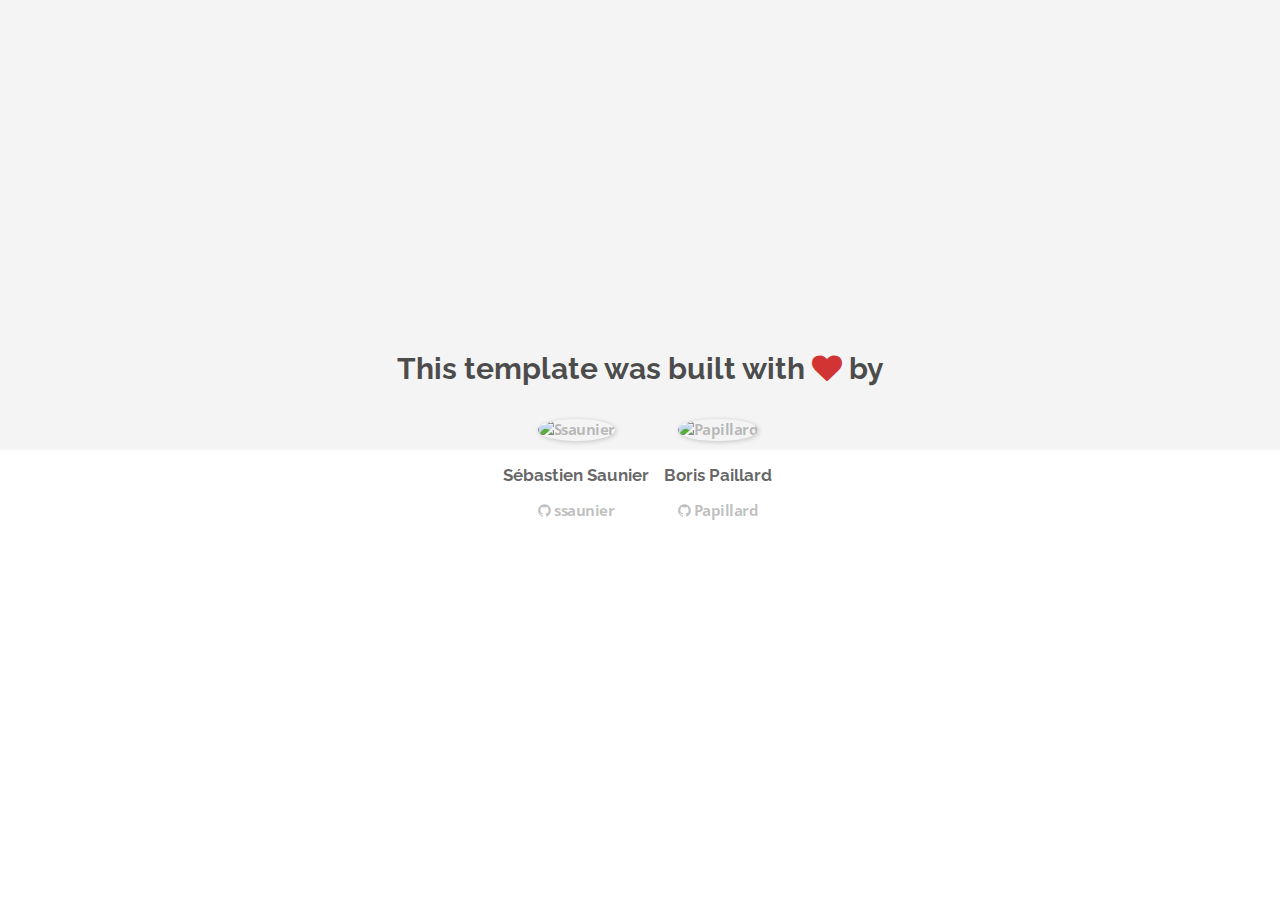
==== about.html @ 40af5995 "Automated commit at 2018-08-06 09:41:02 UTC by middleman-deploy 2.0.0-alpha" ====
<!doctype html>
<html>
  <head>
    <meta charset="utf-8">
    <meta http-equiv="x-ua-compatible" content="ie=edge">
    <meta name="viewport"
          content="width=device-width, initial-scale=1, shrink-to-fit=no">
    <!-- Use the title from a page's frontmatter if it has one -->
    <title>Le Wagon - Middleman - About</title>
    <link href="stylesheets/application-3c48b980.css" rel="stylesheet" />
    <script src="javascripts/application-93de88c9.js"></script>
    <link href="images/favicon-f15af148.png" rel="icon" type="image/png" />
  </head>
  <body>
    <div id="about">
  <div class="about-content">
    <h1>This template was built with <i class="fa fa-heart"></i> by</h1>
    <ul class="list-inline">
        <li>
<a href="https://kitt.lewagon.com/alumni/ssaunier" target="_blank">            <img src="https://kitt.lewagon.com/placeholder/users/ssaunier" class="img-circle" alt="Ssaunier" />
</a>          <h2>Sébastien Saunier</h2>
          <p>
<a href="https://github.com/ssaunier" target="_blank">              <i class="fa fa-github"></i> ssaunier
</a>          </p>
        </li>
        <li>
<a href="https://kitt.lewagon.com/alumni/Papillard" target="_blank">            <img src="https://kitt.lewagon.com/placeholder/users/Papillard" class="img-circle" alt="Papillard" />
</a>          <h2>Boris Paillard</h2>
          <p>
<a href="https://github.com/Papillard" target="_blank">              <i class="fa fa-github"></i> Papillard
</a>          </p>
        </li>
    </ul>
  </div>
</div>

  </body>
</html>
---- stylesheets/application-3c48b980.css ----
@import url("https://fonts.googleapis.com/css?family=Open+Sans:400,300,700|Raleway:400,100,300,700,500");/*!
 * Bootstrap v3.3.7 (http://getbootstrap.com)
 * Copyright 2011-2016 Twitter, Inc.
 * Licensed under MIT (https://github.com/twbs/bootstrap/blob/master/LICENSE)
 *//*! normalize.css v3.0.3 | MIT License | github.com/necolas/normalize.css */html{font-family:sans-serif;-ms-text-size-adjust:100%;-webkit-text-size-adjust:100%}body{margin:0}article,aside,details,figcaption,figure,footer,header,hgroup,main,menu,nav,section,summary{display:block}audio,canvas,progress,video{display:inline-block;vertical-align:baseline}audio:not([controls]){display:none;height:0}[hidden],template{display:none}a{background-color:transparent}a:active,a:hover{outline:0}abbr[title]{border-bottom:1px dotted}b,strong{font-weight:bold}dfn{font-style:italic}h1{font-size:2em;margin:0.67em 0}mark{background:#ff0;color:#000}small{font-size:80%}sub,sup{font-size:75%;line-height:0;position:relative;vertical-align:baseline}sup{top:-0.5em}sub{bottom:-0.25em}img{border:0}svg:not(:root){overflow:hidden}figure{margin:1em 40px}hr{-webkit-box-sizing:content-box;box-sizing:content-box;height:0}pre{overflow:auto}code,kbd,pre,samp{font-family:monospace, monospace;font-size:1em}button,input,optgroup,select,textarea{color:inherit;font:inherit;margin:0}button{overflow:visible}button,select{text-transform:none}button,html input[type="button"],input[type="reset"],input[type="submit"]{-webkit-appearance:button;cursor:pointer}button[disabled],html input[disabled]{cursor:default}button::-moz-focus-inner,input::-moz-focus-inner{border:0;padding:0}input{line-height:normal}input[type="checkbox"],input[type="radio"]{-webkit-box-sizing:border-box;box-sizing:border-box;padding:0}input[type="number"]::-webkit-inner-spin-button,input[type="number"]::-webkit-outer-spin-button{height:auto}input[type="search"]{-webkit-appearance:textfield;-webkit-box-sizing:content-box;box-sizing:content-box}input[type="search"]::-webkit-search-cancel-button,input[type="search"]::-webkit-search-decoration{-webkit-appearance:none}fieldset{border:1px solid #c0c0c0;margin:0 2px;padding:0.35em 0.625em 0.75em}legend{border:0;padding:0}textarea{overflow:auto}optgroup{font-weight:bold}table{border-collapse:collapse;border-spacing:0}td,th{padding:0}/*! Source: https://github.com/h5bp/html5-boilerplate/blob/master/src/css/main.css */@media print{*,*:before,*:after{background:transparent !important;color:#000 !important;-webkit-box-shadow:none !important;box-shadow:none !important;text-shadow:none !important}a,a:visited{text-decoration:underline}a[href]:after{content:" (" attr(href) ")"}abbr[title]:after{content:" (" attr(title) ")"}a[href^="#"]:after,a[href^="javascript:"]:after{content:""}pre,blockquote{border:1px solid #999;page-break-inside:avoid}thead{display:table-header-group}tr,img{page-break-inside:avoid}img{max-width:100% !important}p,h2,h3{orphans:3;widows:3}h2,h3{page-break-after:avoid}.navbar{display:none}.btn>.caret,.dropup>.btn>.caret{border-top-color:#000 !important}.label{border:1px solid #000}.table{border-collapse:collapse !important}.table td,.table th{background-color:#fff !important}.table-bordered th,.table-bordered td{border:1px solid #ddd !important}}@font-face{font-family:'Glyphicons Halflings';src:url("../assets/bootstrap/glyphicons-halflings-regular-86b6f62b.eot");src:url("../assets/bootstrap/glyphicons-halflings-regular-86b6f62b.eot?#iefix") format("embedded-opentype"),url("../assets/bootstrap/glyphicons-halflings-regular-ca35b697.woff2") format("woff2"),url("../assets/bootstrap/glyphicons-halflings-regular-278e49a8.woff") format("woff"),url("../assets/bootstrap/glyphicons-halflings-regular-44bc1850.ttf") format("truetype"),url("../assets/bootstrap/glyphicons-halflings-regular-de51a849.svg#glyphicons_halflingsregular") format("svg")}.glyphicon{position:relative;top:1px;display:inline-block;font-family:'Glyphicons Halflings';font-style:normal;font-weight:normal;line-height:1;-webkit-font-smoothing:antialiased;-moz-osx-font-smoothing:grayscale}.glyphicon-asterisk:before{content:"\002a"}.glyphicon-plus:before{content:"\002b"}.glyphicon-euro:before,.glyphicon-eur:before{content:"\20ac"}.glyphicon-minus:before{content:"\2212"}.glyphicon-cloud:before{content:"\2601"}.glyphicon-envelope:before{content:"\2709"}.glyphicon-pencil:before{content:"\270f"}.glyphicon-glass:before{content:"\e001"}.glyphicon-music:before{content:"\e002"}.glyphicon-search:before{content:"\e003"}.glyphicon-heart:before{content:"\e005"}.glyphicon-star:before{content:"\e006"}.glyphicon-star-empty:before{content:"\e007"}.glyphicon-user:before{content:"\e008"}.glyphicon-film:before{content:"\e009"}.glyphicon-th-large:before{content:"\e010"}.glyphicon-th:before{content:"\e011"}.glyphicon-th-list:before{content:"\e012"}.glyphicon-ok:before{content:"\e013"}.glyphicon-remove:before{content:"\e014"}.glyphicon-zoom-in:before{content:"\e015"}.glyphicon-zoom-out:before{content:"\e016"}.glyphicon-off:before{content:"\e017"}.glyphicon-signal:before{content:"\e018"}.glyphicon-cog:before{content:"\e019"}.glyphicon-trash:before{content:"\e020"}.glyphicon-home:before{content:"\e021"}.glyphicon-file:before{content:"\e022"}.glyphicon-time:before{content:"\e023"}.glyphicon-road:before{content:"\e024"}.glyphicon-download-alt:before{content:"\e025"}.glyphicon-download:before{content:"\e026"}.glyphicon-upload:before{content:"\e027"}.glyphicon-inbox:before{content:"\e028"}.glyphicon-play-circle:before{content:"\e029"}.glyphicon-repeat:before{content:"\e030"}.glyphicon-refresh:before{content:"\e031"}.glyphicon-list-alt:before{content:"\e032"}.glyphicon-lock:before{content:"\e033"}.glyphicon-flag:before{content:"\e034"}.glyphicon-headphones:before{content:"\e035"}.glyphicon-volume-off:before{content:"\e036"}.glyphicon-volume-down:before{content:"\e037"}.glyphicon-volume-up:before{content:"\e038"}.glyphicon-qrcode:before{content:"\e039"}.glyphicon-barcode:before{content:"\e040"}.glyphicon-tag:before{content:"\e041"}.glyphicon-tags:before{content:"\e042"}.glyphicon-book:before{content:"\e043"}.glyphicon-bookmark:before{content:"\e044"}.glyphicon-print:before{content:"\e045"}.glyphicon-camera:before{content:"\e046"}.glyphicon-font:before{content:"\e047"}.glyphicon-bold:before{content:"\e048"}.glyphicon-italic:before{content:"\e049"}.glyphicon-text-height:before{content:"\e050"}.glyphicon-text-width:before{content:"\e051"}.glyphicon-align-left:before{content:"\e052"}.glyphicon-align-center:before{content:"\e053"}.glyphicon-align-right:before{content:"\e054"}.glyphicon-align-justify:before{content:"\e055"}.glyphicon-list:before{content:"\e056"}.glyphicon-indent-left:before{content:"\e057"}.glyphicon-indent-right:before{content:"\e058"}.glyphicon-facetime-video:before{content:"\e059"}.glyphicon-picture:before{content:"\e060"}.glyphicon-map-marker:before{content:"\e062"}.glyphicon-adjust:before{content:"\e063"}.glyphicon-tint:before{content:"\e064"}.glyphicon-edit:before{content:"\e065"}.glyphicon-share:before{content:"\e066"}.glyphicon-check:before{content:"\e067"}.glyphicon-move:before{content:"\e068"}.glyphicon-step-backward:before{content:"\e069"}.glyphicon-fast-backward:before{content:"\e070"}.glyphicon-backward:before{content:"\e071"}.glyphicon-play:before{content:"\e072"}.glyphicon-pause:before{content:"\e073"}.glyphicon-stop:before{content:"\e074"}.glyphicon-forward:before{content:"\e075"}.glyphicon-fast-forward:before{content:"\e076"}.glyphicon-step-forward:before{content:"\e077"}.glyphicon-eject:before{content:"\e078"}.glyphicon-chevron-left:before{content:"\e079"}.glyphicon-chevron-right:before{content:"\e080"}.glyphicon-plus-sign:before{content:"\e081"}.glyphicon-minus-sign:before{content:"\e082"}.glyphicon-remove-sign:before{content:"\e083"}.glyphicon-ok-sign:before{content:"\e084"}.glyphicon-question-sign:before{content:"\e085"}.glyphicon-info-sign:before{content:"\e086"}.glyphicon-screenshot:before{content:"\e087"}.glyphicon-remove-circle:before{content:"\e088"}.glyphicon-ok-circle:before{content:"\e089"}.glyphicon-ban-circle:before{content:"\e090"}.glyphicon-arrow-left:before{content:"\e091"}.glyphicon-arrow-right:before{content:"\e092"}.glyphicon-arrow-up:before{content:"\e093"}.glyphicon-arrow-down:before{content:"\e094"}.glyphicon-share-alt:before{content:"\e095"}.glyphicon-resize-full:before{content:"\e096"}.glyphicon-resize-small:before{content:"\e097"}.glyphicon-exclamation-sign:before{content:"\e101"}.glyphicon-gift:before{content:"\e102"}.glyphicon-leaf:before{content:"\e103"}.glyphicon-fire:before{content:"\e104"}.glyphicon-eye-open:before{content:"\e105"}.glyphicon-eye-close:before{content:"\e106"}.glyphicon-warning-sign:before{content:"\e107"}.glyphicon-plane:before{content:"\e108"}.glyphicon-calendar:before{content:"\e109"}.glyphicon-random:before{content:"\e110"}.glyphicon-comment:before{content:"\e111"}.glyphicon-magnet:before{content:"\e112"}.glyphicon-chevron-up:before{content:"\e113"}.glyphicon-chevron-down:before{content:"\e114"}.glyphicon-retweet:before{content:"\e115"}.glyphicon-shopping-cart:before{content:"\e116"}.glyphicon-folder-close:before{content:"\e117"}.glyphicon-folder-open:before{content:"\e118"}.glyphicon-resize-vertical:before{content:"\e119"}.glyphicon-resize-horizontal:before{content:"\e120"}.glyphicon-hdd:before{content:"\e121"}.glyphicon-bullhorn:before{content:"\e122"}.glyphicon-bell:before{content:"\e123"}.glyphicon-certificate:before{content:"\e124"}.glyphicon-thumbs-up:before{content:"\e125"}.glyphicon-thumbs-down:before{content:"\e126"}.glyphicon-hand-right:before{content:"\e127"}.glyphicon-hand-left:before{content:"\e128"}.glyphicon-hand-up:before{content:"\e129"}.glyphicon-hand-down:before{content:"\e130"}.glyphicon-circle-arrow-right:before{content:"\e131"}.glyphicon-circle-arrow-left:before{content:"\e132"}.glyphicon-circle-arrow-up:before{content:"\e133"}.glyphicon-circle-arrow-down:before{content:"\e134"}.glyphicon-globe:before{content:"\e135"}.glyphicon-wrench:before{content:"\e136"}.glyphicon-tasks:before{content:"\e137"}.glyphicon-filter:before{content:"\e138"}.glyphicon-briefcase:before{content:"\e139"}.glyphicon-fullscreen:before{content:"\e140"}.glyphicon-dashboard:before{content:"\e141"}.glyphicon-paperclip:before{content:"\e142"}.glyphicon-heart-empty:before{content:"\e143"}.glyphicon-link:before{content:"\e144"}.glyphicon-phone:before{content:"\e145"}.glyphicon-pushpin:before{content:"\e146"}.glyphicon-usd:before{content:"\e148"}.glyphicon-gbp:before{content:"\e149"}.glyphicon-sort:before{content:"\e150"}.glyphicon-sort-by-alphabet:before{content:"\e151"}.glyphicon-sort-by-alphabet-alt:before{content:"\e152"}.glyphicon-sort-by-order:before{content:"\e153"}.glyphicon-sort-by-order-alt:before{content:"\e154"}.glyphicon-sort-by-attributes:before{content:"\e155"}.glyphicon-sort-by-attributes-alt:before{content:"\e156"}.glyphicon-unchecked:before{content:"\e157"}.glyphicon-expand:before{content:"\e158"}.glyphicon-collapse-down:before{content:"\e159"}.glyphicon-collapse-up:before{content:"\e160"}.glyphicon-log-in:before{content:"\e161"}.glyphicon-flash:before{content:"\e162"}.glyphicon-log-out:before{content:"\e163"}.glyphicon-new-window:before{content:"\e164"}.glyphicon-record:before{content:"\e165"}.glyphicon-save:before{content:"\e166"}.glyphicon-open:before{content:"\e167"}.glyphicon-saved:before{content:"\e168"}.glyphicon-import:before{content:"\e169"}.glyphicon-export:before{content:"\e170"}.glyphicon-send:before{content:"\e171"}.glyphicon-floppy-disk:before{content:"\e172"}.glyphicon-floppy-saved:before{content:"\e173"}.glyphicon-floppy-remove:before{content:"\e174"}.glyphicon-floppy-save:before{content:"\e175"}.glyphicon-floppy-open:before{content:"\e176"}.glyphicon-credit-card:before{content:"\e177"}.glyphicon-transfer:before{content:"\e178"}.glyphicon-cutlery:before{content:"\e179"}.glyphicon-header:before{content:"\e180"}.glyphicon-compressed:before{content:"\e181"}.glyphicon-earphone:before{content:"\e182"}.glyphicon-phone-alt:before{content:"\e183"}.glyphicon-tower:before{content:"\e184"}.glyphicon-stats:before{content:"\e185"}.glyphicon-sd-video:before{content:"\e186"}.glyphicon-hd-video:before{content:"\e187"}.glyphicon-subtitles:before{content:"\e188"}.glyphicon-sound-stereo:before{content:"\e189"}.glyphicon-sound-dolby:before{content:"\e190"}.glyphicon-sound-5-1:before{content:"\e191"}.glyphicon-sound-6-1:before{content:"\e192"}.glyphicon-sound-7-1:before{content:"\e193"}.glyphicon-copyright-mark:before{content:"\e194"}.glyphicon-registration-mark:before{content:"\e195"}.glyphicon-cloud-download:before{content:"\e197"}.glyphicon-cloud-upload:before{content:"\e198"}.glyphicon-tree-conifer:before{content:"\e199"}.glyphicon-tree-deciduous:before{content:"\e200"}.glyphicon-cd:before{content:"\e201"}.glyphicon-save-file:before{content:"\e202"}.glyphicon-open-file:before{content:"\e203"}.glyphicon-level-up:before{content:"\e204"}.glyphicon-copy:before{content:"\e205"}.glyphicon-paste:before{content:"\e206"}.glyphicon-alert:before{content:"\e209"}.glyphicon-equalizer:before{content:"\e210"}.glyphicon-king:before{content:"\e211"}.glyphicon-queen:before{content:"\e212"}.glyphicon-pawn:before{content:"\e213"}.glyphicon-bishop:before{content:"\e214"}.glyphicon-knight:before{content:"\e215"}.glyphicon-baby-formula:before{content:"\e216"}.glyphicon-tent:before{content:"\26fa"}.glyphicon-blackboard:before{content:"\e218"}.glyphicon-bed:before{content:"\e219"}.glyphicon-apple:before{content:"\f8ff"}.glyphicon-erase:before{content:"\e221"}.glyphicon-hourglass:before{content:"\231b"}.glyphicon-lamp:before{content:"\e223"}.glyphicon-duplicate:before{content:"\e224"}.glyphicon-piggy-bank:before{content:"\e225"}.glyphicon-scissors:before{content:"\e226"}.glyphicon-bitcoin:before{content:"\e227"}.glyphicon-btc:before{content:"\e227"}.glyphicon-xbt:before{content:"\e227"}.glyphicon-yen:before{content:"\00a5"}.glyphicon-jpy:before{content:"\00a5"}.glyphicon-ruble:before{content:"\20bd"}.glyphicon-rub:before{content:"\20bd"}.glyphicon-scale:before{content:"\e230"}.glyphicon-ice-lolly:before{content:"\e231"}.glyphicon-ice-lolly-tasted:before{content:"\e232"}.glyphicon-education:before{content:"\e233"}.glyphicon-option-horizontal:before{content:"\e234"}.glyphicon-option-vertical:before{content:"\e235"}.glyphicon-menu-hamburger:before{content:"\e236"}.glyphicon-modal-window:before{content:"\e237"}.glyphicon-oil:before{content:"\e238"}.glyphicon-grain:before{content:"\e239"}.glyphicon-sunglasses:before{content:"\e240"}.glyphicon-text-size:before{content:"\e241"}.glyphicon-text-color:before{content:"\e242"}.glyphicon-text-background:before{content:"\e243"}.glyphicon-object-align-top:before{content:"\e244"}.glyphicon-object-align-bottom:before{content:"\e245"}.glyphicon-object-align-horizontal:before{content:"\e246"}.glyphicon-object-align-left:before{content:"\e247"}.glyphicon-object-align-vertical:before{content:"\e248"}.glyphicon-object-align-right:before{content:"\e249"}.glyphicon-triangle-right:before{content:"\e250"}.glyphicon-triangle-left:before{content:"\e251"}.glyphicon-triangle-bottom:before{content:"\e252"}.glyphicon-triangle-top:before{content:"\e253"}.glyphicon-console:before{content:"\e254"}.glyphicon-superscript:before{content:"\e255"}.glyphicon-subscript:before{content:"\e256"}.glyphicon-menu-left:before{content:"\e257"}.glyphicon-menu-right:before{content:"\e258"}.glyphicon-menu-down:before{content:"\e259"}.glyphicon-menu-up:before{content:"\e260"}*{-webkit-box-sizing:border-box;box-sizing:border-box}*:before,*:after{-webkit-box-sizing:border-box;box-sizing:border-box}html{font-size:10px;-webkit-tap-highlight-color:transparent}body{font-family:"Open Sans", "Helvetica", "sans-serif";font-size:18px;line-height:1.42857143;color:#333333;background-color:#F4F4F4}input,button,select,textarea{font-family:inherit;font-size:inherit;line-height:inherit}a{color:#469AE0;text-decoration:none}a:hover,a:focus{color:#1f74ba;text-decoration:underline}a:focus{outline:5px auto -webkit-focus-ring-color;outline-offset:-2px}figure{margin:0}img{vertical-align:middle}.img-responsive{display:block;max-width:100%;height:auto}.img-rounded{border-radius:2px}.img-thumbnail{padding:4px;line-height:1.42857143;background-color:#F4F4F4;border:1px solid #ddd;border-radius:2px;-webkit-transition:all 0.2s ease-in-out;transition:all 0.2s ease-in-out;display:inline-block;max-width:100%;height:auto}.img-circle{border-radius:50%}hr{margin-top:25px;margin-bottom:25px;border:0;border-top:1px solid #eeeeee}.sr-only{position:absolute;width:1px;height:1px;margin:-1px;padding:0;overflow:hidden;clip:rect(0, 0, 0, 0);border:0}.sr-only-focusable:active,.sr-only-focusable:focus{position:static;width:auto;height:auto;margin:0;overflow:visible;clip:auto}[role="button"]{cursor:pointer}h1,h2,h3,h4,h5,h6,.h1,.h2,.h3,.h4,.h5,.h6{font-family:"Raleway", "Helvetica", "sans-serif";font-weight:500;line-height:1.1;color:inherit}h1 small,h1 .small,h2 small,h2 .small,h3 small,h3 .small,h4 small,h4 .small,h5 small,h5 .small,h6 small,h6 .small,.h1 small,.h1 .small,.h2 small,.h2 .small,.h3 small,.h3 .small,.h4 small,.h4 .small,.h5 small,.h5 .small,.h6 small,.h6 .small{font-weight:normal;line-height:1;color:#777777}h1,.h1,h2,.h2,h3,.h3{margin-top:25px;margin-bottom:12.5px}h1 small,h1 .small,.h1 small,.h1 .small,h2 small,h2 .small,.h2 small,.h2 .small,h3 small,h3 .small,.h3 small,.h3 .small{font-size:65%}h4,.h4,h5,.h5,h6,.h6{margin-top:12.5px;margin-bottom:12.5px}h4 small,h4 .small,.h4 small,.h4 .small,h5 small,h5 .small,.h5 small,.h5 .small,h6 small,h6 .small,.h6 small,.h6 .small{font-size:75%}h1,.h1{font-size:46px}h2,.h2{font-size:38px}h3,.h3{font-size:31px}h4,.h4{font-size:23px}h5,.h5{font-size:18px}h6,.h6{font-size:16px}p{margin:0 0 12.5px}.lead{margin-bottom:25px;font-size:20px;font-weight:300;line-height:1.4}@media (min-width: 768px){.lead{font-size:27px}}small,.small{font-size:88%}mark,.mark{background-color:#fcf8e3;padding:.2em}.text-left{text-align:left}.text-right{text-align:right}.text-center{text-align:center}.text-justify{text-align:justify}.text-nowrap{white-space:nowrap}.text-lowercase{text-transform:lowercase}.text-uppercase,.initialism{text-transform:uppercase}.text-capitalize{text-transform:capitalize}.text-muted{color:#777777}.text-primary{color:#469AE0}a.text-primary:hover,a.text-primary:focus{color:#2381d0}.text-success{color:#3c763d}a.text-success:hover,a.text-success:focus{color:#2b542c}.text-info{color:#31708f}a.text-info:hover,a.text-info:focus{color:#245269}.text-warning{color:#8a6d3b}a.text-warning:hover,a.text-warning:focus{color:#66512c}.text-danger{color:#a94442}a.text-danger:hover,a.text-danger:focus{color:#843534}.bg-primary{color:#fff}.bg-primary{background-color:#469AE0}a.bg-primary:hover,a.bg-primary:focus{background-color:#2381d0}.bg-success{background-color:#dff0d8}a.bg-success:hover,a.bg-success:focus{background-color:#c1e2b3}.bg-info{background-color:#d9edf7}a.bg-info:hover,a.bg-info:focus{background-color:#afd9ee}.bg-warning{background-color:#fcf8e3}a.bg-warning:hover,a.bg-warning:focus{background-color:#f7ecb5}.bg-danger{background-color:#f2dede}a.bg-danger:hover,a.bg-danger:focus{background-color:#e4b9b9}.page-header{padding-bottom:11.5px;margin:50px 0 25px;border-bottom:1px solid #eeeeee}ul,ol{margin-top:0;margin-bottom:12.5px}ul ul,ul ol,ol ul,ol ol{margin-bottom:0}.list-unstyled{padding-left:0;list-style:none}.list-inline{padding-left:0;list-style:none;margin-left:-5px}.list-inline>li{display:inline-block;padding-left:5px;padding-right:5px}dl{margin-top:0;margin-bottom:25px}dt,dd{line-height:1.42857143}dt{font-weight:bold}dd{margin-left:0}.dl-horizontal dd:before,.dl-horizontal dd:after{content:" ";display:table}.dl-horizontal dd:after{clear:both}@media (min-width: 768px){.dl-horizontal dt{float:left;width:160px;clear:left;text-align:right;overflow:hidden;text-overflow:ellipsis;white-space:nowrap}.dl-horizontal dd{margin-left:180px}}abbr[title],abbr[data-original-title]{cursor:help;border-bottom:1px dotted #777777}.initialism{font-size:90%}blockquote{padding:12.5px 25px;margin:0 0 25px;font-size:22.5px;border-left:5px solid #eeeeee}blockquote p:last-child,blockquote ul:last-child,blockquote ol:last-child{margin-bottom:0}blockquote footer,blockquote small,blockquote .small{display:block;font-size:80%;line-height:1.42857143;color:#777777}blockquote footer:before,blockquote small:before,blockquote .small:before{content:'\2014 \00A0'}.blockquote-reverse,blockquote.pull-right{padding-right:15px;padding-left:0;border-right:5px solid #eeeeee;border-left:0;text-align:right}.blockquote-reverse footer:before,.blockquote-reverse small:before,.blockquote-reverse .small:before,blockquote.pull-right footer:before,blockquote.pull-right small:before,blockquote.pull-right .small:before{content:''}.blockquote-reverse footer:after,.blockquote-reverse small:after,.blockquote-reverse .small:after,blockquote.pull-right footer:after,blockquote.pull-right small:after,blockquote.pull-right .small:after{content:'\00A0 \2014'}address{margin-bottom:25px;font-style:normal;line-height:1.42857143}code,kbd,pre,samp{font-family:Menlo, Monaco, Consolas, "Courier New", monospace}code{padding:2px 4px;font-size:90%;color:#c7254e;background-color:#f9f2f4;border-radius:2px}kbd{padding:2px 4px;font-size:90%;color:#fff;background-color:#333;border-radius:2px;-webkit-box-shadow:inset 0 -1px 0 rgba(0,0,0,0.25);box-shadow:inset 0 -1px 0 rgba(0,0,0,0.25)}kbd kbd{padding:0;font-size:100%;font-weight:bold;-webkit-box-shadow:none;box-shadow:none}pre{display:block;padding:12px;margin:0 0 12.5px;font-size:17px;line-height:1.42857143;word-break:break-all;word-wrap:break-word;color:#333333;background-color:#f5f5f5;border:1px solid #ccc;border-radius:2px}pre code{padding:0;font-size:inherit;color:inherit;white-space:pre-wrap;background-color:transparent;border-radius:0}.pre-scrollable{max-height:340px;overflow-y:scroll}.container{margin-right:auto;margin-left:auto;padding-left:15px;padding-right:15px}.container:before,.container:after{content:" ";display:table}.container:after{clear:both}@media (min-width: 768px){.container{width:750px}}@media (min-width: 992px){.container{width:970px}}@media (min-width: 1200px){.container{width:1170px}}.container-fluid{margin-right:auto;margin-left:auto;padding-left:15px;padding-right:15px}.container-fluid:before,.container-fluid:after{content:" ";display:table}.container-fluid:after{clear:both}.row{margin-left:-15px;margin-right:-15px}.row:before,.row:after{content:" ";display:table}.row:after{clear:both}.col-xs-1,.col-sm-1,.col-md-1,.col-lg-1,.col-xs-2,.col-sm-2,.col-md-2,.col-lg-2,.col-xs-3,.col-sm-3,.col-md-3,.col-lg-3,.col-xs-4,.col-sm-4,.col-md-4,.col-lg-4,.col-xs-5,.col-sm-5,.col-md-5,.col-lg-5,.col-xs-6,.col-sm-6,.col-md-6,.col-lg-6,.col-xs-7,.col-sm-7,.col-md-7,.col-lg-7,.col-xs-8,.col-sm-8,.col-md-8,.col-lg-8,.col-xs-9,.col-sm-9,.col-md-9,.col-lg-9,.col-xs-10,.col-sm-10,.col-md-10,.col-lg-10,.col-xs-11,.col-sm-11,.col-md-11,.col-lg-11,.col-xs-12,.col-sm-12,.col-md-12,.col-lg-12{position:relative;min-height:1px;padding-left:15px;padding-right:15px}.col-xs-1,.col-xs-2,.col-xs-3,.col-xs-4,.col-xs-5,.col-xs-6,.col-xs-7,.col-xs-8,.col-xs-9,.col-xs-10,.col-xs-11,.col-xs-12{float:left}.col-xs-1{width:8.33333333%}.col-xs-2{width:16.66666667%}.col-xs-3{width:25%}.col-xs-4{width:33.33333333%}.col-xs-5{width:41.66666667%}.col-xs-6{width:50%}.col-xs-7{width:58.33333333%}.col-xs-8{width:66.66666667%}.col-xs-9{width:75%}.col-xs-10{width:83.33333333%}.col-xs-11{width:91.66666667%}.col-xs-12{width:100%}.col-xs-pull-0{right:auto}.col-xs-pull-1{right:8.33333333%}.col-xs-pull-2{right:16.66666667%}.col-xs-pull-3{right:25%}.col-xs-pull-4{right:33.33333333%}.col-xs-pull-5{right:41.66666667%}.col-xs-pull-6{right:50%}.col-xs-pull-7{right:58.33333333%}.col-xs-pull-8{right:66.66666667%}.col-xs-pull-9{right:75%}.col-xs-pull-10{right:83.33333333%}.col-xs-pull-11{right:91.66666667%}.col-xs-pull-12{right:100%}.col-xs-push-0{left:auto}.col-xs-push-1{left:8.33333333%}.col-xs-push-2{left:16.66666667%}.col-xs-push-3{left:25%}.col-xs-push-4{left:33.33333333%}.col-xs-push-5{left:41.66666667%}.col-xs-push-6{left:50%}.col-xs-push-7{left:58.33333333%}.col-xs-push-8{left:66.66666667%}.col-xs-push-9{left:75%}.col-xs-push-10{left:83.33333333%}.col-xs-push-11{left:91.66666667%}.col-xs-push-12{left:100%}.col-xs-offset-0{margin-left:0%}.col-xs-offset-1{margin-left:8.33333333%}.col-xs-offset-2{margin-left:16.66666667%}.col-xs-offset-3{margin-left:25%}.col-xs-offset-4{margin-left:33.33333333%}.col-xs-offset-5{margin-left:41.66666667%}.col-xs-offset-6{margin-left:50%}.col-xs-offset-7{margin-left:58.33333333%}.col-xs-offset-8{margin-left:66.66666667%}.col-xs-offset-9{margin-left:75%}.col-xs-offset-10{margin-left:83.33333333%}.col-xs-offset-11{margin-left:91.66666667%}.col-xs-offset-12{margin-left:100%}@media (min-width: 768px){.col-sm-1,.col-sm-2,.col-sm-3,.col-sm-4,.col-sm-5,.col-sm-6,.col-sm-7,.col-sm-8,.col-sm-9,.col-sm-10,.col-sm-11,.col-sm-12{float:left}.col-sm-1{width:8.33333333%}.col-sm-2{width:16.66666667%}.col-sm-3{width:25%}.col-sm-4{width:33.33333333%}.col-sm-5{width:41.66666667%}.col-sm-6{width:50%}.col-sm-7{width:58.33333333%}.col-sm-8{width:66.66666667%}.col-sm-9{width:75%}.col-sm-10{width:83.33333333%}.col-sm-11{width:91.66666667%}.col-sm-12{width:100%}.col-sm-pull-0{right:auto}.col-sm-pull-1{right:8.33333333%}.col-sm-pull-2{right:16.66666667%}.col-sm-pull-3{right:25%}.col-sm-pull-4{right:33.33333333%}.col-sm-pull-5{right:41.66666667%}.col-sm-pull-6{right:50%}.col-sm-pull-7{right:58.33333333%}.col-sm-pull-8{right:66.66666667%}.col-sm-pull-9{right:75%}.col-sm-pull-10{right:83.33333333%}.col-sm-pull-11{right:91.66666667%}.col-sm-pull-12{right:100%}.col-sm-push-0{left:auto}.col-sm-push-1{left:8.33333333%}.col-sm-push-2{left:16.66666667%}.col-sm-push-3{left:25%}.col-sm-push-4{left:33.33333333%}.col-sm-push-5{left:41.66666667%}.col-sm-push-6{left:50%}.col-sm-push-7{left:58.33333333%}.col-sm-push-8{left:66.66666667%}.col-sm-push-9{left:75%}.col-sm-push-10{left:83.33333333%}.col-sm-push-11{left:91.66666667%}.col-sm-push-12{left:100%}.col-sm-offset-0{margin-left:0%}.col-sm-offset-1{margin-left:8.33333333%}.col-sm-offset-2{margin-left:16.66666667%}.col-sm-offset-3{margin-left:25%}.col-sm-offset-4{margin-left:33.33333333%}.col-sm-offset-5{margin-left:41.66666667%}.col-sm-offset-6{margin-left:50%}.col-sm-offset-7{margin-left:58.33333333%}.col-sm-offset-8{margin-left:66.66666667%}.col-sm-offset-9{margin-left:75%}.col-sm-offset-10{margin-left:83.33333333%}.col-sm-offset-11{margin-left:91.66666667%}.col-sm-offset-12{margin-left:100%}}@media (min-width: 992px){.col-md-1,.col-md-2,.col-md-3,.col-md-4,.col-md-5,.col-md-6,.col-md-7,.col-md-8,.col-md-9,.col-md-10,.col-md-11,.col-md-12{float:left}.col-md-1{width:8.33333333%}.col-md-2{width:16.66666667%}.col-md-3{width:25%}.col-md-4{width:33.33333333%}.col-md-5{width:41.66666667%}.col-md-6{width:50%}.col-md-7{width:58.33333333%}.col-md-8{width:66.66666667%}.col-md-9{width:75%}.col-md-10{width:83.33333333%}.col-md-11{width:91.66666667%}.col-md-12{width:100%}.col-md-pull-0{right:auto}.col-md-pull-1{right:8.33333333%}.col-md-pull-2{right:16.66666667%}.col-md-pull-3{right:25%}.col-md-pull-4{right:33.33333333%}.col-md-pull-5{right:41.66666667%}.col-md-pull-6{right:50%}.col-md-pull-7{right:58.33333333%}.col-md-pull-8{right:66.66666667%}.col-md-pull-9{right:75%}.col-md-pull-10{right:83.33333333%}.col-md-pull-11{right:91.66666667%}.col-md-pull-12{right:100%}.col-md-push-0{left:auto}.col-md-push-1{left:8.33333333%}.col-md-push-2{left:16.66666667%}.col-md-push-3{left:25%}.col-md-push-4{left:33.33333333%}.col-md-push-5{left:41.66666667%}.col-md-push-6{left:50%}.col-md-push-7{left:58.33333333%}.col-md-push-8{left:66.66666667%}.col-md-push-9{left:75%}.col-md-push-10{left:83.33333333%}.col-md-push-11{left:91.66666667%}.col-md-push-12{left:100%}.col-md-offset-0{margin-left:0%}.col-md-offset-1{margin-left:8.33333333%}.col-md-offset-2{margin-left:16.66666667%}.col-md-offset-3{margin-left:25%}.col-md-offset-4{margin-left:33.33333333%}.col-md-offset-5{margin-left:41.66666667%}.col-md-offset-6{margin-left:50%}.col-md-offset-7{margin-left:58.33333333%}.col-md-offset-8{margin-left:66.66666667%}.col-md-offset-9{margin-left:75%}.col-md-offset-10{margin-left:83.33333333%}.col-md-offset-11{margin-left:91.66666667%}.col-md-offset-12{margin-left:100%}}@media (min-width: 1200px){.col-lg-1,.col-lg-2,.col-lg-3,.col-lg-4,.col-lg-5,.col-lg-6,.col-lg-7,.col-lg-8,.col-lg-9,.col-lg-10,.col-lg-11,.col-lg-12{float:left}.col-lg-1{width:8.33333333%}.col-lg-2{width:16.66666667%}.col-lg-3{width:25%}.col-lg-4{width:33.33333333%}.col-lg-5{width:41.66666667%}.col-lg-6{width:50%}.col-lg-7{width:58.33333333%}.col-lg-8{width:66.66666667%}.col-lg-9{width:75%}.col-lg-10{width:83.33333333%}.col-lg-11{width:91.66666667%}.col-lg-12{width:100%}.col-lg-pull-0{right:auto}.col-lg-pull-1{right:8.33333333%}.col-lg-pull-2{right:16.66666667%}.col-lg-pull-3{right:25%}.col-lg-pull-4{right:33.33333333%}.col-lg-pull-5{right:41.66666667%}.col-lg-pull-6{right:50%}.col-lg-pull-7{right:58.33333333%}.col-lg-pull-8{right:66.66666667%}.col-lg-pull-9{right:75%}.col-lg-pull-10{right:83.33333333%}.col-lg-pull-11{right:91.66666667%}.col-lg-pull-12{right:100%}.col-lg-push-0{left:auto}.col-lg-push-1{left:8.33333333%}.col-lg-push-2{left:16.66666667%}.col-lg-push-3{left:25%}.col-lg-push-4{left:33.33333333%}.col-lg-push-5{left:41.66666667%}.col-lg-push-6{left:50%}.col-lg-push-7{left:58.33333333%}.col-lg-push-8{left:66.66666667%}.col-lg-push-9{left:75%}.col-lg-push-10{left:83.33333333%}.col-lg-push-11{left:91.66666667%}.col-lg-push-12{left:100%}.col-lg-offset-0{margin-left:0%}.col-lg-offset-1{margin-left:8.33333333%}.col-lg-offset-2{margin-left:16.66666667%}.col-lg-offset-3{margin-left:25%}.col-lg-offset-4{margin-left:33.33333333%}.col-lg-offset-5{margin-left:41.66666667%}.col-lg-offset-6{margin-left:50%}.col-lg-offset-7{margin-left:58.33333333%}.col-lg-offset-8{margin-left:66.66666667%}.col-lg-offset-9{margin-left:75%}.col-lg-offset-10{margin-left:83.33333333%}.col-lg-offset-11{margin-left:91.66666667%}.col-lg-offset-12{margin-left:100%}}table{background-color:transparent}caption{padding-top:8px;padding-bottom:8px;color:#777777;text-align:left}th{text-align:left}.table{width:100%;max-width:100%;margin-bottom:25px}.table>thead>tr>th,.table>thead>tr>td,.table>tbody>tr>th,.table>tbody>tr>td,.table>tfoot>tr>th,.table>tfoot>tr>td{padding:8px;line-height:1.42857143;vertical-align:top;border-top:1px solid #ddd}.table>thead>tr>th{vertical-align:bottom;border-bottom:2px solid #ddd}.table>caption+thead>tr:first-child>th,.table>caption+thead>tr:first-child>td,.table>colgroup+thead>tr:first-child>th,.table>colgroup+thead>tr:first-child>td,.table>thead:first-child>tr:first-child>th,.table>thead:first-child>tr:first-child>td{border-top:0}.table>tbody+tbody{border-top:2px solid #ddd}.table .table{background-color:#F4F4F4}.table-condensed>thead>tr>th,.table-condensed>thead>tr>td,.table-condensed>tbody>tr>th,.table-condensed>tbody>tr>td,.table-condensed>tfoot>tr>th,.table-condensed>tfoot>tr>td{padding:5px}.table-bordered{border:1px solid #ddd}.table-bordered>thead>tr>th,.table-bordered>thead>tr>td,.table-bordered>tbody>tr>th,.table-bordered>tbody>tr>td,.table-bordered>tfoot>tr>th,.table-bordered>tfoot>tr>td{border:1px solid #ddd}.table-bordered>thead>tr>th,.table-bordered>thead>tr>td{border-bottom-width:2px}.table-striped>tbody>tr:nth-of-type(odd){background-color:#f9f9f9}.table-hover>tbody>tr:hover{background-color:#f5f5f5}table col[class*="col-"]{position:static;float:none;display:table-column}table td[class*="col-"],table th[class*="col-"]{position:static;float:none;display:table-cell}.table>thead>tr>td.active,.table>thead>tr>th.active,.table>thead>tr.active>td,.table>thead>tr.active>th,.table>tbody>tr>td.active,.table>tbody>tr>th.active,.table>tbody>tr.active>td,.table>tbody>tr.active>th,.table>tfoot>tr>td.active,.table>tfoot>tr>th.active,.table>tfoot>tr.active>td,.table>tfoot>tr.active>th{background-color:#f5f5f5}.table-hover>tbody>tr>td.active:hover,.table-hover>tbody>tr>th.active:hover,.table-hover>tbody>tr.active:hover>td,.table-hover>tbody>tr:hover>.active,.table-hover>tbody>tr.active:hover>th{background-color:#e8e8e8}.table>thead>tr>td.success,.table>thead>tr>th.success,.table>thead>tr.success>td,.table>thead>tr.success>th,.table>tbody>tr>td.success,.table>tbody>tr>th.success,.table>tbody>tr.success>td,.table>tbody>tr.success>th,.table>tfoot>tr>td.success,.table>tfoot>tr>th.success,.table>tfoot>tr.success>td,.table>tfoot>tr.success>th{background-color:#dff0d8}.table-hover>tbody>tr>td.success:hover,.table-hover>tbody>tr>th.success:hover,.table-hover>tbody>tr.success:hover>td,.table-hover>tbody>tr:hover>.success,.table-hover>tbody>tr.success:hover>th{background-color:#d0e9c6}.table>thead>tr>td.info,.table>thead>tr>th.info,.table>thead>tr.info>td,.table>thead>tr.info>th,.table>tbody>tr>td.info,.table>tbody>tr>th.info,.table>tbody>tr.info>td,.table>tbody>tr.info>th,.table>tfoot>tr>td.info,.table>tfoot>tr>th.info,.table>tfoot>tr.info>td,.table>tfoot>tr.info>th{background-color:#d9edf7}.table-hover>tbody>tr>td.info:hover,.table-hover>tbody>tr>th.info:hover,.table-hover>tbody>tr.info:hover>td,.table-hover>tbody>tr:hover>.info,.table-hover>tbody>tr.info:hover>th{background-color:#c4e3f3}.table>thead>tr>td.warning,.table>thead>tr>th.warning,.table>thead>tr.warning>td,.table>thead>tr.warning>th,.table>tbody>tr>td.warning,.table>tbody>tr>th.warning,.table>tbody>tr.warning>td,.table>tbody>tr.warning>th,.table>tfoot>tr>td.warning,.table>tfoot>tr>th.warning,.table>tfoot>tr.warning>td,.table>tfoot>tr.warning>th{background-color:#fcf8e3}.table-hover>tbody>tr>td.warning:hover,.table-hover>tbody>tr>th.warning:hover,.table-hover>tbody>tr.warning:hover>td,.table-hover>tbody>tr:hover>.warning,.table-hover>tbody>tr.warning:hover>th{background-color:#faf2cc}.table>thead>tr>td.danger,.table>thead>tr>th.danger,.table>thead>tr.danger>td,.table>thead>tr.danger>th,.table>tbody>tr>td.danger,.table>tbody>tr>th.danger,.table>tbody>tr.danger>td,.table>tbody>tr.danger>th,.table>tfoot>tr>td.danger,.table>tfoot>tr>th.danger,.table>tfoot>tr.danger>td,.table>tfoot>tr.danger>th{background-color:#f2dede}.table-hover>tbody>tr>td.danger:hover,.table-hover>tbody>tr>th.danger:hover,.table-hover>tbody>tr.danger:hover>td,.table-hover>tbody>tr:hover>.danger,.table-hover>tbody>tr.danger:hover>th{background-color:#ebcccc}.table-responsive{overflow-x:auto;min-height:0.01%}@media screen and (max-width: 767px){.table-responsive{width:100%;margin-bottom:18.75px;overflow-y:hidden;-ms-overflow-style:-ms-autohiding-scrollbar;border:1px solid #ddd}.table-responsive>.table{margin-bottom:0}.table-responsive>.table>thead>tr>th,.table-responsive>.table>thead>tr>td,.table-responsive>.table>tbody>tr>th,.table-responsive>.table>tbody>tr>td,.table-responsive>.table>tfoot>tr>th,.table-responsive>.table>tfoot>tr>td{white-space:nowrap}.table-responsive>.table-bordered{border:0}.table-responsive>.table-bordered>thead>tr>th:first-child,.table-responsive>.table-bordered>thead>tr>td:first-child,.table-responsive>.table-bordered>tbody>tr>th:first-child,.table-responsive>.table-bordered>tbody>tr>td:first-child,.table-responsive>.table-bordered>tfoot>tr>th:first-child,.table-responsive>.table-bordered>tfoot>tr>td:first-child{border-left:0}.table-responsive>.table-bordered>thead>tr>th:last-child,.table-responsive>.table-bordered>thead>tr>td:last-child,.table-responsive>.table-bordered>tbody>tr>th:last-child,.table-responsive>.table-bordered>tbody>tr>td:last-child,.table-responsive>.table-bordered>tfoot>tr>th:last-child,.table-responsive>.table-bordered>tfoot>tr>td:last-child{border-right:0}.table-responsive>.table-bordered>tbody>tr:last-child>th,.table-responsive>.table-bordered>tbody>tr:last-child>td,.table-responsive>.table-bordered>tfoot>tr:last-child>th,.table-responsive>.table-bordered>tfoot>tr:last-child>td{border-bottom:0}}fieldset{padding:0;margin:0;border:0;min-width:0}legend{display:block;width:100%;padding:0;margin-bottom:25px;font-size:27px;line-height:inherit;color:#333333;border:0;border-bottom:1px solid #e5e5e5}label{display:inline-block;max-width:100%;margin-bottom:5px;font-weight:bold}input[type="search"]{-webkit-box-sizing:border-box;box-sizing:border-box}input[type="radio"],input[type="checkbox"]{margin:4px 0 0;margin-top:1px \9;line-height:normal}input[type="file"]{display:block}input[type="range"]{display:block;width:100%}select[multiple],select[size]{height:auto}input[type="file"]:focus,input[type="radio"]:focus,input[type="checkbox"]:focus{outline:5px auto -webkit-focus-ring-color;outline-offset:-2px}output{display:block;padding-top:7px;font-size:18px;line-height:1.42857143;color:#000000}.form-control{display:block;width:100%;height:39px;padding:6px 12px;font-size:18px;line-height:1.42857143;color:#000000;background-color:#fff;background-image:none;border:1px solid #ccc;border-radius:2px;-webkit-box-shadow:inset 0 1px 1px rgba(0,0,0,0.075);box-shadow:inset 0 1px 1px rgba(0,0,0,0.075);-webkit-transition:border-color ease-in-out 0.15s, box-shadow ease-in-out 0.15s;-webkit-transition:border-color ease-in-out 0.15s, -webkit-box-shadow ease-in-out 0.15s;transition:border-color ease-in-out 0.15s, -webkit-box-shadow ease-in-out 0.15s;transition:border-color ease-in-out 0.15s, box-shadow ease-in-out 0.15s;transition:border-color ease-in-out 0.15s, box-shadow ease-in-out 0.15s, -webkit-box-shadow ease-in-out 0.15s}.form-control:focus{border-color:#66afe9;outline:0;-webkit-box-shadow:inset 0 1px 1px rgba(0,0,0,0.075),0 0 8px rgba(102,175,233,0.6);box-shadow:inset 0 1px 1px rgba(0,0,0,0.075),0 0 8px rgba(102,175,233,0.6)}.form-control::-moz-placeholder{color:#999;opacity:1}.form-control:-ms-input-placeholder{color:#999}.form-control::-webkit-input-placeholder{color:#999}.form-control::-ms-expand{border:0;background-color:transparent}.form-control[disabled],.form-control[readonly],fieldset[disabled] .form-control{background-color:#eeeeee;opacity:1}.form-control[disabled],fieldset[disabled] .form-control{cursor:not-allowed}textarea.form-control{height:auto}input[type="search"]{-webkit-appearance:none}@media screen and (-webkit-min-device-pixel-ratio: 0){input[type="date"].form-control,input[type="time"].form-control,input[type="datetime-local"].form-control,input[type="month"].form-control{line-height:39px}input[type="date"].input-sm,.input-group-sm>input[type="date"].form-control,.input-group-sm>input[type="date"].input-group-addon,.input-group-sm>.input-group-btn>input[type="date"].btn,.input-group-sm input[type="date"],input[type="time"].input-sm,.input-group-sm>input[type="time"].form-control,.input-group-sm>input[type="time"].input-group-addon,.input-group-sm>.input-group-btn>input[type="time"].btn,.input-group-sm input[type="time"],input[type="datetime-local"].input-sm,.input-group-sm>input[type="datetime-local"].form-control,.input-group-sm>input[type="datetime-local"].input-group-addon,.input-group-sm>.input-group-btn>input[type="datetime-local"].btn,.input-group-sm input[type="datetime-local"],input[type="month"].input-sm,.input-group-sm>input[type="month"].form-control,.input-group-sm>input[type="month"].input-group-addon,.input-group-sm>.input-group-btn>input[type="month"].btn,.input-group-sm input[type="month"]{line-height:36px}input[type="date"].input-lg,.input-group-lg>input[type="date"].form-control,.input-group-lg>input[type="date"].input-group-addon,.input-group-lg>.input-group-btn>input[type="date"].btn,.input-group-lg input[type="date"],input[type="time"].input-lg,.input-group-lg>input[type="time"].form-control,.input-group-lg>input[type="time"].input-group-addon,.input-group-lg>.input-group-btn>input[type="time"].btn,.input-group-lg input[type="time"],input[type="datetime-local"].input-lg,.input-group-lg>input[type="datetime-local"].form-control,.input-group-lg>input[type="datetime-local"].input-group-addon,.input-group-lg>.input-group-btn>input[type="datetime-local"].btn,.input-group-lg input[type="datetime-local"],input[type="month"].input-lg,.input-group-lg>input[type="month"].form-control,.input-group-lg>input[type="month"].input-group-addon,.input-group-lg>.input-group-btn>input[type="month"].btn,.input-group-lg input[type="month"]{line-height:53px}}.form-group{margin-bottom:15px}.radio,.checkbox{position:relative;display:block;margin-top:10px;margin-bottom:10px}.radio label,.checkbox label{min-height:25px;padding-left:20px;margin-bottom:0;font-weight:normal;cursor:pointer}.radio input[type="radio"],.radio-inline input[type="radio"],.checkbox input[type="checkbox"],.checkbox-inline input[type="checkbox"]{position:absolute;margin-left:-20px;margin-top:4px \9}.radio+.radio,.checkbox+.checkbox{margin-top:-5px}.radio-inline,.checkbox-inline{position:relative;display:inline-block;padding-left:20px;margin-bottom:0;vertical-align:middle;font-weight:normal;cursor:pointer}.radio-inline+.radio-inline,.checkbox-inline+.checkbox-inline{margin-top:0;margin-left:10px}input[type="radio"][disabled],input[type="radio"].disabled,fieldset[disabled] input[type="radio"],input[type="checkbox"][disabled],input[type="checkbox"].disabled,fieldset[disabled] input[type="checkbox"]{cursor:not-allowed}.radio-inline.disabled,fieldset[disabled] .radio-inline,.checkbox-inline.disabled,fieldset[disabled] .checkbox-inline{cursor:not-allowed}.radio.disabled label,fieldset[disabled] .radio label,.checkbox.disabled label,fieldset[disabled] .checkbox label{cursor:not-allowed}.form-control-static{padding-top:7px;padding-bottom:7px;margin-bottom:0;min-height:43px}.form-control-static.input-lg,.input-group-lg>.form-control-static.form-control,.input-group-lg>.form-control-static.input-group-addon,.input-group-lg>.input-group-btn>.form-control-static.btn,.form-control-static.input-sm,.input-group-sm>.form-control-static.form-control,.input-group-sm>.form-control-static.input-group-addon,.input-group-sm>.input-group-btn>.form-control-static.btn{padding-left:0;padding-right:0}.input-sm,.input-group-sm>.form-control,.input-group-sm>.input-group-addon,.input-group-sm>.input-group-btn>.btn{height:36px;padding:5px 10px;font-size:16px;line-height:1.5;border-radius:2px}select.input-sm,.input-group-sm>select.form-control,.input-group-sm>select.input-group-addon,.input-group-sm>.input-group-btn>select.btn{height:36px;line-height:36px}textarea.input-sm,.input-group-sm>textarea.form-control,.input-group-sm>textarea.input-group-addon,.input-group-sm>.input-group-btn>textarea.btn,select[multiple].input-sm,.input-group-sm>select[multiple].form-control,.input-group-sm>select[multiple].input-group-addon,.input-group-sm>.input-group-btn>select[multiple].btn{height:auto}.form-group-sm .form-control{height:36px;padding:5px 10px;font-size:16px;line-height:1.5;border-radius:2px}.form-group-sm select.form-control{height:36px;line-height:36px}.form-group-sm textarea.form-control,.form-group-sm select[multiple].form-control{height:auto}.form-group-sm .form-control-static{height:36px;min-height:41px;padding:6px 10px;font-size:16px;line-height:1.5}.input-lg,.input-group-lg>.form-control,.input-group-lg>.input-group-addon,.input-group-lg>.input-group-btn>.btn{height:53px;padding:10px 16px;font-size:23px;line-height:1.3333333;border-radius:2px}select.input-lg,.input-group-lg>select.form-control,.input-group-lg>select.input-group-addon,.input-group-lg>.input-group-btn>select.btn{height:53px;line-height:53px}textarea.input-lg,.input-group-lg>textarea.form-control,.input-group-lg>textarea.input-group-addon,.input-group-lg>.input-group-btn>textarea.btn,select[multiple].input-lg,.input-group-lg>select[multiple].form-control,.input-group-lg>select[multiple].input-group-addon,.input-group-lg>.input-group-btn>select[multiple].btn{height:auto}.form-group-lg .form-control{height:53px;padding:10px 16px;font-size:23px;line-height:1.3333333;border-radius:2px}.form-group-lg select.form-control{height:53px;line-height:53px}.form-group-lg textarea.form-control,.form-group-lg select[multiple].form-control{height:auto}.form-group-lg .form-control-static{height:53px;min-height:48px;padding:11px 16px;font-size:23px;line-height:1.3333333}.has-feedback{position:relative}.has-feedback .form-control{padding-right:48.75px}.form-control-feedback{position:absolute;top:0;right:0;z-index:2;display:block;width:39px;height:39px;line-height:39px;text-align:center;pointer-events:none}.input-lg+.form-control-feedback,.input-group-lg>.form-control+.form-control-feedback,.input-group-lg>.input-group-addon+.form-control-feedback,.input-group-lg>.input-group-btn>.btn+.form-control-feedback,.input-group-lg+.form-control-feedback,.form-group-lg .form-control+.form-control-feedback{width:53px;height:53px;line-height:53px}.input-sm+.form-control-feedback,.input-group-sm>.form-control+.form-control-feedback,.input-group-sm>.input-group-addon+.form-control-feedback,.input-group-sm>.input-group-btn>.btn+.form-control-feedback,.input-group-sm+.form-control-feedback,.form-group-sm .form-control+.form-control-feedback{width:36px;height:36px;line-height:36px}.has-success .help-block,.has-success .control-label,.has-success .radio,.has-success .checkbox,.has-success .radio-inline,.has-success .checkbox-inline,.has-success.radio label,.has-success.checkbox label,.has-success.radio-inline label,.has-success.checkbox-inline label{color:#3c763d}.has-success .form-control{border-color:#3c763d;-webkit-box-shadow:inset 0 1px 1px rgba(0,0,0,0.075);box-shadow:inset 0 1px 1px rgba(0,0,0,0.075)}.has-success .form-control:focus{border-color:#2b542c;-webkit-box-shadow:inset 0 1px 1px rgba(0,0,0,0.075),0 0 6px #67b168;box-shadow:inset 0 1px 1px rgba(0,0,0,0.075),0 0 6px #67b168}.has-success .input-group-addon{color:#3c763d;border-color:#3c763d;background-color:#dff0d8}.has-success .form-control-feedback{color:#3c763d}.has-warning .help-block,.has-warning .control-label,.has-warning .radio,.has-warning .checkbox,.has-warning .radio-inline,.has-warning .checkbox-inline,.has-warning.radio label,.has-warning.checkbox label,.has-warning.radio-inline label,.has-warning.checkbox-inline label{color:#8a6d3b}.has-warning .form-control{border-color:#8a6d3b;-webkit-box-shadow:inset 0 1px 1px rgba(0,0,0,0.075);box-shadow:inset 0 1px 1px rgba(0,0,0,0.075)}.has-warning .form-control:focus{border-color:#66512c;-webkit-box-shadow:inset 0 1px 1px rgba(0,0,0,0.075),0 0 6px #c0a16b;box-shadow:inset 0 1px 1px rgba(0,0,0,0.075),0 0 6px #c0a16b}.has-warning .input-group-addon{color:#8a6d3b;border-color:#8a6d3b;background-color:#fcf8e3}.has-warning .form-control-feedback{color:#8a6d3b}.has-error .help-block,.has-error .control-label,.has-error .radio,.has-error .checkbox,.has-error .radio-inline,.has-error .checkbox-inline,.has-error.radio label,.has-error.checkbox label,.has-error.radio-inline label,.has-error.checkbox-inline label{color:#a94442}.has-error .form-control{border-color:#a94442;-webkit-box-shadow:inset 0 1px 1px rgba(0,0,0,0.075);box-shadow:inset 0 1px 1px rgba(0,0,0,0.075)}.has-error .form-control:focus{border-color:#843534;-webkit-box-shadow:inset 0 1px 1px rgba(0,0,0,0.075),0 0 6px #ce8483;box-shadow:inset 0 1px 1px rgba(0,0,0,0.075),0 0 6px #ce8483}.has-error .input-group-addon{color:#a94442;border-color:#a94442;background-color:#f2dede}.has-error .form-control-feedback{color:#a94442}.has-feedback label ~ .form-control-feedback{top:30px}.has-feedback label.sr-only ~ .form-control-feedback{top:0}.help-block{display:block;margin-top:5px;margin-bottom:10px;color:#737373}@media (min-width: 768px){.form-inline .form-group{display:inline-block;margin-bottom:0;vertical-align:middle}.form-inline .form-control{display:inline-block;width:auto;vertical-align:middle}.form-inline .form-control-static{display:inline-block}.form-inline .input-group{display:inline-table;vertical-align:middle}.form-inline .input-group .input-group-addon,.form-inline .input-group .input-group-btn,.form-inline .input-group .form-control{width:auto}.form-inline .input-group>.form-control{width:100%}.form-inline .control-label{margin-bottom:0;vertical-align:middle}.form-inline .radio,.form-inline .checkbox{display:inline-block;margin-top:0;margin-bottom:0;vertical-align:middle}.form-inline .radio label,.form-inline .checkbox label{padding-left:0}.form-inline .radio input[type="radio"],.form-inline .checkbox input[type="checkbox"]{position:relative;margin-left:0}.form-inline .has-feedback .form-control-feedback{top:0}}.form-horizontal .radio,.form-horizontal .checkbox,.form-horizontal .radio-inline,.form-horizontal .checkbox-inline{margin-top:0;margin-bottom:0;padding-top:7px}.form-horizontal .radio,.form-horizontal .checkbox{min-height:32px}.form-horizontal .form-group{margin-left:-15px;margin-right:-15px}.form-horizontal .form-group:before,.form-horizontal .form-group:after{content:" ";display:table}.form-horizontal .form-group:after{clear:both}@media (min-width: 768px){.form-horizontal .control-label{text-align:right;margin-bottom:0;padding-top:7px}}.form-horizontal .has-feedback .form-control-feedback{right:15px}@media (min-width: 768px){.form-horizontal .form-group-lg .control-label{padding-top:11px;font-size:23px}}@media (min-width: 768px){.form-horizontal .form-group-sm .control-label{padding-top:6px;font-size:16px}}.btn{display:inline-block;margin-bottom:0;font-weight:normal;text-align:center;vertical-align:middle;-ms-touch-action:manipulation;touch-action:manipulation;cursor:pointer;background-image:none;border:1px solid transparent;white-space:nowrap;padding:6px 12px;font-size:18px;line-height:1.42857143;border-radius:2px;-webkit-user-select:none;-moz-user-select:none;-ms-user-select:none;user-select:none}.btn:focus,.btn.focus,.btn:active:focus,.btn:active.focus,.btn.active:focus,.btn.active.focus{outline:5px auto -webkit-focus-ring-color;outline-offset:-2px}.btn:hover,.btn:focus,.btn.focus{color:#333;text-decoration:none}.btn:active,.btn.active{outline:0;background-image:none;-webkit-box-shadow:inset 0 3px 5px rgba(0,0,0,0.125);box-shadow:inset 0 3px 5px rgba(0,0,0,0.125)}.btn.disabled,.btn[disabled],fieldset[disabled] .btn{cursor:not-allowed;opacity:0.65;filter:alpha(opacity=65);-webkit-box-shadow:none;box-shadow:none}a.btn.disabled,fieldset[disabled] a.btn{pointer-events:none}.btn-default{color:#333;background-color:#fff;border-color:#ccc}.btn-default:focus,.btn-default.focus{color:#333;background-color:#e6e6e6;border-color:#8c8c8c}.btn-default:hover{color:#333;background-color:#e6e6e6;border-color:#adadad}.btn-default:active,.btn-default.active,.open>.btn-default.dropdown-toggle{color:#333;background-color:#e6e6e6;border-color:#adadad}.btn-default:active:hover,.btn-default:active:focus,.btn-default:active.focus,.btn-default.active:hover,.btn-default.active:focus,.btn-default.active.focus,.open>.btn-default.dropdown-toggle:hover,.open>.btn-default.dropdown-toggle:focus,.open>.btn-default.dropdown-toggle.focus{color:#333;background-color:#d4d4d4;border-color:#8c8c8c}.btn-default:active,.btn-default.active,.open>.btn-default.dropdown-toggle{background-image:none}.btn-default.disabled:hover,.btn-default.disabled:focus,.btn-default.disabled.focus,.btn-default[disabled]:hover,.btn-default[disabled]:focus,.btn-default[disabled].focus,fieldset[disabled] .btn-default:hover,fieldset[disabled] .btn-default:focus,fieldset[disabled] .btn-default.focus{background-color:#fff;border-color:#ccc}.btn-default .badge{color:#fff;background-color:#333}.btn-primary{color:#fff;background-color:#469AE0;border-color:#308edc}.btn-primary:focus,.btn-primary.focus{color:#fff;background-color:#2381d0;border-color:#144b79}.btn-primary:hover{color:#fff;background-color:#2381d0;border-color:#1e6eb2}.btn-primary:active,.btn-primary.active,.open>.btn-primary.dropdown-toggle{color:#fff;background-color:#2381d0;border-color:#1e6eb2}.btn-primary:active:hover,.btn-primary:active:focus,.btn-primary:active.focus,.btn-primary.active:hover,.btn-primary.active:focus,.btn-primary.active.focus,.open>.btn-primary.dropdown-toggle:hover,.open>.btn-primary.dropdown-toggle:focus,.open>.btn-primary.dropdown-toggle.focus{color:#fff;background-color:#1e6eb2;border-color:#144b79}.btn-primary:active,.btn-primary.active,.open>.btn-primary.dropdown-toggle{background-image:none}.btn-primary.disabled:hover,.btn-primary.disabled:focus,.btn-primary.disabled.focus,.btn-primary[disabled]:hover,.btn-primary[disabled]:focus,.btn-primary[disabled].focus,fieldset[disabled] .btn-primary:hover,fieldset[disabled] .btn-primary:focus,fieldset[disabled] .btn-primary.focus{background-color:#469AE0;border-color:#308edc}.btn-primary .badge{color:#469AE0;background-color:#fff}.btn-success{color:#fff;background-color:#32B796;border-color:#2da386}.btn-success:focus,.btn-success.focus{color:#fff;background-color:#278f75;border-color:#113f34}.btn-success:hover{color:#fff;background-color:#278f75;border-color:#1f735e}.btn-success:active,.btn-success.active,.open>.btn-success.dropdown-toggle{color:#fff;background-color:#278f75;border-color:#1f735e}.btn-success:active:hover,.btn-success:active:focus,.btn-success:active.focus,.btn-success.active:hover,.btn-success.active:focus,.btn-success.active.focus,.open>.btn-success.dropdown-toggle:hover,.open>.btn-success.dropdown-toggle:focus,.open>.btn-success.dropdown-toggle.focus{color:#fff;background-color:#1f735e;border-color:#113f34}.btn-success:active,.btn-success.active,.open>.btn-success.dropdown-toggle{background-image:none}.btn-success.disabled:hover,.btn-success.disabled:focus,.btn-success.disabled.focus,.btn-success[disabled]:hover,.btn-success[disabled]:focus,.btn-success[disabled].focus,fieldset[disabled] .btn-success:hover,fieldset[disabled] .btn-success:focus,fieldset[disabled] .btn-success.focus{background-color:#32B796;border-color:#2da386}.btn-success .badge{color:#32B796;background-color:#fff}.btn-info{color:#fff;background-color:#FDB631;border-color:#fdad18}.btn-info:focus,.btn-info.focus{color:#fff;background-color:#f9a302;border-color:#946101}.btn-info:hover{color:#fff;background-color:#f9a302;border-color:#d58c02}.btn-info:active,.btn-info.active,.open>.btn-info.dropdown-toggle{color:#fff;background-color:#f9a302;border-color:#d58c02}.btn-info:active:hover,.btn-info:active:focus,.btn-info:active.focus,.btn-info.active:hover,.btn-info.active:focus,.btn-info.active.focus,.open>.btn-info.dropdown-toggle:hover,.open>.btn-info.dropdown-toggle:focus,.open>.btn-info.dropdown-toggle.focus{color:#fff;background-color:#d58c02;border-color:#946101}.btn-info:active,.btn-info.active,.open>.btn-info.dropdown-toggle{background-image:none}.btn-info.disabled:hover,.btn-info.disabled:focus,.btn-info.disabled.focus,.btn-info[disabled]:hover,.btn-info[disabled]:focus,.btn-info[disabled].focus,fieldset[disabled] .btn-info:hover,fieldset[disabled] .btn-info:focus,fieldset[disabled] .btn-info.focus{background-color:#FDB631;border-color:#fdad18}.btn-info .badge{color:#FDB631;background-color:#fff}.btn-warning{color:#fff;background-color:#E67E22;border-color:#d67118}.btn-warning:focus,.btn-warning.focus{color:#fff;background-color:#bf6516;border-color:#64350b}.btn-warning:hover{color:#fff;background-color:#bf6516;border-color:#9f5412}.btn-warning:active,.btn-warning.active,.open>.btn-warning.dropdown-toggle{color:#fff;background-color:#bf6516;border-color:#9f5412}.btn-warning:active:hover,.btn-warning:active:focus,.btn-warning:active.focus,.btn-warning.active:hover,.btn-warning.active:focus,.btn-warning.active.focus,.open>.btn-warning.dropdown-toggle:hover,.open>.btn-warning.dropdown-toggle:focus,.open>.btn-warning.dropdown-toggle.focus{color:#fff;background-color:#9f5412;border-color:#64350b}.btn-warning:active,.btn-warning.active,.open>.btn-warning.dropdown-toggle{background-image:none}.btn-warning.disabled:hover,.btn-warning.disabled:focus,.btn-warning.disabled.focus,.btn-warning[disabled]:hover,.btn-warning[disabled]:focus,.btn-warning[disabled].focus,fieldset[disabled] .btn-warning:hover,fieldset[disabled] .btn-warning:focus,fieldset[disabled] .btn-warning.focus{background-color:#E67E22;border-color:#d67118}.btn-warning .badge{color:#E67E22;background-color:#fff}.btn-danger{color:#fff;background-color:#EE5F5B;border-color:#ec4844}.btn-danger:focus,.btn-danger.focus{color:#fff;background-color:#e9322d;border-color:#9f1411}.btn-danger:hover{color:#fff;background-color:#e9322d;border-color:#dc1c17}.btn-danger:active,.btn-danger.active,.open>.btn-danger.dropdown-toggle{color:#fff;background-color:#e9322d;border-color:#dc1c17}.btn-danger:active:hover,.btn-danger:active:focus,.btn-danger:active.focus,.btn-danger.active:hover,.btn-danger.active:focus,.btn-danger.active.focus,.open>.btn-danger.dropdown-toggle:hover,.open>.btn-danger.dropdown-toggle:focus,.open>.btn-danger.dropdown-toggle.focus{color:#fff;background-color:#dc1c17;border-color:#9f1411}.btn-danger:active,.btn-danger.active,.open>.btn-danger.dropdown-toggle{background-image:none}.btn-danger.disabled:hover,.btn-danger.disabled:focus,.btn-danger.disabled.focus,.btn-danger[disabled]:hover,.btn-danger[disabled]:focus,.btn-danger[disabled].focus,fieldset[disabled] .btn-danger:hover,fieldset[disabled] .btn-danger:focus,fieldset[disabled] .btn-danger.focus{background-color:#EE5F5B;border-color:#ec4844}.btn-danger .badge{color:#EE5F5B;background-color:#fff}.btn-link{color:#469AE0;font-weight:normal;border-radius:0}.btn-link,.btn-link:active,.btn-link.active,.btn-link[disabled],fieldset[disabled] .btn-link{background-color:transparent;-webkit-box-shadow:none;box-shadow:none}.btn-link,.btn-link:hover,.btn-link:focus,.btn-link:active{border-color:transparent}.btn-link:hover,.btn-link:focus{color:#1f74ba;text-decoration:underline;background-color:transparent}.btn-link[disabled]:hover,.btn-link[disabled]:focus,fieldset[disabled] .btn-link:hover,fieldset[disabled] .btn-link:focus{color:#777777;text-decoration:none}.btn-lg,.btn-group-lg>.btn{padding:10px 16px;font-size:23px;line-height:1.3333333;border-radius:2px}.btn-sm,.btn-group-sm>.btn{padding:5px 10px;font-size:16px;line-height:1.5;border-radius:2px}.btn-xs,.btn-group-xs>.btn{padding:1px 5px;font-size:16px;line-height:1.5;border-radius:2px}.btn-block{display:block;width:100%}.btn-block+.btn-block{margin-top:5px}input[type="submit"].btn-block,input[type="reset"].btn-block,input[type="button"].btn-block{width:100%}.fade{opacity:0;-webkit-transition:opacity 0.15s linear;transition:opacity 0.15s linear}.fade.in{opacity:1}.collapse{display:none}.collapse.in{display:block}tr.collapse.in{display:table-row}tbody.collapse.in{display:table-row-group}.collapsing{position:relative;height:0;overflow:hidden;-webkit-transition-property:height, visibility;transition-property:height, visibility;-webkit-transition-duration:0.35s;transition-duration:0.35s;-webkit-transition-timing-function:ease;transition-timing-function:ease}.caret{display:inline-block;width:0;height:0;margin-left:2px;vertical-align:middle;border-top:4px dashed;border-top:4px solid \9;border-right:4px solid transparent;border-left:4px solid transparent}.dropup,.dropdown{position:relative}.dropdown-toggle:focus{outline:0}.dropdown-menu{position:absolute;top:100%;left:0;z-index:1000;display:none;float:left;min-width:160px;padding:5px 0;margin:2px 0 0;list-style:none;font-size:18px;text-align:left;background-color:#fff;border:1px solid #ccc;border:1px solid rgba(0,0,0,0.15);border-radius:2px;-webkit-box-shadow:0 6px 12px rgba(0,0,0,0.175);box-shadow:0 6px 12px rgba(0,0,0,0.175);background-clip:padding-box}.dropdown-menu.pull-right{right:0;left:auto}.dropdown-menu .divider{height:1px;margin:11.5px 0;overflow:hidden;background-color:#e5e5e5}.dropdown-menu>li>a{display:block;padding:3px 20px;clear:both;font-weight:normal;line-height:1.42857143;color:#333333;white-space:nowrap}.dropdown-menu>li>a:hover,.dropdown-menu>li>a:focus{text-decoration:none;color:#262626;background-color:#f5f5f5}.dropdown-menu>.active>a,.dropdown-menu>.active>a:hover,.dropdown-menu>.active>a:focus{color:#fff;text-decoration:none;outline:0;background-color:#469AE0}.dropdown-menu>.disabled>a,.dropdown-menu>.disabled>a:hover,.dropdown-menu>.disabled>a:focus{color:#777777}.dropdown-menu>.disabled>a:hover,.dropdown-menu>.disabled>a:focus{text-decoration:none;background-color:transparent;background-image:none;filter:progid:DXImageTransform.Microsoft.gradient(enabled = false);cursor:not-allowed}.open>.dropdown-menu{display:block}.open>a{outline:0}.dropdown-menu-right{left:auto;right:0}.dropdown-menu-left{left:0;right:auto}.dropdown-header{display:block;padding:3px 20px;font-size:16px;line-height:1.42857143;color:#777777;white-space:nowrap}.dropdown-backdrop{position:fixed;left:0;right:0;bottom:0;top:0;z-index:990}.pull-right>.dropdown-menu{right:0;left:auto}.dropup .caret,.navbar-fixed-bottom .dropdown .caret{border-top:0;border-bottom:4px dashed;border-bottom:4px solid \9;content:""}.dropup .dropdown-menu,.navbar-fixed-bottom .dropdown .dropdown-menu{top:auto;bottom:100%;margin-bottom:2px}@media (min-width: 768px){.navbar-right .dropdown-menu{right:0;left:auto}.navbar-right .dropdown-menu-left{left:0;right:auto}}.btn-group,.btn-group-vertical{position:relative;display:inline-block;vertical-align:middle}.btn-group>.btn,.btn-group-vertical>.btn{position:relative;float:left}.btn-group>.btn:hover,.btn-group>.btn:focus,.btn-group>.btn:active,.btn-group>.btn.active,.btn-group-vertical>.btn:hover,.btn-group-vertical>.btn:focus,.btn-group-vertical>.btn:active,.btn-group-vertical>.btn.active{z-index:2}.btn-group .btn+.btn,.btn-group .btn+.btn-group,.btn-group .btn-group+.btn,.btn-group .btn-group+.btn-group{margin-left:-1px}.btn-toolbar{margin-left:-5px}.btn-toolbar:before,.btn-toolbar:after{content:" ";display:table}.btn-toolbar:after{clear:both}.btn-toolbar .btn,.btn-toolbar .btn-group,.btn-toolbar .input-group{float:left}.btn-toolbar>.btn,.btn-toolbar>.btn-group,.btn-toolbar>.input-group{margin-left:5px}.btn-group>.btn:not(:first-child):not(:last-child):not(.dropdown-toggle){border-radius:0}.btn-group>.btn:first-child{margin-left:0}.btn-group>.btn:first-child:not(:last-child):not(.dropdown-toggle){border-bottom-right-radius:0;border-top-right-radius:0}.btn-group>.btn:last-child:not(:first-child),.btn-group>.dropdown-toggle:not(:first-child){border-bottom-left-radius:0;border-top-left-radius:0}.btn-group>.btn-group{float:left}.btn-group>.btn-group:not(:first-child):not(:last-child)>.btn{border-radius:0}.btn-group>.btn-group:first-child:not(:last-child)>.btn:last-child,.btn-group>.btn-group:first-child:not(:last-child)>.dropdown-toggle{border-bottom-right-radius:0;border-top-right-radius:0}.btn-group>.btn-group:last-child:not(:first-child)>.btn:first-child{border-bottom-left-radius:0;border-top-left-radius:0}.btn-group .dropdown-toggle:active,.btn-group.open .dropdown-toggle{outline:0}.btn-group>.btn+.dropdown-toggle{padding-left:8px;padding-right:8px}.btn-group>.btn-lg+.dropdown-toggle,.btn-group-lg.btn-group>.btn+.dropdown-toggle{padding-left:12px;padding-right:12px}.btn-group.open .dropdown-toggle{-webkit-box-shadow:inset 0 3px 5px rgba(0,0,0,0.125);box-shadow:inset 0 3px 5px rgba(0,0,0,0.125)}.btn-group.open .dropdown-toggle.btn-link{-webkit-box-shadow:none;box-shadow:none}.btn .caret{margin-left:0}.btn-lg .caret,.btn-group-lg>.btn .caret{border-width:5px 5px 0;border-bottom-width:0}.dropup .btn-lg .caret,.dropup .btn-group-lg>.btn .caret{border-width:0 5px 5px}.btn-group-vertical>.btn,.btn-group-vertical>.btn-group,.btn-group-vertical>.btn-group>.btn{display:block;float:none;width:100%;max-width:100%}.btn-group-vertical>.btn-group:before,.btn-group-vertical>.btn-group:after{content:" ";display:table}.btn-group-vertical>.btn-group:after{clear:both}.btn-group-vertical>.btn-group>.btn{float:none}.btn-group-vertical>.btn+.btn,.btn-group-vertical>.btn+.btn-group,.btn-group-vertical>.btn-group+.btn,.btn-group-vertical>.btn-group+.btn-group{margin-top:-1px;margin-left:0}.btn-group-vertical>.btn:not(:first-child):not(:last-child){border-radius:0}.btn-group-vertical>.btn:first-child:not(:last-child){border-top-right-radius:2px;border-top-left-radius:2px;border-bottom-right-radius:0;border-bottom-left-radius:0}.btn-group-vertical>.btn:last-child:not(:first-child){border-top-right-radius:0;border-top-left-radius:0;border-bottom-right-radius:2px;border-bottom-left-radius:2px}.btn-group-vertical>.btn-group:not(:first-child):not(:last-child)>.btn{border-radius:0}.btn-group-vertical>.btn-group:first-child:not(:last-child)>.btn:last-child,.btn-group-vertical>.btn-group:first-child:not(:last-child)>.dropdown-toggle{border-bottom-right-radius:0;border-bottom-left-radius:0}.btn-group-vertical>.btn-group:last-child:not(:first-child)>.btn:first-child{border-top-right-radius:0;border-top-left-radius:0}.btn-group-justified{display:table;width:100%;table-layout:fixed;border-collapse:separate}.btn-group-justified>.btn,.btn-group-justified>.btn-group{float:none;display:table-cell;width:1%}.btn-group-justified>.btn-group .btn{width:100%}.btn-group-justified>.btn-group .dropdown-menu{left:auto}[data-toggle="buttons"]>.btn input[type="radio"],[data-toggle="buttons"]>.btn input[type="checkbox"],[data-toggle="buttons"]>.btn-group>.btn input[type="radio"],[data-toggle="buttons"]>.btn-group>.btn input[type="checkbox"]{position:absolute;clip:rect(0, 0, 0, 0);pointer-events:none}.input-group{position:relative;display:table;border-collapse:separate}.input-group[class*="col-"]{float:none;padding-left:0;padding-right:0}.input-group .form-control{position:relative;z-index:2;float:left;width:100%;margin-bottom:0}.input-group .form-control:focus{z-index:3}.input-group-addon,.input-group-btn,.input-group .form-control{display:table-cell}.input-group-addon:not(:first-child):not(:last-child),.input-group-btn:not(:first-child):not(:last-child),.input-group .form-control:not(:first-child):not(:last-child){border-radius:0}.input-group-addon,.input-group-btn{width:1%;white-space:nowrap;vertical-align:middle}.input-group-addon{padding:6px 12px;font-size:18px;font-weight:normal;line-height:1;color:#000000;text-align:center;background-color:#eeeeee;border:1px solid #ccc;border-radius:2px}.input-group-addon.input-sm,.input-group-sm>.input-group-addon,.input-group-sm>.input-group-btn>.input-group-addon.btn{padding:5px 10px;font-size:16px;border-radius:2px}.input-group-addon.input-lg,.input-group-lg>.input-group-addon,.input-group-lg>.input-group-btn>.input-group-addon.btn{padding:10px 16px;font-size:23px;border-radius:2px}.input-group-addon input[type="radio"],.input-group-addon input[type="checkbox"]{margin-top:0}.input-group .form-control:first-child,.input-group-addon:first-child,.input-group-btn:first-child>.btn,.input-group-btn:first-child>.btn-group>.btn,.input-group-btn:first-child>.dropdown-toggle,.input-group-btn:last-child>.btn:not(:last-child):not(.dropdown-toggle),.input-group-btn:last-child>.btn-group:not(:last-child)>.btn{border-bottom-right-radius:0;border-top-right-radius:0}.input-group-addon:first-child{border-right:0}.input-group .form-control:last-child,.input-group-addon:last-child,.input-group-btn:last-child>.btn,.input-group-btn:last-child>.btn-group>.btn,.input-group-btn:last-child>.dropdown-toggle,.input-group-btn:first-child>.btn:not(:first-child),.input-group-btn:first-child>.btn-group:not(:first-child)>.btn{border-bottom-left-radius:0;border-top-left-radius:0}.input-group-addon:last-child{border-left:0}.input-group-btn{position:relative;font-size:0;white-space:nowrap}.input-group-btn>.btn{position:relative}.input-group-btn>.btn+.btn{margin-left:-1px}.input-group-btn>.btn:hover,.input-group-btn>.btn:focus,.input-group-btn>.btn:active{z-index:2}.input-group-btn:first-child>.btn,.input-group-btn:first-child>.btn-group{margin-right:-1px}.input-group-btn:last-child>.btn,.input-group-btn:last-child>.btn-group{z-index:2;margin-left:-1px}.nav{margin-bottom:0;padding-left:0;list-style:none}.nav:before,.nav:after{content:" ";display:table}.nav:after{clear:both}.nav>li{position:relative;display:block}.nav>li>a{position:relative;display:block;padding:10px 15px}.nav>li>a:hover,.nav>li>a:focus{text-decoration:none;background-color:#eeeeee}.nav>li.disabled>a{color:#777777}.nav>li.disabled>a:hover,.nav>li.disabled>a:focus{color:#777777;text-decoration:none;background-color:transparent;cursor:not-allowed}.nav .open>a,.nav .open>a:hover,.nav .open>a:focus{background-color:#eeeeee;border-color:#469AE0}.nav .nav-divider{height:1px;margin:11.5px 0;overflow:hidden;background-color:#e5e5e5}.nav>li>a>img{max-width:none}.nav-tabs{border-bottom:1px solid #ddd}.nav-tabs>li{float:left;margin-bottom:-1px}.nav-tabs>li>a{margin-right:2px;line-height:1.42857143;border:1px solid transparent;border-radius:2px 2px 0 0}.nav-tabs>li>a:hover{border-color:#eeeeee #eeeeee #ddd}.nav-tabs>li.active>a,.nav-tabs>li.active>a:hover,.nav-tabs>li.active>a:focus{color:#000000;background-color:#F4F4F4;border:1px solid #ddd;border-bottom-color:transparent;cursor:default}.nav-pills>li{float:left}.nav-pills>li>a{border-radius:2px}.nav-pills>li+li{margin-left:2px}.nav-pills>li.active>a,.nav-pills>li.active>a:hover,.nav-pills>li.active>a:focus{color:#fff;background-color:#469AE0}.nav-stacked>li{float:none}.nav-stacked>li+li{margin-top:2px;margin-left:0}.nav-justified,.nav-tabs.nav-justified{width:100%}.nav-justified>li,.nav-tabs.nav-justified>li{float:none}.nav-justified>li>a,.nav-tabs.nav-justified>li>a{text-align:center;margin-bottom:5px}.nav-justified>.dropdown .dropdown-menu{top:auto;left:auto}@media (min-width: 768px){.nav-justified>li,.nav-tabs.nav-justified>li{display:table-cell;width:1%}.nav-justified>li>a,.nav-tabs.nav-justified>li>a{margin-bottom:0}}.nav-tabs-justified,.nav-tabs.nav-justified{border-bottom:0}.nav-tabs-justified>li>a,.nav-tabs.nav-justified>li>a{margin-right:0;border-radius:2px}.nav-tabs-justified>.active>a,.nav-tabs.nav-justified>.active>a,.nav-tabs-justified>.active>a:hover,.nav-tabs.nav-justified>.active>a:hover,.nav-tabs-justified>.active>a:focus,.nav-tabs.nav-justified>.active>a:focus{border:1px solid #ddd}@media (min-width: 768px){.nav-tabs-justified>li>a,.nav-tabs.nav-justified>li>a{border-bottom:1px solid #ddd;border-radius:2px 2px 0 0}.nav-tabs-justified>.active>a,.nav-tabs.nav-justified>.active>a,.nav-tabs-justified>.active>a:hover,.nav-tabs.nav-justified>.active>a:hover,.nav-tabs-justified>.active>a:focus,.nav-tabs.nav-justified>.active>a:focus{border-bottom-color:#F4F4F4}}.tab-content>.tab-pane{display:none}.tab-content>.active{display:block}.nav-tabs .dropdown-menu{margin-top:-1px;border-top-right-radius:0;border-top-left-radius:0}.navbar{position:relative;min-height:50px;margin-bottom:25px;border:1px solid transparent}.navbar:before,.navbar:after{content:" ";display:table}.navbar:after{clear:both}@media (min-width: 768px){.navbar{border-radius:2px}}.navbar-header:before,.navbar-header:after{content:" ";display:table}.navbar-header:after{clear:both}@media (min-width: 768px){.navbar-header{float:left}}.navbar-collapse{overflow-x:visible;padding-right:15px;padding-left:15px;border-top:1px solid transparent;-webkit-box-shadow:inset 0 1px 0 rgba(255,255,255,0.1);box-shadow:inset 0 1px 0 rgba(255,255,255,0.1);-webkit-overflow-scrolling:touch}.navbar-collapse:before,.navbar-collapse:after{content:" ";display:table}.navbar-collapse:after{clear:both}.navbar-collapse.in{overflow-y:auto}@media (min-width: 768px){.navbar-collapse{width:auto;border-top:0;-webkit-box-shadow:none;box-shadow:none}.navbar-collapse.collapse{display:block !important;height:auto !important;padding-bottom:0;overflow:visible !important}.navbar-collapse.in{overflow-y:visible}.navbar-fixed-top .navbar-collapse,.navbar-static-top .navbar-collapse,.navbar-fixed-bottom .navbar-collapse{padding-left:0;padding-right:0}}.navbar-fixed-top .navbar-collapse,.navbar-fixed-bottom .navbar-collapse{max-height:340px}@media (max-device-width: 480px) and (orientation: landscape){.navbar-fixed-top .navbar-collapse,.navbar-fixed-bottom .navbar-collapse{max-height:200px}}.container>.navbar-header,.container>.navbar-collapse,.container-fluid>.navbar-header,.container-fluid>.navbar-collapse{margin-right:-15px;margin-left:-15px}@media (min-width: 768px){.container>.navbar-header,.container>.navbar-collapse,.container-fluid>.navbar-header,.container-fluid>.navbar-collapse{margin-right:0;margin-left:0}}.navbar-static-top{z-index:1000;border-width:0 0 1px}@media (min-width: 768px){.navbar-static-top{border-radius:0}}.navbar-fixed-top,.navbar-fixed-bottom{position:fixed;right:0;left:0;z-index:1030}@media (min-width: 768px){.navbar-fixed-top,.navbar-fixed-bottom{border-radius:0}}.navbar-fixed-top{top:0;border-width:0 0 1px}.navbar-fixed-bottom{bottom:0;margin-bottom:0;border-width:1px 0 0}.navbar-brand{float:left;padding:12.5px 15px;font-size:23px;line-height:25px;height:50px}.navbar-brand:hover,.navbar-brand:focus{text-decoration:none}.navbar-brand>img{display:block}@media (min-width: 768px){.navbar>.container .navbar-brand,.navbar>.container-fluid .navbar-brand{margin-left:-15px}}.navbar-toggle{position:relative;float:right;margin-right:15px;padding:9px 10px;margin-top:8px;margin-bottom:8px;background-color:transparent;background-image:none;border:1px solid transparent;border-radius:2px}.navbar-toggle:focus{outline:0}.navbar-toggle .icon-bar{display:block;width:22px;height:2px;border-radius:1px}.navbar-toggle .icon-bar+.icon-bar{margin-top:4px}@media (min-width: 768px){.navbar-toggle{display:none}}.navbar-nav{margin:6.25px -15px}.navbar-nav>li>a{padding-top:10px;padding-bottom:10px;line-height:25px}@media (max-width: 767px){.navbar-nav .open .dropdown-menu{position:static;float:none;width:auto;margin-top:0;background-color:transparent;border:0;-webkit-box-shadow:none;box-shadow:none}.navbar-nav .open .dropdown-menu>li>a,.navbar-nav .open .dropdown-menu .dropdown-header{padding:5px 15px 5px 25px}.navbar-nav .open .dropdown-menu>li>a{line-height:25px}.navbar-nav .open .dropdown-menu>li>a:hover,.navbar-nav .open .dropdown-menu>li>a:focus{background-image:none}}@media (min-width: 768px){.navbar-nav{float:left;margin:0}.navbar-nav>li{float:left}.navbar-nav>li>a{padding-top:12.5px;padding-bottom:12.5px}}.navbar-form{margin-left:-15px;margin-right:-15px;padding:10px 15px;border-top:1px solid transparent;border-bottom:1px solid transparent;-webkit-box-shadow:inset 0 1px 0 rgba(255,255,255,0.1),0 1px 0 rgba(255,255,255,0.1);box-shadow:inset 0 1px 0 rgba(255,255,255,0.1),0 1px 0 rgba(255,255,255,0.1);margin-top:5.5px;margin-bottom:5.5px}@media (min-width: 768px){.navbar-form .form-group{display:inline-block;margin-bottom:0;vertical-align:middle}.navbar-form .form-control{display:inline-block;width:auto;vertical-align:middle}.navbar-form .form-control-static{display:inline-block}.navbar-form .input-group{display:inline-table;vertical-align:middle}.navbar-form .input-group .input-group-addon,.navbar-form .input-group .input-group-btn,.navbar-form .input-group .form-control{width:auto}.navbar-form .input-group>.form-control{width:100%}.navbar-form .control-label{margin-bottom:0;vertical-align:middle}.navbar-form .radio,.navbar-form .checkbox{display:inline-block;margin-top:0;margin-bottom:0;vertical-align:middle}.navbar-form .radio label,.navbar-form .checkbox label{padding-left:0}.navbar-form .radio input[type="radio"],.navbar-form .checkbox input[type="checkbox"]{position:relative;margin-left:0}.navbar-form .has-feedback .form-control-feedback{top:0}}@media (max-width: 767px){.navbar-form .form-group{margin-bottom:5px}.navbar-form .form-group:last-child{margin-bottom:0}}@media (min-width: 768px){.navbar-form{width:auto;border:0;margin-left:0;margin-right:0;padding-top:0;padding-bottom:0;-webkit-box-shadow:none;box-shadow:none}}.navbar-nav>li>.dropdown-menu{margin-top:0;border-top-right-radius:0;border-top-left-radius:0}.navbar-fixed-bottom .navbar-nav>li>.dropdown-menu{margin-bottom:0;border-top-right-radius:2px;border-top-left-radius:2px;border-bottom-right-radius:0;border-bottom-left-radius:0}.navbar-btn{margin-top:5.5px;margin-bottom:5.5px}.navbar-btn.btn-sm,.btn-group-sm>.navbar-btn.btn{margin-top:7px;margin-bottom:7px}.navbar-btn.btn-xs,.btn-group-xs>.navbar-btn.btn{margin-top:14px;margin-bottom:14px}.navbar-text{margin-top:12.5px;margin-bottom:12.5px}@media (min-width: 768px){.navbar-text{float:left;margin-left:15px;margin-right:15px}}@media (min-width: 768px){.navbar-left{float:left !important}.navbar-right{float:right !important;margin-right:-15px}.navbar-right ~ .navbar-right{margin-right:0}}.navbar-default{background-color:#f8f8f8;border-color:#e7e7e7}.navbar-default .navbar-brand{color:#777}.navbar-default .navbar-brand:hover,.navbar-default .navbar-brand:focus{color:#5e5e5e;background-color:transparent}.navbar-default .navbar-text{color:#777}.navbar-default .navbar-nav>li>a{color:#777}.navbar-default .navbar-nav>li>a:hover,.navbar-default .navbar-nav>li>a:focus{color:#333;background-color:transparent}.navbar-default .navbar-nav>.active>a,.navbar-default .navbar-nav>.active>a:hover,.navbar-default .navbar-nav>.active>a:focus{color:#555;background-color:#e7e7e7}.navbar-default .navbar-nav>.disabled>a,.navbar-default .navbar-nav>.disabled>a:hover,.navbar-default .navbar-nav>.disabled>a:focus{color:#ccc;background-color:transparent}.navbar-default .navbar-toggle{border-color:#ddd}.navbar-default .navbar-toggle:hover,.navbar-default .navbar-toggle:focus{background-color:#ddd}.navbar-default .navbar-toggle .icon-bar{background-color:#888}.navbar-default .navbar-collapse,.navbar-default .navbar-form{border-color:#e7e7e7}.navbar-default .navbar-nav>.open>a,.navbar-default .navbar-nav>.open>a:hover,.navbar-default .navbar-nav>.open>a:focus{background-color:#e7e7e7;color:#555}@media (max-width: 767px){.navbar-default .navbar-nav .open .dropdown-menu>li>a{color:#777}.navbar-default .navbar-nav .open .dropdown-menu>li>a:hover,.navbar-default .navbar-nav .open .dropdown-menu>li>a:focus{color:#333;background-color:transparent}.navbar-default .navbar-nav .open .dropdown-menu>.active>a,.navbar-default .navbar-nav .open .dropdown-menu>.active>a:hover,.navbar-default .navbar-nav .open .dropdown-menu>.active>a:focus{color:#555;background-color:#e7e7e7}.navbar-default .navbar-nav .open .dropdown-menu>.disabled>a,.navbar-default .navbar-nav .open .dropdown-menu>.disabled>a:hover,.navbar-default .navbar-nav .open .dropdown-menu>.disabled>a:focus{color:#ccc;background-color:transparent}}.navbar-default .navbar-link{color:#777}.navbar-default .navbar-link:hover{color:#333}.navbar-default .btn-link{color:#777}.navbar-default .btn-link:hover,.navbar-default .btn-link:focus{color:#333}.navbar-default .btn-link[disabled]:hover,.navbar-default .btn-link[disabled]:focus,fieldset[disabled] .navbar-default .btn-link:hover,fieldset[disabled] .navbar-default .btn-link:focus{color:#ccc}.navbar-inverse{background-color:#222;border-color:#090909}.navbar-inverse .navbar-brand{color:#9d9d9d}.navbar-inverse .navbar-brand:hover,.navbar-inverse .navbar-brand:focus{color:#fff;background-color:transparent}.navbar-inverse .navbar-text{color:#9d9d9d}.navbar-inverse .navbar-nav>li>a{color:#9d9d9d}.navbar-inverse .navbar-nav>li>a:hover,.navbar-inverse .navbar-nav>li>a:focus{color:#fff;background-color:transparent}.navbar-inverse .navbar-nav>.active>a,.navbar-inverse .navbar-nav>.active>a:hover,.navbar-inverse .navbar-nav>.active>a:focus{color:#fff;background-color:#090909}.navbar-inverse .navbar-nav>.disabled>a,.navbar-inverse .navbar-nav>.disabled>a:hover,.navbar-inverse .navbar-nav>.disabled>a:focus{color:#444;background-color:transparent}.navbar-inverse .navbar-toggle{border-color:#333}.navbar-inverse .navbar-toggle:hover,.navbar-inverse .navbar-toggle:focus{background-color:#333}.navbar-inverse .navbar-toggle .icon-bar{background-color:#fff}.navbar-inverse .navbar-collapse,.navbar-inverse .navbar-form{border-color:#101010}.navbar-inverse .navbar-nav>.open>a,.navbar-inverse .navbar-nav>.open>a:hover,.navbar-inverse .navbar-nav>.open>a:focus{background-color:#090909;color:#fff}@media (max-width: 767px){.navbar-inverse .navbar-nav .open .dropdown-menu>.dropdown-header{border-color:#090909}.navbar-inverse .navbar-nav .open .dropdown-menu .divider{background-color:#090909}.navbar-inverse .navbar-nav .open .dropdown-menu>li>a{color:#9d9d9d}.navbar-inverse .navbar-nav .open .dropdown-menu>li>a:hover,.navbar-inverse .navbar-nav .open .dropdown-menu>li>a:focus{color:#fff;background-color:transparent}.navbar-inverse .navbar-nav .open .dropdown-menu>.active>a,.navbar-inverse .navbar-nav .open .dropdown-menu>.active>a:hover,.navbar-inverse .navbar-nav .open .dropdown-menu>.active>a:focus{color:#fff;background-color:#090909}.navbar-inverse .navbar-nav .open .dropdown-menu>.disabled>a,.navbar-inverse .navbar-nav .open .dropdown-menu>.disabled>a:hover,.navbar-inverse .navbar-nav .open .dropdown-menu>.disabled>a:focus{color:#444;background-color:transparent}}.navbar-inverse .navbar-link{color:#9d9d9d}.navbar-inverse .navbar-link:hover{color:#fff}.navbar-inverse .btn-link{color:#9d9d9d}.navbar-inverse .btn-link:hover,.navbar-inverse .btn-link:focus{color:#fff}.navbar-inverse .btn-link[disabled]:hover,.navbar-inverse .btn-link[disabled]:focus,fieldset[disabled] .navbar-inverse .btn-link:hover,fieldset[disabled] .navbar-inverse .btn-link:focus{color:#444}.breadcrumb{padding:8px 15px;margin-bottom:25px;list-style:none;background-color:#f5f5f5;border-radius:2px}.breadcrumb>li{display:inline-block}.breadcrumb>li+li:before{content:"/ ";padding:0 5px;color:#ccc}.breadcrumb>.active{color:#777777}.pagination{display:inline-block;padding-left:0;margin:25px 0;border-radius:2px}.pagination>li{display:inline}.pagination>li>a,.pagination>li>span{position:relative;float:left;padding:6px 12px;line-height:1.42857143;text-decoration:none;color:#469AE0;background-color:#fff;border:1px solid #ddd;margin-left:-1px}.pagination>li:first-child>a,.pagination>li:first-child>span{margin-left:0;border-bottom-left-radius:2px;border-top-left-radius:2px}.pagination>li:last-child>a,.pagination>li:last-child>span{border-bottom-right-radius:2px;border-top-right-radius:2px}.pagination>li>a:hover,.pagination>li>a:focus,.pagination>li>span:hover,.pagination>li>span:focus{z-index:2;color:#1f74ba;background-color:#eeeeee;border-color:#ddd}.pagination>.active>a,.pagination>.active>a:hover,.pagination>.active>a:focus,.pagination>.active>span,.pagination>.active>span:hover,.pagination>.active>span:focus{z-index:3;color:#fff;background-color:#469AE0;border-color:#469AE0;cursor:default}.pagination>.disabled>span,.pagination>.disabled>span:hover,.pagination>.disabled>span:focus,.pagination>.disabled>a,.pagination>.disabled>a:hover,.pagination>.disabled>a:focus{color:#777777;background-color:#fff;border-color:#ddd;cursor:not-allowed}.pagination-lg>li>a,.pagination-lg>li>span{padding:10px 16px;font-size:23px;line-height:1.3333333}.pagination-lg>li:first-child>a,.pagination-lg>li:first-child>span{border-bottom-left-radius:2px;border-top-left-radius:2px}.pagination-lg>li:last-child>a,.pagination-lg>li:last-child>span{border-bottom-right-radius:2px;border-top-right-radius:2px}.pagination-sm>li>a,.pagination-sm>li>span{padding:5px 10px;font-size:16px;line-height:1.5}.pagination-sm>li:first-child>a,.pagination-sm>li:first-child>span{border-bottom-left-radius:2px;border-top-left-radius:2px}.pagination-sm>li:last-child>a,.pagination-sm>li:last-child>span{border-bottom-right-radius:2px;border-top-right-radius:2px}.pager{padding-left:0;margin:25px 0;list-style:none;text-align:center}.pager:before,.pager:after{content:" ";display:table}.pager:after{clear:both}.pager li{display:inline}.pager li>a,.pager li>span{display:inline-block;padding:5px 14px;background-color:#fff;border:1px solid #ddd;border-radius:15px}.pager li>a:hover,.pager li>a:focus{text-decoration:none;background-color:#eeeeee}.pager .next>a,.pager .next>span{float:right}.pager .previous>a,.pager .previous>span{float:left}.pager .disabled>a,.pager .disabled>a:hover,.pager .disabled>a:focus,.pager .disabled>span{color:#777777;background-color:#fff;cursor:not-allowed}.label{display:inline;padding:.2em .6em .3em;font-size:75%;font-weight:bold;line-height:1;color:#fff;text-align:center;white-space:nowrap;vertical-align:baseline;border-radius:.25em}.label:empty{display:none}.btn .label{position:relative;top:-1px}a.label:hover,a.label:focus{color:#fff;text-decoration:none;cursor:pointer}.label-default{background-color:#777777}.label-default[href]:hover,.label-default[href]:focus{background-color:#5e5e5e}.label-primary{background-color:#469AE0}.label-primary[href]:hover,.label-primary[href]:focus{background-color:#2381d0}.label-success{background-color:#32B796}.label-success[href]:hover,.label-success[href]:focus{background-color:#278f75}.label-info{background-color:#FDB631}.label-info[href]:hover,.label-info[href]:focus{background-color:#f9a302}.label-warning{background-color:#E67E22}.label-warning[href]:hover,.label-warning[href]:focus{background-color:#bf6516}.label-danger{background-color:#EE5F5B}.label-danger[href]:hover,.label-danger[href]:focus{background-color:#e9322d}.badge{display:inline-block;min-width:10px;padding:3px 7px;font-size:16px;font-weight:bold;color:#fff;line-height:1;vertical-align:middle;white-space:nowrap;text-align:center;background-color:#777777;border-radius:10px}.badge:empty{display:none}.btn .badge{position:relative;top:-1px}.btn-xs .badge,.btn-group-xs>.btn .badge,.btn-group-xs>.btn .badge{top:0;padding:1px 5px}.list-group-item.active>.badge,.nav-pills>.active>a>.badge{color:#469AE0;background-color:#fff}.list-group-item>.badge{float:right}.list-group-item>.badge+.badge{margin-right:5px}.nav-pills>li>a>.badge{margin-left:3px}a.badge:hover,a.badge:focus{color:#fff;text-decoration:none;cursor:pointer}.jumbotron{padding-top:30px;padding-bottom:30px;margin-bottom:30px;color:inherit;background-color:#eeeeee}.jumbotron h1,.jumbotron .h1{color:inherit}.jumbotron p{margin-bottom:15px;font-size:27px;font-weight:200}.jumbotron>hr{border-top-color:#d5d5d5}.container .jumbotron,.container-fluid .jumbotron{border-radius:2px;padding-left:15px;padding-right:15px}.jumbotron .container{max-width:100%}@media screen and (min-width: 768px){.jumbotron{padding-top:48px;padding-bottom:48px}.container .jumbotron,.container-fluid .jumbotron{padding-left:60px;padding-right:60px}.jumbotron h1,.jumbotron .h1{font-size:81px}}.thumbnail{display:block;padding:4px;margin-bottom:25px;line-height:1.42857143;background-color:#F4F4F4;border:1px solid #ddd;border-radius:2px;-webkit-transition:border 0.2s ease-in-out;transition:border 0.2s ease-in-out}.thumbnail>img,.thumbnail a>img{display:block;max-width:100%;height:auto;margin-left:auto;margin-right:auto}.thumbnail .caption{padding:9px;color:#333333}a.thumbnail:hover,a.thumbnail:focus,a.thumbnail.active{border-color:#469AE0}.alert{padding:15px;margin-bottom:25px;border:1px solid transparent;border-radius:2px}.alert h4{margin-top:0;color:inherit}.alert .alert-link{font-weight:bold}.alert>p,.alert>ul{margin-bottom:0}.alert>p+p{margin-top:5px}.alert-dismissable,.alert-dismissible{padding-right:35px}.alert-dismissable .close,.alert-dismissible .close{position:relative;top:-2px;right:-21px;color:inherit}.alert-success{background-color:#dff0d8;border-color:#d6e9c6;color:#3c763d}.alert-success hr{border-top-color:#c9e2b3}.alert-success .alert-link{color:#2b542c}.alert-info{background-color:#d9edf7;border-color:#bce8f1;color:#31708f}.alert-info hr{border-top-color:#a6e1ec}.alert-info .alert-link{color:#245269}.alert-warning{background-color:#fcf8e3;border-color:#faebcc;color:#8a6d3b}.alert-warning hr{border-top-color:#f7e1b5}.alert-warning .alert-link{color:#66512c}.alert-danger{background-color:#f2dede;border-color:#ebccd1;color:#a94442}.alert-danger hr{border-top-color:#e4b9c0}.alert-danger .alert-link{color:#843534}@-webkit-keyframes progress-bar-stripes{from{background-position:40px 0}to{background-position:0 0}}@keyframes progress-bar-stripes{from{background-position:40px 0}to{background-position:0 0}}.progress{overflow:hidden;height:25px;margin-bottom:25px;background-color:#f5f5f5;border-radius:2px;-webkit-box-shadow:inset 0 1px 2px rgba(0,0,0,0.1);box-shadow:inset 0 1px 2px rgba(0,0,0,0.1)}.progress-bar{float:left;width:0%;height:100%;font-size:16px;line-height:25px;color:#fff;text-align:center;background-color:#469AE0;-webkit-box-shadow:inset 0 -1px 0 rgba(0,0,0,0.15);box-shadow:inset 0 -1px 0 rgba(0,0,0,0.15);-webkit-transition:width 0.6s ease;transition:width 0.6s ease}.progress-striped .progress-bar,.progress-bar-striped{background-image:linear-gradient(45deg, rgba(255,255,255,0.15) 25%, transparent 25%, transparent 50%, rgba(255,255,255,0.15) 50%, rgba(255,255,255,0.15) 75%, transparent 75%, transparent);background-size:40px 40px}.progress.active .progress-bar,.progress-bar.active{-webkit-animation:progress-bar-stripes 2s linear infinite;animation:progress-bar-stripes 2s linear infinite}.progress-bar-success{background-color:#32B796}.progress-striped .progress-bar-success{background-image:linear-gradient(45deg, rgba(255,255,255,0.15) 25%, transparent 25%, transparent 50%, rgba(255,255,255,0.15) 50%, rgba(255,255,255,0.15) 75%, transparent 75%, transparent)}.progress-bar-info{background-color:#FDB631}.progress-striped .progress-bar-info{background-image:linear-gradient(45deg, rgba(255,255,255,0.15) 25%, transparent 25%, transparent 50%, rgba(255,255,255,0.15) 50%, rgba(255,255,255,0.15) 75%, transparent 75%, transparent)}.progress-bar-warning{background-color:#E67E22}.progress-striped .progress-bar-warning{background-image:linear-gradient(45deg, rgba(255,255,255,0.15) 25%, transparent 25%, transparent 50%, rgba(255,255,255,0.15) 50%, rgba(255,255,255,0.15) 75%, transparent 75%, transparent)}.progress-bar-danger{background-color:#EE5F5B}.progress-striped .progress-bar-danger{background-image:linear-gradient(45deg, rgba(255,255,255,0.15) 25%, transparent 25%, transparent 50%, rgba(255,255,255,0.15) 50%, rgba(255,255,255,0.15) 75%, transparent 75%, transparent)}.media{margin-top:15px}.media:first-child{margin-top:0}.media,.media-body{zoom:1;overflow:hidden}.media-body{width:10000px}.media-object{display:block}.media-object.img-thumbnail{max-width:none}.media-right,.media>.pull-right{padding-left:10px}.media-left,.media>.pull-left{padding-right:10px}.media-left,.media-right,.media-body{display:table-cell;vertical-align:top}.media-middle{vertical-align:middle}.media-bottom{vertical-align:bottom}.media-heading{margin-top:0;margin-bottom:5px}.media-list{padding-left:0;list-style:none}.list-group{margin-bottom:20px;padding-left:0}.list-group-item{position:relative;display:block;padding:10px 15px;margin-bottom:-1px;background-color:#fff;border:1px solid #ddd}.list-group-item:first-child{border-top-right-radius:2px;border-top-left-radius:2px}.list-group-item:last-child{margin-bottom:0;border-bottom-right-radius:2px;border-bottom-left-radius:2px}a.list-group-item,button.list-group-item{color:#555}a.list-group-item .list-group-item-heading,button.list-group-item .list-group-item-heading{color:#333}a.list-group-item:hover,a.list-group-item:focus,button.list-group-item:hover,button.list-group-item:focus{text-decoration:none;color:#555;background-color:#f5f5f5}button.list-group-item{width:100%;text-align:left}.list-group-item.disabled,.list-group-item.disabled:hover,.list-group-item.disabled:focus{background-color:#eeeeee;color:#777777;cursor:not-allowed}.list-group-item.disabled .list-group-item-heading,.list-group-item.disabled:hover .list-group-item-heading,.list-group-item.disabled:focus .list-group-item-heading{color:inherit}.list-group-item.disabled .list-group-item-text,.list-group-item.disabled:hover .list-group-item-text,.list-group-item.disabled:focus .list-group-item-text{color:#777777}.list-group-item.active,.list-group-item.active:hover,.list-group-item.active:focus{z-index:2;color:#fff;background-color:#469AE0;border-color:#469AE0}.list-group-item.active .list-group-item-heading,.list-group-item.active .list-group-item-heading>small,.list-group-item.active .list-group-item-heading>.small,.list-group-item.active:hover .list-group-item-heading,.list-group-item.active:hover .list-group-item-heading>small,.list-group-item.active:hover .list-group-item-heading>.small,.list-group-item.active:focus .list-group-item-heading,.list-group-item.active:focus .list-group-item-heading>small,.list-group-item.active:focus .list-group-item-heading>.small{color:inherit}.list-group-item.active .list-group-item-text,.list-group-item.active:hover .list-group-item-text,.list-group-item.active:focus .list-group-item-text{color:#f5f9fd}.list-group-item-success{color:#3c763d;background-color:#dff0d8}a.list-group-item-success,button.list-group-item-success{color:#3c763d}a.list-group-item-success .list-group-item-heading,button.list-group-item-success .list-group-item-heading{color:inherit}a.list-group-item-success:hover,a.list-group-item-success:focus,button.list-group-item-success:hover,button.list-group-item-success:focus{color:#3c763d;background-color:#d0e9c6}a.list-group-item-success.active,a.list-group-item-success.active:hover,a.list-group-item-success.active:focus,button.list-group-item-success.active,button.list-group-item-success.active:hover,button.list-group-item-success.active:focus{color:#fff;background-color:#3c763d;border-color:#3c763d}.list-group-item-info{color:#31708f;background-color:#d9edf7}a.list-group-item-info,button.list-group-item-info{color:#31708f}a.list-group-item-info .list-group-item-heading,button.list-group-item-info .list-group-item-heading{color:inherit}a.list-group-item-info:hover,a.list-group-item-info:focus,button.list-group-item-info:hover,button.list-group-item-info:focus{color:#31708f;background-color:#c4e3f3}a.list-group-item-info.active,a.list-group-item-info.active:hover,a.list-group-item-info.active:focus,button.list-group-item-info.active,button.list-group-item-info.active:hover,button.list-group-item-info.active:focus{color:#fff;background-color:#31708f;border-color:#31708f}.list-group-item-warning{color:#8a6d3b;background-color:#fcf8e3}a.list-group-item-warning,button.list-group-item-warning{color:#8a6d3b}a.list-group-item-warning .list-group-item-heading,button.list-group-item-warning .list-group-item-heading{color:inherit}a.list-group-item-warning:hover,a.list-group-item-warning:focus,button.list-group-item-warning:hover,button.list-group-item-warning:focus{color:#8a6d3b;background-color:#faf2cc}a.list-group-item-warning.active,a.list-group-item-warning.active:hover,a.list-group-item-warning.active:focus,button.list-group-item-warning.active,button.list-group-item-warning.active:hover,button.list-group-item-warning.active:focus{color:#fff;background-color:#8a6d3b;border-color:#8a6d3b}.list-group-item-danger{color:#a94442;background-color:#f2dede}a.list-group-item-danger,button.list-group-item-danger{color:#a94442}a.list-group-item-danger .list-group-item-heading,button.list-group-item-danger .list-group-item-heading{color:inherit}a.list-group-item-danger:hover,a.list-group-item-danger:focus,button.list-group-item-danger:hover,button.list-group-item-danger:focus{color:#a94442;background-color:#ebcccc}a.list-group-item-danger.active,a.list-group-item-danger.active:hover,a.list-group-item-danger.active:focus,button.list-group-item-danger.active,button.list-group-item-danger.active:hover,button.list-group-item-danger.active:focus{color:#fff;background-color:#a94442;border-color:#a94442}.list-group-item-heading{margin-top:0;margin-bottom:5px}.list-group-item-text{margin-bottom:0;line-height:1.3}.panel{margin-bottom:25px;background-color:#fff;border:1px solid transparent;border-radius:2px;-webkit-box-shadow:0 1px 1px rgba(0,0,0,0.05);box-shadow:0 1px 1px rgba(0,0,0,0.05)}.panel-body{padding:15px}.panel-body:before,.panel-body:after{content:" ";display:table}.panel-body:after{clear:both}.panel-heading{padding:10px 15px;border-bottom:1px solid transparent;border-top-right-radius:1px;border-top-left-radius:1px}.panel-heading>.dropdown .dropdown-toggle{color:inherit}.panel-title{margin-top:0;margin-bottom:0;font-size:21px;color:inherit}.panel-title>a,.panel-title>small,.panel-title>.small,.panel-title>small>a,.panel-title>.small>a{color:inherit}.panel-footer{padding:10px 15px;background-color:#f5f5f5;border-top:1px solid #ddd;border-bottom-right-radius:1px;border-bottom-left-radius:1px}.panel>.list-group,.panel>.panel-collapse>.list-group{margin-bottom:0}.panel>.list-group .list-group-item,.panel>.panel-collapse>.list-group .list-group-item{border-width:1px 0;border-radius:0}.panel>.list-group:first-child .list-group-item:first-child,.panel>.panel-collapse>.list-group:first-child .list-group-item:first-child{border-top:0;border-top-right-radius:1px;border-top-left-radius:1px}.panel>.list-group:last-child .list-group-item:last-child,.panel>.panel-collapse>.list-group:last-child .list-group-item:last-child{border-bottom:0;border-bottom-right-radius:1px;border-bottom-left-radius:1px}.panel>.panel-heading+.panel-collapse>.list-group .list-group-item:first-child{border-top-right-radius:0;border-top-left-radius:0}.panel-heading+.list-group .list-group-item:first-child{border-top-width:0}.list-group+.panel-footer{border-top-width:0}.panel>.table,.panel>.table-responsive>.table,.panel>.panel-collapse>.table{margin-bottom:0}.panel>.table caption,.panel>.table-responsive>.table caption,.panel>.panel-collapse>.table caption{padding-left:15px;padding-right:15px}.panel>.table:first-child,.panel>.table-responsive:first-child>.table:first-child{border-top-right-radius:1px;border-top-left-radius:1px}.panel>.table:first-child>thead:first-child>tr:first-child,.panel>.table:first-child>tbody:first-child>tr:first-child,.panel>.table-responsive:first-child>.table:first-child>thead:first-child>tr:first-child,.panel>.table-responsive:first-child>.table:first-child>tbody:first-child>tr:first-child{border-top-left-radius:1px;border-top-right-radius:1px}.panel>.table:first-child>thead:first-child>tr:first-child td:first-child,.panel>.table:first-child>thead:first-child>tr:first-child th:first-child,.panel>.table:first-child>tbody:first-child>tr:first-child td:first-child,.panel>.table:first-child>tbody:first-child>tr:first-child th:first-child,.panel>.table-responsive:first-child>.table:first-child>thead:first-child>tr:first-child td:first-child,.panel>.table-responsive:first-child>.table:first-child>thead:first-child>tr:first-child th:first-child,.panel>.table-responsive:first-child>.table:first-child>tbody:first-child>tr:first-child td:first-child,.panel>.table-responsive:first-child>.table:first-child>tbody:first-child>tr:first-child th:first-child{border-top-left-radius:1px}.panel>.table:first-child>thead:first-child>tr:first-child td:last-child,.panel>.table:first-child>thead:first-child>tr:first-child th:last-child,.panel>.table:first-child>tbody:first-child>tr:first-child td:last-child,.panel>.table:first-child>tbody:first-child>tr:first-child th:last-child,.panel>.table-responsive:first-child>.table:first-child>thead:first-child>tr:first-child td:last-child,.panel>.table-responsive:first-child>.table:first-child>thead:first-child>tr:first-child th:last-child,.panel>.table-responsive:first-child>.table:first-child>tbody:first-child>tr:first-child td:last-child,.panel>.table-responsive:first-child>.table:first-child>tbody:first-child>tr:first-child th:last-child{border-top-right-radius:1px}.panel>.table:last-child,.panel>.table-responsive:last-child>.table:last-child{border-bottom-right-radius:1px;border-bottom-left-radius:1px}.panel>.table:last-child>tbody:last-child>tr:last-child,.panel>.table:last-child>tfoot:last-child>tr:last-child,.panel>.table-responsive:last-child>.table:last-child>tbody:last-child>tr:last-child,.panel>.table-responsive:last-child>.table:last-child>tfoot:last-child>tr:last-child{border-bottom-left-radius:1px;border-bottom-right-radius:1px}.panel>.table:last-child>tbody:last-child>tr:last-child td:first-child,.panel>.table:last-child>tbody:last-child>tr:last-child th:first-child,.panel>.table:last-child>tfoot:last-child>tr:last-child td:first-child,.panel>.table:last-child>tfoot:last-child>tr:last-child th:first-child,.panel>.table-responsive:last-child>.table:last-child>tbody:last-child>tr:last-child td:first-child,.panel>.table-responsive:last-child>.table:last-child>tbody:last-child>tr:last-child th:first-child,.panel>.table-responsive:last-child>.table:last-child>tfoot:last-child>tr:last-child td:first-child,.panel>.table-responsive:last-child>.table:last-child>tfoot:last-child>tr:last-child th:first-child{border-bottom-left-radius:1px}.panel>.table:last-child>tbody:last-child>tr:last-child td:last-child,.panel>.table:last-child>tbody:last-child>tr:last-child th:last-child,.panel>.table:last-child>tfoot:last-child>tr:last-child td:last-child,.panel>.table:last-child>tfoot:last-child>tr:last-child th:last-child,.panel>.table-responsive:last-child>.table:last-child>tbody:last-child>tr:last-child td:last-child,.panel>.table-responsive:last-child>.table:last-child>tbody:last-child>tr:last-child th:last-child,.panel>.table-responsive:last-child>.table:last-child>tfoot:last-child>tr:last-child td:last-child,.panel>.table-responsive:last-child>.table:last-child>tfoot:last-child>tr:last-child th:last-child{border-bottom-right-radius:1px}.panel>.panel-body+.table,.panel>.panel-body+.table-responsive,.panel>.table+.panel-body,.panel>.table-responsive+.panel-body{border-top:1px solid #ddd}.panel>.table>tbody:first-child>tr:first-child th,.panel>.table>tbody:first-child>tr:first-child td{border-top:0}.panel>.table-bordered,.panel>.table-responsive>.table-bordered{border:0}.panel>.table-bordered>thead>tr>th:first-child,.panel>.table-bordered>thead>tr>td:first-child,.panel>.table-bordered>tbody>tr>th:first-child,.panel>.table-bordered>tbody>tr>td:first-child,.panel>.table-bordered>tfoot>tr>th:first-child,.panel>.table-bordered>tfoot>tr>td:first-child,.panel>.table-responsive>.table-bordered>thead>tr>th:first-child,.panel>.table-responsive>.table-bordered>thead>tr>td:first-child,.panel>.table-responsive>.table-bordered>tbody>tr>th:first-child,.panel>.table-responsive>.table-bordered>tbody>tr>td:first-child,.panel>.table-responsive>.table-bordered>tfoot>tr>th:first-child,.panel>.table-responsive>.table-bordered>tfoot>tr>td:first-child{border-left:0}.panel>.table-bordered>thead>tr>th:last-child,.panel>.table-bordered>thead>tr>td:last-child,.panel>.table-bordered>tbody>tr>th:last-child,.panel>.table-bordered>tbody>tr>td:last-child,.panel>.table-bordered>tfoot>tr>th:last-child,.panel>.table-bordered>tfoot>tr>td:last-child,.panel>.table-responsive>.table-bordered>thead>tr>th:last-child,.panel>.table-responsive>.table-bordered>thead>tr>td:last-child,.panel>.table-responsive>.table-bordered>tbody>tr>th:last-child,.panel>.table-responsive>.table-bordered>tbody>tr>td:last-child,.panel>.table-responsive>.table-bordered>tfoot>tr>th:last-child,.panel>.table-responsive>.table-bordered>tfoot>tr>td:last-child{border-right:0}.panel>.table-bordered>thead>tr:first-child>td,.panel>.table-bordered>thead>tr:first-child>th,.panel>.table-bordered>tbody>tr:first-child>td,.panel>.table-bordered>tbody>tr:first-child>th,.panel>.table-responsive>.table-bordered>thead>tr:first-child>td,.panel>.table-responsive>.table-bordered>thead>tr:first-child>th,.panel>.table-responsive>.table-bordered>tbody>tr:first-child>td,.panel>.table-responsive>.table-bordered>tbody>tr:first-child>th{border-bottom:0}.panel>.table-bordered>tbody>tr:last-child>td,.panel>.table-bordered>tbody>tr:last-child>th,.panel>.table-bordered>tfoot>tr:last-child>td,.panel>.table-bordered>tfoot>tr:last-child>th,.panel>.table-responsive>.table-bordered>tbody>tr:last-child>td,.panel>.table-responsive>.table-bordered>tbody>tr:last-child>th,.panel>.table-responsive>.table-bordered>tfoot>tr:last-child>td,.panel>.table-responsive>.table-bordered>tfoot>tr:last-child>th{border-bottom:0}.panel>.table-responsive{border:0;margin-bottom:0}.panel-group{margin-bottom:25px}.panel-group .panel{margin-bottom:0;border-radius:2px}.panel-group .panel+.panel{margin-top:5px}.panel-group .panel-heading{border-bottom:0}.panel-group .panel-heading+.panel-collapse>.panel-body,.panel-group .panel-heading+.panel-collapse>.list-group{border-top:1px solid #ddd}.panel-group .panel-footer{border-top:0}.panel-group .panel-footer+.panel-collapse .panel-body{border-bottom:1px solid #ddd}.panel-default{border-color:#ddd}.panel-default>.panel-heading{color:#333333;background-color:#f5f5f5;border-color:#ddd}.panel-default>.panel-heading+.panel-collapse>.panel-body{border-top-color:#ddd}.panel-default>.panel-heading .badge{color:#f5f5f5;background-color:#333333}.panel-default>.panel-footer+.panel-collapse>.panel-body{border-bottom-color:#ddd}.panel-primary{border-color:#469AE0}.panel-primary>.panel-heading{color:#fff;background-color:#469AE0;border-color:#469AE0}.panel-primary>.panel-heading+.panel-collapse>.panel-body{border-top-color:#469AE0}.panel-primary>.panel-heading .badge{color:#469AE0;background-color:#fff}.panel-primary>.panel-footer+.panel-collapse>.panel-body{border-bottom-color:#469AE0}.panel-success{border-color:#d6e9c6}.panel-success>.panel-heading{color:#3c763d;background-color:#dff0d8;border-color:#d6e9c6}.panel-success>.panel-heading+.panel-collapse>.panel-body{border-top-color:#d6e9c6}.panel-success>.panel-heading .badge{color:#dff0d8;background-color:#3c763d}.panel-success>.panel-footer+.panel-collapse>.panel-body{border-bottom-color:#d6e9c6}.panel-info{border-color:#bce8f1}.panel-info>.panel-heading{color:#31708f;background-color:#d9edf7;border-color:#bce8f1}.panel-info>.panel-heading+.panel-collapse>.panel-body{border-top-color:#bce8f1}.panel-info>.panel-heading .badge{color:#d9edf7;background-color:#31708f}.panel-info>.panel-footer+.panel-collapse>.panel-body{border-bottom-color:#bce8f1}.panel-warning{border-color:#faebcc}.panel-warning>.panel-heading{color:#8a6d3b;background-color:#fcf8e3;border-color:#faebcc}.panel-warning>.panel-heading+.panel-collapse>.panel-body{border-top-color:#faebcc}.panel-warning>.panel-heading .badge{color:#fcf8e3;background-color:#8a6d3b}.panel-warning>.panel-footer+.panel-collapse>.panel-body{border-bottom-color:#faebcc}.panel-danger{border-color:#ebccd1}.panel-danger>.panel-heading{color:#a94442;background-color:#f2dede;border-color:#ebccd1}.panel-danger>.panel-heading+.panel-collapse>.panel-body{border-top-color:#ebccd1}.panel-danger>.panel-heading .badge{color:#f2dede;background-color:#a94442}.panel-danger>.panel-footer+.panel-collapse>.panel-body{border-bottom-color:#ebccd1}.embed-responsive{position:relative;display:block;height:0;padding:0;overflow:hidden}.embed-responsive .embed-responsive-item,.embed-responsive iframe,.embed-responsive embed,.embed-responsive object,.embed-responsive video{position:absolute;top:0;left:0;bottom:0;height:100%;width:100%;border:0}.embed-responsive-16by9{padding-bottom:56.25%}.embed-responsive-4by3{padding-bottom:75%}.well{min-height:20px;padding:19px;margin-bottom:20px;background-color:#f5f5f5;border:1px solid #e3e3e3;border-radius:2px;-webkit-box-shadow:inset 0 1px 1px rgba(0,0,0,0.05);box-shadow:inset 0 1px 1px rgba(0,0,0,0.05)}.well blockquote{border-color:#ddd;border-color:rgba(0,0,0,0.15)}.well-lg{padding:24px;border-radius:2px}.well-sm{padding:9px;border-radius:2px}.close{float:right;font-size:27px;font-weight:bold;line-height:1;color:#000;text-shadow:0 1px 0 #fff;opacity:0.2;filter:alpha(opacity=20)}.close:hover,.close:focus{color:#000;text-decoration:none;cursor:pointer;opacity:0.5;filter:alpha(opacity=50)}button.close{padding:0;cursor:pointer;background:transparent;border:0;-webkit-appearance:none}.modal-open{overflow:hidden}.modal{display:none;overflow:hidden;position:fixed;top:0;right:0;bottom:0;left:0;z-index:1050;-webkit-overflow-scrolling:touch;outline:0}.modal.fade .modal-dialog{-webkit-transform:translate(0, -25%);transform:translate(0, -25%);-webkit-transition:-webkit-transform 0.3s ease-out;transition:-webkit-transform 0.3s ease-out;transition:transform 0.3s ease-out;transition:transform 0.3s ease-out, -webkit-transform 0.3s ease-out}.modal.in .modal-dialog{-webkit-transform:translate(0, 0);transform:translate(0, 0)}.modal-open .modal{overflow-x:hidden;overflow-y:auto}.modal-dialog{position:relative;width:auto;margin:10px}.modal-content{position:relative;background-color:#fff;border:1px solid #999;border:1px solid rgba(0,0,0,0.2);border-radius:2px;-webkit-box-shadow:0 3px 9px rgba(0,0,0,0.5);box-shadow:0 3px 9px rgba(0,0,0,0.5);background-clip:padding-box;outline:0}.modal-backdrop{position:fixed;top:0;right:0;bottom:0;left:0;z-index:1040;background-color:#000}.modal-backdrop.fade{opacity:0;filter:alpha(opacity=0)}.modal-backdrop.in{opacity:0.5;filter:alpha(opacity=50)}.modal-header{padding:15px;border-bottom:1px solid #e5e5e5}.modal-header:before,.modal-header:after{content:" ";display:table}.modal-header:after{clear:both}.modal-header .close{margin-top:-2px}.modal-title{margin:0;line-height:1.42857143}.modal-body{position:relative;padding:15px}.modal-footer{padding:15px;text-align:right;border-top:1px solid #e5e5e5}.modal-footer:before,.modal-footer:after{content:" ";display:table}.modal-footer:after{clear:both}.modal-footer .btn+.btn{margin-left:5px;margin-bottom:0}.modal-footer .btn-group .btn+.btn{margin-left:-1px}.modal-footer .btn-block+.btn-block{margin-left:0}.modal-scrollbar-measure{position:absolute;top:-9999px;width:50px;height:50px;overflow:scroll}@media (min-width: 768px){.modal-dialog{width:600px;margin:30px auto}.modal-content{-webkit-box-shadow:0 5px 15px rgba(0,0,0,0.5);box-shadow:0 5px 15px rgba(0,0,0,0.5)}.modal-sm{width:300px}}@media (min-width: 992px){.modal-lg{width:900px}}.tooltip{position:absolute;z-index:1070;display:block;font-family:"Open Sans", "Helvetica", "sans-serif";font-style:normal;font-weight:normal;letter-spacing:normal;line-break:auto;line-height:1.42857143;text-align:left;text-align:start;text-decoration:none;text-shadow:none;text-transform:none;white-space:normal;word-break:normal;word-spacing:normal;word-wrap:normal;font-size:16px;opacity:0;filter:alpha(opacity=0)}.tooltip.in{opacity:0.9;filter:alpha(opacity=90)}.tooltip.top{margin-top:-3px;padding:5px 0}.tooltip.right{margin-left:3px;padding:0 5px}.tooltip.bottom{margin-top:3px;padding:5px 0}.tooltip.left{margin-left:-3px;padding:0 5px}.tooltip-inner{max-width:200px;padding:3px 8px;color:#fff;text-align:center;background-color:#000;border-radius:2px}.tooltip-arrow{position:absolute;width:0;height:0;border-color:transparent;border-style:solid}.tooltip.top .tooltip-arrow{bottom:0;left:50%;margin-left:-5px;border-width:5px 5px 0;border-top-color:#000}.tooltip.top-left .tooltip-arrow{bottom:0;right:5px;margin-bottom:-5px;border-width:5px 5px 0;border-top-color:#000}.tooltip.top-right .tooltip-arrow{bottom:0;left:5px;margin-bottom:-5px;border-width:5px 5px 0;border-top-color:#000}.tooltip.right .tooltip-arrow{top:50%;left:0;margin-top:-5px;border-width:5px 5px 5px 0;border-right-color:#000}.tooltip.left .tooltip-arrow{top:50%;right:0;margin-top:-5px;border-width:5px 0 5px 5px;border-left-color:#000}.tooltip.bottom .tooltip-arrow{top:0;left:50%;margin-left:-5px;border-width:0 5px 5px;border-bottom-color:#000}.tooltip.bottom-left .tooltip-arrow{top:0;right:5px;margin-top:-5px;border-width:0 5px 5px;border-bottom-color:#000}.tooltip.bottom-right .tooltip-arrow{top:0;left:5px;margin-top:-5px;border-width:0 5px 5px;border-bottom-color:#000}.popover{position:absolute;top:0;left:0;z-index:1060;display:none;max-width:276px;padding:1px;font-family:"Open Sans", "Helvetica", "sans-serif";font-style:normal;font-weight:normal;letter-spacing:normal;line-break:auto;line-height:1.42857143;text-align:left;text-align:start;text-decoration:none;text-shadow:none;text-transform:none;white-space:normal;word-break:normal;word-spacing:normal;word-wrap:normal;font-size:18px;background-color:#fff;background-clip:padding-box;border:1px solid #ccc;border:1px solid rgba(0,0,0,0.2);border-radius:2px;-webkit-box-shadow:0 5px 10px rgba(0,0,0,0.2);box-shadow:0 5px 10px rgba(0,0,0,0.2)}.popover.top{margin-top:-10px}.popover.right{margin-left:10px}.popover.bottom{margin-top:10px}.popover.left{margin-left:-10px}.popover-title{margin:0;padding:8px 14px;font-size:18px;background-color:#f7f7f7;border-bottom:1px solid #ebebeb;border-radius:1px 1px 0 0}.popover-content{padding:9px 14px}.popover>.arrow,.popover>.arrow:after{position:absolute;display:block;width:0;height:0;border-color:transparent;border-style:solid}.popover>.arrow{border-width:11px}.popover>.arrow:after{border-width:10px;content:""}.popover.top>.arrow{left:50%;margin-left:-11px;border-bottom-width:0;border-top-color:#999999;border-top-color:rgba(0,0,0,0.25);bottom:-11px}.popover.top>.arrow:after{content:" ";bottom:1px;margin-left:-10px;border-bottom-width:0;border-top-color:#fff}.popover.right>.arrow{top:50%;left:-11px;margin-top:-11px;border-left-width:0;border-right-color:#999999;border-right-color:rgba(0,0,0,0.25)}.popover.right>.arrow:after{content:" ";left:1px;bottom:-10px;border-left-width:0;border-right-color:#fff}.popover.bottom>.arrow{left:50%;margin-left:-11px;border-top-width:0;border-bottom-color:#999999;border-bottom-color:rgba(0,0,0,0.25);top:-11px}.popover.bottom>.arrow:after{content:" ";top:1px;margin-left:-10px;border-top-width:0;border-bottom-color:#fff}.popover.left>.arrow{top:50%;right:-11px;margin-top:-11px;border-right-width:0;border-left-color:#999999;border-left-color:rgba(0,0,0,0.25)}.popover.left>.arrow:after{content:" ";right:1px;border-right-width:0;border-left-color:#fff;bottom:-10px}.carousel{position:relative}.carousel-inner{position:relative;overflow:hidden;width:100%}.carousel-inner>.item{display:none;position:relative;-webkit-transition:0.6s ease-in-out left;transition:0.6s ease-in-out left}.carousel-inner>.item>img,.carousel-inner>.item>a>img{display:block;max-width:100%;height:auto;line-height:1}@media all and (transform-3d), (-webkit-transform-3d){.carousel-inner>.item{-webkit-transition:-webkit-transform 0.6s ease-in-out;transition:-webkit-transform 0.6s ease-in-out;transition:transform 0.6s ease-in-out;transition:transform 0.6s ease-in-out, -webkit-transform 0.6s ease-in-out;-webkit-backface-visibility:hidden;backface-visibility:hidden;-webkit-perspective:1000px;perspective:1000px}.carousel-inner>.item.next,.carousel-inner>.item.active.right{-webkit-transform:translate3d(100%, 0, 0);transform:translate3d(100%, 0, 0);left:0}.carousel-inner>.item.prev,.carousel-inner>.item.active.left{-webkit-transform:translate3d(-100%, 0, 0);transform:translate3d(-100%, 0, 0);left:0}.carousel-inner>.item.next.left,.carousel-inner>.item.prev.right,.carousel-inner>.item.active{-webkit-transform:translate3d(0, 0, 0);transform:translate3d(0, 0, 0);left:0}}.carousel-inner>.active,.carousel-inner>.next,.carousel-inner>.prev{display:block}.carousel-inner>.active{left:0}.carousel-inner>.next,.carousel-inner>.prev{position:absolute;top:0;width:100%}.carousel-inner>.next{left:100%}.carousel-inner>.prev{left:-100%}.carousel-inner>.next.left,.carousel-inner>.prev.right{left:0}.carousel-inner>.active.left{left:-100%}.carousel-inner>.active.right{left:100%}.carousel-control{position:absolute;top:0;left:0;bottom:0;width:15%;opacity:0.5;filter:alpha(opacity=50);font-size:20px;color:#fff;text-align:center;text-shadow:0 1px 2px rgba(0,0,0,0.6);background-color:transparent}.carousel-control.left{background-image:-webkit-gradient(linear, left top, right top, from(rgba(0,0,0,0.5)), to(rgba(0,0,0,0.0001)));background-image:linear-gradient(to right, rgba(0,0,0,0.5) 0%, rgba(0,0,0,0.0001) 100%);background-repeat:repeat-x;filter:progid:DXImageTransform.Microsoft.gradient(startColorstr='#80000000', endColorstr='#00000000', GradientType=1)}.carousel-control.right{left:auto;right:0;background-image:-webkit-gradient(linear, left top, right top, from(rgba(0,0,0,0.0001)), to(rgba(0,0,0,0.5)));background-image:linear-gradient(to right, rgba(0,0,0,0.0001) 0%, rgba(0,0,0,0.5) 100%);background-repeat:repeat-x;filter:progid:DXImageTransform.Microsoft.gradient(startColorstr='#00000000', endColorstr='#80000000', GradientType=1)}.carousel-control:hover,.carousel-control:focus{outline:0;color:#fff;text-decoration:none;opacity:0.9;filter:alpha(opacity=90)}.carousel-control .icon-prev,.carousel-control .icon-next,.carousel-control .glyphicon-chevron-left,.carousel-control .glyphicon-chevron-right{position:absolute;top:50%;margin-top:-10px;z-index:5;display:inline-block}.carousel-control .icon-prev,.carousel-control .glyphicon-chevron-left{left:50%;margin-left:-10px}.carousel-control .icon-next,.carousel-control .glyphicon-chevron-right{right:50%;margin-right:-10px}.carousel-control .icon-prev,.carousel-control .icon-next{width:20px;height:20px;line-height:1;font-family:serif}.carousel-control .icon-prev:before{content:'\2039'}.carousel-control .icon-next:before{content:'\203a'}.carousel-indicators{position:absolute;bottom:10px;left:50%;z-index:15;width:60%;margin-left:-30%;padding-left:0;list-style:none;text-align:center}.carousel-indicators li{display:inline-block;width:10px;height:10px;margin:1px;text-indent:-999px;border:1px solid #fff;border-radius:10px;cursor:pointer;background-color:#000 \9;background-color:transparent}.carousel-indicators .active{margin:0;width:12px;height:12px;background-color:#fff}.carousel-caption{position:absolute;left:15%;right:15%;bottom:20px;z-index:10;padding-top:20px;padding-bottom:20px;color:#fff;text-align:center;text-shadow:0 1px 2px rgba(0,0,0,0.6)}.carousel-caption .btn{text-shadow:none}@media screen and (min-width: 768px){.carousel-control .glyphicon-chevron-left,.carousel-control .glyphicon-chevron-right,.carousel-control .icon-prev,.carousel-control .icon-next{width:30px;height:30px;margin-top:-10px;font-size:30px}.carousel-control .glyphicon-chevron-left,.carousel-control .icon-prev{margin-left:-10px}.carousel-control .glyphicon-chevron-right,.carousel-control .icon-next{margin-right:-10px}.carousel-caption{left:20%;right:20%;padding-bottom:30px}.carousel-indicators{bottom:20px}}.clearfix:before,.clearfix:after{content:" ";display:table}.clearfix:after{clear:both}.center-block{display:block;margin-left:auto;margin-right:auto}.pull-right{float:right !important}.pull-left{float:left !important}.hide{display:none !important}.show{display:block !important}.invisible{visibility:hidden}.text-hide{font:0/0 a;color:transparent;text-shadow:none;background-color:transparent;border:0}.hidden{display:none !important}.affix{position:fixed}@-ms-viewport{width:device-width}.visible-xs{display:none !important}.visible-sm{display:none !important}.visible-md{display:none !important}.visible-lg{display:none !important}.visible-xs-block,.visible-xs-inline,.visible-xs-inline-block,.visible-sm-block,.visible-sm-inline,.visible-sm-inline-block,.visible-md-block,.visible-md-inline,.visible-md-inline-block,.visible-lg-block,.visible-lg-inline,.visible-lg-inline-block{display:none !important}@media (max-width: 767px){.visible-xs{display:block !important}table.visible-xs{display:table !important}tr.visible-xs{display:table-row !important}th.visible-xs,td.visible-xs{display:table-cell !important}}@media (max-width: 767px){.visible-xs-block{display:block !important}}@media (max-width: 767px){.visible-xs-inline{display:inline !important}}@media (max-width: 767px){.visible-xs-inline-block{display:inline-block !important}}@media (min-width: 768px) and (max-width: 991px){.visible-sm{display:block !important}table.visible-sm{display:table !important}tr.visible-sm{display:table-row !important}th.visible-sm,td.visible-sm{display:table-cell !important}}@media (min-width: 768px) and (max-width: 991px){.visible-sm-block{display:block !important}}@media (min-width: 768px) and (max-width: 991px){.visible-sm-inline{display:inline !important}}@media (min-width: 768px) and (max-width: 991px){.visible-sm-inline-block{display:inline-block !important}}@media (min-width: 992px) and (max-width: 1199px){.visible-md{display:block !important}table.visible-md{display:table !important}tr.visible-md{display:table-row !important}th.visible-md,td.visible-md{display:table-cell !important}}@media (min-width: 992px) and (max-width: 1199px){.visible-md-block{display:block !important}}@media (min-width: 992px) and (max-width: 1199px){.visible-md-inline{display:inline !important}}@media (min-width: 992px) and (max-width: 1199px){.visible-md-inline-block{display:inline-block !important}}@media (min-width: 1200px){.visible-lg{display:block !important}table.visible-lg{display:table !important}tr.visible-lg{display:table-row !important}th.visible-lg,td.visible-lg{display:table-cell !important}}@media (min-width: 1200px){.visible-lg-block{display:block !important}}@media (min-width: 1200px){.visible-lg-inline{display:inline !important}}@media (min-width: 1200px){.visible-lg-inline-block{display:inline-block !important}}@media (max-width: 767px){.hidden-xs{display:none !important}}@media (min-width: 768px) and (max-width: 991px){.hidden-sm{display:none !important}}@media (min-width: 992px) and (max-width: 1199px){.hidden-md{display:none !important}}@media (min-width: 1200px){.hidden-lg{display:none !important}}.visible-print{display:none !important}@media print{.visible-print{display:block !important}table.visible-print{display:table !important}tr.visible-print{display:table-row !important}th.visible-print,td.visible-print{display:table-cell !important}}.visible-print-block{display:none !important}@media print{.visible-print-block{display:block !important}}.visible-print-inline{display:none !important}@media print{.visible-print-inline{display:inline !important}}.visible-print-inline-block{display:none !important}@media print{.visible-print-inline-block{display:inline-block !important}}@media print{.hidden-print{display:none !important}}/*!
 *  Font Awesome 4.2.0 by @davegandy - http://fontawesome.io - @fontawesome
 *  License - http://fontawesome.io/license (Font: SIL OFL 1.1, CSS: MIT License)
 */@font-face{font-family:'FontAwesome';src:url(../assets/fontawesome-webfont-01839790.eot?v=4.2.0);src:url(../assets/fontawesome-webfont-01839790.eot?#iefix&v=4.2.0) format("embedded-opentype"),url(../assets/fontawesome-webfont-7d65e022.woff?v=4.2.0) format("woff"),url(../assets/fontawesome-webfont-6225ccc4.ttf?v=4.2.0) format("truetype"),url(../assets/fontawesome-webfont-cd980eab.svg?v=4.2.0#fontawesomeregular) format("svg");font-weight:normal;font-style:normal}.fa{display:inline-block;font:normal normal normal 14px/1 FontAwesome;font-size:inherit;text-rendering:auto;-webkit-font-smoothing:antialiased;-moz-osx-font-smoothing:grayscale}.fa-lg{font-size:1.33333333em;line-height:0.75em;vertical-align:-15%}.fa-2x{font-size:2em}.fa-3x{font-size:3em}.fa-4x{font-size:4em}.fa-5x{font-size:5em}.fa-fw{width:1.28571429em;text-align:center}.fa-ul{padding-left:0;margin-left:2.14285714em;list-style-type:none}.fa-ul>li{position:relative}.fa-li{position:absolute;left:-2.14285714em;width:2.14285714em;top:0.14285714em;text-align:center}.fa-li.fa-lg{left:-1.85714286em}.fa-border{padding:.2em .25em .15em;border:solid 0.08em #eee;border-radius:.1em}.pull-right{float:right}.pull-left{float:left}.fa.pull-left{margin-right:.3em}.fa.pull-right{margin-left:.3em}.fa-spin{-webkit-animation:fa-spin 2s infinite linear;animation:fa-spin 2s infinite linear}@-webkit-keyframes fa-spin{0%{-webkit-transform:rotate(0deg);transform:rotate(0deg)}100%{-webkit-transform:rotate(359deg);transform:rotate(359deg)}}@keyframes fa-spin{0%{-webkit-transform:rotate(0deg);transform:rotate(0deg)}100%{-webkit-transform:rotate(359deg);transform:rotate(359deg)}}.fa-rotate-90{filter:progid:DXImageTransform.Microsoft.BasicImage(rotation=1);-webkit-transform:rotate(90deg);transform:rotate(90deg)}.fa-rotate-180{filter:progid:DXImageTransform.Microsoft.BasicImage(rotation=2);-webkit-transform:rotate(180deg);transform:rotate(180deg)}.fa-rotate-270{filter:progid:DXImageTransform.Microsoft.BasicImage(rotation=3);-webkit-transform:rotate(270deg);transform:rotate(270deg)}.fa-flip-horizontal{filter:progid:DXImageTransform.Microsoft.BasicImage(rotation=0);-webkit-transform:scale(-1, 1);transform:scale(-1, 1)}.fa-flip-vertical{filter:progid:DXImageTransform.Microsoft.BasicImage(rotation=2);-webkit-transform:scale(1, -1);transform:scale(1, -1)}:root .fa-rotate-90,:root .fa-rotate-180,:root .fa-rotate-270,:root .fa-flip-horizontal,:root .fa-flip-vertical{-webkit-filter:none;filter:none}.fa-stack{position:relative;display:inline-block;width:2em;height:2em;line-height:2em;vertical-align:middle}.fa-stack-1x,.fa-stack-2x{position:absolute;left:0;width:100%;text-align:center}.fa-stack-1x{line-height:inherit}.fa-stack-2x{font-size:2em}.fa-inverse{color:#fff}.fa-glass:before{content:""}.fa-music:before{content:""}.fa-search:before{content:""}.fa-envelope-o:before{content:""}.fa-heart:before{content:""}.fa-star:before{content:""}.fa-star-o:before{content:""}.fa-user:before{content:""}.fa-film:before{content:""}.fa-th-large:before{content:""}.fa-th:before{content:""}.fa-th-list:before{content:""}.fa-check:before{content:""}.fa-remove:before,.fa-close:before,.fa-times:before{content:""}.fa-search-plus:before{content:""}.fa-search-minus:before{content:""}.fa-power-off:before{content:""}.fa-signal:before{content:""}.fa-gear:before,.fa-cog:before{content:""}.fa-trash-o:before{content:""}.fa-home:before{content:""}.fa-file-o:before{content:""}.fa-clock-o:before{content:""}.fa-road:before{content:""}.fa-download:before{content:""}.fa-arrow-circle-o-down:before{content:""}.fa-arrow-circle-o-up:before{content:""}.fa-inbox:before{content:""}.fa-play-circle-o:before{content:""}.fa-rotate-right:before,.fa-repeat:before{content:""}.fa-refresh:before{content:""}.fa-list-alt:before{content:""}.fa-lock:before{content:""}.fa-flag:before{content:""}.fa-headphones:before{content:""}.fa-volume-off:before{content:""}.fa-volume-down:before{content:""}.fa-volume-up:before{content:""}.fa-qrcode:before{content:""}.fa-barcode:before{content:""}.fa-tag:before{content:""}.fa-tags:before{content:""}.fa-book:before{content:""}.fa-bookmark:before{content:""}.fa-print:before{content:""}.fa-camera:before{content:""}.fa-font:before{content:""}.fa-bold:before{content:""}.fa-italic:before{content:""}.fa-text-height:before{content:""}.fa-text-width:before{content:""}.fa-align-left:before{content:""}.fa-align-center:before{content:""}.fa-align-right:before{content:""}.fa-align-justify:before{content:""}.fa-list:before{content:""}.fa-dedent:before,.fa-outdent:before{content:""}.fa-indent:before{content:""}.fa-video-camera:before{content:""}.fa-photo:before,.fa-image:before,.fa-picture-o:before{content:""}.fa-pencil:before{content:""}.fa-map-marker:before{content:""}.fa-adjust:before{content:""}.fa-tint:before{content:""}.fa-edit:before,.fa-pencil-square-o:before{content:""}.fa-share-square-o:before{content:""}.fa-check-square-o:before{content:""}.fa-arrows:before{content:""}.fa-step-backward:before{content:""}.fa-fast-backward:before{content:""}.fa-backward:before{content:""}.fa-play:before{content:""}.fa-pause:before{content:""}.fa-stop:before{content:""}.fa-forward:before{content:""}.fa-fast-forward:before{content:""}.fa-step-forward:before{content:""}.fa-eject:before{content:""}.fa-chevron-left:before{content:""}.fa-chevron-right:before{content:""}.fa-plus-circle:before{content:""}.fa-minus-circle:before{content:""}.fa-times-circle:before{content:""}.fa-check-circle:before{content:""}.fa-question-circle:before{content:""}.fa-info-circle:before{content:""}.fa-crosshairs:before{content:""}.fa-times-circle-o:before{content:""}.fa-check-circle-o:before{content:""}.fa-ban:before{content:""}.fa-arrow-left:before{content:""}.fa-arrow-right:before{content:""}.fa-arrow-up:before{content:""}.fa-arrow-down:before{content:""}.fa-mail-forward:before,.fa-share:before{content:""}.fa-expand:before{content:""}.fa-compress:before{content:""}.fa-plus:before{content:""}.fa-minus:before{content:""}.fa-asterisk:before{content:""}.fa-exclamation-circle:before{content:""}.fa-gift:before{content:""}.fa-leaf:before{content:""}.fa-fire:before{content:""}.fa-eye:before{content:""}.fa-eye-slash:before{content:""}.fa-warning:before,.fa-exclamation-triangle:before{content:""}.fa-plane:before{content:""}.fa-calendar:before{content:""}.fa-random:before{content:""}.fa-comment:before{content:""}.fa-magnet:before{content:""}.fa-chevron-up:before{content:""}.fa-chevron-down:before{content:""}.fa-retweet:before{content:""}.fa-shopping-cart:before{content:""}.fa-folder:before{content:""}.fa-folder-open:before{content:""}.fa-arrows-v:before{content:""}.fa-arrows-h:before{content:""}.fa-bar-chart-o:before,.fa-bar-chart:before{content:""}.fa-twitter-square:before{content:""}.fa-facebook-square:before{content:""}.fa-camera-retro:before{content:""}.fa-key:before{content:""}.fa-gears:before,.fa-cogs:before{content:""}.fa-comments:before{content:""}.fa-thumbs-o-up:before{content:""}.fa-thumbs-o-down:before{content:""}.fa-star-half:before{content:""}.fa-heart-o:before{content:""}.fa-sign-out:before{content:""}.fa-linkedin-square:before{content:""}.fa-thumb-tack:before{content:""}.fa-external-link:before{content:""}.fa-sign-in:before{content:""}.fa-trophy:before{content:""}.fa-github-square:before{content:""}.fa-upload:before{content:""}.fa-lemon-o:before{content:""}.fa-phone:before{content:""}.fa-square-o:before{content:""}.fa-bookmark-o:before{content:""}.fa-phone-square:before{content:""}.fa-twitter:before{content:""}.fa-facebook:before{content:""}.fa-github:before{content:""}.fa-unlock:before{content:""}.fa-credit-card:before{content:""}.fa-rss:before{content:""}.fa-hdd-o:before{content:""}.fa-bullhorn:before{content:""}.fa-bell:before{content:""}.fa-certificate:before{content:""}.fa-hand-o-right:before{content:""}.fa-hand-o-left:before{content:""}.fa-hand-o-up:before{content:""}.fa-hand-o-down:before{content:""}.fa-arrow-circle-left:before{content:""}.fa-arrow-circle-right:before{content:""}.fa-arrow-circle-up:before{content:""}.fa-arrow-circle-down:before{content:""}.fa-globe:before{content:""}.fa-wrench:before{content:""}.fa-tasks:before{content:""}.fa-filter:before{content:""}.fa-briefcase:before{content:""}.fa-arrows-alt:before{content:""}.fa-group:before,.fa-users:before{content:""}.fa-chain:before,.fa-link:before{content:""}.fa-cloud:before{content:""}.fa-flask:before{content:""}.fa-cut:before,.fa-scissors:before{content:""}.fa-copy:before,.fa-files-o:before{content:""}.fa-paperclip:before{content:""}.fa-save:before,.fa-floppy-o:before{content:""}.fa-square:before{content:""}.fa-navicon:before,.fa-reorder:before,.fa-bars:before{content:""}.fa-list-ul:before{content:""}.fa-list-ol:before{content:""}.fa-strikethrough:before{content:""}.fa-underline:before{content:""}.fa-table:before{content:""}.fa-magic:before{content:""}.fa-truck:before{content:""}.fa-pinterest:before{content:""}.fa-pinterest-square:before{content:""}.fa-google-plus-square:before{content:""}.fa-google-plus:before{content:""}.fa-money:before{content:""}.fa-caret-down:before{content:""}.fa-caret-up:before{content:""}.fa-caret-left:before{content:""}.fa-caret-right:before{content:""}.fa-columns:before{content:""}.fa-unsorted:before,.fa-sort:before{content:""}.fa-sort-down:before,.fa-sort-desc:before{content:""}.fa-sort-up:before,.fa-sort-asc:before{content:""}.fa-envelope:before{content:""}.fa-linkedin:before{content:""}.fa-rotate-left:before,.fa-undo:before{content:""}.fa-legal:before,.fa-gavel:before{content:""}.fa-dashboard:before,.fa-tachometer:before{content:""}.fa-comment-o:before{content:""}.fa-comments-o:before{content:""}.fa-flash:before,.fa-bolt:before{content:""}.fa-sitemap:before{content:""}.fa-umbrella:before{content:""}.fa-paste:before,.fa-clipboard:before{content:""}.fa-lightbulb-o:before{content:""}.fa-exchange:before{content:""}.fa-cloud-download:before{content:""}.fa-cloud-upload:before{content:""}.fa-user-md:before{content:""}.fa-stethoscope:before{content:""}.fa-suitcase:before{content:""}.fa-bell-o:before{content:""}.fa-coffee:before{content:""}.fa-cutlery:before{content:""}.fa-file-text-o:before{content:""}.fa-building-o:before{content:""}.fa-hospital-o:before{content:""}.fa-ambulance:before{content:""}.fa-medkit:before{content:""}.fa-fighter-jet:before{content:""}.fa-beer:before{content:""}.fa-h-square:before{content:""}.fa-plus-square:before{content:""}.fa-angle-double-left:before{content:""}.fa-angle-double-right:before{content:""}.fa-angle-double-up:before{content:""}.fa-angle-double-down:before{content:""}.fa-angle-left:before{content:""}.fa-angle-right:before{content:""}.fa-angle-up:before{content:""}.fa-angle-down:before{content:""}.fa-desktop:before{content:""}.fa-laptop:before{content:""}.fa-tablet:before{content:""}.fa-mobile-phone:before,.fa-mobile:before{content:""}.fa-circle-o:before{content:""}.fa-quote-left:before{content:""}.fa-quote-right:before{content:""}.fa-spinner:before{content:""}.fa-circle:before{content:""}.fa-mail-reply:before,.fa-reply:before{content:""}.fa-github-alt:before{content:""}.fa-folder-o:before{content:""}.fa-folder-open-o:before{content:""}.fa-smile-o:before{content:""}.fa-frown-o:before{content:""}.fa-meh-o:before{content:""}.fa-gamepad:before{content:""}.fa-keyboard-o:before{content:""}.fa-flag-o:before{content:""}.fa-flag-checkered:before{content:""}.fa-terminal:before{content:""}.fa-code:before{content:""}.fa-mail-reply-all:before,.fa-reply-all:before{content:""}.fa-star-half-empty:before,.fa-star-half-full:before,.fa-star-half-o:before{content:""}.fa-location-arrow:before{content:""}.fa-crop:before{content:""}.fa-code-fork:before{content:""}.fa-unlink:before,.fa-chain-broken:before{content:""}.fa-question:before{content:""}.fa-info:before{content:""}.fa-exclamation:before{content:""}.fa-superscript:before{content:""}.fa-subscript:before{content:""}.fa-eraser:before{content:""}.fa-puzzle-piece:before{content:""}.fa-microphone:before{content:""}.fa-microphone-slash:before{content:""}.fa-shield:before{content:""}.fa-calendar-o:before{content:""}.fa-fire-extinguisher:before{content:""}.fa-rocket:before{content:""}.fa-maxcdn:before{content:""}.fa-chevron-circle-left:before{content:""}.fa-chevron-circle-right:before{content:""}.fa-chevron-circle-up:before{content:""}.fa-chevron-circle-down:before{content:""}.fa-html5:before{content:""}.fa-css3:before{content:""}.fa-anchor:before{content:""}.fa-unlock-alt:before{content:""}.fa-bullseye:before{content:""}.fa-ellipsis-h:before{content:""}.fa-ellipsis-v:before{content:""}.fa-rss-square:before{content:""}.fa-play-circle:before{content:""}.fa-ticket:before{content:""}.fa-minus-square:before{content:""}.fa-minus-square-o:before{content:""}.fa-level-up:before{content:""}.fa-level-down:before{content:""}.fa-check-square:before{content:""}.fa-pencil-square:before{content:""}.fa-external-link-square:before{content:""}.fa-share-square:before{content:""}.fa-compass:before{content:""}.fa-toggle-down:before,.fa-caret-square-o-down:before{content:""}.fa-toggle-up:before,.fa-caret-square-o-up:before{content:""}.fa-toggle-right:before,.fa-caret-square-o-right:before{content:""}.fa-euro:before,.fa-eur:before{content:""}.fa-gbp:before{content:""}.fa-dollar:before,.fa-usd:before{content:""}.fa-rupee:before,.fa-inr:before{content:""}.fa-cny:before,.fa-rmb:before,.fa-yen:before,.fa-jpy:before{content:""}.fa-ruble:before,.fa-rouble:before,.fa-rub:before{content:""}.fa-won:before,.fa-krw:before{content:""}.fa-bitcoin:before,.fa-btc:before{content:""}.fa-file:before{content:""}.fa-file-text:before{content:""}.fa-sort-alpha-asc:before{content:""}.fa-sort-alpha-desc:before{content:""}.fa-sort-amount-asc:before{content:""}.fa-sort-amount-desc:before{content:""}.fa-sort-numeric-asc:before{content:""}.fa-sort-numeric-desc:before{content:""}.fa-thumbs-up:before{content:""}.fa-thumbs-down:before{content:""}.fa-youtube-square:before{content:""}.fa-youtube:before{content:""}.fa-xing:before{content:""}.fa-xing-square:before{content:""}.fa-youtube-play:before{content:""}.fa-dropbox:before{content:""}.fa-stack-overflow:before{content:""}.fa-instagram:before{content:""}.fa-flickr:before{content:""}.fa-adn:before{content:""}.fa-bitbucket:before{content:""}.fa-bitbucket-square:before{content:""}.fa-tumblr:before{content:""}.fa-tumblr-square:before{content:""}.fa-long-arrow-down:before{content:""}.fa-long-arrow-up:before{content:""}.fa-long-arrow-left:before{content:""}.fa-long-arrow-right:before{content:""}.fa-apple:before{content:""}.fa-windows:before{content:""}.fa-android:before{content:""}.fa-linux:before{content:""}.fa-dribbble:before{content:""}.fa-skype:before{content:""}.fa-foursquare:before{content:""}.fa-trello:before{content:""}.fa-female:before{content:""}.fa-male:before{content:""}.fa-gittip:before{content:""}.fa-sun-o:before{content:""}.fa-moon-o:before{content:""}.fa-archive:before{content:""}.fa-bug:before{content:""}.fa-vk:before{content:""}.fa-weibo:before{content:""}.fa-renren:before{content:""}.fa-pagelines:before{content:""}.fa-stack-exchange:before{content:""}.fa-arrow-circle-o-right:before{content:""}.fa-arrow-circle-o-left:before{content:""}.fa-toggle-left:before,.fa-caret-square-o-left:before{content:""}.fa-dot-circle-o:before{content:""}.fa-wheelchair:before{content:""}.fa-vimeo-square:before{content:""}.fa-turkish-lira:before,.fa-try:before{content:""}.fa-plus-square-o:before{content:""}.fa-space-shuttle:before{content:""}.fa-slack:before{content:""}.fa-envelope-square:before{content:""}.fa-wordpress:before{content:""}.fa-openid:before{content:""}.fa-institution:before,.fa-bank:before,.fa-university:before{content:""}.fa-mortar-board:before,.fa-graduation-cap:before{content:""}.fa-yahoo:before{content:""}.fa-google:before{content:""}.fa-reddit:before{content:""}.fa-reddit-square:before{content:""}.fa-stumbleupon-circle:before{content:""}.fa-stumbleupon:before{content:""}.fa-delicious:before{content:""}.fa-digg:before{content:""}.fa-pied-piper:before{content:""}.fa-pied-piper-alt:before{content:""}.fa-drupal:before{content:""}.fa-joomla:before{content:""}.fa-language:before{content:""}.fa-fax:before{content:""}.fa-building:before{content:""}.fa-child:before{content:""}.fa-paw:before{content:""}.fa-spoon:before{content:""}.fa-cube:before{content:""}.fa-cubes:before{content:""}.fa-behance:before{content:""}.fa-behance-square:before{content:""}.fa-steam:before{content:""}.fa-steam-square:before{content:""}.fa-recycle:before{content:""}.fa-automobile:before,.fa-car:before{content:""}.fa-cab:before,.fa-taxi:before{content:""}.fa-tree:before{content:""}.fa-spotify:before{content:""}.fa-deviantart:before{content:""}.fa-soundcloud:before{content:""}.fa-database:before{content:""}.fa-file-pdf-o:before{content:""}.fa-file-word-o:before{content:""}.fa-file-excel-o:before{content:""}.fa-file-powerpoint-o:before{content:""}.fa-file-photo-o:before,.fa-file-picture-o:before,.fa-file-image-o:before{content:""}.fa-file-zip-o:before,.fa-file-archive-o:before{content:""}.fa-file-sound-o:before,.fa-file-audio-o:before{content:""}.fa-file-movie-o:before,.fa-file-video-o:before{content:""}.fa-file-code-o:before{content:""}.fa-vine:before{content:""}.fa-codepen:before{content:""}.fa-jsfiddle:before{content:""}.fa-life-bouy:before,.fa-life-buoy:before,.fa-life-saver:before,.fa-support:before,.fa-life-ring:before{content:""}.fa-circle-o-notch:before{content:""}.fa-ra:before,.fa-rebel:before{content:""}.fa-ge:before,.fa-empire:before{content:""}.fa-git-square:before{content:""}.fa-git:before{content:""}.fa-hacker-news:before{content:""}.fa-tencent-weibo:before{content:""}.fa-qq:before{content:""}.fa-wechat:before,.fa-weixin:before{content:""}.fa-send:before,.fa-paper-plane:before{content:""}.fa-send-o:before,.fa-paper-plane-o:before{content:""}.fa-history:before{content:""}.fa-circle-thin:before{content:""}.fa-header:before{content:""}.fa-paragraph:before{content:""}.fa-sliders:before{content:""}.fa-share-alt:before{content:""}.fa-share-alt-square:before{content:""}.fa-bomb:before{content:""}.fa-soccer-ball-o:before,.fa-futbol-o:before{content:""}.fa-tty:before{content:""}.fa-binoculars:before{content:""}.fa-plug:before{content:""}.fa-slideshare:before{content:""}.fa-twitch:before{content:""}.fa-yelp:before{content:""}.fa-newspaper-o:before{content:""}.fa-wifi:before{content:""}.fa-calculator:before{content:""}.fa-paypal:before{content:""}.fa-google-wallet:before{content:""}.fa-cc-visa:before{content:""}.fa-cc-mastercard:before{content:""}.fa-cc-discover:before{content:""}.fa-cc-amex:before{content:""}.fa-cc-paypal:before{content:""}.fa-cc-stripe:before{content:""}.fa-bell-slash:before{content:""}.fa-bell-slash-o:before{content:""}.fa-trash:before{content:""}.fa-copyright:before{content:""}.fa-at:before{content:""}.fa-eyedropper:before{content:""}.fa-paint-brush:before{content:""}.fa-birthday-cake:before{content:""}.fa-area-chart:before{content:""}.fa-pie-chart:before{content:""}.fa-line-chart:before{content:""}.fa-lastfm:before{content:""}.fa-lastfm-square:before{content:""}.fa-toggle-off:before{content:""}.fa-toggle-on:before{content:""}.fa-bicycle:before{content:""}.fa-bus:before{content:""}.fa-ioxhost:before{content:""}.fa-angellist:before{content:""}.fa-cc:before{content:""}.fa-shekel:before,.fa-sheqel:before,.fa-ils:before{content:""}.fa-meanpath:before{content:""}.alert{margin:0;text-align:center;color:white}.alert-info{background:#32B796}.alert-warning{background:#EE5F5B}.navbar-wagon{-webkit-box-shadow:0 1px 5px 0 rgba(0,0,0,0.07),0 1px 0 0 rgba(0,0,0,0.03);box-shadow:0 1px 5px 0 rgba(0,0,0,0.07),0 1px 0 0 rgba(0,0,0,0.03);background:white;-webkit-transition:all 0.3s ease;transition:all 0.3s ease;height:70px;padding:0px 30px;display:-webkit-box;display:-ms-flexbox;display:flex;-webkit-box-align:center;-ms-flex-align:center;align-items:center;-webkit-box-pack:justify;-ms-flex-pack:justify;justify-content:space-between}.navbar-wagon-brand img{height:50px}.navbar-wagon .avatar{height:35px;width:35px;border-radius:50%}.navbar-wagon-right{display:-webkit-box;display:-ms-flexbox;display:flex;-webkit-box-align:center;-ms-flex-align:center;align-items:center;-webkit-box-pack:justify;-ms-flex-pack:justify;justify-content:space-between}.navbar-wagon-item{cursor:pointer;padding:0 20px}.navbar-wagon-link{color:#616668;font-size:14px}.navbar-wagon-link:hover{color:#da552f;text-decoration:none}.navbar-wagon-dropdown-menu{margin-top:15px;-webkit-box-shadow:1px 1px 4px #E6E6E6;box-shadow:1px 1px 4px #E6E6E6;border-color:#E6E6E6}.navbar-wagon-dropdown-menu li>a{-webkit-transition:color 0.3s ease;transition:color 0.3s ease;font-weight:lighter !important;color:#999999 !important;font-size:15px !important;line-height:22px !important;padding:10px 20px}.navbar-wagon-dropdown-menu li>a:hover{background:transparent !important;color:black !important}.navbar-wagon-dropdown-menu:before{content:' ';height:10px;width:10px;position:absolute;right:10px;top:-6px;background-color:white;-webkit-transform:rotate(45deg);transform:rotate(45deg);border-left:1px solid #E6E6E6;border-top:1px solid #E6E6E6}#home{background-color:#D23333;color:white;height:100vh;display:-webkit-box;display:-ms-flexbox;display:flex;-webkit-box-align:center;-ms-flex-align:center;align-items:center;-ms-flex-pack:distribute;justify-content:space-around;text-align:center}#home p{margin-top:1.5em}#home a{color:rgba(0,0,0,0.4);font-weight:bold;font-size:16px}#about{height:100vh;display:-webkit-box;display:-ms-flexbox;display:flex;-webkit-box-align:center;-ms-flex-align:center;align-items:center;-ms-flex-pack:distribute;justify-content:space-around;text-align:center;background-image:-webkit-gradient(linear, left bottom, left top, color-stop(50%, #fff), color-stop(50%, #F4F4F4));background-image:linear-gradient(0deg, #fff 50%, #F4F4F4 50%)}#about img{width:150px;-webkit-box-shadow:1px 1px 5px rgba(0,0,0,0.2);box-shadow:1px 1px 5px rgba(0,0,0,0.2)}#about h1{font-size:30px;font-weight:bolder;margin-bottom:30px;margin-top:0px;color:rgba(0,0,0,0.7)}#about h2{font-size:17px;font-weight:bold;color:rgba(0,0,0,0.6)}#about a{color:rgba(0,0,0,0.25);font-weight:bold;letter-spacing:-0.5px;font-size:15px}#about .fa-heart{color:#D23333}
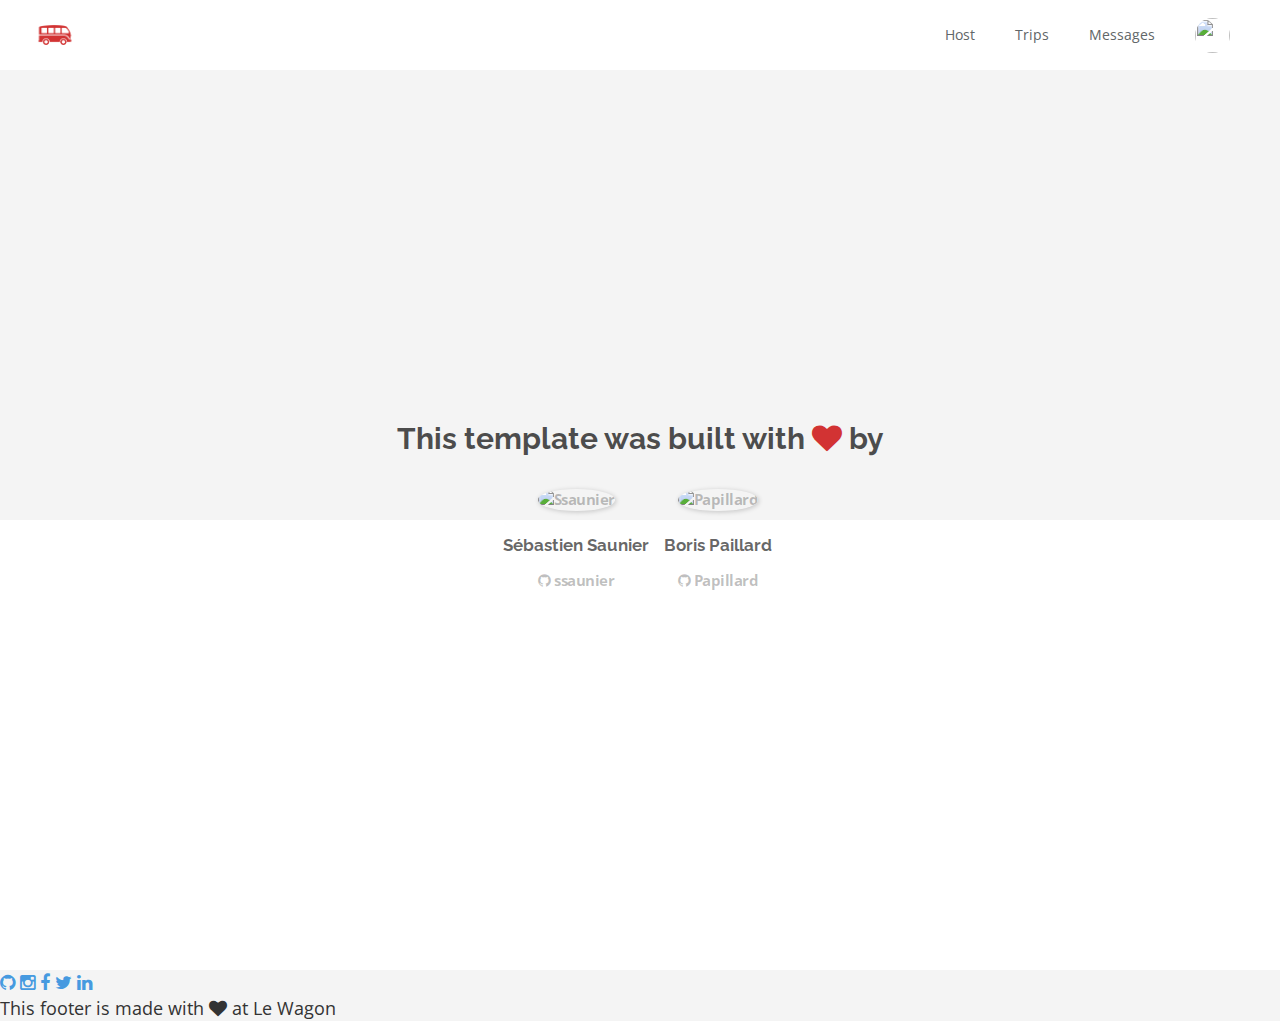
==== commit 626d2609: "Automated commit at 2018-08-06 09:53:04 UTC by middleman-deploy 2.0.0-alpha" ====
--- a/about.html
+++ b/about.html
@@ -12,6 +12,44 @@
     <link href="images/favicon-f15af148.png" rel="icon" type="image/png" />
   </head>
   <body>
+    <div class="navbar-wagon">
+  <!-- Logo -->
+  <a href="/" class="navbar-wagon-brand">
+    <img src="images/logo-acc9c0ec.png" alt="logo">
+  </a>
+
+  <!-- Right Navigation -->
+  <div class="navbar-wagon-right hidden-xs hidden-sm">
+
+    <a href="" class="navbar-wagon-item navbar-wagon-link">Host</a>
+    <a href="" class="navbar-wagon-item navbar-wagon-link">Trips</a>
+    <a href="" class="navbar-wagon-item navbar-wagon-link">Messages</a>
+
+    <!-- Profile picture with dropdown list -->
+    <div class="navbar-wagon-item">
+      <div class="dropdown">
+        <img src="https://kitt.lewagon.com/placeholder/users/ssaunier" class="avatar dropdown-toggle" id="navbar-wagon-menu" data-toggle="dropdown">
+        <ul class="dropdown-menu dropdown-menu-right navbar-wagon-dropdown-menu">
+          <li><a href="#">Profile</a></li>
+          <li><a href="#">Dashboard</a></li>
+          <li><a href="#">Log Out</a></li>
+        </ul>
+      </div>
+    </div>
+  </div>
+
+  <!-- Dropdown appearing on mobile only -->
+  <div class="navbar-wagon-item hidden-md hidden-lg">
+    <div class="dropdown">
+      <i class="fa fa-bars dropdown-toggle" data-toggle="dropdown"></i>
+      <ul class="dropdown-menu dropdown-menu-right navbar-wagon-dropdown-menu">
+        <li><a href="#">Host</a></li>
+        <li><a href="#">Trips</a></li>
+        <li><a href="#">Messagese</a></li>
+      </ul>
+    </div>
+  </div>
+</div>
     <div id="about">
   <div class="about-content">
     <h1>This template was built with <i class="fa fa-heart"></i> by</h1>
@@ -34,5 +72,18 @@
   </div>
 </div>
 
+    <div class="footer">
+  <div class="footer-links">
+    <a href="#"><i class="fa fa-github"></i></a>
+    <a href="#"><i class="fa fa-instagram"></i></a>
+    <a href="#"><i class="fa fa-facebook"></i></a>
+    <a href="#"><i class="fa fa-twitter"></i></a>
+    <a href="#"><i class="fa fa-linkedin"></i></a>
+  </div>
+  <div class="footer-copyright">
+    This footer is made with <i class="fa fa-heart"></i> at Le Wagon
+  </div>
+</div>
+
   </body>
 </html>
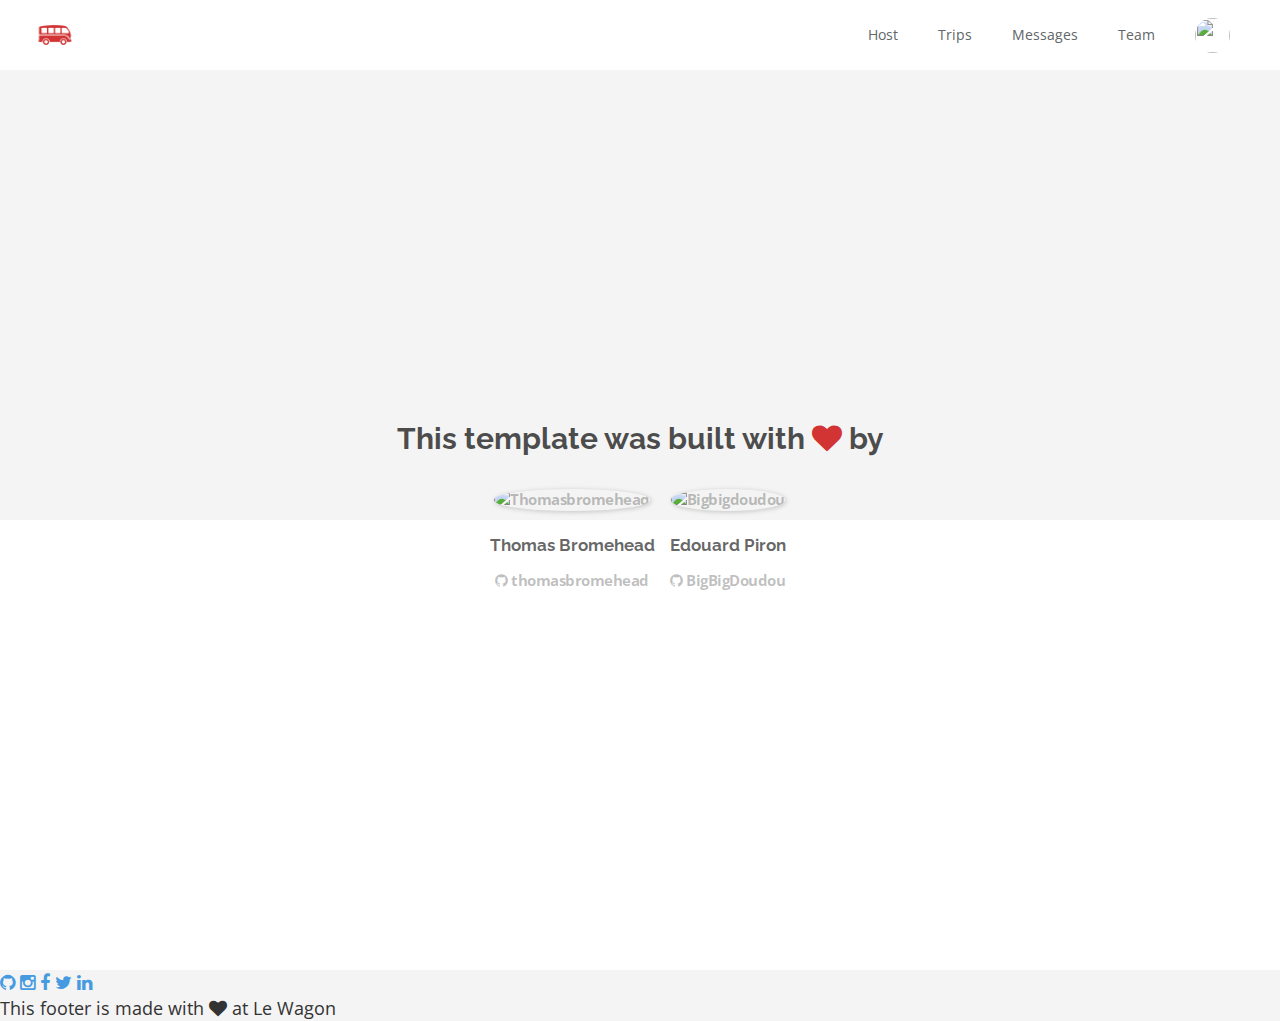
==== commit 4296656d: "Automated commit at 2018-08-06 12:55:37 UTC by middleman-deploy 2.0.0-alpha" ====
--- a/about.html
+++ b/about.html
@@ -7,7 +7,7 @@
           content="width=device-width, initial-scale=1, shrink-to-fit=no">
     <!-- Use the title from a page's frontmatter if it has one -->
     <title>Le Wagon - Middleman - About</title>
-    <link href="stylesheets/application-3c48b980.css" rel="stylesheet" />
+    <link href="stylesheets/application-473a2917.css" rel="stylesheet" />
     <script src="javascripts/application-93de88c9.js"></script>
     <link href="images/favicon-f15af148.png" rel="icon" type="image/png" />
   </head>
@@ -15,7 +15,7 @@
     <div class="navbar-wagon">
   <!-- Logo -->
   <a href="/" class="navbar-wagon-brand">
-    <img src="images/logo-acc9c0ec.png" alt="logo">
+    <img src="images/logo-acc9c0ec.png" alt="lewagon logo" />
   </a>
 
   <!-- Right Navigation -->
@@ -24,6 +24,7 @@
     <a href="" class="navbar-wagon-item navbar-wagon-link">Host</a>
     <a href="" class="navbar-wagon-item navbar-wagon-link">Trips</a>
     <a href="" class="navbar-wagon-item navbar-wagon-link">Messages</a>
+    <a href="team.html" class="navbar-wagon-item navbar-wagon-link">Team</a>
 
     <!-- Profile picture with dropdown list -->
     <div class="navbar-wagon-item">
@@ -45,7 +46,8 @@
       <ul class="dropdown-menu dropdown-menu-right navbar-wagon-dropdown-menu">
         <li><a href="#">Host</a></li>
         <li><a href="#">Trips</a></li>
-        <li><a href="#">Messagese</a></li>
+        <li><a href="#">Messages</a></li>
+        <li><a href="#">Team</a></li>
       </ul>
     </div>
   </div>
@@ -55,17 +57,17 @@
     <h1>This template was built with <i class="fa fa-heart"></i> by</h1>
     <ul class="list-inline">
         <li>
-<a href="https://kitt.lewagon.com/alumni/ssaunier" target="_blank">            <img src="https://kitt.lewagon.com/placeholder/users/ssaunier" class="img-circle" alt="Ssaunier" />
-</a>          <h2>Sébastien Saunier</h2>
+<a href="https://kitt.lewagon.com/alumni/thomasbromehead" target="_blank">            <img src="https://kitt.lewagon.com/placeholder/users/thomasbromehead" class="img-circle" alt="Thomasbromehead" />
+</a>          <h2>Thomas Bromehead</h2>
           <p>
-<a href="https://github.com/ssaunier" target="_blank">              <i class="fa fa-github"></i> ssaunier
+<a href="https://github.com/thomasbromehead" target="_blank">              <i class="fa fa-github"></i> thomasbromehead
 </a>          </p>
         </li>
         <li>
-<a href="https://kitt.lewagon.com/alumni/Papillard" target="_blank">            <img src="https://kitt.lewagon.com/placeholder/users/Papillard" class="img-circle" alt="Papillard" />
-</a>          <h2>Boris Paillard</h2>
+<a href="https://kitt.lewagon.com/alumni/BigBigDoudou" target="_blank">            <img src="https://kitt.lewagon.com/placeholder/users/BigBigDoudou" class="img-circle" alt="Bigbigdoudou" />
+</a>          <h2>Edouard Piron</h2>
           <p>
-<a href="https://github.com/Papillard" target="_blank">              <i class="fa fa-github"></i> Papillard
+<a href="https://github.com/BigBigDoudou" target="_blank">              <i class="fa fa-github"></i> BigBigDoudou
 </a>          </p>
         </li>
     </ul>
--- a/stylesheets/application-473a2917.css
+++ b/stylesheets/application-473a2917.css
@@ -0,0 +1,8 @@
+@import url("https://fonts.googleapis.com/css?family=Open+Sans:400,300,700|Raleway:400,100,300,700,500");/*!
+ * Bootstrap v3.3.7 (http://getbootstrap.com)
+ * Copyright 2011-2016 Twitter, Inc.
+ * Licensed under MIT (https://github.com/twbs/bootstrap/blob/master/LICENSE)
+ *//*! normalize.css v3.0.3 | MIT License | github.com/necolas/normalize.css */html{font-family:sans-serif;-ms-text-size-adjust:100%;-webkit-text-size-adjust:100%}body{margin:0}article,aside,details,figcaption,figure,footer,header,hgroup,main,menu,nav,section,summary{display:block}audio,canvas,progress,video{display:inline-block;vertical-align:baseline}audio:not([controls]){display:none;height:0}[hidden],template{display:none}a{background-color:transparent}a:active,a:hover{outline:0}abbr[title]{border-bottom:1px dotted}b,strong{font-weight:bold}dfn{font-style:italic}h1{font-size:2em;margin:0.67em 0}mark{background:#ff0;color:#000}small{font-size:80%}sub,sup{font-size:75%;line-height:0;position:relative;vertical-align:baseline}sup{top:-0.5em}sub{bottom:-0.25em}img{border:0}svg:not(:root){overflow:hidden}figure{margin:1em 40px}hr{-webkit-box-sizing:content-box;box-sizing:content-box;height:0}pre{overflow:auto}code,kbd,pre,samp{font-family:monospace, monospace;font-size:1em}button,input,optgroup,select,textarea{color:inherit;font:inherit;margin:0}button{overflow:visible}button,select{text-transform:none}button,html input[type="button"],input[type="reset"],input[type="submit"]{-webkit-appearance:button;cursor:pointer}button[disabled],html input[disabled]{cursor:default}button::-moz-focus-inner,input::-moz-focus-inner{border:0;padding:0}input{line-height:normal}input[type="checkbox"],input[type="radio"]{-webkit-box-sizing:border-box;box-sizing:border-box;padding:0}input[type="number"]::-webkit-inner-spin-button,input[type="number"]::-webkit-outer-spin-button{height:auto}input[type="search"]{-webkit-appearance:textfield;-webkit-box-sizing:content-box;box-sizing:content-box}input[type="search"]::-webkit-search-cancel-button,input[type="search"]::-webkit-search-decoration{-webkit-appearance:none}fieldset{border:1px solid #c0c0c0;margin:0 2px;padding:0.35em 0.625em 0.75em}legend{border:0;padding:0}textarea{overflow:auto}optgroup{font-weight:bold}table{border-collapse:collapse;border-spacing:0}td,th{padding:0}/*! Source: https://github.com/h5bp/html5-boilerplate/blob/master/src/css/main.css */@media print{*,*:before,*:after{background:transparent !important;color:#000 !important;-webkit-box-shadow:none !important;box-shadow:none !important;text-shadow:none !important}a,a:visited{text-decoration:underline}a[href]:after{content:" (" attr(href) ")"}abbr[title]:after{content:" (" attr(title) ")"}a[href^="#"]:after,a[href^="javascript:"]:after{content:""}pre,blockquote{border:1px solid #999;page-break-inside:avoid}thead{display:table-header-group}tr,img{page-break-inside:avoid}img{max-width:100% !important}p,h2,h3{orphans:3;widows:3}h2,h3{page-break-after:avoid}.navbar{display:none}.btn>.caret,.dropup>.btn>.caret{border-top-color:#000 !important}.label{border:1px solid #000}.table{border-collapse:collapse !important}.table td,.table th{background-color:#fff !important}.table-bordered th,.table-bordered td{border:1px solid #ddd !important}}@font-face{font-family:'Glyphicons Halflings';src:url("../assets/bootstrap/glyphicons-halflings-regular-86b6f62b.eot");src:url("../assets/bootstrap/glyphicons-halflings-regular-86b6f62b.eot?#iefix") format("embedded-opentype"),url("../assets/bootstrap/glyphicons-halflings-regular-ca35b697.woff2") format("woff2"),url("../assets/bootstrap/glyphicons-halflings-regular-278e49a8.woff") format("woff"),url("../assets/bootstrap/glyphicons-halflings-regular-44bc1850.ttf") format("truetype"),url("../assets/bootstrap/glyphicons-halflings-regular-de51a849.svg#glyphicons_halflingsregular") format("svg")}.glyphicon{position:relative;top:1px;display:inline-block;font-family:'Glyphicons Halflings';font-style:normal;font-weight:normal;line-height:1;-webkit-font-smoothing:antialiased;-moz-osx-font-smoothing:grayscale}.glyphicon-asterisk:before{content:"\002a"}.glyphicon-plus:before{content:"\002b"}.glyphicon-euro:before,.glyphicon-eur:before{content:"\20ac"}.glyphicon-minus:before{content:"\2212"}.glyphicon-cloud:before{content:"\2601"}.glyphicon-envelope:before{content:"\2709"}.glyphicon-pencil:before{content:"\270f"}.glyphicon-glass:before{content:"\e001"}.glyphicon-music:before{content:"\e002"}.glyphicon-search:before{content:"\e003"}.glyphicon-heart:before{content:"\e005"}.glyphicon-star:before{content:"\e006"}.glyphicon-star-empty:before{content:"\e007"}.glyphicon-user:before{content:"\e008"}.glyphicon-film:before{content:"\e009"}.glyphicon-th-large:before{content:"\e010"}.glyphicon-th:before{content:"\e011"}.glyphicon-th-list:before{content:"\e012"}.glyphicon-ok:before{content:"\e013"}.glyphicon-remove:before{content:"\e014"}.glyphicon-zoom-in:before{content:"\e015"}.glyphicon-zoom-out:before{content:"\e016"}.glyphicon-off:before{content:"\e017"}.glyphicon-signal:before{content:"\e018"}.glyphicon-cog:before{content:"\e019"}.glyphicon-trash:before{content:"\e020"}.glyphicon-home:before{content:"\e021"}.glyphicon-file:before{content:"\e022"}.glyphicon-time:before{content:"\e023"}.glyphicon-road:before{content:"\e024"}.glyphicon-download-alt:before{content:"\e025"}.glyphicon-download:before{content:"\e026"}.glyphicon-upload:before{content:"\e027"}.glyphicon-inbox:before{content:"\e028"}.glyphicon-play-circle:before{content:"\e029"}.glyphicon-repeat:before{content:"\e030"}.glyphicon-refresh:before{content:"\e031"}.glyphicon-list-alt:before{content:"\e032"}.glyphicon-lock:before{content:"\e033"}.glyphicon-flag:before{content:"\e034"}.glyphicon-headphones:before{content:"\e035"}.glyphicon-volume-off:before{content:"\e036"}.glyphicon-volume-down:before{content:"\e037"}.glyphicon-volume-up:before{content:"\e038"}.glyphicon-qrcode:before{content:"\e039"}.glyphicon-barcode:before{content:"\e040"}.glyphicon-tag:before{content:"\e041"}.glyphicon-tags:before{content:"\e042"}.glyphicon-book:before{content:"\e043"}.glyphicon-bookmark:before{content:"\e044"}.glyphicon-print:before{content:"\e045"}.glyphicon-camera:before{content:"\e046"}.glyphicon-font:before{content:"\e047"}.glyphicon-bold:before{content:"\e048"}.glyphicon-italic:before{content:"\e049"}.glyphicon-text-height:before{content:"\e050"}.glyphicon-text-width:before{content:"\e051"}.glyphicon-align-left:before{content:"\e052"}.glyphicon-align-center:before{content:"\e053"}.glyphicon-align-right:before{content:"\e054"}.glyphicon-align-justify:before{content:"\e055"}.glyphicon-list:before{content:"\e056"}.glyphicon-indent-left:before{content:"\e057"}.glyphicon-indent-right:before{content:"\e058"}.glyphicon-facetime-video:before{content:"\e059"}.glyphicon-picture:before{content:"\e060"}.glyphicon-map-marker:before{content:"\e062"}.glyphicon-adjust:before{content:"\e063"}.glyphicon-tint:before{content:"\e064"}.glyphicon-edit:before{content:"\e065"}.glyphicon-share:before{content:"\e066"}.glyphicon-check:before{content:"\e067"}.glyphicon-move:before{content:"\e068"}.glyphicon-step-backward:before{content:"\e069"}.glyphicon-fast-backward:before{content:"\e070"}.glyphicon-backward:before{content:"\e071"}.glyphicon-play:before{content:"\e072"}.glyphicon-pause:before{content:"\e073"}.glyphicon-stop:before{content:"\e074"}.glyphicon-forward:before{content:"\e075"}.glyphicon-fast-forward:before{content:"\e076"}.glyphicon-step-forward:before{content:"\e077"}.glyphicon-eject:before{content:"\e078"}.glyphicon-chevron-left:before{content:"\e079"}.glyphicon-chevron-right:before{content:"\e080"}.glyphicon-plus-sign:before{content:"\e081"}.glyphicon-minus-sign:before{content:"\e082"}.glyphicon-remove-sign:before{content:"\e083"}.glyphicon-ok-sign:before{content:"\e084"}.glyphicon-question-sign:before{content:"\e085"}.glyphicon-info-sign:before{content:"\e086"}.glyphicon-screenshot:before{content:"\e087"}.glyphicon-remove-circle:before{content:"\e088"}.glyphicon-ok-circle:before{content:"\e089"}.glyphicon-ban-circle:before{content:"\e090"}.glyphicon-arrow-left:before{content:"\e091"}.glyphicon-arrow-right:before{content:"\e092"}.glyphicon-arrow-up:before{content:"\e093"}.glyphicon-arrow-down:before{content:"\e094"}.glyphicon-share-alt:before{content:"\e095"}.glyphicon-resize-full:before{content:"\e096"}.glyphicon-resize-small:before{content:"\e097"}.glyphicon-exclamation-sign:before{content:"\e101"}.glyphicon-gift:before{content:"\e102"}.glyphicon-leaf:before{content:"\e103"}.glyphicon-fire:before{content:"\e104"}.glyphicon-eye-open:before{content:"\e105"}.glyphicon-eye-close:before{content:"\e106"}.glyphicon-warning-sign:before{content:"\e107"}.glyphicon-plane:before{content:"\e108"}.glyphicon-calendar:before{content:"\e109"}.glyphicon-random:before{content:"\e110"}.glyphicon-comment:before{content:"\e111"}.glyphicon-magnet:before{content:"\e112"}.glyphicon-chevron-up:before{content:"\e113"}.glyphicon-chevron-down:before{content:"\e114"}.glyphicon-retweet:before{content:"\e115"}.glyphicon-shopping-cart:before{content:"\e116"}.glyphicon-folder-close:before{content:"\e117"}.glyphicon-folder-open:before{content:"\e118"}.glyphicon-resize-vertical:before{content:"\e119"}.glyphicon-resize-horizontal:before{content:"\e120"}.glyphicon-hdd:before{content:"\e121"}.glyphicon-bullhorn:before{content:"\e122"}.glyphicon-bell:before{content:"\e123"}.glyphicon-certificate:before{content:"\e124"}.glyphicon-thumbs-up:before{content:"\e125"}.glyphicon-thumbs-down:before{content:"\e126"}.glyphicon-hand-right:before{content:"\e127"}.glyphicon-hand-left:before{content:"\e128"}.glyphicon-hand-up:before{content:"\e129"}.glyphicon-hand-down:before{content:"\e130"}.glyphicon-circle-arrow-right:before{content:"\e131"}.glyphicon-circle-arrow-left:before{content:"\e132"}.glyphicon-circle-arrow-up:before{content:"\e133"}.glyphicon-circle-arrow-down:before{content:"\e134"}.glyphicon-globe:before{content:"\e135"}.glyphicon-wrench:before{content:"\e136"}.glyphicon-tasks:before{content:"\e137"}.glyphicon-filter:before{content:"\e138"}.glyphicon-briefcase:before{content:"\e139"}.glyphicon-fullscreen:before{content:"\e140"}.glyphicon-dashboard:before{content:"\e141"}.glyphicon-paperclip:before{content:"\e142"}.glyphicon-heart-empty:before{content:"\e143"}.glyphicon-link:before{content:"\e144"}.glyphicon-phone:before{content:"\e145"}.glyphicon-pushpin:before{content:"\e146"}.glyphicon-usd:before{content:"\e148"}.glyphicon-gbp:before{content:"\e149"}.glyphicon-sort:before{content:"\e150"}.glyphicon-sort-by-alphabet:before{content:"\e151"}.glyphicon-sort-by-alphabet-alt:before{content:"\e152"}.glyphicon-sort-by-order:before{content:"\e153"}.glyphicon-sort-by-order-alt:before{content:"\e154"}.glyphicon-sort-by-attributes:before{content:"\e155"}.glyphicon-sort-by-attributes-alt:before{content:"\e156"}.glyphicon-unchecked:before{content:"\e157"}.glyphicon-expand:before{content:"\e158"}.glyphicon-collapse-down:before{content:"\e159"}.glyphicon-collapse-up:before{content:"\e160"}.glyphicon-log-in:before{content:"\e161"}.glyphicon-flash:before{content:"\e162"}.glyphicon-log-out:before{content:"\e163"}.glyphicon-new-window:before{content:"\e164"}.glyphicon-record:before{content:"\e165"}.glyphicon-save:before{content:"\e166"}.glyphicon-open:before{content:"\e167"}.glyphicon-saved:before{content:"\e168"}.glyphicon-import:before{content:"\e169"}.glyphicon-export:before{content:"\e170"}.glyphicon-send:before{content:"\e171"}.glyphicon-floppy-disk:before{content:"\e172"}.glyphicon-floppy-saved:before{content:"\e173"}.glyphicon-floppy-remove:before{content:"\e174"}.glyphicon-floppy-save:before{content:"\e175"}.glyphicon-floppy-open:before{content:"\e176"}.glyphicon-credit-card:before{content:"\e177"}.glyphicon-transfer:before{content:"\e178"}.glyphicon-cutlery:before{content:"\e179"}.glyphicon-header:before{content:"\e180"}.glyphicon-compressed:before{content:"\e181"}.glyphicon-earphone:before{content:"\e182"}.glyphicon-phone-alt:before{content:"\e183"}.glyphicon-tower:before{content:"\e184"}.glyphicon-stats:before{content:"\e185"}.glyphicon-sd-video:before{content:"\e186"}.glyphicon-hd-video:before{content:"\e187"}.glyphicon-subtitles:before{content:"\e188"}.glyphicon-sound-stereo:before{content:"\e189"}.glyphicon-sound-dolby:before{content:"\e190"}.glyphicon-sound-5-1:before{content:"\e191"}.glyphicon-sound-6-1:before{content:"\e192"}.glyphicon-sound-7-1:before{content:"\e193"}.glyphicon-copyright-mark:before{content:"\e194"}.glyphicon-registration-mark:before{content:"\e195"}.glyphicon-cloud-download:before{content:"\e197"}.glyphicon-cloud-upload:before{content:"\e198"}.glyphicon-tree-conifer:before{content:"\e199"}.glyphicon-tree-deciduous:before{content:"\e200"}.glyphicon-cd:before{content:"\e201"}.glyphicon-save-file:before{content:"\e202"}.glyphicon-open-file:before{content:"\e203"}.glyphicon-level-up:before{content:"\e204"}.glyphicon-copy:before{content:"\e205"}.glyphicon-paste:before{content:"\e206"}.glyphicon-alert:before{content:"\e209"}.glyphicon-equalizer:before{content:"\e210"}.glyphicon-king:before{content:"\e211"}.glyphicon-queen:before{content:"\e212"}.glyphicon-pawn:before{content:"\e213"}.glyphicon-bishop:before{content:"\e214"}.glyphicon-knight:before{content:"\e215"}.glyphicon-baby-formula:before{content:"\e216"}.glyphicon-tent:before{content:"\26fa"}.glyphicon-blackboard:before{content:"\e218"}.glyphicon-bed:before{content:"\e219"}.glyphicon-apple:before{content:"\f8ff"}.glyphicon-erase:before{content:"\e221"}.glyphicon-hourglass:before{content:"\231b"}.glyphicon-lamp:before{content:"\e223"}.glyphicon-duplicate:before{content:"\e224"}.glyphicon-piggy-bank:before{content:"\e225"}.glyphicon-scissors:before{content:"\e226"}.glyphicon-bitcoin:before{content:"\e227"}.glyphicon-btc:before{content:"\e227"}.glyphicon-xbt:before{content:"\e227"}.glyphicon-yen:before{content:"\00a5"}.glyphicon-jpy:before{content:"\00a5"}.glyphicon-ruble:before{content:"\20bd"}.glyphicon-rub:before{content:"\20bd"}.glyphicon-scale:before{content:"\e230"}.glyphicon-ice-lolly:before{content:"\e231"}.glyphicon-ice-lolly-tasted:before{content:"\e232"}.glyphicon-education:before{content:"\e233"}.glyphicon-option-horizontal:before{content:"\e234"}.glyphicon-option-vertical:before{content:"\e235"}.glyphicon-menu-hamburger:before{content:"\e236"}.glyphicon-modal-window:before{content:"\e237"}.glyphicon-oil:before{content:"\e238"}.glyphicon-grain:before{content:"\e239"}.glyphicon-sunglasses:before{content:"\e240"}.glyphicon-text-size:before{content:"\e241"}.glyphicon-text-color:before{content:"\e242"}.glyphicon-text-background:before{content:"\e243"}.glyphicon-object-align-top:before{content:"\e244"}.glyphicon-object-align-bottom:before{content:"\e245"}.glyphicon-object-align-horizontal:before{content:"\e246"}.glyphicon-object-align-left:before{content:"\e247"}.glyphicon-object-align-vertical:before{content:"\e248"}.glyphicon-object-align-right:before{content:"\e249"}.glyphicon-triangle-right:before{content:"\e250"}.glyphicon-triangle-left:before{content:"\e251"}.glyphicon-triangle-bottom:before{content:"\e252"}.glyphicon-triangle-top:before{content:"\e253"}.glyphicon-console:before{content:"\e254"}.glyphicon-superscript:before{content:"\e255"}.glyphicon-subscript:before{content:"\e256"}.glyphicon-menu-left:before{content:"\e257"}.glyphicon-menu-right:before{content:"\e258"}.glyphicon-menu-down:before{content:"\e259"}.glyphicon-menu-up:before{content:"\e260"}*{-webkit-box-sizing:border-box;box-sizing:border-box}*:before,*:after{-webkit-box-sizing:border-box;box-sizing:border-box}html{font-size:10px;-webkit-tap-highlight-color:transparent}body{font-family:"Open Sans", "Helvetica", "sans-serif";font-size:18px;line-height:1.42857143;color:#333333;background-color:#F4F4F4}input,button,select,textarea{font-family:inherit;font-size:inherit;line-height:inherit}a{color:#469AE0;text-decoration:none}a:hover,a:focus{color:#1f74ba;text-decoration:underline}a:focus{outline:5px auto -webkit-focus-ring-color;outline-offset:-2px}figure{margin:0}img{vertical-align:middle}.img-responsive{display:block;max-width:100%;height:auto}.img-rounded{border-radius:2px}.img-thumbnail{padding:4px;line-height:1.42857143;background-color:#F4F4F4;border:1px solid #ddd;border-radius:2px;-webkit-transition:all 0.2s ease-in-out;transition:all 0.2s ease-in-out;display:inline-block;max-width:100%;height:auto}.img-circle{border-radius:50%}hr{margin-top:25px;margin-bottom:25px;border:0;border-top:1px solid #eeeeee}.sr-only{position:absolute;width:1px;height:1px;margin:-1px;padding:0;overflow:hidden;clip:rect(0, 0, 0, 0);border:0}.sr-only-focusable:active,.sr-only-focusable:focus{position:static;width:auto;height:auto;margin:0;overflow:visible;clip:auto}[role="button"]{cursor:pointer}h1,h2,h3,h4,h5,h6,.h1,.h2,.h3,.h4,.h5,.h6{font-family:"Raleway", "Helvetica", "sans-serif";font-weight:500;line-height:1.1;color:inherit}h1 small,h1 .small,h2 small,h2 .small,h3 small,h3 .small,h4 small,h4 .small,h5 small,h5 .small,h6 small,h6 .small,.h1 small,.h1 .small,.h2 small,.h2 .small,.h3 small,.h3 .small,.h4 small,.h4 .small,.h5 small,.h5 .small,.h6 small,.h6 .small{font-weight:normal;line-height:1;color:#777777}h1,.h1,h2,.h2,h3,.h3{margin-top:25px;margin-bottom:12.5px}h1 small,h1 .small,.h1 small,.h1 .small,h2 small,h2 .small,.h2 small,.h2 .small,h3 small,h3 .small,.h3 small,.h3 .small{font-size:65%}h4,.h4,h5,.h5,h6,.h6{margin-top:12.5px;margin-bottom:12.5px}h4 small,h4 .small,.h4 small,.h4 .small,h5 small,h5 .small,.h5 small,.h5 .small,h6 small,h6 .small,.h6 small,.h6 .small{font-size:75%}h1,.h1{font-size:46px}h2,.h2{font-size:38px}h3,.h3{font-size:31px}h4,.h4{font-size:23px}h5,.h5{font-size:18px}h6,.h6{font-size:16px}p{margin:0 0 12.5px}.lead{margin-bottom:25px;font-size:20px;font-weight:300;line-height:1.4}@media (min-width: 768px){.lead{font-size:27px}}small,.small{font-size:88%}mark,.mark{background-color:#fcf8e3;padding:.2em}.text-left{text-align:left}.text-right{text-align:right}.text-center{text-align:center}.text-justify{text-align:justify}.text-nowrap{white-space:nowrap}.text-lowercase{text-transform:lowercase}.text-uppercase,.initialism{text-transform:uppercase}.text-capitalize{text-transform:capitalize}.text-muted{color:#777777}.text-primary{color:#469AE0}a.text-primary:hover,a.text-primary:focus{color:#2381d0}.text-success{color:#3c763d}a.text-success:hover,a.text-success:focus{color:#2b542c}.text-info{color:#31708f}a.text-info:hover,a.text-info:focus{color:#245269}.text-warning{color:#8a6d3b}a.text-warning:hover,a.text-warning:focus{color:#66512c}.text-danger{color:#a94442}a.text-danger:hover,a.text-danger:focus{color:#843534}.bg-primary{color:#fff}.bg-primary{background-color:#469AE0}a.bg-primary:hover,a.bg-primary:focus{background-color:#2381d0}.bg-success{background-color:#dff0d8}a.bg-success:hover,a.bg-success:focus{background-color:#c1e2b3}.bg-info{background-color:#d9edf7}a.bg-info:hover,a.bg-info:focus{background-color:#afd9ee}.bg-warning{background-color:#fcf8e3}a.bg-warning:hover,a.bg-warning:focus{background-color:#f7ecb5}.bg-danger{background-color:#f2dede}a.bg-danger:hover,a.bg-danger:focus{background-color:#e4b9b9}.page-header{padding-bottom:11.5px;margin:50px 0 25px;border-bottom:1px solid #eeeeee}ul,ol{margin-top:0;margin-bottom:12.5px}ul ul,ul ol,ol ul,ol ol{margin-bottom:0}.list-unstyled{padding-left:0;list-style:none}.list-inline{padding-left:0;list-style:none;margin-left:-5px}.list-inline>li{display:inline-block;padding-left:5px;padding-right:5px}dl{margin-top:0;margin-bottom:25px}dt,dd{line-height:1.42857143}dt{font-weight:bold}dd{margin-left:0}.dl-horizontal dd:before,.dl-horizontal dd:after{content:" ";display:table}.dl-horizontal dd:after{clear:both}@media (min-width: 768px){.dl-horizontal dt{float:left;width:160px;clear:left;text-align:right;overflow:hidden;text-overflow:ellipsis;white-space:nowrap}.dl-horizontal dd{margin-left:180px}}abbr[title],abbr[data-original-title]{cursor:help;border-bottom:1px dotted #777777}.initialism{font-size:90%}blockquote{padding:12.5px 25px;margin:0 0 25px;font-size:22.5px;border-left:5px solid #eeeeee}blockquote p:last-child,blockquote ul:last-child,blockquote ol:last-child{margin-bottom:0}blockquote footer,blockquote small,blockquote .small{display:block;font-size:80%;line-height:1.42857143;color:#777777}blockquote footer:before,blockquote small:before,blockquote .small:before{content:'\2014 \00A0'}.blockquote-reverse,blockquote.pull-right{padding-right:15px;padding-left:0;border-right:5px solid #eeeeee;border-left:0;text-align:right}.blockquote-reverse footer:before,.blockquote-reverse small:before,.blockquote-reverse .small:before,blockquote.pull-right footer:before,blockquote.pull-right small:before,blockquote.pull-right .small:before{content:''}.blockquote-reverse footer:after,.blockquote-reverse small:after,.blockquote-reverse .small:after,blockquote.pull-right footer:after,blockquote.pull-right small:after,blockquote.pull-right .small:after{content:'\00A0 \2014'}address{margin-bottom:25px;font-style:normal;line-height:1.42857143}code,kbd,pre,samp{font-family:Menlo, Monaco, Consolas, "Courier New", monospace}code{padding:2px 4px;font-size:90%;color:#c7254e;background-color:#f9f2f4;border-radius:2px}kbd{padding:2px 4px;font-size:90%;color:#fff;background-color:#333;border-radius:2px;-webkit-box-shadow:inset 0 -1px 0 rgba(0,0,0,0.25);box-shadow:inset 0 -1px 0 rgba(0,0,0,0.25)}kbd kbd{padding:0;font-size:100%;font-weight:bold;-webkit-box-shadow:none;box-shadow:none}pre{display:block;padding:12px;margin:0 0 12.5px;font-size:17px;line-height:1.42857143;word-break:break-all;word-wrap:break-word;color:#333333;background-color:#f5f5f5;border:1px solid #ccc;border-radius:2px}pre code{padding:0;font-size:inherit;color:inherit;white-space:pre-wrap;background-color:transparent;border-radius:0}.pre-scrollable{max-height:340px;overflow-y:scroll}.container{margin-right:auto;margin-left:auto;padding-left:15px;padding-right:15px}.container:before,.container:after{content:" ";display:table}.container:after{clear:both}@media (min-width: 768px){.container{width:750px}}@media (min-width: 992px){.container{width:970px}}@media (min-width: 1200px){.container{width:1170px}}.container-fluid{margin-right:auto;margin-left:auto;padding-left:15px;padding-right:15px}.container-fluid:before,.container-fluid:after{content:" ";display:table}.container-fluid:after{clear:both}.row{margin-left:-15px;margin-right:-15px}.row:before,.row:after{content:" ";display:table}.row:after{clear:both}.col-xs-1,.col-sm-1,.col-md-1,.col-lg-1,.col-xs-2,.col-sm-2,.col-md-2,.col-lg-2,.col-xs-3,.col-sm-3,.col-md-3,.col-lg-3,.col-xs-4,.col-sm-4,.col-md-4,.col-lg-4,.col-xs-5,.col-sm-5,.col-md-5,.col-lg-5,.col-xs-6,.col-sm-6,.col-md-6,.col-lg-6,.col-xs-7,.col-sm-7,.col-md-7,.col-lg-7,.col-xs-8,.col-sm-8,.col-md-8,.col-lg-8,.col-xs-9,.col-sm-9,.col-md-9,.col-lg-9,.col-xs-10,.col-sm-10,.col-md-10,.col-lg-10,.col-xs-11,.col-sm-11,.col-md-11,.col-lg-11,.col-xs-12,.col-sm-12,.col-md-12,.col-lg-12{position:relative;min-height:1px;padding-left:15px;padding-right:15px}.col-xs-1,.col-xs-2,.col-xs-3,.col-xs-4,.col-xs-5,.col-xs-6,.col-xs-7,.col-xs-8,.col-xs-9,.col-xs-10,.col-xs-11,.col-xs-12{float:left}.col-xs-1{width:8.33333333%}.col-xs-2{width:16.66666667%}.col-xs-3{width:25%}.col-xs-4{width:33.33333333%}.col-xs-5{width:41.66666667%}.col-xs-6{width:50%}.col-xs-7{width:58.33333333%}.col-xs-8{width:66.66666667%}.col-xs-9{width:75%}.col-xs-10{width:83.33333333%}.col-xs-11{width:91.66666667%}.col-xs-12{width:100%}.col-xs-pull-0{right:auto}.col-xs-pull-1{right:8.33333333%}.col-xs-pull-2{right:16.66666667%}.col-xs-pull-3{right:25%}.col-xs-pull-4{right:33.33333333%}.col-xs-pull-5{right:41.66666667%}.col-xs-pull-6{right:50%}.col-xs-pull-7{right:58.33333333%}.col-xs-pull-8{right:66.66666667%}.col-xs-pull-9{right:75%}.col-xs-pull-10{right:83.33333333%}.col-xs-pull-11{right:91.66666667%}.col-xs-pull-12{right:100%}.col-xs-push-0{left:auto}.col-xs-push-1{left:8.33333333%}.col-xs-push-2{left:16.66666667%}.col-xs-push-3{left:25%}.col-xs-push-4{left:33.33333333%}.col-xs-push-5{left:41.66666667%}.col-xs-push-6{left:50%}.col-xs-push-7{left:58.33333333%}.col-xs-push-8{left:66.66666667%}.col-xs-push-9{left:75%}.col-xs-push-10{left:83.33333333%}.col-xs-push-11{left:91.66666667%}.col-xs-push-12{left:100%}.col-xs-offset-0{margin-left:0%}.col-xs-offset-1{margin-left:8.33333333%}.col-xs-offset-2{margin-left:16.66666667%}.col-xs-offset-3{margin-left:25%}.col-xs-offset-4{margin-left:33.33333333%}.col-xs-offset-5{margin-left:41.66666667%}.col-xs-offset-6{margin-left:50%}.col-xs-offset-7{margin-left:58.33333333%}.col-xs-offset-8{margin-left:66.66666667%}.col-xs-offset-9{margin-left:75%}.col-xs-offset-10{margin-left:83.33333333%}.col-xs-offset-11{margin-left:91.66666667%}.col-xs-offset-12{margin-left:100%}@media (min-width: 768px){.col-sm-1,.col-sm-2,.col-sm-3,.col-sm-4,.col-sm-5,.col-sm-6,.col-sm-7,.col-sm-8,.col-sm-9,.col-sm-10,.col-sm-11,.col-sm-12{float:left}.col-sm-1{width:8.33333333%}.col-sm-2{width:16.66666667%}.col-sm-3{width:25%}.col-sm-4{width:33.33333333%}.col-sm-5{width:41.66666667%}.col-sm-6{width:50%}.col-sm-7{width:58.33333333%}.col-sm-8{width:66.66666667%}.col-sm-9{width:75%}.col-sm-10{width:83.33333333%}.col-sm-11{width:91.66666667%}.col-sm-12{width:100%}.col-sm-pull-0{right:auto}.col-sm-pull-1{right:8.33333333%}.col-sm-pull-2{right:16.66666667%}.col-sm-pull-3{right:25%}.col-sm-pull-4{right:33.33333333%}.col-sm-pull-5{right:41.66666667%}.col-sm-pull-6{right:50%}.col-sm-pull-7{right:58.33333333%}.col-sm-pull-8{right:66.66666667%}.col-sm-pull-9{right:75%}.col-sm-pull-10{right:83.33333333%}.col-sm-pull-11{right:91.66666667%}.col-sm-pull-12{right:100%}.col-sm-push-0{left:auto}.col-sm-push-1{left:8.33333333%}.col-sm-push-2{left:16.66666667%}.col-sm-push-3{left:25%}.col-sm-push-4{left:33.33333333%}.col-sm-push-5{left:41.66666667%}.col-sm-push-6{left:50%}.col-sm-push-7{left:58.33333333%}.col-sm-push-8{left:66.66666667%}.col-sm-push-9{left:75%}.col-sm-push-10{left:83.33333333%}.col-sm-push-11{left:91.66666667%}.col-sm-push-12{left:100%}.col-sm-offset-0{margin-left:0%}.col-sm-offset-1{margin-left:8.33333333%}.col-sm-offset-2{margin-left:16.66666667%}.col-sm-offset-3{margin-left:25%}.col-sm-offset-4{margin-left:33.33333333%}.col-sm-offset-5{margin-left:41.66666667%}.col-sm-offset-6{margin-left:50%}.col-sm-offset-7{margin-left:58.33333333%}.col-sm-offset-8{margin-left:66.66666667%}.col-sm-offset-9{margin-left:75%}.col-sm-offset-10{margin-left:83.33333333%}.col-sm-offset-11{margin-left:91.66666667%}.col-sm-offset-12{margin-left:100%}}@media (min-width: 992px){.col-md-1,.col-md-2,.col-md-3,.col-md-4,.col-md-5,.col-md-6,.col-md-7,.col-md-8,.col-md-9,.col-md-10,.col-md-11,.col-md-12{float:left}.col-md-1{width:8.33333333%}.col-md-2{width:16.66666667%}.col-md-3{width:25%}.col-md-4{width:33.33333333%}.col-md-5{width:41.66666667%}.col-md-6{width:50%}.col-md-7{width:58.33333333%}.col-md-8{width:66.66666667%}.col-md-9{width:75%}.col-md-10{width:83.33333333%}.col-md-11{width:91.66666667%}.col-md-12{width:100%}.col-md-pull-0{right:auto}.col-md-pull-1{right:8.33333333%}.col-md-pull-2{right:16.66666667%}.col-md-pull-3{right:25%}.col-md-pull-4{right:33.33333333%}.col-md-pull-5{right:41.66666667%}.col-md-pull-6{right:50%}.col-md-pull-7{right:58.33333333%}.col-md-pull-8{right:66.66666667%}.col-md-pull-9{right:75%}.col-md-pull-10{right:83.33333333%}.col-md-pull-11{right:91.66666667%}.col-md-pull-12{right:100%}.col-md-push-0{left:auto}.col-md-push-1{left:8.33333333%}.col-md-push-2{left:16.66666667%}.col-md-push-3{left:25%}.col-md-push-4{left:33.33333333%}.col-md-push-5{left:41.66666667%}.col-md-push-6{left:50%}.col-md-push-7{left:58.33333333%}.col-md-push-8{left:66.66666667%}.col-md-push-9{left:75%}.col-md-push-10{left:83.33333333%}.col-md-push-11{left:91.66666667%}.col-md-push-12{left:100%}.col-md-offset-0{margin-left:0%}.col-md-offset-1{margin-left:8.33333333%}.col-md-offset-2{margin-left:16.66666667%}.col-md-offset-3{margin-left:25%}.col-md-offset-4{margin-left:33.33333333%}.col-md-offset-5{margin-left:41.66666667%}.col-md-offset-6{margin-left:50%}.col-md-offset-7{margin-left:58.33333333%}.col-md-offset-8{margin-left:66.66666667%}.col-md-offset-9{margin-left:75%}.col-md-offset-10{margin-left:83.33333333%}.col-md-offset-11{margin-left:91.66666667%}.col-md-offset-12{margin-left:100%}}@media (min-width: 1200px){.col-lg-1,.col-lg-2,.col-lg-3,.col-lg-4,.col-lg-5,.col-lg-6,.col-lg-7,.col-lg-8,.col-lg-9,.col-lg-10,.col-lg-11,.col-lg-12{float:left}.col-lg-1{width:8.33333333%}.col-lg-2{width:16.66666667%}.col-lg-3{width:25%}.col-lg-4{width:33.33333333%}.col-lg-5{width:41.66666667%}.col-lg-6{width:50%}.col-lg-7{width:58.33333333%}.col-lg-8{width:66.66666667%}.col-lg-9{width:75%}.col-lg-10{width:83.33333333%}.col-lg-11{width:91.66666667%}.col-lg-12{width:100%}.col-lg-pull-0{right:auto}.col-lg-pull-1{right:8.33333333%}.col-lg-pull-2{right:16.66666667%}.col-lg-pull-3{right:25%}.col-lg-pull-4{right:33.33333333%}.col-lg-pull-5{right:41.66666667%}.col-lg-pull-6{right:50%}.col-lg-pull-7{right:58.33333333%}.col-lg-pull-8{right:66.66666667%}.col-lg-pull-9{right:75%}.col-lg-pull-10{right:83.33333333%}.col-lg-pull-11{right:91.66666667%}.col-lg-pull-12{right:100%}.col-lg-push-0{left:auto}.col-lg-push-1{left:8.33333333%}.col-lg-push-2{left:16.66666667%}.col-lg-push-3{left:25%}.col-lg-push-4{left:33.33333333%}.col-lg-push-5{left:41.66666667%}.col-lg-push-6{left:50%}.col-lg-push-7{left:58.33333333%}.col-lg-push-8{left:66.66666667%}.col-lg-push-9{left:75%}.col-lg-push-10{left:83.33333333%}.col-lg-push-11{left:91.66666667%}.col-lg-push-12{left:100%}.col-lg-offset-0{margin-left:0%}.col-lg-offset-1{margin-left:8.33333333%}.col-lg-offset-2{margin-left:16.66666667%}.col-lg-offset-3{margin-left:25%}.col-lg-offset-4{margin-left:33.33333333%}.col-lg-offset-5{margin-left:41.66666667%}.col-lg-offset-6{margin-left:50%}.col-lg-offset-7{margin-left:58.33333333%}.col-lg-offset-8{margin-left:66.66666667%}.col-lg-offset-9{margin-left:75%}.col-lg-offset-10{margin-left:83.33333333%}.col-lg-offset-11{margin-left:91.66666667%}.col-lg-offset-12{margin-left:100%}}table{background-color:transparent}caption{padding-top:8px;padding-bottom:8px;color:#777777;text-align:left}th{text-align:left}.table{width:100%;max-width:100%;margin-bottom:25px}.table>thead>tr>th,.table>thead>tr>td,.table>tbody>tr>th,.table>tbody>tr>td,.table>tfoot>tr>th,.table>tfoot>tr>td{padding:8px;line-height:1.42857143;vertical-align:top;border-top:1px solid #ddd}.table>thead>tr>th{vertical-align:bottom;border-bottom:2px solid #ddd}.table>caption+thead>tr:first-child>th,.table>caption+thead>tr:first-child>td,.table>colgroup+thead>tr:first-child>th,.table>colgroup+thead>tr:first-child>td,.table>thead:first-child>tr:first-child>th,.table>thead:first-child>tr:first-child>td{border-top:0}.table>tbody+tbody{border-top:2px solid #ddd}.table .table{background-color:#F4F4F4}.table-condensed>thead>tr>th,.table-condensed>thead>tr>td,.table-condensed>tbody>tr>th,.table-condensed>tbody>tr>td,.table-condensed>tfoot>tr>th,.table-condensed>tfoot>tr>td{padding:5px}.table-bordered{border:1px solid #ddd}.table-bordered>thead>tr>th,.table-bordered>thead>tr>td,.table-bordered>tbody>tr>th,.table-bordered>tbody>tr>td,.table-bordered>tfoot>tr>th,.table-bordered>tfoot>tr>td{border:1px solid #ddd}.table-bordered>thead>tr>th,.table-bordered>thead>tr>td{border-bottom-width:2px}.table-striped>tbody>tr:nth-of-type(odd){background-color:#f9f9f9}.table-hover>tbody>tr:hover{background-color:#f5f5f5}table col[class*="col-"]{position:static;float:none;display:table-column}table td[class*="col-"],table th[class*="col-"]{position:static;float:none;display:table-cell}.table>thead>tr>td.active,.table>thead>tr>th.active,.table>thead>tr.active>td,.table>thead>tr.active>th,.table>tbody>tr>td.active,.table>tbody>tr>th.active,.table>tbody>tr.active>td,.table>tbody>tr.active>th,.table>tfoot>tr>td.active,.table>tfoot>tr>th.active,.table>tfoot>tr.active>td,.table>tfoot>tr.active>th{background-color:#f5f5f5}.table-hover>tbody>tr>td.active:hover,.table-hover>tbody>tr>th.active:hover,.table-hover>tbody>tr.active:hover>td,.table-hover>tbody>tr:hover>.active,.table-hover>tbody>tr.active:hover>th{background-color:#e8e8e8}.table>thead>tr>td.success,.table>thead>tr>th.success,.table>thead>tr.success>td,.table>thead>tr.success>th,.table>tbody>tr>td.success,.table>tbody>tr>th.success,.table>tbody>tr.success>td,.table>tbody>tr.success>th,.table>tfoot>tr>td.success,.table>tfoot>tr>th.success,.table>tfoot>tr.success>td,.table>tfoot>tr.success>th{background-color:#dff0d8}.table-hover>tbody>tr>td.success:hover,.table-hover>tbody>tr>th.success:hover,.table-hover>tbody>tr.success:hover>td,.table-hover>tbody>tr:hover>.success,.table-hover>tbody>tr.success:hover>th{background-color:#d0e9c6}.table>thead>tr>td.info,.table>thead>tr>th.info,.table>thead>tr.info>td,.table>thead>tr.info>th,.table>tbody>tr>td.info,.table>tbody>tr>th.info,.table>tbody>tr.info>td,.table>tbody>tr.info>th,.table>tfoot>tr>td.info,.table>tfoot>tr>th.info,.table>tfoot>tr.info>td,.table>tfoot>tr.info>th{background-color:#d9edf7}.table-hover>tbody>tr>td.info:hover,.table-hover>tbody>tr>th.info:hover,.table-hover>tbody>tr.info:hover>td,.table-hover>tbody>tr:hover>.info,.table-hover>tbody>tr.info:hover>th{background-color:#c4e3f3}.table>thead>tr>td.warning,.table>thead>tr>th.warning,.table>thead>tr.warning>td,.table>thead>tr.warning>th,.table>tbody>tr>td.warning,.table>tbody>tr>th.warning,.table>tbody>tr.warning>td,.table>tbody>tr.warning>th,.table>tfoot>tr>td.warning,.table>tfoot>tr>th.warning,.table>tfoot>tr.warning>td,.table>tfoot>tr.warning>th{background-color:#fcf8e3}.table-hover>tbody>tr>td.warning:hover,.table-hover>tbody>tr>th.warning:hover,.table-hover>tbody>tr.warning:hover>td,.table-hover>tbody>tr:hover>.warning,.table-hover>tbody>tr.warning:hover>th{background-color:#faf2cc}.table>thead>tr>td.danger,.table>thead>tr>th.danger,.table>thead>tr.danger>td,.table>thead>tr.danger>th,.table>tbody>tr>td.danger,.table>tbody>tr>th.danger,.table>tbody>tr.danger>td,.table>tbody>tr.danger>th,.table>tfoot>tr>td.danger,.table>tfoot>tr>th.danger,.table>tfoot>tr.danger>td,.table>tfoot>tr.danger>th{background-color:#f2dede}.table-hover>tbody>tr>td.danger:hover,.table-hover>tbody>tr>th.danger:hover,.table-hover>tbody>tr.danger:hover>td,.table-hover>tbody>tr:hover>.danger,.table-hover>tbody>tr.danger:hover>th{background-color:#ebcccc}.table-responsive{overflow-x:auto;min-height:0.01%}@media screen and (max-width: 767px){.table-responsive{width:100%;margin-bottom:18.75px;overflow-y:hidden;-ms-overflow-style:-ms-autohiding-scrollbar;border:1px solid #ddd}.table-responsive>.table{margin-bottom:0}.table-responsive>.table>thead>tr>th,.table-responsive>.table>thead>tr>td,.table-responsive>.table>tbody>tr>th,.table-responsive>.table>tbody>tr>td,.table-responsive>.table>tfoot>tr>th,.table-responsive>.table>tfoot>tr>td{white-space:nowrap}.table-responsive>.table-bordered{border:0}.table-responsive>.table-bordered>thead>tr>th:first-child,.table-responsive>.table-bordered>thead>tr>td:first-child,.table-responsive>.table-bordered>tbody>tr>th:first-child,.table-responsive>.table-bordered>tbody>tr>td:first-child,.table-responsive>.table-bordered>tfoot>tr>th:first-child,.table-responsive>.table-bordered>tfoot>tr>td:first-child{border-left:0}.table-responsive>.table-bordered>thead>tr>th:last-child,.table-responsive>.table-bordered>thead>tr>td:last-child,.table-responsive>.table-bordered>tbody>tr>th:last-child,.table-responsive>.table-bordered>tbody>tr>td:last-child,.table-responsive>.table-bordered>tfoot>tr>th:last-child,.table-responsive>.table-bordered>tfoot>tr>td:last-child{border-right:0}.table-responsive>.table-bordered>tbody>tr:last-child>th,.table-responsive>.table-bordered>tbody>tr:last-child>td,.table-responsive>.table-bordered>tfoot>tr:last-child>th,.table-responsive>.table-bordered>tfoot>tr:last-child>td{border-bottom:0}}fieldset{padding:0;margin:0;border:0;min-width:0}legend{display:block;width:100%;padding:0;margin-bottom:25px;font-size:27px;line-height:inherit;color:#333333;border:0;border-bottom:1px solid #e5e5e5}label{display:inline-block;max-width:100%;margin-bottom:5px;font-weight:bold}input[type="search"]{-webkit-box-sizing:border-box;box-sizing:border-box}input[type="radio"],input[type="checkbox"]{margin:4px 0 0;margin-top:1px \9;line-height:normal}input[type="file"]{display:block}input[type="range"]{display:block;width:100%}select[multiple],select[size]{height:auto}input[type="file"]:focus,input[type="radio"]:focus,input[type="checkbox"]:focus{outline:5px auto -webkit-focus-ring-color;outline-offset:-2px}output{display:block;padding-top:7px;font-size:18px;line-height:1.42857143;color:#000000}.form-control{display:block;width:100%;height:39px;padding:6px 12px;font-size:18px;line-height:1.42857143;color:#000000;background-color:#fff;background-image:none;border:1px solid #ccc;border-radius:2px;-webkit-box-shadow:inset 0 1px 1px rgba(0,0,0,0.075);box-shadow:inset 0 1px 1px rgba(0,0,0,0.075);-webkit-transition:border-color ease-in-out 0.15s, box-shadow ease-in-out 0.15s;-webkit-transition:border-color ease-in-out 0.15s, -webkit-box-shadow ease-in-out 0.15s;transition:border-color ease-in-out 0.15s, -webkit-box-shadow ease-in-out 0.15s;transition:border-color ease-in-out 0.15s, box-shadow ease-in-out 0.15s;transition:border-color ease-in-out 0.15s, box-shadow ease-in-out 0.15s, -webkit-box-shadow ease-in-out 0.15s}.form-control:focus{border-color:#66afe9;outline:0;-webkit-box-shadow:inset 0 1px 1px rgba(0,0,0,0.075),0 0 8px rgba(102,175,233,0.6);box-shadow:inset 0 1px 1px rgba(0,0,0,0.075),0 0 8px rgba(102,175,233,0.6)}.form-control::-moz-placeholder{color:#999;opacity:1}.form-control:-ms-input-placeholder{color:#999}.form-control::-webkit-input-placeholder{color:#999}.form-control::-ms-expand{border:0;background-color:transparent}.form-control[disabled],.form-control[readonly],fieldset[disabled] .form-control{background-color:#eeeeee;opacity:1}.form-control[disabled],fieldset[disabled] .form-control{cursor:not-allowed}textarea.form-control{height:auto}input[type="search"]{-webkit-appearance:none}@media screen and (-webkit-min-device-pixel-ratio: 0){input[type="date"].form-control,input[type="time"].form-control,input[type="datetime-local"].form-control,input[type="month"].form-control{line-height:39px}input[type="date"].input-sm,.input-group-sm>input[type="date"].form-control,.input-group-sm>input[type="date"].input-group-addon,.input-group-sm>.input-group-btn>input[type="date"].btn,.input-group-sm input[type="date"],input[type="time"].input-sm,.input-group-sm>input[type="time"].form-control,.input-group-sm>input[type="time"].input-group-addon,.input-group-sm>.input-group-btn>input[type="time"].btn,.input-group-sm input[type="time"],input[type="datetime-local"].input-sm,.input-group-sm>input[type="datetime-local"].form-control,.input-group-sm>input[type="datetime-local"].input-group-addon,.input-group-sm>.input-group-btn>input[type="datetime-local"].btn,.input-group-sm input[type="datetime-local"],input[type="month"].input-sm,.input-group-sm>input[type="month"].form-control,.input-group-sm>input[type="month"].input-group-addon,.input-group-sm>.input-group-btn>input[type="month"].btn,.input-group-sm input[type="month"]{line-height:36px}input[type="date"].input-lg,.input-group-lg>input[type="date"].form-control,.input-group-lg>input[type="date"].input-group-addon,.input-group-lg>.input-group-btn>input[type="date"].btn,.input-group-lg input[type="date"],input[type="time"].input-lg,.input-group-lg>input[type="time"].form-control,.input-group-lg>input[type="time"].input-group-addon,.input-group-lg>.input-group-btn>input[type="time"].btn,.input-group-lg input[type="time"],input[type="datetime-local"].input-lg,.input-group-lg>input[type="datetime-local"].form-control,.input-group-lg>input[type="datetime-local"].input-group-addon,.input-group-lg>.input-group-btn>input[type="datetime-local"].btn,.input-group-lg input[type="datetime-local"],input[type="month"].input-lg,.input-group-lg>input[type="month"].form-control,.input-group-lg>input[type="month"].input-group-addon,.input-group-lg>.input-group-btn>input[type="month"].btn,.input-group-lg input[type="month"]{line-height:53px}}.form-group{margin-bottom:15px}.radio,.checkbox{position:relative;display:block;margin-top:10px;margin-bottom:10px}.radio label,.checkbox label{min-height:25px;padding-left:20px;margin-bottom:0;font-weight:normal;cursor:pointer}.radio input[type="radio"],.radio-inline input[type="radio"],.checkbox input[type="checkbox"],.checkbox-inline input[type="checkbox"]{position:absolute;margin-left:-20px;margin-top:4px \9}.radio+.radio,.checkbox+.checkbox{margin-top:-5px}.radio-inline,.checkbox-inline{position:relative;display:inline-block;padding-left:20px;margin-bottom:0;vertical-align:middle;font-weight:normal;cursor:pointer}.radio-inline+.radio-inline,.checkbox-inline+.checkbox-inline{margin-top:0;margin-left:10px}input[type="radio"][disabled],input[type="radio"].disabled,fieldset[disabled] input[type="radio"],input[type="checkbox"][disabled],input[type="checkbox"].disabled,fieldset[disabled] input[type="checkbox"]{cursor:not-allowed}.radio-inline.disabled,fieldset[disabled] .radio-inline,.checkbox-inline.disabled,fieldset[disabled] .checkbox-inline{cursor:not-allowed}.radio.disabled label,fieldset[disabled] .radio label,.checkbox.disabled label,fieldset[disabled] .checkbox label{cursor:not-allowed}.form-control-static{padding-top:7px;padding-bottom:7px;margin-bottom:0;min-height:43px}.form-control-static.input-lg,.input-group-lg>.form-control-static.form-control,.input-group-lg>.form-control-static.input-group-addon,.input-group-lg>.input-group-btn>.form-control-static.btn,.form-control-static.input-sm,.input-group-sm>.form-control-static.form-control,.input-group-sm>.form-control-static.input-group-addon,.input-group-sm>.input-group-btn>.form-control-static.btn{padding-left:0;padding-right:0}.input-sm,.input-group-sm>.form-control,.input-group-sm>.input-group-addon,.input-group-sm>.input-group-btn>.btn{height:36px;padding:5px 10px;font-size:16px;line-height:1.5;border-radius:2px}select.input-sm,.input-group-sm>select.form-control,.input-group-sm>select.input-group-addon,.input-group-sm>.input-group-btn>select.btn{height:36px;line-height:36px}textarea.input-sm,.input-group-sm>textarea.form-control,.input-group-sm>textarea.input-group-addon,.input-group-sm>.input-group-btn>textarea.btn,select[multiple].input-sm,.input-group-sm>select[multiple].form-control,.input-group-sm>select[multiple].input-group-addon,.input-group-sm>.input-group-btn>select[multiple].btn{height:auto}.form-group-sm .form-control{height:36px;padding:5px 10px;font-size:16px;line-height:1.5;border-radius:2px}.form-group-sm select.form-control{height:36px;line-height:36px}.form-group-sm textarea.form-control,.form-group-sm select[multiple].form-control{height:auto}.form-group-sm .form-control-static{height:36px;min-height:41px;padding:6px 10px;font-size:16px;line-height:1.5}.input-lg,.input-group-lg>.form-control,.input-group-lg>.input-group-addon,.input-group-lg>.input-group-btn>.btn{height:53px;padding:10px 16px;font-size:23px;line-height:1.3333333;border-radius:2px}select.input-lg,.input-group-lg>select.form-control,.input-group-lg>select.input-group-addon,.input-group-lg>.input-group-btn>select.btn{height:53px;line-height:53px}textarea.input-lg,.input-group-lg>textarea.form-control,.input-group-lg>textarea.input-group-addon,.input-group-lg>.input-group-btn>textarea.btn,select[multiple].input-lg,.input-group-lg>select[multiple].form-control,.input-group-lg>select[multiple].input-group-addon,.input-group-lg>.input-group-btn>select[multiple].btn{height:auto}.form-group-lg .form-control{height:53px;padding:10px 16px;font-size:23px;line-height:1.3333333;border-radius:2px}.form-group-lg select.form-control{height:53px;line-height:53px}.form-group-lg textarea.form-control,.form-group-lg select[multiple].form-control{height:auto}.form-group-lg .form-control-static{height:53px;min-height:48px;padding:11px 16px;font-size:23px;line-height:1.3333333}.has-feedback{position:relative}.has-feedback .form-control{padding-right:48.75px}.form-control-feedback{position:absolute;top:0;right:0;z-index:2;display:block;width:39px;height:39px;line-height:39px;text-align:center;pointer-events:none}.input-lg+.form-control-feedback,.input-group-lg>.form-control+.form-control-feedback,.input-group-lg>.input-group-addon+.form-control-feedback,.input-group-lg>.input-group-btn>.btn+.form-control-feedback,.input-group-lg+.form-control-feedback,.form-group-lg .form-control+.form-control-feedback{width:53px;height:53px;line-height:53px}.input-sm+.form-control-feedback,.input-group-sm>.form-control+.form-control-feedback,.input-group-sm>.input-group-addon+.form-control-feedback,.input-group-sm>.input-group-btn>.btn+.form-control-feedback,.input-group-sm+.form-control-feedback,.form-group-sm .form-control+.form-control-feedback{width:36px;height:36px;line-height:36px}.has-success .help-block,.has-success .control-label,.has-success .radio,.has-success .checkbox,.has-success .radio-inline,.has-success .checkbox-inline,.has-success.radio label,.has-success.checkbox label,.has-success.radio-inline label,.has-success.checkbox-inline label{color:#3c763d}.has-success .form-control{border-color:#3c763d;-webkit-box-shadow:inset 0 1px 1px rgba(0,0,0,0.075);box-shadow:inset 0 1px 1px rgba(0,0,0,0.075)}.has-success .form-control:focus{border-color:#2b542c;-webkit-box-shadow:inset 0 1px 1px rgba(0,0,0,0.075),0 0 6px #67b168;box-shadow:inset 0 1px 1px rgba(0,0,0,0.075),0 0 6px #67b168}.has-success .input-group-addon{color:#3c763d;border-color:#3c763d;background-color:#dff0d8}.has-success .form-control-feedback{color:#3c763d}.has-warning .help-block,.has-warning .control-label,.has-warning .radio,.has-warning .checkbox,.has-warning .radio-inline,.has-warning .checkbox-inline,.has-warning.radio label,.has-warning.checkbox label,.has-warning.radio-inline label,.has-warning.checkbox-inline label{color:#8a6d3b}.has-warning .form-control{border-color:#8a6d3b;-webkit-box-shadow:inset 0 1px 1px rgba(0,0,0,0.075);box-shadow:inset 0 1px 1px rgba(0,0,0,0.075)}.has-warning .form-control:focus{border-color:#66512c;-webkit-box-shadow:inset 0 1px 1px rgba(0,0,0,0.075),0 0 6px #c0a16b;box-shadow:inset 0 1px 1px rgba(0,0,0,0.075),0 0 6px #c0a16b}.has-warning .input-group-addon{color:#8a6d3b;border-color:#8a6d3b;background-color:#fcf8e3}.has-warning .form-control-feedback{color:#8a6d3b}.has-error .help-block,.has-error .control-label,.has-error .radio,.has-error .checkbox,.has-error .radio-inline,.has-error .checkbox-inline,.has-error.radio label,.has-error.checkbox label,.has-error.radio-inline label,.has-error.checkbox-inline label{color:#a94442}.has-error .form-control{border-color:#a94442;-webkit-box-shadow:inset 0 1px 1px rgba(0,0,0,0.075);box-shadow:inset 0 1px 1px rgba(0,0,0,0.075)}.has-error .form-control:focus{border-color:#843534;-webkit-box-shadow:inset 0 1px 1px rgba(0,0,0,0.075),0 0 6px #ce8483;box-shadow:inset 0 1px 1px rgba(0,0,0,0.075),0 0 6px #ce8483}.has-error .input-group-addon{color:#a94442;border-color:#a94442;background-color:#f2dede}.has-error .form-control-feedback{color:#a94442}.has-feedback label ~ .form-control-feedback{top:30px}.has-feedback label.sr-only ~ .form-control-feedback{top:0}.help-block{display:block;margin-top:5px;margin-bottom:10px;color:#737373}@media (min-width: 768px){.form-inline .form-group{display:inline-block;margin-bottom:0;vertical-align:middle}.form-inline .form-control{display:inline-block;width:auto;vertical-align:middle}.form-inline .form-control-static{display:inline-block}.form-inline .input-group{display:inline-table;vertical-align:middle}.form-inline .input-group .input-group-addon,.form-inline .input-group .input-group-btn,.form-inline .input-group .form-control{width:auto}.form-inline .input-group>.form-control{width:100%}.form-inline .control-label{margin-bottom:0;vertical-align:middle}.form-inline .radio,.form-inline .checkbox{display:inline-block;margin-top:0;margin-bottom:0;vertical-align:middle}.form-inline .radio label,.form-inline .checkbox label{padding-left:0}.form-inline .radio input[type="radio"],.form-inline .checkbox input[type="checkbox"]{position:relative;margin-left:0}.form-inline .has-feedback .form-control-feedback{top:0}}.form-horizontal .radio,.form-horizontal .checkbox,.form-horizontal .radio-inline,.form-horizontal .checkbox-inline{margin-top:0;margin-bottom:0;padding-top:7px}.form-horizontal .radio,.form-horizontal .checkbox{min-height:32px}.form-horizontal .form-group{margin-left:-15px;margin-right:-15px}.form-horizontal .form-group:before,.form-horizontal .form-group:after{content:" ";display:table}.form-horizontal .form-group:after{clear:both}@media (min-width: 768px){.form-horizontal .control-label{text-align:right;margin-bottom:0;padding-top:7px}}.form-horizontal .has-feedback .form-control-feedback{right:15px}@media (min-width: 768px){.form-horizontal .form-group-lg .control-label{padding-top:11px;font-size:23px}}@media (min-width: 768px){.form-horizontal .form-group-sm .control-label{padding-top:6px;font-size:16px}}.btn{display:inline-block;margin-bottom:0;font-weight:normal;text-align:center;vertical-align:middle;-ms-touch-action:manipulation;touch-action:manipulation;cursor:pointer;background-image:none;border:1px solid transparent;white-space:nowrap;padding:6px 12px;font-size:18px;line-height:1.42857143;border-radius:2px;-webkit-user-select:none;-moz-user-select:none;-ms-user-select:none;user-select:none}.btn:focus,.btn.focus,.btn:active:focus,.btn:active.focus,.btn.active:focus,.btn.active.focus{outline:5px auto -webkit-focus-ring-color;outline-offset:-2px}.btn:hover,.btn:focus,.btn.focus{color:#333;text-decoration:none}.btn:active,.btn.active{outline:0;background-image:none;-webkit-box-shadow:inset 0 3px 5px rgba(0,0,0,0.125);box-shadow:inset 0 3px 5px rgba(0,0,0,0.125)}.btn.disabled,.btn[disabled],fieldset[disabled] .btn{cursor:not-allowed;opacity:0.65;filter:alpha(opacity=65);-webkit-box-shadow:none;box-shadow:none}a.btn.disabled,fieldset[disabled] a.btn{pointer-events:none}.btn-default{color:#333;background-color:#fff;border-color:#ccc}.btn-default:focus,.btn-default.focus{color:#333;background-color:#e6e6e6;border-color:#8c8c8c}.btn-default:hover{color:#333;background-color:#e6e6e6;border-color:#adadad}.btn-default:active,.btn-default.active,.open>.btn-default.dropdown-toggle{color:#333;background-color:#e6e6e6;border-color:#adadad}.btn-default:active:hover,.btn-default:active:focus,.btn-default:active.focus,.btn-default.active:hover,.btn-default.active:focus,.btn-default.active.focus,.open>.btn-default.dropdown-toggle:hover,.open>.btn-default.dropdown-toggle:focus,.open>.btn-default.dropdown-toggle.focus{color:#333;background-color:#d4d4d4;border-color:#8c8c8c}.btn-default:active,.btn-default.active,.open>.btn-default.dropdown-toggle{background-image:none}.btn-default.disabled:hover,.btn-default.disabled:focus,.btn-default.disabled.focus,.btn-default[disabled]:hover,.btn-default[disabled]:focus,.btn-default[disabled].focus,fieldset[disabled] .btn-default:hover,fieldset[disabled] .btn-default:focus,fieldset[disabled] .btn-default.focus{background-color:#fff;border-color:#ccc}.btn-default .badge{color:#fff;background-color:#333}.btn-primary{color:#fff;background-color:#469AE0;border-color:#308edc}.btn-primary:focus,.btn-primary.focus{color:#fff;background-color:#2381d0;border-color:#144b79}.btn-primary:hover{color:#fff;background-color:#2381d0;border-color:#1e6eb2}.btn-primary:active,.btn-primary.active,.open>.btn-primary.dropdown-toggle{color:#fff;background-color:#2381d0;border-color:#1e6eb2}.btn-primary:active:hover,.btn-primary:active:focus,.btn-primary:active.focus,.btn-primary.active:hover,.btn-primary.active:focus,.btn-primary.active.focus,.open>.btn-primary.dropdown-toggle:hover,.open>.btn-primary.dropdown-toggle:focus,.open>.btn-primary.dropdown-toggle.focus{color:#fff;background-color:#1e6eb2;border-color:#144b79}.btn-primary:active,.btn-primary.active,.open>.btn-primary.dropdown-toggle{background-image:none}.btn-primary.disabled:hover,.btn-primary.disabled:focus,.btn-primary.disabled.focus,.btn-primary[disabled]:hover,.btn-primary[disabled]:focus,.btn-primary[disabled].focus,fieldset[disabled] .btn-primary:hover,fieldset[disabled] .btn-primary:focus,fieldset[disabled] .btn-primary.focus{background-color:#469AE0;border-color:#308edc}.btn-primary .badge{color:#469AE0;background-color:#fff}.btn-success{color:#fff;background-color:#32B796;border-color:#2da386}.btn-success:focus,.btn-success.focus{color:#fff;background-color:#278f75;border-color:#113f34}.btn-success:hover{color:#fff;background-color:#278f75;border-color:#1f735e}.btn-success:active,.btn-success.active,.open>.btn-success.dropdown-toggle{color:#fff;background-color:#278f75;border-color:#1f735e}.btn-success:active:hover,.btn-success:active:focus,.btn-success:active.focus,.btn-success.active:hover,.btn-success.active:focus,.btn-success.active.focus,.open>.btn-success.dropdown-toggle:hover,.open>.btn-success.dropdown-toggle:focus,.open>.btn-success.dropdown-toggle.focus{color:#fff;background-color:#1f735e;border-color:#113f34}.btn-success:active,.btn-success.active,.open>.btn-success.dropdown-toggle{background-image:none}.btn-success.disabled:hover,.btn-success.disabled:focus,.btn-success.disabled.focus,.btn-success[disabled]:hover,.btn-success[disabled]:focus,.btn-success[disabled].focus,fieldset[disabled] .btn-success:hover,fieldset[disabled] .btn-success:focus,fieldset[disabled] .btn-success.focus{background-color:#32B796;border-color:#2da386}.btn-success .badge{color:#32B796;background-color:#fff}.btn-info{color:#fff;background-color:#FDB631;border-color:#fdad18}.btn-info:focus,.btn-info.focus{color:#fff;background-color:#f9a302;border-color:#946101}.btn-info:hover{color:#fff;background-color:#f9a302;border-color:#d58c02}.btn-info:active,.btn-info.active,.open>.btn-info.dropdown-toggle{color:#fff;background-color:#f9a302;border-color:#d58c02}.btn-info:active:hover,.btn-info:active:focus,.btn-info:active.focus,.btn-info.active:hover,.btn-info.active:focus,.btn-info.active.focus,.open>.btn-info.dropdown-toggle:hover,.open>.btn-info.dropdown-toggle:focus,.open>.btn-info.dropdown-toggle.focus{color:#fff;background-color:#d58c02;border-color:#946101}.btn-info:active,.btn-info.active,.open>.btn-info.dropdown-toggle{background-image:none}.btn-info.disabled:hover,.btn-info.disabled:focus,.btn-info.disabled.focus,.btn-info[disabled]:hover,.btn-info[disabled]:focus,.btn-info[disabled].focus,fieldset[disabled] .btn-info:hover,fieldset[disabled] .btn-info:focus,fieldset[disabled] .btn-info.focus{background-color:#FDB631;border-color:#fdad18}.btn-info .badge{color:#FDB631;background-color:#fff}.btn-warning{color:#fff;background-color:#E67E22;border-color:#d67118}.btn-warning:focus,.btn-warning.focus{color:#fff;background-color:#bf6516;border-color:#64350b}.btn-warning:hover{color:#fff;background-color:#bf6516;border-color:#9f5412}.btn-warning:active,.btn-warning.active,.open>.btn-warning.dropdown-toggle{color:#fff;background-color:#bf6516;border-color:#9f5412}.btn-warning:active:hover,.btn-warning:active:focus,.btn-warning:active.focus,.btn-warning.active:hover,.btn-warning.active:focus,.btn-warning.active.focus,.open>.btn-warning.dropdown-toggle:hover,.open>.btn-warning.dropdown-toggle:focus,.open>.btn-warning.dropdown-toggle.focus{color:#fff;background-color:#9f5412;border-color:#64350b}.btn-warning:active,.btn-warning.active,.open>.btn-warning.dropdown-toggle{background-image:none}.btn-warning.disabled:hover,.btn-warning.disabled:focus,.btn-warning.disabled.focus,.btn-warning[disabled]:hover,.btn-warning[disabled]:focus,.btn-warning[disabled].focus,fieldset[disabled] .btn-warning:hover,fieldset[disabled] .btn-warning:focus,fieldset[disabled] .btn-warning.focus{background-color:#E67E22;border-color:#d67118}.btn-warning .badge{color:#E67E22;background-color:#fff}.btn-danger{color:#fff;background-color:#EE5F5B;border-color:#ec4844}.btn-danger:focus,.btn-danger.focus{color:#fff;background-color:#e9322d;border-color:#9f1411}.btn-danger:hover{color:#fff;background-color:#e9322d;border-color:#dc1c17}.btn-danger:active,.btn-danger.active,.open>.btn-danger.dropdown-toggle{color:#fff;background-color:#e9322d;border-color:#dc1c17}.btn-danger:active:hover,.btn-danger:active:focus,.btn-danger:active.focus,.btn-danger.active:hover,.btn-danger.active:focus,.btn-danger.active.focus,.open>.btn-danger.dropdown-toggle:hover,.open>.btn-danger.dropdown-toggle:focus,.open>.btn-danger.dropdown-toggle.focus{color:#fff;background-color:#dc1c17;border-color:#9f1411}.btn-danger:active,.btn-danger.active,.open>.btn-danger.dropdown-toggle{background-image:none}.btn-danger.disabled:hover,.btn-danger.disabled:focus,.btn-danger.disabled.focus,.btn-danger[disabled]:hover,.btn-danger[disabled]:focus,.btn-danger[disabled].focus,fieldset[disabled] .btn-danger:hover,fieldset[disabled] .btn-danger:focus,fieldset[disabled] .btn-danger.focus{background-color:#EE5F5B;border-color:#ec4844}.btn-danger .badge{color:#EE5F5B;background-color:#fff}.btn-link{color:#469AE0;font-weight:normal;border-radius:0}.btn-link,.btn-link:active,.btn-link.active,.btn-link[disabled],fieldset[disabled] .btn-link{background-color:transparent;-webkit-box-shadow:none;box-shadow:none}.btn-link,.btn-link:hover,.btn-link:focus,.btn-link:active{border-color:transparent}.btn-link:hover,.btn-link:focus{color:#1f74ba;text-decoration:underline;background-color:transparent}.btn-link[disabled]:hover,.btn-link[disabled]:focus,fieldset[disabled] .btn-link:hover,fieldset[disabled] .btn-link:focus{color:#777777;text-decoration:none}.btn-lg,.btn-group-lg>.btn{padding:10px 16px;font-size:23px;line-height:1.3333333;border-radius:2px}.btn-sm,.btn-group-sm>.btn{padding:5px 10px;font-size:16px;line-height:1.5;border-radius:2px}.btn-xs,.btn-group-xs>.btn{padding:1px 5px;font-size:16px;line-height:1.5;border-radius:2px}.btn-block{display:block;width:100%}.btn-block+.btn-block{margin-top:5px}input[type="submit"].btn-block,input[type="reset"].btn-block,input[type="button"].btn-block{width:100%}.fade{opacity:0;-webkit-transition:opacity 0.15s linear;transition:opacity 0.15s linear}.fade.in{opacity:1}.collapse{display:none}.collapse.in{display:block}tr.collapse.in{display:table-row}tbody.collapse.in{display:table-row-group}.collapsing{position:relative;height:0;overflow:hidden;-webkit-transition-property:height, visibility;transition-property:height, visibility;-webkit-transition-duration:0.35s;transition-duration:0.35s;-webkit-transition-timing-function:ease;transition-timing-function:ease}.caret{display:inline-block;width:0;height:0;margin-left:2px;vertical-align:middle;border-top:4px dashed;border-top:4px solid \9;border-right:4px solid transparent;border-left:4px solid transparent}.dropup,.dropdown{position:relative}.dropdown-toggle:focus{outline:0}.dropdown-menu{position:absolute;top:100%;left:0;z-index:1000;display:none;float:left;min-width:160px;padding:5px 0;margin:2px 0 0;list-style:none;font-size:18px;text-align:left;background-color:#fff;border:1px solid #ccc;border:1px solid rgba(0,0,0,0.15);border-radius:2px;-webkit-box-shadow:0 6px 12px rgba(0,0,0,0.175);box-shadow:0 6px 12px rgba(0,0,0,0.175);background-clip:padding-box}.dropdown-menu.pull-right{right:0;left:auto}.dropdown-menu .divider{height:1px;margin:11.5px 0;overflow:hidden;background-color:#e5e5e5}.dropdown-menu>li>a{display:block;padding:3px 20px;clear:both;font-weight:normal;line-height:1.42857143;color:#333333;white-space:nowrap}.dropdown-menu>li>a:hover,.dropdown-menu>li>a:focus{text-decoration:none;color:#262626;background-color:#f5f5f5}.dropdown-menu>.active>a,.dropdown-menu>.active>a:hover,.dropdown-menu>.active>a:focus{color:#fff;text-decoration:none;outline:0;background-color:#469AE0}.dropdown-menu>.disabled>a,.dropdown-menu>.disabled>a:hover,.dropdown-menu>.disabled>a:focus{color:#777777}.dropdown-menu>.disabled>a:hover,.dropdown-menu>.disabled>a:focus{text-decoration:none;background-color:transparent;background-image:none;filter:progid:DXImageTransform.Microsoft.gradient(enabled = false);cursor:not-allowed}.open>.dropdown-menu{display:block}.open>a{outline:0}.dropdown-menu-right{left:auto;right:0}.dropdown-menu-left{left:0;right:auto}.dropdown-header{display:block;padding:3px 20px;font-size:16px;line-height:1.42857143;color:#777777;white-space:nowrap}.dropdown-backdrop{position:fixed;left:0;right:0;bottom:0;top:0;z-index:990}.pull-right>.dropdown-menu{right:0;left:auto}.dropup .caret,.navbar-fixed-bottom .dropdown .caret{border-top:0;border-bottom:4px dashed;border-bottom:4px solid \9;content:""}.dropup .dropdown-menu,.navbar-fixed-bottom .dropdown .dropdown-menu{top:auto;bottom:100%;margin-bottom:2px}@media (min-width: 768px){.navbar-right .dropdown-menu{right:0;left:auto}.navbar-right .dropdown-menu-left{left:0;right:auto}}.btn-group,.btn-group-vertical{position:relative;display:inline-block;vertical-align:middle}.btn-group>.btn,.btn-group-vertical>.btn{position:relative;float:left}.btn-group>.btn:hover,.btn-group>.btn:focus,.btn-group>.btn:active,.btn-group>.btn.active,.btn-group-vertical>.btn:hover,.btn-group-vertical>.btn:focus,.btn-group-vertical>.btn:active,.btn-group-vertical>.btn.active{z-index:2}.btn-group .btn+.btn,.btn-group .btn+.btn-group,.btn-group .btn-group+.btn,.btn-group .btn-group+.btn-group{margin-left:-1px}.btn-toolbar{margin-left:-5px}.btn-toolbar:before,.btn-toolbar:after{content:" ";display:table}.btn-toolbar:after{clear:both}.btn-toolbar .btn,.btn-toolbar .btn-group,.btn-toolbar .input-group{float:left}.btn-toolbar>.btn,.btn-toolbar>.btn-group,.btn-toolbar>.input-group{margin-left:5px}.btn-group>.btn:not(:first-child):not(:last-child):not(.dropdown-toggle){border-radius:0}.btn-group>.btn:first-child{margin-left:0}.btn-group>.btn:first-child:not(:last-child):not(.dropdown-toggle){border-bottom-right-radius:0;border-top-right-radius:0}.btn-group>.btn:last-child:not(:first-child),.btn-group>.dropdown-toggle:not(:first-child){border-bottom-left-radius:0;border-top-left-radius:0}.btn-group>.btn-group{float:left}.btn-group>.btn-group:not(:first-child):not(:last-child)>.btn{border-radius:0}.btn-group>.btn-group:first-child:not(:last-child)>.btn:last-child,.btn-group>.btn-group:first-child:not(:last-child)>.dropdown-toggle{border-bottom-right-radius:0;border-top-right-radius:0}.btn-group>.btn-group:last-child:not(:first-child)>.btn:first-child{border-bottom-left-radius:0;border-top-left-radius:0}.btn-group .dropdown-toggle:active,.btn-group.open .dropdown-toggle{outline:0}.btn-group>.btn+.dropdown-toggle{padding-left:8px;padding-right:8px}.btn-group>.btn-lg+.dropdown-toggle,.btn-group-lg.btn-group>.btn+.dropdown-toggle{padding-left:12px;padding-right:12px}.btn-group.open .dropdown-toggle{-webkit-box-shadow:inset 0 3px 5px rgba(0,0,0,0.125);box-shadow:inset 0 3px 5px rgba(0,0,0,0.125)}.btn-group.open .dropdown-toggle.btn-link{-webkit-box-shadow:none;box-shadow:none}.btn .caret{margin-left:0}.btn-lg .caret,.btn-group-lg>.btn .caret{border-width:5px 5px 0;border-bottom-width:0}.dropup .btn-lg .caret,.dropup .btn-group-lg>.btn .caret{border-width:0 5px 5px}.btn-group-vertical>.btn,.btn-group-vertical>.btn-group,.btn-group-vertical>.btn-group>.btn{display:block;float:none;width:100%;max-width:100%}.btn-group-vertical>.btn-group:before,.btn-group-vertical>.btn-group:after{content:" ";display:table}.btn-group-vertical>.btn-group:after{clear:both}.btn-group-vertical>.btn-group>.btn{float:none}.btn-group-vertical>.btn+.btn,.btn-group-vertical>.btn+.btn-group,.btn-group-vertical>.btn-group+.btn,.btn-group-vertical>.btn-group+.btn-group{margin-top:-1px;margin-left:0}.btn-group-vertical>.btn:not(:first-child):not(:last-child){border-radius:0}.btn-group-vertical>.btn:first-child:not(:last-child){border-top-right-radius:2px;border-top-left-radius:2px;border-bottom-right-radius:0;border-bottom-left-radius:0}.btn-group-vertical>.btn:last-child:not(:first-child){border-top-right-radius:0;border-top-left-radius:0;border-bottom-right-radius:2px;border-bottom-left-radius:2px}.btn-group-vertical>.btn-group:not(:first-child):not(:last-child)>.btn{border-radius:0}.btn-group-vertical>.btn-group:first-child:not(:last-child)>.btn:last-child,.btn-group-vertical>.btn-group:first-child:not(:last-child)>.dropdown-toggle{border-bottom-right-radius:0;border-bottom-left-radius:0}.btn-group-vertical>.btn-group:last-child:not(:first-child)>.btn:first-child{border-top-right-radius:0;border-top-left-radius:0}.btn-group-justified{display:table;width:100%;table-layout:fixed;border-collapse:separate}.btn-group-justified>.btn,.btn-group-justified>.btn-group{float:none;display:table-cell;width:1%}.btn-group-justified>.btn-group .btn{width:100%}.btn-group-justified>.btn-group .dropdown-menu{left:auto}[data-toggle="buttons"]>.btn input[type="radio"],[data-toggle="buttons"]>.btn input[type="checkbox"],[data-toggle="buttons"]>.btn-group>.btn input[type="radio"],[data-toggle="buttons"]>.btn-group>.btn input[type="checkbox"]{position:absolute;clip:rect(0, 0, 0, 0);pointer-events:none}.input-group{position:relative;display:table;border-collapse:separate}.input-group[class*="col-"]{float:none;padding-left:0;padding-right:0}.input-group .form-control{position:relative;z-index:2;float:left;width:100%;margin-bottom:0}.input-group .form-control:focus{z-index:3}.input-group-addon,.input-group-btn,.input-group .form-control{display:table-cell}.input-group-addon:not(:first-child):not(:last-child),.input-group-btn:not(:first-child):not(:last-child),.input-group .form-control:not(:first-child):not(:last-child){border-radius:0}.input-group-addon,.input-group-btn{width:1%;white-space:nowrap;vertical-align:middle}.input-group-addon{padding:6px 12px;font-size:18px;font-weight:normal;line-height:1;color:#000000;text-align:center;background-color:#eeeeee;border:1px solid #ccc;border-radius:2px}.input-group-addon.input-sm,.input-group-sm>.input-group-addon,.input-group-sm>.input-group-btn>.input-group-addon.btn{padding:5px 10px;font-size:16px;border-radius:2px}.input-group-addon.input-lg,.input-group-lg>.input-group-addon,.input-group-lg>.input-group-btn>.input-group-addon.btn{padding:10px 16px;font-size:23px;border-radius:2px}.input-group-addon input[type="radio"],.input-group-addon input[type="checkbox"]{margin-top:0}.input-group .form-control:first-child,.input-group-addon:first-child,.input-group-btn:first-child>.btn,.input-group-btn:first-child>.btn-group>.btn,.input-group-btn:first-child>.dropdown-toggle,.input-group-btn:last-child>.btn:not(:last-child):not(.dropdown-toggle),.input-group-btn:last-child>.btn-group:not(:last-child)>.btn{border-bottom-right-radius:0;border-top-right-radius:0}.input-group-addon:first-child{border-right:0}.input-group .form-control:last-child,.input-group-addon:last-child,.input-group-btn:last-child>.btn,.input-group-btn:last-child>.btn-group>.btn,.input-group-btn:last-child>.dropdown-toggle,.input-group-btn:first-child>.btn:not(:first-child),.input-group-btn:first-child>.btn-group:not(:first-child)>.btn{border-bottom-left-radius:0;border-top-left-radius:0}.input-group-addon:last-child{border-left:0}.input-group-btn{position:relative;font-size:0;white-space:nowrap}.input-group-btn>.btn{position:relative}.input-group-btn>.btn+.btn{margin-left:-1px}.input-group-btn>.btn:hover,.input-group-btn>.btn:focus,.input-group-btn>.btn:active{z-index:2}.input-group-btn:first-child>.btn,.input-group-btn:first-child>.btn-group{margin-right:-1px}.input-group-btn:last-child>.btn,.input-group-btn:last-child>.btn-group{z-index:2;margin-left:-1px}.nav{margin-bottom:0;padding-left:0;list-style:none}.nav:before,.nav:after{content:" ";display:table}.nav:after{clear:both}.nav>li{position:relative;display:block}.nav>li>a{position:relative;display:block;padding:10px 15px}.nav>li>a:hover,.nav>li>a:focus{text-decoration:none;background-color:#eeeeee}.nav>li.disabled>a{color:#777777}.nav>li.disabled>a:hover,.nav>li.disabled>a:focus{color:#777777;text-decoration:none;background-color:transparent;cursor:not-allowed}.nav .open>a,.nav .open>a:hover,.nav .open>a:focus{background-color:#eeeeee;border-color:#469AE0}.nav .nav-divider{height:1px;margin:11.5px 0;overflow:hidden;background-color:#e5e5e5}.nav>li>a>img{max-width:none}.nav-tabs{border-bottom:1px solid #ddd}.nav-tabs>li{float:left;margin-bottom:-1px}.nav-tabs>li>a{margin-right:2px;line-height:1.42857143;border:1px solid transparent;border-radius:2px 2px 0 0}.nav-tabs>li>a:hover{border-color:#eeeeee #eeeeee #ddd}.nav-tabs>li.active>a,.nav-tabs>li.active>a:hover,.nav-tabs>li.active>a:focus{color:#000000;background-color:#F4F4F4;border:1px solid #ddd;border-bottom-color:transparent;cursor:default}.nav-pills>li{float:left}.nav-pills>li>a{border-radius:2px}.nav-pills>li+li{margin-left:2px}.nav-pills>li.active>a,.nav-pills>li.active>a:hover,.nav-pills>li.active>a:focus{color:#fff;background-color:#469AE0}.nav-stacked>li{float:none}.nav-stacked>li+li{margin-top:2px;margin-left:0}.nav-justified,.nav-tabs.nav-justified{width:100%}.nav-justified>li,.nav-tabs.nav-justified>li{float:none}.nav-justified>li>a,.nav-tabs.nav-justified>li>a{text-align:center;margin-bottom:5px}.nav-justified>.dropdown .dropdown-menu{top:auto;left:auto}@media (min-width: 768px){.nav-justified>li,.nav-tabs.nav-justified>li{display:table-cell;width:1%}.nav-justified>li>a,.nav-tabs.nav-justified>li>a{margin-bottom:0}}.nav-tabs-justified,.nav-tabs.nav-justified{border-bottom:0}.nav-tabs-justified>li>a,.nav-tabs.nav-justified>li>a{margin-right:0;border-radius:2px}.nav-tabs-justified>.active>a,.nav-tabs.nav-justified>.active>a,.nav-tabs-justified>.active>a:hover,.nav-tabs.nav-justified>.active>a:hover,.nav-tabs-justified>.active>a:focus,.nav-tabs.nav-justified>.active>a:focus{border:1px solid #ddd}@media (min-width: 768px){.nav-tabs-justified>li>a,.nav-tabs.nav-justified>li>a{border-bottom:1px solid #ddd;border-radius:2px 2px 0 0}.nav-tabs-justified>.active>a,.nav-tabs.nav-justified>.active>a,.nav-tabs-justified>.active>a:hover,.nav-tabs.nav-justified>.active>a:hover,.nav-tabs-justified>.active>a:focus,.nav-tabs.nav-justified>.active>a:focus{border-bottom-color:#F4F4F4}}.tab-content>.tab-pane{display:none}.tab-content>.active{display:block}.nav-tabs .dropdown-menu{margin-top:-1px;border-top-right-radius:0;border-top-left-radius:0}.navbar{position:relative;min-height:50px;margin-bottom:25px;border:1px solid transparent}.navbar:before,.navbar:after{content:" ";display:table}.navbar:after{clear:both}@media (min-width: 768px){.navbar{border-radius:2px}}.navbar-header:before,.navbar-header:after{content:" ";display:table}.navbar-header:after{clear:both}@media (min-width: 768px){.navbar-header{float:left}}.navbar-collapse{overflow-x:visible;padding-right:15px;padding-left:15px;border-top:1px solid transparent;-webkit-box-shadow:inset 0 1px 0 rgba(255,255,255,0.1);box-shadow:inset 0 1px 0 rgba(255,255,255,0.1);-webkit-overflow-scrolling:touch}.navbar-collapse:before,.navbar-collapse:after{content:" ";display:table}.navbar-collapse:after{clear:both}.navbar-collapse.in{overflow-y:auto}@media (min-width: 768px){.navbar-collapse{width:auto;border-top:0;-webkit-box-shadow:none;box-shadow:none}.navbar-collapse.collapse{display:block !important;height:auto !important;padding-bottom:0;overflow:visible !important}.navbar-collapse.in{overflow-y:visible}.navbar-fixed-top .navbar-collapse,.navbar-static-top .navbar-collapse,.navbar-fixed-bottom .navbar-collapse{padding-left:0;padding-right:0}}.navbar-fixed-top .navbar-collapse,.navbar-fixed-bottom .navbar-collapse{max-height:340px}@media (max-device-width: 480px) and (orientation: landscape){.navbar-fixed-top .navbar-collapse,.navbar-fixed-bottom .navbar-collapse{max-height:200px}}.container>.navbar-header,.container>.navbar-collapse,.container-fluid>.navbar-header,.container-fluid>.navbar-collapse{margin-right:-15px;margin-left:-15px}@media (min-width: 768px){.container>.navbar-header,.container>.navbar-collapse,.container-fluid>.navbar-header,.container-fluid>.navbar-collapse{margin-right:0;margin-left:0}}.navbar-static-top{z-index:1000;border-width:0 0 1px}@media (min-width: 768px){.navbar-static-top{border-radius:0}}.navbar-fixed-top,.navbar-fixed-bottom{position:fixed;right:0;left:0;z-index:1030}@media (min-width: 768px){.navbar-fixed-top,.navbar-fixed-bottom{border-radius:0}}.navbar-fixed-top{top:0;border-width:0 0 1px}.navbar-fixed-bottom{bottom:0;margin-bottom:0;border-width:1px 0 0}.navbar-brand{float:left;padding:12.5px 15px;font-size:23px;line-height:25px;height:50px}.navbar-brand:hover,.navbar-brand:focus{text-decoration:none}.navbar-brand>img{display:block}@media (min-width: 768px){.navbar>.container .navbar-brand,.navbar>.container-fluid .navbar-brand{margin-left:-15px}}.navbar-toggle{position:relative;float:right;margin-right:15px;padding:9px 10px;margin-top:8px;margin-bottom:8px;background-color:transparent;background-image:none;border:1px solid transparent;border-radius:2px}.navbar-toggle:focus{outline:0}.navbar-toggle .icon-bar{display:block;width:22px;height:2px;border-radius:1px}.navbar-toggle .icon-bar+.icon-bar{margin-top:4px}@media (min-width: 768px){.navbar-toggle{display:none}}.navbar-nav{margin:6.25px -15px}.navbar-nav>li>a{padding-top:10px;padding-bottom:10px;line-height:25px}@media (max-width: 767px){.navbar-nav .open .dropdown-menu{position:static;float:none;width:auto;margin-top:0;background-color:transparent;border:0;-webkit-box-shadow:none;box-shadow:none}.navbar-nav .open .dropdown-menu>li>a,.navbar-nav .open .dropdown-menu .dropdown-header{padding:5px 15px 5px 25px}.navbar-nav .open .dropdown-menu>li>a{line-height:25px}.navbar-nav .open .dropdown-menu>li>a:hover,.navbar-nav .open .dropdown-menu>li>a:focus{background-image:none}}@media (min-width: 768px){.navbar-nav{float:left;margin:0}.navbar-nav>li{float:left}.navbar-nav>li>a{padding-top:12.5px;padding-bottom:12.5px}}.navbar-form{margin-left:-15px;margin-right:-15px;padding:10px 15px;border-top:1px solid transparent;border-bottom:1px solid transparent;-webkit-box-shadow:inset 0 1px 0 rgba(255,255,255,0.1),0 1px 0 rgba(255,255,255,0.1);box-shadow:inset 0 1px 0 rgba(255,255,255,0.1),0 1px 0 rgba(255,255,255,0.1);margin-top:5.5px;margin-bottom:5.5px}@media (min-width: 768px){.navbar-form .form-group{display:inline-block;margin-bottom:0;vertical-align:middle}.navbar-form .form-control{display:inline-block;width:auto;vertical-align:middle}.navbar-form .form-control-static{display:inline-block}.navbar-form .input-group{display:inline-table;vertical-align:middle}.navbar-form .input-group .input-group-addon,.navbar-form .input-group .input-group-btn,.navbar-form .input-group .form-control{width:auto}.navbar-form .input-group>.form-control{width:100%}.navbar-form .control-label{margin-bottom:0;vertical-align:middle}.navbar-form .radio,.navbar-form .checkbox{display:inline-block;margin-top:0;margin-bottom:0;vertical-align:middle}.navbar-form .radio label,.navbar-form .checkbox label{padding-left:0}.navbar-form .radio input[type="radio"],.navbar-form .checkbox input[type="checkbox"]{position:relative;margin-left:0}.navbar-form .has-feedback .form-control-feedback{top:0}}@media (max-width: 767px){.navbar-form .form-group{margin-bottom:5px}.navbar-form .form-group:last-child{margin-bottom:0}}@media (min-width: 768px){.navbar-form{width:auto;border:0;margin-left:0;margin-right:0;padding-top:0;padding-bottom:0;-webkit-box-shadow:none;box-shadow:none}}.navbar-nav>li>.dropdown-menu{margin-top:0;border-top-right-radius:0;border-top-left-radius:0}.navbar-fixed-bottom .navbar-nav>li>.dropdown-menu{margin-bottom:0;border-top-right-radius:2px;border-top-left-radius:2px;border-bottom-right-radius:0;border-bottom-left-radius:0}.navbar-btn{margin-top:5.5px;margin-bottom:5.5px}.navbar-btn.btn-sm,.btn-group-sm>.navbar-btn.btn{margin-top:7px;margin-bottom:7px}.navbar-btn.btn-xs,.btn-group-xs>.navbar-btn.btn{margin-top:14px;margin-bottom:14px}.navbar-text{margin-top:12.5px;margin-bottom:12.5px}@media (min-width: 768px){.navbar-text{float:left;margin-left:15px;margin-right:15px}}@media (min-width: 768px){.navbar-left{float:left !important}.navbar-right{float:right !important;margin-right:-15px}.navbar-right ~ .navbar-right{margin-right:0}}.navbar-default{background-color:#f8f8f8;border-color:#e7e7e7}.navbar-default .navbar-brand{color:#777}.navbar-default .navbar-brand:hover,.navbar-default .navbar-brand:focus{color:#5e5e5e;background-color:transparent}.navbar-default .navbar-text{color:#777}.navbar-default .navbar-nav>li>a{color:#777}.navbar-default .navbar-nav>li>a:hover,.navbar-default .navbar-nav>li>a:focus{color:#333;background-color:transparent}.navbar-default .navbar-nav>.active>a,.navbar-default .navbar-nav>.active>a:hover,.navbar-default .navbar-nav>.active>a:focus{color:#555;background-color:#e7e7e7}.navbar-default .navbar-nav>.disabled>a,.navbar-default .navbar-nav>.disabled>a:hover,.navbar-default .navbar-nav>.disabled>a:focus{color:#ccc;background-color:transparent}.navbar-default .navbar-toggle{border-color:#ddd}.navbar-default .navbar-toggle:hover,.navbar-default .navbar-toggle:focus{background-color:#ddd}.navbar-default .navbar-toggle .icon-bar{background-color:#888}.navbar-default .navbar-collapse,.navbar-default .navbar-form{border-color:#e7e7e7}.navbar-default .navbar-nav>.open>a,.navbar-default .navbar-nav>.open>a:hover,.navbar-default .navbar-nav>.open>a:focus{background-color:#e7e7e7;color:#555}@media (max-width: 767px){.navbar-default .navbar-nav .open .dropdown-menu>li>a{color:#777}.navbar-default .navbar-nav .open .dropdown-menu>li>a:hover,.navbar-default .navbar-nav .open .dropdown-menu>li>a:focus{color:#333;background-color:transparent}.navbar-default .navbar-nav .open .dropdown-menu>.active>a,.navbar-default .navbar-nav .open .dropdown-menu>.active>a:hover,.navbar-default .navbar-nav .open .dropdown-menu>.active>a:focus{color:#555;background-color:#e7e7e7}.navbar-default .navbar-nav .open .dropdown-menu>.disabled>a,.navbar-default .navbar-nav .open .dropdown-menu>.disabled>a:hover,.navbar-default .navbar-nav .open .dropdown-menu>.disabled>a:focus{color:#ccc;background-color:transparent}}.navbar-default .navbar-link{color:#777}.navbar-default .navbar-link:hover{color:#333}.navbar-default .btn-link{color:#777}.navbar-default .btn-link:hover,.navbar-default .btn-link:focus{color:#333}.navbar-default .btn-link[disabled]:hover,.navbar-default .btn-link[disabled]:focus,fieldset[disabled] .navbar-default .btn-link:hover,fieldset[disabled] .navbar-default .btn-link:focus{color:#ccc}.navbar-inverse{background-color:#222;border-color:#090909}.navbar-inverse .navbar-brand{color:#9d9d9d}.navbar-inverse .navbar-brand:hover,.navbar-inverse .navbar-brand:focus{color:#fff;background-color:transparent}.navbar-inverse .navbar-text{color:#9d9d9d}.navbar-inverse .navbar-nav>li>a{color:#9d9d9d}.navbar-inverse .navbar-nav>li>a:hover,.navbar-inverse .navbar-nav>li>a:focus{color:#fff;background-color:transparent}.navbar-inverse .navbar-nav>.active>a,.navbar-inverse .navbar-nav>.active>a:hover,.navbar-inverse .navbar-nav>.active>a:focus{color:#fff;background-color:#090909}.navbar-inverse .navbar-nav>.disabled>a,.navbar-inverse .navbar-nav>.disabled>a:hover,.navbar-inverse .navbar-nav>.disabled>a:focus{color:#444;background-color:transparent}.navbar-inverse .navbar-toggle{border-color:#333}.navbar-inverse .navbar-toggle:hover,.navbar-inverse .navbar-toggle:focus{background-color:#333}.navbar-inverse .navbar-toggle .icon-bar{background-color:#fff}.navbar-inverse .navbar-collapse,.navbar-inverse .navbar-form{border-color:#101010}.navbar-inverse .navbar-nav>.open>a,.navbar-inverse .navbar-nav>.open>a:hover,.navbar-inverse .navbar-nav>.open>a:focus{background-color:#090909;color:#fff}@media (max-width: 767px){.navbar-inverse .navbar-nav .open .dropdown-menu>.dropdown-header{border-color:#090909}.navbar-inverse .navbar-nav .open .dropdown-menu .divider{background-color:#090909}.navbar-inverse .navbar-nav .open .dropdown-menu>li>a{color:#9d9d9d}.navbar-inverse .navbar-nav .open .dropdown-menu>li>a:hover,.navbar-inverse .navbar-nav .open .dropdown-menu>li>a:focus{color:#fff;background-color:transparent}.navbar-inverse .navbar-nav .open .dropdown-menu>.active>a,.navbar-inverse .navbar-nav .open .dropdown-menu>.active>a:hover,.navbar-inverse .navbar-nav .open .dropdown-menu>.active>a:focus{color:#fff;background-color:#090909}.navbar-inverse .navbar-nav .open .dropdown-menu>.disabled>a,.navbar-inverse .navbar-nav .open .dropdown-menu>.disabled>a:hover,.navbar-inverse .navbar-nav .open .dropdown-menu>.disabled>a:focus{color:#444;background-color:transparent}}.navbar-inverse .navbar-link{color:#9d9d9d}.navbar-inverse .navbar-link:hover{color:#fff}.navbar-inverse .btn-link{color:#9d9d9d}.navbar-inverse .btn-link:hover,.navbar-inverse .btn-link:focus{color:#fff}.navbar-inverse .btn-link[disabled]:hover,.navbar-inverse .btn-link[disabled]:focus,fieldset[disabled] .navbar-inverse .btn-link:hover,fieldset[disabled] .navbar-inverse .btn-link:focus{color:#444}.breadcrumb{padding:8px 15px;margin-bottom:25px;list-style:none;background-color:#f5f5f5;border-radius:2px}.breadcrumb>li{display:inline-block}.breadcrumb>li+li:before{content:"/ ";padding:0 5px;color:#ccc}.breadcrumb>.active{color:#777777}.pagination{display:inline-block;padding-left:0;margin:25px 0;border-radius:2px}.pagination>li{display:inline}.pagination>li>a,.pagination>li>span{position:relative;float:left;padding:6px 12px;line-height:1.42857143;text-decoration:none;color:#469AE0;background-color:#fff;border:1px solid #ddd;margin-left:-1px}.pagination>li:first-child>a,.pagination>li:first-child>span{margin-left:0;border-bottom-left-radius:2px;border-top-left-radius:2px}.pagination>li:last-child>a,.pagination>li:last-child>span{border-bottom-right-radius:2px;border-top-right-radius:2px}.pagination>li>a:hover,.pagination>li>a:focus,.pagination>li>span:hover,.pagination>li>span:focus{z-index:2;color:#1f74ba;background-color:#eeeeee;border-color:#ddd}.pagination>.active>a,.pagination>.active>a:hover,.pagination>.active>a:focus,.pagination>.active>span,.pagination>.active>span:hover,.pagination>.active>span:focus{z-index:3;color:#fff;background-color:#469AE0;border-color:#469AE0;cursor:default}.pagination>.disabled>span,.pagination>.disabled>span:hover,.pagination>.disabled>span:focus,.pagination>.disabled>a,.pagination>.disabled>a:hover,.pagination>.disabled>a:focus{color:#777777;background-color:#fff;border-color:#ddd;cursor:not-allowed}.pagination-lg>li>a,.pagination-lg>li>span{padding:10px 16px;font-size:23px;line-height:1.3333333}.pagination-lg>li:first-child>a,.pagination-lg>li:first-child>span{border-bottom-left-radius:2px;border-top-left-radius:2px}.pagination-lg>li:last-child>a,.pagination-lg>li:last-child>span{border-bottom-right-radius:2px;border-top-right-radius:2px}.pagination-sm>li>a,.pagination-sm>li>span{padding:5px 10px;font-size:16px;line-height:1.5}.pagination-sm>li:first-child>a,.pagination-sm>li:first-child>span{border-bottom-left-radius:2px;border-top-left-radius:2px}.pagination-sm>li:last-child>a,.pagination-sm>li:last-child>span{border-bottom-right-radius:2px;border-top-right-radius:2px}.pager{padding-left:0;margin:25px 0;list-style:none;text-align:center}.pager:before,.pager:after{content:" ";display:table}.pager:after{clear:both}.pager li{display:inline}.pager li>a,.pager li>span{display:inline-block;padding:5px 14px;background-color:#fff;border:1px solid #ddd;border-radius:15px}.pager li>a:hover,.pager li>a:focus{text-decoration:none;background-color:#eeeeee}.pager .next>a,.pager .next>span{float:right}.pager .previous>a,.pager .previous>span{float:left}.pager .disabled>a,.pager .disabled>a:hover,.pager .disabled>a:focus,.pager .disabled>span{color:#777777;background-color:#fff;cursor:not-allowed}.label{display:inline;padding:.2em .6em .3em;font-size:75%;font-weight:bold;line-height:1;color:#fff;text-align:center;white-space:nowrap;vertical-align:baseline;border-radius:.25em}.label:empty{display:none}.btn .label{position:relative;top:-1px}a.label:hover,a.label:focus{color:#fff;text-decoration:none;cursor:pointer}.label-default{background-color:#777777}.label-default[href]:hover,.label-default[href]:focus{background-color:#5e5e5e}.label-primary{background-color:#469AE0}.label-primary[href]:hover,.label-primary[href]:focus{background-color:#2381d0}.label-success{background-color:#32B796}.label-success[href]:hover,.label-success[href]:focus{background-color:#278f75}.label-info{background-color:#FDB631}.label-info[href]:hover,.label-info[href]:focus{background-color:#f9a302}.label-warning{background-color:#E67E22}.label-warning[href]:hover,.label-warning[href]:focus{background-color:#bf6516}.label-danger{background-color:#EE5F5B}.label-danger[href]:hover,.label-danger[href]:focus{background-color:#e9322d}.badge{display:inline-block;min-width:10px;padding:3px 7px;font-size:16px;font-weight:bold;color:#fff;line-height:1;vertical-align:middle;white-space:nowrap;text-align:center;background-color:#777777;border-radius:10px}.badge:empty{display:none}.btn .badge{position:relative;top:-1px}.btn-xs .badge,.btn-group-xs>.btn .badge,.btn-group-xs>.btn .badge{top:0;padding:1px 5px}.list-group-item.active>.badge,.nav-pills>.active>a>.badge{color:#469AE0;background-color:#fff}.list-group-item>.badge{float:right}.list-group-item>.badge+.badge{margin-right:5px}.nav-pills>li>a>.badge{margin-left:3px}a.badge:hover,a.badge:focus{color:#fff;text-decoration:none;cursor:pointer}.jumbotron{padding-top:30px;padding-bottom:30px;margin-bottom:30px;color:inherit;background-color:#eeeeee}.jumbotron h1,.jumbotron .h1{color:inherit}.jumbotron p{margin-bottom:15px;font-size:27px;font-weight:200}.jumbotron>hr{border-top-color:#d5d5d5}.container .jumbotron,.container-fluid .jumbotron{border-radius:2px;padding-left:15px;padding-right:15px}.jumbotron .container{max-width:100%}@media screen and (min-width: 768px){.jumbotron{padding-top:48px;padding-bottom:48px}.container .jumbotron,.container-fluid .jumbotron{padding-left:60px;padding-right:60px}.jumbotron h1,.jumbotron .h1{font-size:81px}}.thumbnail{display:block;padding:4px;margin-bottom:25px;line-height:1.42857143;background-color:#F4F4F4;border:1px solid #ddd;border-radius:2px;-webkit-transition:border 0.2s ease-in-out;transition:border 0.2s ease-in-out}.thumbnail>img,.thumbnail a>img{display:block;max-width:100%;height:auto;margin-left:auto;margin-right:auto}.thumbnail .caption{padding:9px;color:#333333}a.thumbnail:hover,a.thumbnail:focus,a.thumbnail.active{border-color:#469AE0}.alert{padding:15px;margin-bottom:25px;border:1px solid transparent;border-radius:2px}.alert h4{margin-top:0;color:inherit}.alert .alert-link{font-weight:bold}.alert>p,.alert>ul{margin-bottom:0}.alert>p+p{margin-top:5px}.alert-dismissable,.alert-dismissible{padding-right:35px}.alert-dismissable .close,.alert-dismissible .close{position:relative;top:-2px;right:-21px;color:inherit}.alert-success{background-color:#dff0d8;border-color:#d6e9c6;color:#3c763d}.alert-success hr{border-top-color:#c9e2b3}.alert-success .alert-link{color:#2b542c}.alert-info{background-color:#d9edf7;border-color:#bce8f1;color:#31708f}.alert-info hr{border-top-color:#a6e1ec}.alert-info .alert-link{color:#245269}.alert-warning{background-color:#fcf8e3;border-color:#faebcc;color:#8a6d3b}.alert-warning hr{border-top-color:#f7e1b5}.alert-warning .alert-link{color:#66512c}.alert-danger{background-color:#f2dede;border-color:#ebccd1;color:#a94442}.alert-danger hr{border-top-color:#e4b9c0}.alert-danger .alert-link{color:#843534}@-webkit-keyframes progress-bar-stripes{from{background-position:40px 0}to{background-position:0 0}}@keyframes progress-bar-stripes{from{background-position:40px 0}to{background-position:0 0}}.progress{overflow:hidden;height:25px;margin-bottom:25px;background-color:#f5f5f5;border-radius:2px;-webkit-box-shadow:inset 0 1px 2px rgba(0,0,0,0.1);box-shadow:inset 0 1px 2px rgba(0,0,0,0.1)}.progress-bar{float:left;width:0%;height:100%;font-size:16px;line-height:25px;color:#fff;text-align:center;background-color:#469AE0;-webkit-box-shadow:inset 0 -1px 0 rgba(0,0,0,0.15);box-shadow:inset 0 -1px 0 rgba(0,0,0,0.15);-webkit-transition:width 0.6s ease;transition:width 0.6s ease}.progress-striped .progress-bar,.progress-bar-striped{background-image:linear-gradient(45deg, rgba(255,255,255,0.15) 25%, transparent 25%, transparent 50%, rgba(255,255,255,0.15) 50%, rgba(255,255,255,0.15) 75%, transparent 75%, transparent);background-size:40px 40px}.progress.active .progress-bar,.progress-bar.active{-webkit-animation:progress-bar-stripes 2s linear infinite;animation:progress-bar-stripes 2s linear infinite}.progress-bar-success{background-color:#32B796}.progress-striped .progress-bar-success{background-image:linear-gradient(45deg, rgba(255,255,255,0.15) 25%, transparent 25%, transparent 50%, rgba(255,255,255,0.15) 50%, rgba(255,255,255,0.15) 75%, transparent 75%, transparent)}.progress-bar-info{background-color:#FDB631}.progress-striped .progress-bar-info{background-image:linear-gradient(45deg, rgba(255,255,255,0.15) 25%, transparent 25%, transparent 50%, rgba(255,255,255,0.15) 50%, rgba(255,255,255,0.15) 75%, transparent 75%, transparent)}.progress-bar-warning{background-color:#E67E22}.progress-striped .progress-bar-warning{background-image:linear-gradient(45deg, rgba(255,255,255,0.15) 25%, transparent 25%, transparent 50%, rgba(255,255,255,0.15) 50%, rgba(255,255,255,0.15) 75%, transparent 75%, transparent)}.progress-bar-danger{background-color:#EE5F5B}.progress-striped .progress-bar-danger{background-image:linear-gradient(45deg, rgba(255,255,255,0.15) 25%, transparent 25%, transparent 50%, rgba(255,255,255,0.15) 50%, rgba(255,255,255,0.15) 75%, transparent 75%, transparent)}.media{margin-top:15px}.media:first-child{margin-top:0}.media,.media-body{zoom:1;overflow:hidden}.media-body{width:10000px}.media-object{display:block}.media-object.img-thumbnail{max-width:none}.media-right,.media>.pull-right{padding-left:10px}.media-left,.media>.pull-left{padding-right:10px}.media-left,.media-right,.media-body{display:table-cell;vertical-align:top}.media-middle{vertical-align:middle}.media-bottom{vertical-align:bottom}.media-heading{margin-top:0;margin-bottom:5px}.media-list{padding-left:0;list-style:none}.list-group{margin-bottom:20px;padding-left:0}.list-group-item{position:relative;display:block;padding:10px 15px;margin-bottom:-1px;background-color:#fff;border:1px solid #ddd}.list-group-item:first-child{border-top-right-radius:2px;border-top-left-radius:2px}.list-group-item:last-child{margin-bottom:0;border-bottom-right-radius:2px;border-bottom-left-radius:2px}a.list-group-item,button.list-group-item{color:#555}a.list-group-item .list-group-item-heading,button.list-group-item .list-group-item-heading{color:#333}a.list-group-item:hover,a.list-group-item:focus,button.list-group-item:hover,button.list-group-item:focus{text-decoration:none;color:#555;background-color:#f5f5f5}button.list-group-item{width:100%;text-align:left}.list-group-item.disabled,.list-group-item.disabled:hover,.list-group-item.disabled:focus{background-color:#eeeeee;color:#777777;cursor:not-allowed}.list-group-item.disabled .list-group-item-heading,.list-group-item.disabled:hover .list-group-item-heading,.list-group-item.disabled:focus .list-group-item-heading{color:inherit}.list-group-item.disabled .list-group-item-text,.list-group-item.disabled:hover .list-group-item-text,.list-group-item.disabled:focus .list-group-item-text{color:#777777}.list-group-item.active,.list-group-item.active:hover,.list-group-item.active:focus{z-index:2;color:#fff;background-color:#469AE0;border-color:#469AE0}.list-group-item.active .list-group-item-heading,.list-group-item.active .list-group-item-heading>small,.list-group-item.active .list-group-item-heading>.small,.list-group-item.active:hover .list-group-item-heading,.list-group-item.active:hover .list-group-item-heading>small,.list-group-item.active:hover .list-group-item-heading>.small,.list-group-item.active:focus .list-group-item-heading,.list-group-item.active:focus .list-group-item-heading>small,.list-group-item.active:focus .list-group-item-heading>.small{color:inherit}.list-group-item.active .list-group-item-text,.list-group-item.active:hover .list-group-item-text,.list-group-item.active:focus .list-group-item-text{color:#f5f9fd}.list-group-item-success{color:#3c763d;background-color:#dff0d8}a.list-group-item-success,button.list-group-item-success{color:#3c763d}a.list-group-item-success .list-group-item-heading,button.list-group-item-success .list-group-item-heading{color:inherit}a.list-group-item-success:hover,a.list-group-item-success:focus,button.list-group-item-success:hover,button.list-group-item-success:focus{color:#3c763d;background-color:#d0e9c6}a.list-group-item-success.active,a.list-group-item-success.active:hover,a.list-group-item-success.active:focus,button.list-group-item-success.active,button.list-group-item-success.active:hover,button.list-group-item-success.active:focus{color:#fff;background-color:#3c763d;border-color:#3c763d}.list-group-item-info{color:#31708f;background-color:#d9edf7}a.list-group-item-info,button.list-group-item-info{color:#31708f}a.list-group-item-info .list-group-item-heading,button.list-group-item-info .list-group-item-heading{color:inherit}a.list-group-item-info:hover,a.list-group-item-info:focus,button.list-group-item-info:hover,button.list-group-item-info:focus{color:#31708f;background-color:#c4e3f3}a.list-group-item-info.active,a.list-group-item-info.active:hover,a.list-group-item-info.active:focus,button.list-group-item-info.active,button.list-group-item-info.active:hover,button.list-group-item-info.active:focus{color:#fff;background-color:#31708f;border-color:#31708f}.list-group-item-warning{color:#8a6d3b;background-color:#fcf8e3}a.list-group-item-warning,button.list-group-item-warning{color:#8a6d3b}a.list-group-item-warning .list-group-item-heading,button.list-group-item-warning .list-group-item-heading{color:inherit}a.list-group-item-warning:hover,a.list-group-item-warning:focus,button.list-group-item-warning:hover,button.list-group-item-warning:focus{color:#8a6d3b;background-color:#faf2cc}a.list-group-item-warning.active,a.list-group-item-warning.active:hover,a.list-group-item-warning.active:focus,button.list-group-item-warning.active,button.list-group-item-warning.active:hover,button.list-group-item-warning.active:focus{color:#fff;background-color:#8a6d3b;border-color:#8a6d3b}.list-group-item-danger{color:#a94442;background-color:#f2dede}a.list-group-item-danger,button.list-group-item-danger{color:#a94442}a.list-group-item-danger .list-group-item-heading,button.list-group-item-danger .list-group-item-heading{color:inherit}a.list-group-item-danger:hover,a.list-group-item-danger:focus,button.list-group-item-danger:hover,button.list-group-item-danger:focus{color:#a94442;background-color:#ebcccc}a.list-group-item-danger.active,a.list-group-item-danger.active:hover,a.list-group-item-danger.active:focus,button.list-group-item-danger.active,button.list-group-item-danger.active:hover,button.list-group-item-danger.active:focus{color:#fff;background-color:#a94442;border-color:#a94442}.list-group-item-heading{margin-top:0;margin-bottom:5px}.list-group-item-text{margin-bottom:0;line-height:1.3}.panel{margin-bottom:25px;background-color:#fff;border:1px solid transparent;border-radius:2px;-webkit-box-shadow:0 1px 1px rgba(0,0,0,0.05);box-shadow:0 1px 1px rgba(0,0,0,0.05)}.panel-body{padding:15px}.panel-body:before,.panel-body:after{content:" ";display:table}.panel-body:after{clear:both}.panel-heading{padding:10px 15px;border-bottom:1px solid transparent;border-top-right-radius:1px;border-top-left-radius:1px}.panel-heading>.dropdown .dropdown-toggle{color:inherit}.panel-title{margin-top:0;margin-bottom:0;font-size:21px;color:inherit}.panel-title>a,.panel-title>small,.panel-title>.small,.panel-title>small>a,.panel-title>.small>a{color:inherit}.panel-footer{padding:10px 15px;background-color:#f5f5f5;border-top:1px solid #ddd;border-bottom-right-radius:1px;border-bottom-left-radius:1px}.panel>.list-group,.panel>.panel-collapse>.list-group{margin-bottom:0}.panel>.list-group .list-group-item,.panel>.panel-collapse>.list-group .list-group-item{border-width:1px 0;border-radius:0}.panel>.list-group:first-child .list-group-item:first-child,.panel>.panel-collapse>.list-group:first-child .list-group-item:first-child{border-top:0;border-top-right-radius:1px;border-top-left-radius:1px}.panel>.list-group:last-child .list-group-item:last-child,.panel>.panel-collapse>.list-group:last-child .list-group-item:last-child{border-bottom:0;border-bottom-right-radius:1px;border-bottom-left-radius:1px}.panel>.panel-heading+.panel-collapse>.list-group .list-group-item:first-child{border-top-right-radius:0;border-top-left-radius:0}.panel-heading+.list-group .list-group-item:first-child{border-top-width:0}.list-group+.panel-footer{border-top-width:0}.panel>.table,.panel>.table-responsive>.table,.panel>.panel-collapse>.table{margin-bottom:0}.panel>.table caption,.panel>.table-responsive>.table caption,.panel>.panel-collapse>.table caption{padding-left:15px;padding-right:15px}.panel>.table:first-child,.panel>.table-responsive:first-child>.table:first-child{border-top-right-radius:1px;border-top-left-radius:1px}.panel>.table:first-child>thead:first-child>tr:first-child,.panel>.table:first-child>tbody:first-child>tr:first-child,.panel>.table-responsive:first-child>.table:first-child>thead:first-child>tr:first-child,.panel>.table-responsive:first-child>.table:first-child>tbody:first-child>tr:first-child{border-top-left-radius:1px;border-top-right-radius:1px}.panel>.table:first-child>thead:first-child>tr:first-child td:first-child,.panel>.table:first-child>thead:first-child>tr:first-child th:first-child,.panel>.table:first-child>tbody:first-child>tr:first-child td:first-child,.panel>.table:first-child>tbody:first-child>tr:first-child th:first-child,.panel>.table-responsive:first-child>.table:first-child>thead:first-child>tr:first-child td:first-child,.panel>.table-responsive:first-child>.table:first-child>thead:first-child>tr:first-child th:first-child,.panel>.table-responsive:first-child>.table:first-child>tbody:first-child>tr:first-child td:first-child,.panel>.table-responsive:first-child>.table:first-child>tbody:first-child>tr:first-child th:first-child{border-top-left-radius:1px}.panel>.table:first-child>thead:first-child>tr:first-child td:last-child,.panel>.table:first-child>thead:first-child>tr:first-child th:last-child,.panel>.table:first-child>tbody:first-child>tr:first-child td:last-child,.panel>.table:first-child>tbody:first-child>tr:first-child th:last-child,.panel>.table-responsive:first-child>.table:first-child>thead:first-child>tr:first-child td:last-child,.panel>.table-responsive:first-child>.table:first-child>thead:first-child>tr:first-child th:last-child,.panel>.table-responsive:first-child>.table:first-child>tbody:first-child>tr:first-child td:last-child,.panel>.table-responsive:first-child>.table:first-child>tbody:first-child>tr:first-child th:last-child{border-top-right-radius:1px}.panel>.table:last-child,.panel>.table-responsive:last-child>.table:last-child{border-bottom-right-radius:1px;border-bottom-left-radius:1px}.panel>.table:last-child>tbody:last-child>tr:last-child,.panel>.table:last-child>tfoot:last-child>tr:last-child,.panel>.table-responsive:last-child>.table:last-child>tbody:last-child>tr:last-child,.panel>.table-responsive:last-child>.table:last-child>tfoot:last-child>tr:last-child{border-bottom-left-radius:1px;border-bottom-right-radius:1px}.panel>.table:last-child>tbody:last-child>tr:last-child td:first-child,.panel>.table:last-child>tbody:last-child>tr:last-child th:first-child,.panel>.table:last-child>tfoot:last-child>tr:last-child td:first-child,.panel>.table:last-child>tfoot:last-child>tr:last-child th:first-child,.panel>.table-responsive:last-child>.table:last-child>tbody:last-child>tr:last-child td:first-child,.panel>.table-responsive:last-child>.table:last-child>tbody:last-child>tr:last-child th:first-child,.panel>.table-responsive:last-child>.table:last-child>tfoot:last-child>tr:last-child td:first-child,.panel>.table-responsive:last-child>.table:last-child>tfoot:last-child>tr:last-child th:first-child{border-bottom-left-radius:1px}.panel>.table:last-child>tbody:last-child>tr:last-child td:last-child,.panel>.table:last-child>tbody:last-child>tr:last-child th:last-child,.panel>.table:last-child>tfoot:last-child>tr:last-child td:last-child,.panel>.table:last-child>tfoot:last-child>tr:last-child th:last-child,.panel>.table-responsive:last-child>.table:last-child>tbody:last-child>tr:last-child td:last-child,.panel>.table-responsive:last-child>.table:last-child>tbody:last-child>tr:last-child th:last-child,.panel>.table-responsive:last-child>.table:last-child>tfoot:last-child>tr:last-child td:last-child,.panel>.table-responsive:last-child>.table:last-child>tfoot:last-child>tr:last-child th:last-child{border-bottom-right-radius:1px}.panel>.panel-body+.table,.panel>.panel-body+.table-responsive,.panel>.table+.panel-body,.panel>.table-responsive+.panel-body{border-top:1px solid #ddd}.panel>.table>tbody:first-child>tr:first-child th,.panel>.table>tbody:first-child>tr:first-child td{border-top:0}.panel>.table-bordered,.panel>.table-responsive>.table-bordered{border:0}.panel>.table-bordered>thead>tr>th:first-child,.panel>.table-bordered>thead>tr>td:first-child,.panel>.table-bordered>tbody>tr>th:first-child,.panel>.table-bordered>tbody>tr>td:first-child,.panel>.table-bordered>tfoot>tr>th:first-child,.panel>.table-bordered>tfoot>tr>td:first-child,.panel>.table-responsive>.table-bordered>thead>tr>th:first-child,.panel>.table-responsive>.table-bordered>thead>tr>td:first-child,.panel>.table-responsive>.table-bordered>tbody>tr>th:first-child,.panel>.table-responsive>.table-bordered>tbody>tr>td:first-child,.panel>.table-responsive>.table-bordered>tfoot>tr>th:first-child,.panel>.table-responsive>.table-bordered>tfoot>tr>td:first-child{border-left:0}.panel>.table-bordered>thead>tr>th:last-child,.panel>.table-bordered>thead>tr>td:last-child,.panel>.table-bordered>tbody>tr>th:last-child,.panel>.table-bordered>tbody>tr>td:last-child,.panel>.table-bordered>tfoot>tr>th:last-child,.panel>.table-bordered>tfoot>tr>td:last-child,.panel>.table-responsive>.table-bordered>thead>tr>th:last-child,.panel>.table-responsive>.table-bordered>thead>tr>td:last-child,.panel>.table-responsive>.table-bordered>tbody>tr>th:last-child,.panel>.table-responsive>.table-bordered>tbody>tr>td:last-child,.panel>.table-responsive>.table-bordered>tfoot>tr>th:last-child,.panel>.table-responsive>.table-bordered>tfoot>tr>td:last-child{border-right:0}.panel>.table-bordered>thead>tr:first-child>td,.panel>.table-bordered>thead>tr:first-child>th,.panel>.table-bordered>tbody>tr:first-child>td,.panel>.table-bordered>tbody>tr:first-child>th,.panel>.table-responsive>.table-bordered>thead>tr:first-child>td,.panel>.table-responsive>.table-bordered>thead>tr:first-child>th,.panel>.table-responsive>.table-bordered>tbody>tr:first-child>td,.panel>.table-responsive>.table-bordered>tbody>tr:first-child>th{border-bottom:0}.panel>.table-bordered>tbody>tr:last-child>td,.panel>.table-bordered>tbody>tr:last-child>th,.panel>.table-bordered>tfoot>tr:last-child>td,.panel>.table-bordered>tfoot>tr:last-child>th,.panel>.table-responsive>.table-bordered>tbody>tr:last-child>td,.panel>.table-responsive>.table-bordered>tbody>tr:last-child>th,.panel>.table-responsive>.table-bordered>tfoot>tr:last-child>td,.panel>.table-responsive>.table-bordered>tfoot>tr:last-child>th{border-bottom:0}.panel>.table-responsive{border:0;margin-bottom:0}.panel-group{margin-bottom:25px}.panel-group .panel{margin-bottom:0;border-radius:2px}.panel-group .panel+.panel{margin-top:5px}.panel-group .panel-heading{border-bottom:0}.panel-group .panel-heading+.panel-collapse>.panel-body,.panel-group .panel-heading+.panel-collapse>.list-group{border-top:1px solid #ddd}.panel-group .panel-footer{border-top:0}.panel-group .panel-footer+.panel-collapse .panel-body{border-bottom:1px solid #ddd}.panel-default{border-color:#ddd}.panel-default>.panel-heading{color:#333333;background-color:#f5f5f5;border-color:#ddd}.panel-default>.panel-heading+.panel-collapse>.panel-body{border-top-color:#ddd}.panel-default>.panel-heading .badge{color:#f5f5f5;background-color:#333333}.panel-default>.panel-footer+.panel-collapse>.panel-body{border-bottom-color:#ddd}.panel-primary{border-color:#469AE0}.panel-primary>.panel-heading{color:#fff;background-color:#469AE0;border-color:#469AE0}.panel-primary>.panel-heading+.panel-collapse>.panel-body{border-top-color:#469AE0}.panel-primary>.panel-heading .badge{color:#469AE0;background-color:#fff}.panel-primary>.panel-footer+.panel-collapse>.panel-body{border-bottom-color:#469AE0}.panel-success{border-color:#d6e9c6}.panel-success>.panel-heading{color:#3c763d;background-color:#dff0d8;border-color:#d6e9c6}.panel-success>.panel-heading+.panel-collapse>.panel-body{border-top-color:#d6e9c6}.panel-success>.panel-heading .badge{color:#dff0d8;background-color:#3c763d}.panel-success>.panel-footer+.panel-collapse>.panel-body{border-bottom-color:#d6e9c6}.panel-info{border-color:#bce8f1}.panel-info>.panel-heading{color:#31708f;background-color:#d9edf7;border-color:#bce8f1}.panel-info>.panel-heading+.panel-collapse>.panel-body{border-top-color:#bce8f1}.panel-info>.panel-heading .badge{color:#d9edf7;background-color:#31708f}.panel-info>.panel-footer+.panel-collapse>.panel-body{border-bottom-color:#bce8f1}.panel-warning{border-color:#faebcc}.panel-warning>.panel-heading{color:#8a6d3b;background-color:#fcf8e3;border-color:#faebcc}.panel-warning>.panel-heading+.panel-collapse>.panel-body{border-top-color:#faebcc}.panel-warning>.panel-heading .badge{color:#fcf8e3;background-color:#8a6d3b}.panel-warning>.panel-footer+.panel-collapse>.panel-body{border-bottom-color:#faebcc}.panel-danger{border-color:#ebccd1}.panel-danger>.panel-heading{color:#a94442;background-color:#f2dede;border-color:#ebccd1}.panel-danger>.panel-heading+.panel-collapse>.panel-body{border-top-color:#ebccd1}.panel-danger>.panel-heading .badge{color:#f2dede;background-color:#a94442}.panel-danger>.panel-footer+.panel-collapse>.panel-body{border-bottom-color:#ebccd1}.embed-responsive{position:relative;display:block;height:0;padding:0;overflow:hidden}.embed-responsive .embed-responsive-item,.embed-responsive iframe,.embed-responsive embed,.embed-responsive object,.embed-responsive video{position:absolute;top:0;left:0;bottom:0;height:100%;width:100%;border:0}.embed-responsive-16by9{padding-bottom:56.25%}.embed-responsive-4by3{padding-bottom:75%}.well{min-height:20px;padding:19px;margin-bottom:20px;background-color:#f5f5f5;border:1px solid #e3e3e3;border-radius:2px;-webkit-box-shadow:inset 0 1px 1px rgba(0,0,0,0.05);box-shadow:inset 0 1px 1px rgba(0,0,0,0.05)}.well blockquote{border-color:#ddd;border-color:rgba(0,0,0,0.15)}.well-lg{padding:24px;border-radius:2px}.well-sm{padding:9px;border-radius:2px}.close{float:right;font-size:27px;font-weight:bold;line-height:1;color:#000;text-shadow:0 1px 0 #fff;opacity:0.2;filter:alpha(opacity=20)}.close:hover,.close:focus{color:#000;text-decoration:none;cursor:pointer;opacity:0.5;filter:alpha(opacity=50)}button.close{padding:0;cursor:pointer;background:transparent;border:0;-webkit-appearance:none}.modal-open{overflow:hidden}.modal{display:none;overflow:hidden;position:fixed;top:0;right:0;bottom:0;left:0;z-index:1050;-webkit-overflow-scrolling:touch;outline:0}.modal.fade .modal-dialog{-webkit-transform:translate(0, -25%);transform:translate(0, -25%);-webkit-transition:-webkit-transform 0.3s ease-out;transition:-webkit-transform 0.3s ease-out;transition:transform 0.3s ease-out;transition:transform 0.3s ease-out, -webkit-transform 0.3s ease-out}.modal.in .modal-dialog{-webkit-transform:translate(0, 0);transform:translate(0, 0)}.modal-open .modal{overflow-x:hidden;overflow-y:auto}.modal-dialog{position:relative;width:auto;margin:10px}.modal-content{position:relative;background-color:#fff;border:1px solid #999;border:1px solid rgba(0,0,0,0.2);border-radius:2px;-webkit-box-shadow:0 3px 9px rgba(0,0,0,0.5);box-shadow:0 3px 9px rgba(0,0,0,0.5);background-clip:padding-box;outline:0}.modal-backdrop{position:fixed;top:0;right:0;bottom:0;left:0;z-index:1040;background-color:#000}.modal-backdrop.fade{opacity:0;filter:alpha(opacity=0)}.modal-backdrop.in{opacity:0.5;filter:alpha(opacity=50)}.modal-header{padding:15px;border-bottom:1px solid #e5e5e5}.modal-header:before,.modal-header:after{content:" ";display:table}.modal-header:after{clear:both}.modal-header .close{margin-top:-2px}.modal-title{margin:0;line-height:1.42857143}.modal-body{position:relative;padding:15px}.modal-footer{padding:15px;text-align:right;border-top:1px solid #e5e5e5}.modal-footer:before,.modal-footer:after{content:" ";display:table}.modal-footer:after{clear:both}.modal-footer .btn+.btn{margin-left:5px;margin-bottom:0}.modal-footer .btn-group .btn+.btn{margin-left:-1px}.modal-footer .btn-block+.btn-block{margin-left:0}.modal-scrollbar-measure{position:absolute;top:-9999px;width:50px;height:50px;overflow:scroll}@media (min-width: 768px){.modal-dialog{width:600px;margin:30px auto}.modal-content{-webkit-box-shadow:0 5px 15px rgba(0,0,0,0.5);box-shadow:0 5px 15px rgba(0,0,0,0.5)}.modal-sm{width:300px}}@media (min-width: 992px){.modal-lg{width:900px}}.tooltip{position:absolute;z-index:1070;display:block;font-family:"Open Sans", "Helvetica", "sans-serif";font-style:normal;font-weight:normal;letter-spacing:normal;line-break:auto;line-height:1.42857143;text-align:left;text-align:start;text-decoration:none;text-shadow:none;text-transform:none;white-space:normal;word-break:normal;word-spacing:normal;word-wrap:normal;font-size:16px;opacity:0;filter:alpha(opacity=0)}.tooltip.in{opacity:0.9;filter:alpha(opacity=90)}.tooltip.top{margin-top:-3px;padding:5px 0}.tooltip.right{margin-left:3px;padding:0 5px}.tooltip.bottom{margin-top:3px;padding:5px 0}.tooltip.left{margin-left:-3px;padding:0 5px}.tooltip-inner{max-width:200px;padding:3px 8px;color:#fff;text-align:center;background-color:#000;border-radius:2px}.tooltip-arrow{position:absolute;width:0;height:0;border-color:transparent;border-style:solid}.tooltip.top .tooltip-arrow{bottom:0;left:50%;margin-left:-5px;border-width:5px 5px 0;border-top-color:#000}.tooltip.top-left .tooltip-arrow{bottom:0;right:5px;margin-bottom:-5px;border-width:5px 5px 0;border-top-color:#000}.tooltip.top-right .tooltip-arrow{bottom:0;left:5px;margin-bottom:-5px;border-width:5px 5px 0;border-top-color:#000}.tooltip.right .tooltip-arrow{top:50%;left:0;margin-top:-5px;border-width:5px 5px 5px 0;border-right-color:#000}.tooltip.left .tooltip-arrow{top:50%;right:0;margin-top:-5px;border-width:5px 0 5px 5px;border-left-color:#000}.tooltip.bottom .tooltip-arrow{top:0;left:50%;margin-left:-5px;border-width:0 5px 5px;border-bottom-color:#000}.tooltip.bottom-left .tooltip-arrow{top:0;right:5px;margin-top:-5px;border-width:0 5px 5px;border-bottom-color:#000}.tooltip.bottom-right .tooltip-arrow{top:0;left:5px;margin-top:-5px;border-width:0 5px 5px;border-bottom-color:#000}.popover{position:absolute;top:0;left:0;z-index:1060;display:none;max-width:276px;padding:1px;font-family:"Open Sans", "Helvetica", "sans-serif";font-style:normal;font-weight:normal;letter-spacing:normal;line-break:auto;line-height:1.42857143;text-align:left;text-align:start;text-decoration:none;text-shadow:none;text-transform:none;white-space:normal;word-break:normal;word-spacing:normal;word-wrap:normal;font-size:18px;background-color:#fff;background-clip:padding-box;border:1px solid #ccc;border:1px solid rgba(0,0,0,0.2);border-radius:2px;-webkit-box-shadow:0 5px 10px rgba(0,0,0,0.2);box-shadow:0 5px 10px rgba(0,0,0,0.2)}.popover.top{margin-top:-10px}.popover.right{margin-left:10px}.popover.bottom{margin-top:10px}.popover.left{margin-left:-10px}.popover-title{margin:0;padding:8px 14px;font-size:18px;background-color:#f7f7f7;border-bottom:1px solid #ebebeb;border-radius:1px 1px 0 0}.popover-content{padding:9px 14px}.popover>.arrow,.popover>.arrow:after{position:absolute;display:block;width:0;height:0;border-color:transparent;border-style:solid}.popover>.arrow{border-width:11px}.popover>.arrow:after{border-width:10px;content:""}.popover.top>.arrow{left:50%;margin-left:-11px;border-bottom-width:0;border-top-color:#999999;border-top-color:rgba(0,0,0,0.25);bottom:-11px}.popover.top>.arrow:after{content:" ";bottom:1px;margin-left:-10px;border-bottom-width:0;border-top-color:#fff}.popover.right>.arrow{top:50%;left:-11px;margin-top:-11px;border-left-width:0;border-right-color:#999999;border-right-color:rgba(0,0,0,0.25)}.popover.right>.arrow:after{content:" ";left:1px;bottom:-10px;border-left-width:0;border-right-color:#fff}.popover.bottom>.arrow{left:50%;margin-left:-11px;border-top-width:0;border-bottom-color:#999999;border-bottom-color:rgba(0,0,0,0.25);top:-11px}.popover.bottom>.arrow:after{content:" ";top:1px;margin-left:-10px;border-top-width:0;border-bottom-color:#fff}.popover.left>.arrow{top:50%;right:-11px;margin-top:-11px;border-right-width:0;border-left-color:#999999;border-left-color:rgba(0,0,0,0.25)}.popover.left>.arrow:after{content:" ";right:1px;border-right-width:0;border-left-color:#fff;bottom:-10px}.carousel{position:relative}.carousel-inner{position:relative;overflow:hidden;width:100%}.carousel-inner>.item{display:none;position:relative;-webkit-transition:0.6s ease-in-out left;transition:0.6s ease-in-out left}.carousel-inner>.item>img,.carousel-inner>.item>a>img{display:block;max-width:100%;height:auto;line-height:1}@media all and (transform-3d), (-webkit-transform-3d){.carousel-inner>.item{-webkit-transition:-webkit-transform 0.6s ease-in-out;transition:-webkit-transform 0.6s ease-in-out;transition:transform 0.6s ease-in-out;transition:transform 0.6s ease-in-out, -webkit-transform 0.6s ease-in-out;-webkit-backface-visibility:hidden;backface-visibility:hidden;-webkit-perspective:1000px;perspective:1000px}.carousel-inner>.item.next,.carousel-inner>.item.active.right{-webkit-transform:translate3d(100%, 0, 0);transform:translate3d(100%, 0, 0);left:0}.carousel-inner>.item.prev,.carousel-inner>.item.active.left{-webkit-transform:translate3d(-100%, 0, 0);transform:translate3d(-100%, 0, 0);left:0}.carousel-inner>.item.next.left,.carousel-inner>.item.prev.right,.carousel-inner>.item.active{-webkit-transform:translate3d(0, 0, 0);transform:translate3d(0, 0, 0);left:0}}.carousel-inner>.active,.carousel-inner>.next,.carousel-inner>.prev{display:block}.carousel-inner>.active{left:0}.carousel-inner>.next,.carousel-inner>.prev{position:absolute;top:0;width:100%}.carousel-inner>.next{left:100%}.carousel-inner>.prev{left:-100%}.carousel-inner>.next.left,.carousel-inner>.prev.right{left:0}.carousel-inner>.active.left{left:-100%}.carousel-inner>.active.right{left:100%}.carousel-control{position:absolute;top:0;left:0;bottom:0;width:15%;opacity:0.5;filter:alpha(opacity=50);font-size:20px;color:#fff;text-align:center;text-shadow:0 1px 2px rgba(0,0,0,0.6);background-color:transparent}.carousel-control.left{background-image:-webkit-gradient(linear, left top, right top, from(rgba(0,0,0,0.5)), to(rgba(0,0,0,0.0001)));background-image:linear-gradient(to right, rgba(0,0,0,0.5) 0%, rgba(0,0,0,0.0001) 100%);background-repeat:repeat-x;filter:progid:DXImageTransform.Microsoft.gradient(startColorstr='#80000000', endColorstr='#00000000', GradientType=1)}.carousel-control.right{left:auto;right:0;background-image:-webkit-gradient(linear, left top, right top, from(rgba(0,0,0,0.0001)), to(rgba(0,0,0,0.5)));background-image:linear-gradient(to right, rgba(0,0,0,0.0001) 0%, rgba(0,0,0,0.5) 100%);background-repeat:repeat-x;filter:progid:DXImageTransform.Microsoft.gradient(startColorstr='#00000000', endColorstr='#80000000', GradientType=1)}.carousel-control:hover,.carousel-control:focus{outline:0;color:#fff;text-decoration:none;opacity:0.9;filter:alpha(opacity=90)}.carousel-control .icon-prev,.carousel-control .icon-next,.carousel-control .glyphicon-chevron-left,.carousel-control .glyphicon-chevron-right{position:absolute;top:50%;margin-top:-10px;z-index:5;display:inline-block}.carousel-control .icon-prev,.carousel-control .glyphicon-chevron-left{left:50%;margin-left:-10px}.carousel-control .icon-next,.carousel-control .glyphicon-chevron-right{right:50%;margin-right:-10px}.carousel-control .icon-prev,.carousel-control .icon-next{width:20px;height:20px;line-height:1;font-family:serif}.carousel-control .icon-prev:before{content:'\2039'}.carousel-control .icon-next:before{content:'\203a'}.carousel-indicators{position:absolute;bottom:10px;left:50%;z-index:15;width:60%;margin-left:-30%;padding-left:0;list-style:none;text-align:center}.carousel-indicators li{display:inline-block;width:10px;height:10px;margin:1px;text-indent:-999px;border:1px solid #fff;border-radius:10px;cursor:pointer;background-color:#000 \9;background-color:transparent}.carousel-indicators .active{margin:0;width:12px;height:12px;background-color:#fff}.carousel-caption{position:absolute;left:15%;right:15%;bottom:20px;z-index:10;padding-top:20px;padding-bottom:20px;color:#fff;text-align:center;text-shadow:0 1px 2px rgba(0,0,0,0.6)}.carousel-caption .btn{text-shadow:none}@media screen and (min-width: 768px){.carousel-control .glyphicon-chevron-left,.carousel-control .glyphicon-chevron-right,.carousel-control .icon-prev,.carousel-control .icon-next{width:30px;height:30px;margin-top:-10px;font-size:30px}.carousel-control .glyphicon-chevron-left,.carousel-control .icon-prev{margin-left:-10px}.carousel-control .glyphicon-chevron-right,.carousel-control .icon-next{margin-right:-10px}.carousel-caption{left:20%;right:20%;padding-bottom:30px}.carousel-indicators{bottom:20px}}.clearfix:before,.clearfix:after{content:" ";display:table}.clearfix:after{clear:both}.center-block{display:block;margin-left:auto;margin-right:auto}.pull-right{float:right !important}.pull-left{float:left !important}.hide{display:none !important}.show{display:block !important}.invisible{visibility:hidden}.text-hide{font:0/0 a;color:transparent;text-shadow:none;background-color:transparent;border:0}.hidden{display:none !important}.affix{position:fixed}@-ms-viewport{width:device-width}.visible-xs{display:none !important}.visible-sm{display:none !important}.visible-md{display:none !important}.visible-lg{display:none !important}.visible-xs-block,.visible-xs-inline,.visible-xs-inline-block,.visible-sm-block,.visible-sm-inline,.visible-sm-inline-block,.visible-md-block,.visible-md-inline,.visible-md-inline-block,.visible-lg-block,.visible-lg-inline,.visible-lg-inline-block{display:none !important}@media (max-width: 767px){.visible-xs{display:block !important}table.visible-xs{display:table !important}tr.visible-xs{display:table-row !important}th.visible-xs,td.visible-xs{display:table-cell !important}}@media (max-width: 767px){.visible-xs-block{display:block !important}}@media (max-width: 767px){.visible-xs-inline{display:inline !important}}@media (max-width: 767px){.visible-xs-inline-block{display:inline-block !important}}@media (min-width: 768px) and (max-width: 991px){.visible-sm{display:block !important}table.visible-sm{display:table !important}tr.visible-sm{display:table-row !important}th.visible-sm,td.visible-sm{display:table-cell !important}}@media (min-width: 768px) and (max-width: 991px){.visible-sm-block{display:block !important}}@media (min-width: 768px) and (max-width: 991px){.visible-sm-inline{display:inline !important}}@media (min-width: 768px) and (max-width: 991px){.visible-sm-inline-block{display:inline-block !important}}@media (min-width: 992px) and (max-width: 1199px){.visible-md{display:block !important}table.visible-md{display:table !important}tr.visible-md{display:table-row !important}th.visible-md,td.visible-md{display:table-cell !important}}@media (min-width: 992px) and (max-width: 1199px){.visible-md-block{display:block !important}}@media (min-width: 992px) and (max-width: 1199px){.visible-md-inline{display:inline !important}}@media (min-width: 992px) and (max-width: 1199px){.visible-md-inline-block{display:inline-block !important}}@media (min-width: 1200px){.visible-lg{display:block !important}table.visible-lg{display:table !important}tr.visible-lg{display:table-row !important}th.visible-lg,td.visible-lg{display:table-cell !important}}@media (min-width: 1200px){.visible-lg-block{display:block !important}}@media (min-width: 1200px){.visible-lg-inline{display:inline !important}}@media (min-width: 1200px){.visible-lg-inline-block{display:inline-block !important}}@media (max-width: 767px){.hidden-xs{display:none !important}}@media (min-width: 768px) and (max-width: 991px){.hidden-sm{display:none !important}}@media (min-width: 992px) and (max-width: 1199px){.hidden-md{display:none !important}}@media (min-width: 1200px){.hidden-lg{display:none !important}}.visible-print{display:none !important}@media print{.visible-print{display:block !important}table.visible-print{display:table !important}tr.visible-print{display:table-row !important}th.visible-print,td.visible-print{display:table-cell !important}}.visible-print-block{display:none !important}@media print{.visible-print-block{display:block !important}}.visible-print-inline{display:none !important}@media print{.visible-print-inline{display:inline !important}}.visible-print-inline-block{display:none !important}@media print{.visible-print-inline-block{display:inline-block !important}}@media print{.hidden-print{display:none !important}}/*!
+ *  Font Awesome 4.2.0 by @davegandy - http://fontawesome.io - @fontawesome
+ *  License - http://fontawesome.io/license (Font: SIL OFL 1.1, CSS: MIT License)
+ */@font-face{font-family:'FontAwesome';src:url(../assets/fontawesome-webfont-01839790.eot?v=4.2.0);src:url(../assets/fontawesome-webfont-01839790.eot?#iefix&v=4.2.0) format("embedded-opentype"),url(../assets/fontawesome-webfont-7d65e022.woff?v=4.2.0) format("woff"),url(../assets/fontawesome-webfont-6225ccc4.ttf?v=4.2.0) format("truetype"),url(../assets/fontawesome-webfont-cd980eab.svg?v=4.2.0#fontawesomeregular) format("svg");font-weight:normal;font-style:normal}.fa{display:inline-block;font:normal normal normal 14px/1 FontAwesome;font-size:inherit;text-rendering:auto;-webkit-font-smoothing:antialiased;-moz-osx-font-smoothing:grayscale}.fa-lg{font-size:1.33333333em;line-height:0.75em;vertical-align:-15%}.fa-2x{font-size:2em}.fa-3x{font-size:3em}.fa-4x{font-size:4em}.fa-5x{font-size:5em}.fa-fw{width:1.28571429em;text-align:center}.fa-ul{padding-left:0;margin-left:2.14285714em;list-style-type:none}.fa-ul>li{position:relative}.fa-li{position:absolute;left:-2.14285714em;width:2.14285714em;top:0.14285714em;text-align:center}.fa-li.fa-lg{left:-1.85714286em}.fa-border{padding:.2em .25em .15em;border:solid 0.08em #eee;border-radius:.1em}.pull-right{float:right}.pull-left{float:left}.fa.pull-left{margin-right:.3em}.fa.pull-right{margin-left:.3em}.fa-spin{-webkit-animation:fa-spin 2s infinite linear;animation:fa-spin 2s infinite linear}@-webkit-keyframes fa-spin{0%{-webkit-transform:rotate(0deg);transform:rotate(0deg)}100%{-webkit-transform:rotate(359deg);transform:rotate(359deg)}}@keyframes fa-spin{0%{-webkit-transform:rotate(0deg);transform:rotate(0deg)}100%{-webkit-transform:rotate(359deg);transform:rotate(359deg)}}.fa-rotate-90{filter:progid:DXImageTransform.Microsoft.BasicImage(rotation=1);-webkit-transform:rotate(90deg);transform:rotate(90deg)}.fa-rotate-180{filter:progid:DXImageTransform.Microsoft.BasicImage(rotation=2);-webkit-transform:rotate(180deg);transform:rotate(180deg)}.fa-rotate-270{filter:progid:DXImageTransform.Microsoft.BasicImage(rotation=3);-webkit-transform:rotate(270deg);transform:rotate(270deg)}.fa-flip-horizontal{filter:progid:DXImageTransform.Microsoft.BasicImage(rotation=0);-webkit-transform:scale(-1, 1);transform:scale(-1, 1)}.fa-flip-vertical{filter:progid:DXImageTransform.Microsoft.BasicImage(rotation=2);-webkit-transform:scale(1, -1);transform:scale(1, -1)}:root .fa-rotate-90,:root .fa-rotate-180,:root .fa-rotate-270,:root .fa-flip-horizontal,:root .fa-flip-vertical{-webkit-filter:none;filter:none}.fa-stack{position:relative;display:inline-block;width:2em;height:2em;line-height:2em;vertical-align:middle}.fa-stack-1x,.fa-stack-2x{position:absolute;left:0;width:100%;text-align:center}.fa-stack-1x{line-height:inherit}.fa-stack-2x{font-size:2em}.fa-inverse{color:#fff}.fa-glass:before{content:""}.fa-music:before{content:""}.fa-search:before{content:""}.fa-envelope-o:before{content:""}.fa-heart:before{content:""}.fa-star:before{content:""}.fa-star-o:before{content:""}.fa-user:before{content:""}.fa-film:before{content:""}.fa-th-large:before{content:""}.fa-th:before{content:""}.fa-th-list:before{content:""}.fa-check:before{content:""}.fa-remove:before,.fa-close:before,.fa-times:before{content:""}.fa-search-plus:before{content:""}.fa-search-minus:before{content:""}.fa-power-off:before{content:""}.fa-signal:before{content:""}.fa-gear:before,.fa-cog:before{content:""}.fa-trash-o:before{content:""}.fa-home:before{content:""}.fa-file-o:before{content:""}.fa-clock-o:before{content:""}.fa-road:before{content:""}.fa-download:before{content:""}.fa-arrow-circle-o-down:before{content:""}.fa-arrow-circle-o-up:before{content:""}.fa-inbox:before{content:""}.fa-play-circle-o:before{content:""}.fa-rotate-right:before,.fa-repeat:before{content:""}.fa-refresh:before{content:""}.fa-list-alt:before{content:""}.fa-lock:before{content:""}.fa-flag:before{content:""}.fa-headphones:before{content:""}.fa-volume-off:before{content:""}.fa-volume-down:before{content:""}.fa-volume-up:before{content:""}.fa-qrcode:before{content:""}.fa-barcode:before{content:""}.fa-tag:before{content:""}.fa-tags:before{content:""}.fa-book:before{content:""}.fa-bookmark:before{content:""}.fa-print:before{content:""}.fa-camera:before{content:""}.fa-font:before{content:""}.fa-bold:before{content:""}.fa-italic:before{content:""}.fa-text-height:before{content:""}.fa-text-width:before{content:""}.fa-align-left:before{content:""}.fa-align-center:before{content:""}.fa-align-right:before{content:""}.fa-align-justify:before{content:""}.fa-list:before{content:""}.fa-dedent:before,.fa-outdent:before{content:""}.fa-indent:before{content:""}.fa-video-camera:before{content:""}.fa-photo:before,.fa-image:before,.fa-picture-o:before{content:""}.fa-pencil:before{content:""}.fa-map-marker:before{content:""}.fa-adjust:before{content:""}.fa-tint:before{content:""}.fa-edit:before,.fa-pencil-square-o:before{content:""}.fa-share-square-o:before{content:""}.fa-check-square-o:before{content:""}.fa-arrows:before{content:""}.fa-step-backward:before{content:""}.fa-fast-backward:before{content:""}.fa-backward:before{content:""}.fa-play:before{content:""}.fa-pause:before{content:""}.fa-stop:before{content:""}.fa-forward:before{content:""}.fa-fast-forward:before{content:""}.fa-step-forward:before{content:""}.fa-eject:before{content:""}.fa-chevron-left:before{content:""}.fa-chevron-right:before{content:""}.fa-plus-circle:before{content:""}.fa-minus-circle:before{content:""}.fa-times-circle:before{content:""}.fa-check-circle:before{content:""}.fa-question-circle:before{content:""}.fa-info-circle:before{content:""}.fa-crosshairs:before{content:""}.fa-times-circle-o:before{content:""}.fa-check-circle-o:before{content:""}.fa-ban:before{content:""}.fa-arrow-left:before{content:""}.fa-arrow-right:before{content:""}.fa-arrow-up:before{content:""}.fa-arrow-down:before{content:""}.fa-mail-forward:before,.fa-share:before{content:""}.fa-expand:before{content:""}.fa-compress:before{content:""}.fa-plus:before{content:""}.fa-minus:before{content:""}.fa-asterisk:before{content:""}.fa-exclamation-circle:before{content:""}.fa-gift:before{content:""}.fa-leaf:before{content:""}.fa-fire:before{content:""}.fa-eye:before{content:""}.fa-eye-slash:before{content:""}.fa-warning:before,.fa-exclamation-triangle:before{content:""}.fa-plane:before{content:""}.fa-calendar:before{content:""}.fa-random:before{content:""}.fa-comment:before{content:""}.fa-magnet:before{content:""}.fa-chevron-up:before{content:""}.fa-chevron-down:before{content:""}.fa-retweet:before{content:""}.fa-shopping-cart:before{content:""}.fa-folder:before{content:""}.fa-folder-open:before{content:""}.fa-arrows-v:before{content:""}.fa-arrows-h:before{content:""}.fa-bar-chart-o:before,.fa-bar-chart:before{content:""}.fa-twitter-square:before{content:""}.fa-facebook-square:before{content:""}.fa-camera-retro:before{content:""}.fa-key:before{content:""}.fa-gears:before,.fa-cogs:before{content:""}.fa-comments:before{content:""}.fa-thumbs-o-up:before{content:""}.fa-thumbs-o-down:before{content:""}.fa-star-half:before{content:""}.fa-heart-o:before{content:""}.fa-sign-out:before{content:""}.fa-linkedin-square:before{content:""}.fa-thumb-tack:before{content:""}.fa-external-link:before{content:""}.fa-sign-in:before{content:""}.fa-trophy:before{content:""}.fa-github-square:before{content:""}.fa-upload:before{content:""}.fa-lemon-o:before{content:""}.fa-phone:before{content:""}.fa-square-o:before{content:""}.fa-bookmark-o:before{content:""}.fa-phone-square:before{content:""}.fa-twitter:before{content:""}.fa-facebook:before{content:""}.fa-github:before{content:""}.fa-unlock:before{content:""}.fa-credit-card:before{content:""}.fa-rss:before{content:""}.fa-hdd-o:before{content:""}.fa-bullhorn:before{content:""}.fa-bell:before{content:""}.fa-certificate:before{content:""}.fa-hand-o-right:before{content:""}.fa-hand-o-left:before{content:""}.fa-hand-o-up:before{content:""}.fa-hand-o-down:before{content:""}.fa-arrow-circle-left:before{content:""}.fa-arrow-circle-right:before{content:""}.fa-arrow-circle-up:before{content:""}.fa-arrow-circle-down:before{content:""}.fa-globe:before{content:""}.fa-wrench:before{content:""}.fa-tasks:before{content:""}.fa-filter:before{content:""}.fa-briefcase:before{content:""}.fa-arrows-alt:before{content:""}.fa-group:before,.fa-users:before{content:""}.fa-chain:before,.fa-link:before{content:""}.fa-cloud:before{content:""}.fa-flask:before{content:""}.fa-cut:before,.fa-scissors:before{content:""}.fa-copy:before,.fa-files-o:before{content:""}.fa-paperclip:before{content:""}.fa-save:before,.fa-floppy-o:before{content:""}.fa-square:before{content:""}.fa-navicon:before,.fa-reorder:before,.fa-bars:before{content:""}.fa-list-ul:before{content:""}.fa-list-ol:before{content:""}.fa-strikethrough:before{content:""}.fa-underline:before{content:""}.fa-table:before{content:""}.fa-magic:before{content:""}.fa-truck:before{content:""}.fa-pinterest:before{content:""}.fa-pinterest-square:before{content:""}.fa-google-plus-square:before{content:""}.fa-google-plus:before{content:""}.fa-money:before{content:""}.fa-caret-down:before{content:""}.fa-caret-up:before{content:""}.fa-caret-left:before{content:""}.fa-caret-right:before{content:""}.fa-columns:before{content:""}.fa-unsorted:before,.fa-sort:before{content:""}.fa-sort-down:before,.fa-sort-desc:before{content:""}.fa-sort-up:before,.fa-sort-asc:before{content:""}.fa-envelope:before{content:""}.fa-linkedin:before{content:""}.fa-rotate-left:before,.fa-undo:before{content:""}.fa-legal:before,.fa-gavel:before{content:""}.fa-dashboard:before,.fa-tachometer:before{content:""}.fa-comment-o:before{content:""}.fa-comments-o:before{content:""}.fa-flash:before,.fa-bolt:before{content:""}.fa-sitemap:before{content:""}.fa-umbrella:before{content:""}.fa-paste:before,.fa-clipboard:before{content:""}.fa-lightbulb-o:before{content:""}.fa-exchange:before{content:""}.fa-cloud-download:before{content:""}.fa-cloud-upload:before{content:""}.fa-user-md:before{content:""}.fa-stethoscope:before{content:""}.fa-suitcase:before{content:""}.fa-bell-o:before{content:""}.fa-coffee:before{content:""}.fa-cutlery:before{content:""}.fa-file-text-o:before{content:""}.fa-building-o:before{content:""}.fa-hospital-o:before{content:""}.fa-ambulance:before{content:""}.fa-medkit:before{content:""}.fa-fighter-jet:before{content:""}.fa-beer:before{content:""}.fa-h-square:before{content:""}.fa-plus-square:before{content:""}.fa-angle-double-left:before{content:""}.fa-angle-double-right:before{content:""}.fa-angle-double-up:before{content:""}.fa-angle-double-down:before{content:""}.fa-angle-left:before{content:""}.fa-angle-right:before{content:""}.fa-angle-up:before{content:""}.fa-angle-down:before{content:""}.fa-desktop:before{content:""}.fa-laptop:before{content:""}.fa-tablet:before{content:""}.fa-mobile-phone:before,.fa-mobile:before{content:""}.fa-circle-o:before{content:""}.fa-quote-left:before{content:""}.fa-quote-right:before{content:""}.fa-spinner:before{content:""}.fa-circle:before{content:""}.fa-mail-reply:before,.fa-reply:before{content:""}.fa-github-alt:before{content:""}.fa-folder-o:before{content:""}.fa-folder-open-o:before{content:""}.fa-smile-o:before{content:""}.fa-frown-o:before{content:""}.fa-meh-o:before{content:""}.fa-gamepad:before{content:""}.fa-keyboard-o:before{content:""}.fa-flag-o:before{content:""}.fa-flag-checkered:before{content:""}.fa-terminal:before{content:""}.fa-code:before{content:""}.fa-mail-reply-all:before,.fa-reply-all:before{content:""}.fa-star-half-empty:before,.fa-star-half-full:before,.fa-star-half-o:before{content:""}.fa-location-arrow:before{content:""}.fa-crop:before{content:""}.fa-code-fork:before{content:""}.fa-unlink:before,.fa-chain-broken:before{content:""}.fa-question:before{content:""}.fa-info:before{content:""}.fa-exclamation:before{content:""}.fa-superscript:before{content:""}.fa-subscript:before{content:""}.fa-eraser:before{content:""}.fa-puzzle-piece:before{content:""}.fa-microphone:before{content:""}.fa-microphone-slash:before{content:""}.fa-shield:before{content:""}.fa-calendar-o:before{content:""}.fa-fire-extinguisher:before{content:""}.fa-rocket:before{content:""}.fa-maxcdn:before{content:""}.fa-chevron-circle-left:before{content:""}.fa-chevron-circle-right:before{content:""}.fa-chevron-circle-up:before{content:""}.fa-chevron-circle-down:before{content:""}.fa-html5:before{content:""}.fa-css3:before{content:""}.fa-anchor:before{content:""}.fa-unlock-alt:before{content:""}.fa-bullseye:before{content:""}.fa-ellipsis-h:before{content:""}.fa-ellipsis-v:before{content:""}.fa-rss-square:before{content:""}.fa-play-circle:before{content:""}.fa-ticket:before{content:""}.fa-minus-square:before{content:""}.fa-minus-square-o:before{content:""}.fa-level-up:before{content:""}.fa-level-down:before{content:""}.fa-check-square:before{content:""}.fa-pencil-square:before{content:""}.fa-external-link-square:before{content:""}.fa-share-square:before{content:""}.fa-compass:before{content:""}.fa-toggle-down:before,.fa-caret-square-o-down:before{content:""}.fa-toggle-up:before,.fa-caret-square-o-up:before{content:""}.fa-toggle-right:before,.fa-caret-square-o-right:before{content:""}.fa-euro:before,.fa-eur:before{content:""}.fa-gbp:before{content:""}.fa-dollar:before,.fa-usd:before{content:""}.fa-rupee:before,.fa-inr:before{content:""}.fa-cny:before,.fa-rmb:before,.fa-yen:before,.fa-jpy:before{content:""}.fa-ruble:before,.fa-rouble:before,.fa-rub:before{content:""}.fa-won:before,.fa-krw:before{content:""}.fa-bitcoin:before,.fa-btc:before{content:""}.fa-file:before{content:""}.fa-file-text:before{content:""}.fa-sort-alpha-asc:before{content:""}.fa-sort-alpha-desc:before{content:""}.fa-sort-amount-asc:before{content:""}.fa-sort-amount-desc:before{content:""}.fa-sort-numeric-asc:before{content:""}.fa-sort-numeric-desc:before{content:""}.fa-thumbs-up:before{content:""}.fa-thumbs-down:before{content:""}.fa-youtube-square:before{content:""}.fa-youtube:before{content:""}.fa-xing:before{content:""}.fa-xing-square:before{content:""}.fa-youtube-play:before{content:""}.fa-dropbox:before{content:""}.fa-stack-overflow:before{content:""}.fa-instagram:before{content:""}.fa-flickr:before{content:""}.fa-adn:before{content:""}.fa-bitbucket:before{content:""}.fa-bitbucket-square:before{content:""}.fa-tumblr:before{content:""}.fa-tumblr-square:before{content:""}.fa-long-arrow-down:before{content:""}.fa-long-arrow-up:before{content:""}.fa-long-arrow-left:before{content:""}.fa-long-arrow-right:before{content:""}.fa-apple:before{content:""}.fa-windows:before{content:""}.fa-android:before{content:""}.fa-linux:before{content:""}.fa-dribbble:before{content:""}.fa-skype:before{content:""}.fa-foursquare:before{content:""}.fa-trello:before{content:""}.fa-female:before{content:""}.fa-male:before{content:""}.fa-gittip:before{content:""}.fa-sun-o:before{content:""}.fa-moon-o:before{content:""}.fa-archive:before{content:""}.fa-bug:before{content:""}.fa-vk:before{content:""}.fa-weibo:before{content:""}.fa-renren:before{content:""}.fa-pagelines:before{content:""}.fa-stack-exchange:before{content:""}.fa-arrow-circle-o-right:before{content:""}.fa-arrow-circle-o-left:before{content:""}.fa-toggle-left:before,.fa-caret-square-o-left:before{content:""}.fa-dot-circle-o:before{content:""}.fa-wheelchair:before{content:""}.fa-vimeo-square:before{content:""}.fa-turkish-lira:before,.fa-try:before{content:""}.fa-plus-square-o:before{content:""}.fa-space-shuttle:before{content:""}.fa-slack:before{content:""}.fa-envelope-square:before{content:""}.fa-wordpress:before{content:""}.fa-openid:before{content:""}.fa-institution:before,.fa-bank:before,.fa-university:before{content:""}.fa-mortar-board:before,.fa-graduation-cap:before{content:""}.fa-yahoo:before{content:""}.fa-google:before{content:""}.fa-reddit:before{content:""}.fa-reddit-square:before{content:""}.fa-stumbleupon-circle:before{content:""}.fa-stumbleupon:before{content:""}.fa-delicious:before{content:""}.fa-digg:before{content:""}.fa-pied-piper:before{content:""}.fa-pied-piper-alt:before{content:""}.fa-drupal:before{content:""}.fa-joomla:before{content:""}.fa-language:before{content:""}.fa-fax:before{content:""}.fa-building:before{content:""}.fa-child:before{content:""}.fa-paw:before{content:""}.fa-spoon:before{content:""}.fa-cube:before{content:""}.fa-cubes:before{content:""}.fa-behance:before{content:""}.fa-behance-square:before{content:""}.fa-steam:before{content:""}.fa-steam-square:before{content:""}.fa-recycle:before{content:""}.fa-automobile:before,.fa-car:before{content:""}.fa-cab:before,.fa-taxi:before{content:""}.fa-tree:before{content:""}.fa-spotify:before{content:""}.fa-deviantart:before{content:""}.fa-soundcloud:before{content:""}.fa-database:before{content:""}.fa-file-pdf-o:before{content:""}.fa-file-word-o:before{content:""}.fa-file-excel-o:before{content:""}.fa-file-powerpoint-o:before{content:""}.fa-file-photo-o:before,.fa-file-picture-o:before,.fa-file-image-o:before{content:""}.fa-file-zip-o:before,.fa-file-archive-o:before{content:""}.fa-file-sound-o:before,.fa-file-audio-o:before{content:""}.fa-file-movie-o:before,.fa-file-video-o:before{content:""}.fa-file-code-o:before{content:""}.fa-vine:before{content:""}.fa-codepen:before{content:""}.fa-jsfiddle:before{content:""}.fa-life-bouy:before,.fa-life-buoy:before,.fa-life-saver:before,.fa-support:before,.fa-life-ring:before{content:""}.fa-circle-o-notch:before{content:""}.fa-ra:before,.fa-rebel:before{content:""}.fa-ge:before,.fa-empire:before{content:""}.fa-git-square:before{content:""}.fa-git:before{content:""}.fa-hacker-news:before{content:""}.fa-tencent-weibo:before{content:""}.fa-qq:before{content:""}.fa-wechat:before,.fa-weixin:before{content:""}.fa-send:before,.fa-paper-plane:before{content:""}.fa-send-o:before,.fa-paper-plane-o:before{content:""}.fa-history:before{content:""}.fa-circle-thin:before{content:""}.fa-header:before{content:""}.fa-paragraph:before{content:""}.fa-sliders:before{content:""}.fa-share-alt:before{content:""}.fa-share-alt-square:before{content:""}.fa-bomb:before{content:""}.fa-soccer-ball-o:before,.fa-futbol-o:before{content:""}.fa-tty:before{content:""}.fa-binoculars:before{content:""}.fa-plug:before{content:""}.fa-slideshare:before{content:""}.fa-twitch:before{content:""}.fa-yelp:before{content:""}.fa-newspaper-o:before{content:""}.fa-wifi:before{content:""}.fa-calculator:before{content:""}.fa-paypal:before{content:""}.fa-google-wallet:before{content:""}.fa-cc-visa:before{content:""}.fa-cc-mastercard:before{content:""}.fa-cc-discover:before{content:""}.fa-cc-amex:before{content:""}.fa-cc-paypal:before{content:""}.fa-cc-stripe:before{content:""}.fa-bell-slash:before{content:""}.fa-bell-slash-o:before{content:""}.fa-trash:before{content:""}.fa-copyright:before{content:""}.fa-at:before{content:""}.fa-eyedropper:before{content:""}.fa-paint-brush:before{content:""}.fa-birthday-cake:before{content:""}.fa-area-chart:before{content:""}.fa-pie-chart:before{content:""}.fa-line-chart:before{content:""}.fa-lastfm:before{content:""}.fa-lastfm-square:before{content:""}.fa-toggle-off:before{content:""}.fa-toggle-on:before{content:""}.fa-bicycle:before{content:""}.fa-bus:before{content:""}.fa-ioxhost:before{content:""}.fa-angellist:before{content:""}.fa-cc:before{content:""}.fa-shekel:before,.fa-sheqel:before,.fa-ils:before{content:""}.fa-meanpath:before{content:""}.alert{margin:0;text-align:center;color:white}.alert-info{background:#32B796}.alert-warning{background:#EE5F5B}.navbar-wagon{-webkit-box-shadow:0 1px 5px 0 rgba(0,0,0,0.07),0 1px 0 0 rgba(0,0,0,0.03);box-shadow:0 1px 5px 0 rgba(0,0,0,0.07),0 1px 0 0 rgba(0,0,0,0.03);background:white;-webkit-transition:all 0.3s ease;transition:all 0.3s ease;height:70px;padding:0px 30px;display:-webkit-box;display:-ms-flexbox;display:flex;-webkit-box-align:center;-ms-flex-align:center;align-items:center;-webkit-box-pack:justify;-ms-flex-pack:justify;justify-content:space-between}.navbar-wagon-brand img{height:50px}.navbar-wagon .avatar{height:35px;width:35px;border-radius:50%}.navbar-wagon-right{display:-webkit-box;display:-ms-flexbox;display:flex;-webkit-box-align:center;-ms-flex-align:center;align-items:center;-webkit-box-pack:justify;-ms-flex-pack:justify;justify-content:space-between}.navbar-wagon-item{cursor:pointer;padding:0 20px}.navbar-wagon-link{color:#616668;font-size:14px}.navbar-wagon-link:hover{color:#da552f;text-decoration:none}.navbar-wagon-dropdown-menu{margin-top:15px;-webkit-box-shadow:1px 1px 4px #E6E6E6;box-shadow:1px 1px 4px #E6E6E6;border-color:#E6E6E6}.navbar-wagon-dropdown-menu li>a{-webkit-transition:color 0.3s ease;transition:color 0.3s ease;font-weight:lighter !important;color:#999999 !important;font-size:15px !important;line-height:22px !important;padding:10px 20px}.navbar-wagon-dropdown-menu li>a:hover{background:transparent !important;color:black !important}.navbar-wagon-dropdown-menu:before{content:' ';height:10px;width:10px;position:absolute;right:10px;top:-6px;background-color:white;-webkit-transform:rotate(45deg);transform:rotate(45deg);border-left:1px solid #E6E6E6;border-top:1px solid #E6E6E6}.card{height:175px;text-shadow:0 1px 3px rgba(0,0,0,0.6);background-size:cover !important;background-position:center;color:white;position:relative;margin:1em}.card-user{position:absolute;right:10px;top:10px;width:40px;border-radius:50%}.card-category{position:absolute;top:10px;left:10px;font-size:15px;text-transform:uppercase}.card-description{position:absolute;bottom:10px;left:10px}.card-description h2{font-size:24px}.card-description p{font-size:14px;opacity:0.7;font-weight:lighter}.card-link{position:absolute;top:0;bottom:0;right:0;width:100%;z-index:2;background:black;opacity:0}.card-link:hover{opacity:0.1}.banner{color:white;text-align:center;height:100vh;background-size:cover !important;display:-webkit-box;display:-ms-flexbox;display:flex;-webkit-box-align:center;-ms-flex-align:center;align-items:center;-webkit-box-pack:center;-ms-flex-pack:center;justify-content:center;width:100%}.banner h1{font-size:50px;font-weight:bold;text-shadow:0px 1px rgba(0,0,0,0.2)}.banner p{font-size:25px;font-weight:lighter;color:white;opacity:0.6;margin-bottom:30px}#home{background-color:#D23333;color:white;height:100vh;display:-webkit-box;display:-ms-flexbox;display:flex;-webkit-box-align:center;-ms-flex-align:center;align-items:center;-ms-flex-pack:distribute;justify-content:space-around;text-align:center}#home p{margin-top:1.5em}#home a{color:rgba(0,0,0,0.4);font-weight:bold;font-size:16px}#about{height:100vh;display:-webkit-box;display:-ms-flexbox;display:flex;-webkit-box-align:center;-ms-flex-align:center;align-items:center;-ms-flex-pack:distribute;justify-content:space-around;text-align:center;background-image:-webkit-gradient(linear, left bottom, left top, color-stop(50%, #fff), color-stop(50%, #F4F4F4));background-image:linear-gradient(0deg, #fff 50%, #F4F4F4 50%)}#about img{width:150px;-webkit-box-shadow:1px 1px 5px rgba(0,0,0,0.2);box-shadow:1px 1px 5px rgba(0,0,0,0.2)}#about h1{font-size:30px;font-weight:bolder;margin-bottom:30px;margin-top:0px;color:rgba(0,0,0,0.7)}#about h2{font-size:17px;font-weight:bold;color:rgba(0,0,0,0.6)}#about a{color:rgba(0,0,0,0.25);font-weight:bold;letter-spacing:-0.5px;font-size:15px}#about .fa-heart{color:#D23333}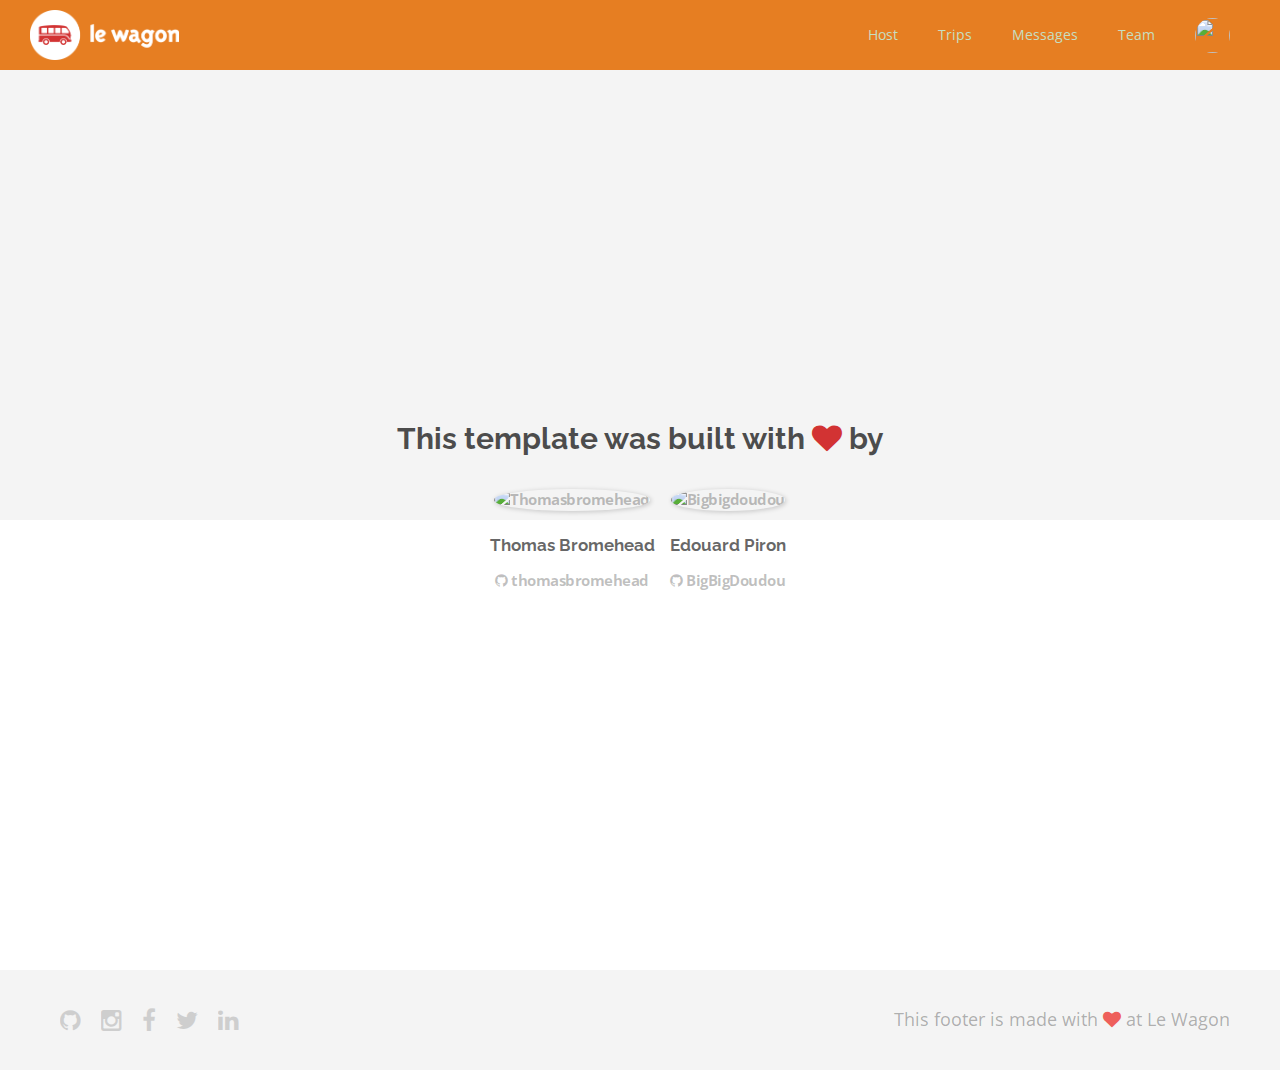
==== commit d8c44702: "Automated commit at 2018-08-06 13:41:28 UTC by middleman-deploy 2.0.0-alpha" ====
--- a/about.html
+++ b/about.html
@@ -7,7 +7,7 @@
           content="width=device-width, initial-scale=1, shrink-to-fit=no">
     <!-- Use the title from a page's frontmatter if it has one -->
     <title>Le Wagon - Middleman - About</title>
-    <link href="stylesheets/application-473a2917.css" rel="stylesheet" />
+    <link href="stylesheets/application-aef9e259.css" rel="stylesheet" />
     <script src="javascripts/application-93de88c9.js"></script>
     <link href="images/favicon-f15af148.png" rel="icon" type="image/png" />
   </head>
--- a/stylesheets/application-aef9e259.css
+++ b/stylesheets/application-aef9e259.css
@@ -0,0 +1,8 @@
+@import url("https://fonts.googleapis.com/css?family=Open+Sans:400,300,700|Raleway:400,100,300,700,500");@import url("https://fonts.googleapis.com/css?family=Slabo+27px");/*!
+ * Bootstrap v3.3.7 (http://getbootstrap.com)
+ * Copyright 2011-2016 Twitter, Inc.
+ * Licensed under MIT (https://github.com/twbs/bootstrap/blob/master/LICENSE)
+ *//*! normalize.css v3.0.3 | MIT License | github.com/necolas/normalize.css */html{font-family:sans-serif;-ms-text-size-adjust:100%;-webkit-text-size-adjust:100%}body{margin:0}article,aside,details,figcaption,figure,footer,header,hgroup,main,menu,nav,section,summary{display:block}audio,canvas,progress,video{display:inline-block;vertical-align:baseline}audio:not([controls]){display:none;height:0}[hidden],template{display:none}a{background-color:transparent}a:active,a:hover{outline:0}abbr[title]{border-bottom:1px dotted}b,strong{font-weight:bold}dfn{font-style:italic}h1{font-size:2em;margin:0.67em 0}mark{background:#ff0;color:#000}small{font-size:80%}sub,sup{font-size:75%;line-height:0;position:relative;vertical-align:baseline}sup{top:-0.5em}sub{bottom:-0.25em}img{border:0}svg:not(:root){overflow:hidden}figure{margin:1em 40px}hr{-webkit-box-sizing:content-box;box-sizing:content-box;height:0}pre{overflow:auto}code,kbd,pre,samp{font-family:monospace, monospace;font-size:1em}button,input,optgroup,select,textarea{color:inherit;font:inherit;margin:0}button{overflow:visible}button,select{text-transform:none}button,html input[type="button"],input[type="reset"],input[type="submit"]{-webkit-appearance:button;cursor:pointer}button[disabled],html input[disabled]{cursor:default}button::-moz-focus-inner,input::-moz-focus-inner{border:0;padding:0}input{line-height:normal}input[type="checkbox"],input[type="radio"]{-webkit-box-sizing:border-box;box-sizing:border-box;padding:0}input[type="number"]::-webkit-inner-spin-button,input[type="number"]::-webkit-outer-spin-button{height:auto}input[type="search"]{-webkit-appearance:textfield;-webkit-box-sizing:content-box;box-sizing:content-box}input[type="search"]::-webkit-search-cancel-button,input[type="search"]::-webkit-search-decoration{-webkit-appearance:none}fieldset{border:1px solid #c0c0c0;margin:0 2px;padding:0.35em 0.625em 0.75em}legend{border:0;padding:0}textarea{overflow:auto}optgroup{font-weight:bold}table{border-collapse:collapse;border-spacing:0}td,th{padding:0}/*! Source: https://github.com/h5bp/html5-boilerplate/blob/master/src/css/main.css */@media print{*,*:before,*:after{background:transparent !important;color:#000 !important;-webkit-box-shadow:none !important;box-shadow:none !important;text-shadow:none !important}a,a:visited{text-decoration:underline}a[href]:after{content:" (" attr(href) ")"}abbr[title]:after{content:" (" attr(title) ")"}a[href^="#"]:after,a[href^="javascript:"]:after{content:""}pre,blockquote{border:1px solid #999;page-break-inside:avoid}thead{display:table-header-group}tr,img{page-break-inside:avoid}img{max-width:100% !important}p,h2,h3{orphans:3;widows:3}h2,h3{page-break-after:avoid}.navbar{display:none}.btn>.caret,.dropup>.btn>.caret{border-top-color:#000 !important}.label{border:1px solid #000}.table{border-collapse:collapse !important}.table td,.table th{background-color:#fff !important}.table-bordered th,.table-bordered td{border:1px solid #ddd !important}}@font-face{font-family:'Glyphicons Halflings';src:url("../assets/bootstrap/glyphicons-halflings-regular-86b6f62b.eot");src:url("../assets/bootstrap/glyphicons-halflings-regular-86b6f62b.eot?#iefix") format("embedded-opentype"),url("../assets/bootstrap/glyphicons-halflings-regular-ca35b697.woff2") format("woff2"),url("../assets/bootstrap/glyphicons-halflings-regular-278e49a8.woff") format("woff"),url("../assets/bootstrap/glyphicons-halflings-regular-44bc1850.ttf") format("truetype"),url("../assets/bootstrap/glyphicons-halflings-regular-de51a849.svg#glyphicons_halflingsregular") format("svg")}.glyphicon{position:relative;top:1px;display:inline-block;font-family:'Glyphicons Halflings';font-style:normal;font-weight:normal;line-height:1;-webkit-font-smoothing:antialiased;-moz-osx-font-smoothing:grayscale}.glyphicon-asterisk:before{content:"\002a"}.glyphicon-plus:before{content:"\002b"}.glyphicon-euro:before,.glyphicon-eur:before{content:"\20ac"}.glyphicon-minus:before{content:"\2212"}.glyphicon-cloud:before{content:"\2601"}.glyphicon-envelope:before{content:"\2709"}.glyphicon-pencil:before{content:"\270f"}.glyphicon-glass:before{content:"\e001"}.glyphicon-music:before{content:"\e002"}.glyphicon-search:before{content:"\e003"}.glyphicon-heart:before{content:"\e005"}.glyphicon-star:before{content:"\e006"}.glyphicon-star-empty:before{content:"\e007"}.glyphicon-user:before{content:"\e008"}.glyphicon-film:before{content:"\e009"}.glyphicon-th-large:before{content:"\e010"}.glyphicon-th:before{content:"\e011"}.glyphicon-th-list:before{content:"\e012"}.glyphicon-ok:before{content:"\e013"}.glyphicon-remove:before{content:"\e014"}.glyphicon-zoom-in:before{content:"\e015"}.glyphicon-zoom-out:before{content:"\e016"}.glyphicon-off:before{content:"\e017"}.glyphicon-signal:before{content:"\e018"}.glyphicon-cog:before{content:"\e019"}.glyphicon-trash:before{content:"\e020"}.glyphicon-home:before{content:"\e021"}.glyphicon-file:before{content:"\e022"}.glyphicon-time:before{content:"\e023"}.glyphicon-road:before{content:"\e024"}.glyphicon-download-alt:before{content:"\e025"}.glyphicon-download:before{content:"\e026"}.glyphicon-upload:before{content:"\e027"}.glyphicon-inbox:before{content:"\e028"}.glyphicon-play-circle:before{content:"\e029"}.glyphicon-repeat:before{content:"\e030"}.glyphicon-refresh:before{content:"\e031"}.glyphicon-list-alt:before{content:"\e032"}.glyphicon-lock:before{content:"\e033"}.glyphicon-flag:before{content:"\e034"}.glyphicon-headphones:before{content:"\e035"}.glyphicon-volume-off:before{content:"\e036"}.glyphicon-volume-down:before{content:"\e037"}.glyphicon-volume-up:before{content:"\e038"}.glyphicon-qrcode:before{content:"\e039"}.glyphicon-barcode:before{content:"\e040"}.glyphicon-tag:before{content:"\e041"}.glyphicon-tags:before{content:"\e042"}.glyphicon-book:before{content:"\e043"}.glyphicon-bookmark:before{content:"\e044"}.glyphicon-print:before{content:"\e045"}.glyphicon-camera:before{content:"\e046"}.glyphicon-font:before{content:"\e047"}.glyphicon-bold:before{content:"\e048"}.glyphicon-italic:before{content:"\e049"}.glyphicon-text-height:before{content:"\e050"}.glyphicon-text-width:before{content:"\e051"}.glyphicon-align-left:before{content:"\e052"}.glyphicon-align-center:before{content:"\e053"}.glyphicon-align-right:before{content:"\e054"}.glyphicon-align-justify:before{content:"\e055"}.glyphicon-list:before{content:"\e056"}.glyphicon-indent-left:before{content:"\e057"}.glyphicon-indent-right:before{content:"\e058"}.glyphicon-facetime-video:before{content:"\e059"}.glyphicon-picture:before{content:"\e060"}.glyphicon-map-marker:before{content:"\e062"}.glyphicon-adjust:before{content:"\e063"}.glyphicon-tint:before{content:"\e064"}.glyphicon-edit:before{content:"\e065"}.glyphicon-share:before{content:"\e066"}.glyphicon-check:before{content:"\e067"}.glyphicon-move:before{content:"\e068"}.glyphicon-step-backward:before{content:"\e069"}.glyphicon-fast-backward:before{content:"\e070"}.glyphicon-backward:before{content:"\e071"}.glyphicon-play:before{content:"\e072"}.glyphicon-pause:before{content:"\e073"}.glyphicon-stop:before{content:"\e074"}.glyphicon-forward:before{content:"\e075"}.glyphicon-fast-forward:before{content:"\e076"}.glyphicon-step-forward:before{content:"\e077"}.glyphicon-eject:before{content:"\e078"}.glyphicon-chevron-left:before{content:"\e079"}.glyphicon-chevron-right:before{content:"\e080"}.glyphicon-plus-sign:before{content:"\e081"}.glyphicon-minus-sign:before{content:"\e082"}.glyphicon-remove-sign:before{content:"\e083"}.glyphicon-ok-sign:before{content:"\e084"}.glyphicon-question-sign:before{content:"\e085"}.glyphicon-info-sign:before{content:"\e086"}.glyphicon-screenshot:before{content:"\e087"}.glyphicon-remove-circle:before{content:"\e088"}.glyphicon-ok-circle:before{content:"\e089"}.glyphicon-ban-circle:before{content:"\e090"}.glyphicon-arrow-left:before{content:"\e091"}.glyphicon-arrow-right:before{content:"\e092"}.glyphicon-arrow-up:before{content:"\e093"}.glyphicon-arrow-down:before{content:"\e094"}.glyphicon-share-alt:before{content:"\e095"}.glyphicon-resize-full:before{content:"\e096"}.glyphicon-resize-small:before{content:"\e097"}.glyphicon-exclamation-sign:before{content:"\e101"}.glyphicon-gift:before{content:"\e102"}.glyphicon-leaf:before{content:"\e103"}.glyphicon-fire:before{content:"\e104"}.glyphicon-eye-open:before{content:"\e105"}.glyphicon-eye-close:before{content:"\e106"}.glyphicon-warning-sign:before{content:"\e107"}.glyphicon-plane:before{content:"\e108"}.glyphicon-calendar:before{content:"\e109"}.glyphicon-random:before{content:"\e110"}.glyphicon-comment:before{content:"\e111"}.glyphicon-magnet:before{content:"\e112"}.glyphicon-chevron-up:before{content:"\e113"}.glyphicon-chevron-down:before{content:"\e114"}.glyphicon-retweet:before{content:"\e115"}.glyphicon-shopping-cart:before{content:"\e116"}.glyphicon-folder-close:before{content:"\e117"}.glyphicon-folder-open:before{content:"\e118"}.glyphicon-resize-vertical:before{content:"\e119"}.glyphicon-resize-horizontal:before{content:"\e120"}.glyphicon-hdd:before{content:"\e121"}.glyphicon-bullhorn:before{content:"\e122"}.glyphicon-bell:before{content:"\e123"}.glyphicon-certificate:before{content:"\e124"}.glyphicon-thumbs-up:before{content:"\e125"}.glyphicon-thumbs-down:before{content:"\e126"}.glyphicon-hand-right:before{content:"\e127"}.glyphicon-hand-left:before{content:"\e128"}.glyphicon-hand-up:before{content:"\e129"}.glyphicon-hand-down:before{content:"\e130"}.glyphicon-circle-arrow-right:before{content:"\e131"}.glyphicon-circle-arrow-left:before{content:"\e132"}.glyphicon-circle-arrow-up:before{content:"\e133"}.glyphicon-circle-arrow-down:before{content:"\e134"}.glyphicon-globe:before{content:"\e135"}.glyphicon-wrench:before{content:"\e136"}.glyphicon-tasks:before{content:"\e137"}.glyphicon-filter:before{content:"\e138"}.glyphicon-briefcase:before{content:"\e139"}.glyphicon-fullscreen:before{content:"\e140"}.glyphicon-dashboard:before{content:"\e141"}.glyphicon-paperclip:before{content:"\e142"}.glyphicon-heart-empty:before{content:"\e143"}.glyphicon-link:before{content:"\e144"}.glyphicon-phone:before{content:"\e145"}.glyphicon-pushpin:before{content:"\e146"}.glyphicon-usd:before{content:"\e148"}.glyphicon-gbp:before{content:"\e149"}.glyphicon-sort:before{content:"\e150"}.glyphicon-sort-by-alphabet:before{content:"\e151"}.glyphicon-sort-by-alphabet-alt:before{content:"\e152"}.glyphicon-sort-by-order:before{content:"\e153"}.glyphicon-sort-by-order-alt:before{content:"\e154"}.glyphicon-sort-by-attributes:before{content:"\e155"}.glyphicon-sort-by-attributes-alt:before{content:"\e156"}.glyphicon-unchecked:before{content:"\e157"}.glyphicon-expand:before{content:"\e158"}.glyphicon-collapse-down:before{content:"\e159"}.glyphicon-collapse-up:before{content:"\e160"}.glyphicon-log-in:before{content:"\e161"}.glyphicon-flash:before{content:"\e162"}.glyphicon-log-out:before{content:"\e163"}.glyphicon-new-window:before{content:"\e164"}.glyphicon-record:before{content:"\e165"}.glyphicon-save:before{content:"\e166"}.glyphicon-open:before{content:"\e167"}.glyphicon-saved:before{content:"\e168"}.glyphicon-import:before{content:"\e169"}.glyphicon-export:before{content:"\e170"}.glyphicon-send:before{content:"\e171"}.glyphicon-floppy-disk:before{content:"\e172"}.glyphicon-floppy-saved:before{content:"\e173"}.glyphicon-floppy-remove:before{content:"\e174"}.glyphicon-floppy-save:before{content:"\e175"}.glyphicon-floppy-open:before{content:"\e176"}.glyphicon-credit-card:before{content:"\e177"}.glyphicon-transfer:before{content:"\e178"}.glyphicon-cutlery:before{content:"\e179"}.glyphicon-header:before{content:"\e180"}.glyphicon-compressed:before{content:"\e181"}.glyphicon-earphone:before{content:"\e182"}.glyphicon-phone-alt:before{content:"\e183"}.glyphicon-tower:before{content:"\e184"}.glyphicon-stats:before{content:"\e185"}.glyphicon-sd-video:before{content:"\e186"}.glyphicon-hd-video:before{content:"\e187"}.glyphicon-subtitles:before{content:"\e188"}.glyphicon-sound-stereo:before{content:"\e189"}.glyphicon-sound-dolby:before{content:"\e190"}.glyphicon-sound-5-1:before{content:"\e191"}.glyphicon-sound-6-1:before{content:"\e192"}.glyphicon-sound-7-1:before{content:"\e193"}.glyphicon-copyright-mark:before{content:"\e194"}.glyphicon-registration-mark:before{content:"\e195"}.glyphicon-cloud-download:before{content:"\e197"}.glyphicon-cloud-upload:before{content:"\e198"}.glyphicon-tree-conifer:before{content:"\e199"}.glyphicon-tree-deciduous:before{content:"\e200"}.glyphicon-cd:before{content:"\e201"}.glyphicon-save-file:before{content:"\e202"}.glyphicon-open-file:before{content:"\e203"}.glyphicon-level-up:before{content:"\e204"}.glyphicon-copy:before{content:"\e205"}.glyphicon-paste:before{content:"\e206"}.glyphicon-alert:before{content:"\e209"}.glyphicon-equalizer:before{content:"\e210"}.glyphicon-king:before{content:"\e211"}.glyphicon-queen:before{content:"\e212"}.glyphicon-pawn:before{content:"\e213"}.glyphicon-bishop:before{content:"\e214"}.glyphicon-knight:before{content:"\e215"}.glyphicon-baby-formula:before{content:"\e216"}.glyphicon-tent:before{content:"\26fa"}.glyphicon-blackboard:before{content:"\e218"}.glyphicon-bed:before{content:"\e219"}.glyphicon-apple:before{content:"\f8ff"}.glyphicon-erase:before{content:"\e221"}.glyphicon-hourglass:before{content:"\231b"}.glyphicon-lamp:before{content:"\e223"}.glyphicon-duplicate:before{content:"\e224"}.glyphicon-piggy-bank:before{content:"\e225"}.glyphicon-scissors:before{content:"\e226"}.glyphicon-bitcoin:before{content:"\e227"}.glyphicon-btc:before{content:"\e227"}.glyphicon-xbt:before{content:"\e227"}.glyphicon-yen:before{content:"\00a5"}.glyphicon-jpy:before{content:"\00a5"}.glyphicon-ruble:before{content:"\20bd"}.glyphicon-rub:before{content:"\20bd"}.glyphicon-scale:before{content:"\e230"}.glyphicon-ice-lolly:before{content:"\e231"}.glyphicon-ice-lolly-tasted:before{content:"\e232"}.glyphicon-education:before{content:"\e233"}.glyphicon-option-horizontal:before{content:"\e234"}.glyphicon-option-vertical:before{content:"\e235"}.glyphicon-menu-hamburger:before{content:"\e236"}.glyphicon-modal-window:before{content:"\e237"}.glyphicon-oil:before{content:"\e238"}.glyphicon-grain:before{content:"\e239"}.glyphicon-sunglasses:before{content:"\e240"}.glyphicon-text-size:before{content:"\e241"}.glyphicon-text-color:before{content:"\e242"}.glyphicon-text-background:before{content:"\e243"}.glyphicon-object-align-top:before{content:"\e244"}.glyphicon-object-align-bottom:before{content:"\e245"}.glyphicon-object-align-horizontal:before{content:"\e246"}.glyphicon-object-align-left:before{content:"\e247"}.glyphicon-object-align-vertical:before{content:"\e248"}.glyphicon-object-align-right:before{content:"\e249"}.glyphicon-triangle-right:before{content:"\e250"}.glyphicon-triangle-left:before{content:"\e251"}.glyphicon-triangle-bottom:before{content:"\e252"}.glyphicon-triangle-top:before{content:"\e253"}.glyphicon-console:before{content:"\e254"}.glyphicon-superscript:before{content:"\e255"}.glyphicon-subscript:before{content:"\e256"}.glyphicon-menu-left:before{content:"\e257"}.glyphicon-menu-right:before{content:"\e258"}.glyphicon-menu-down:before{content:"\e259"}.glyphicon-menu-up:before{content:"\e260"}*{-webkit-box-sizing:border-box;box-sizing:border-box}*:before,*:after{-webkit-box-sizing:border-box;box-sizing:border-box}html{font-size:10px;-webkit-tap-highlight-color:transparent}body{font-family:"Open Sans", "Helvetica", "Slabo", "sans-serif";font-size:18px;line-height:1.42857143;color:#333333;background-color:#A69CAC}input,button,select,textarea{font-family:inherit;font-size:inherit;line-height:inherit}a{color:#3563A3;text-decoration:none}a:hover,a:focus{color:#224069;text-decoration:underline}a:focus{outline:5px auto -webkit-focus-ring-color;outline-offset:-2px}figure{margin:0}img{vertical-align:middle}.img-responsive{display:block;max-width:100%;height:auto}.img-rounded{border-radius:2px}.img-thumbnail{padding:4px;line-height:1.42857143;background-color:#A69CAC;border:1px solid #ddd;border-radius:2px;-webkit-transition:all 0.2s ease-in-out;transition:all 0.2s ease-in-out;display:inline-block;max-width:100%;height:auto}.img-circle{border-radius:50%}hr{margin-top:25px;margin-bottom:25px;border:0;border-top:1px solid #eeeeee}.sr-only{position:absolute;width:1px;height:1px;margin:-1px;padding:0;overflow:hidden;clip:rect(0, 0, 0, 0);border:0}.sr-only-focusable:active,.sr-only-focusable:focus{position:static;width:auto;height:auto;margin:0;overflow:visible;clip:auto}[role="button"]{cursor:pointer}h1,h2,h3,h4,h5,h6,.h1,.h2,.h3,.h4,.h5,.h6{font-family:"Raleway", "Helvetica", "sans-serif";font-weight:500;line-height:1.1;color:inherit}h1 small,h1 .small,h2 small,h2 .small,h3 small,h3 .small,h4 small,h4 .small,h5 small,h5 .small,h6 small,h6 .small,.h1 small,.h1 .small,.h2 small,.h2 .small,.h3 small,.h3 .small,.h4 small,.h4 .small,.h5 small,.h5 .small,.h6 small,.h6 .small{font-weight:normal;line-height:1;color:#777777}h1,.h1,h2,.h2,h3,.h3{margin-top:25px;margin-bottom:12.5px}h1 small,h1 .small,.h1 small,.h1 .small,h2 small,h2 .small,.h2 small,.h2 .small,h3 small,h3 .small,.h3 small,.h3 .small{font-size:65%}h4,.h4,h5,.h5,h6,.h6{margin-top:12.5px;margin-bottom:12.5px}h4 small,h4 .small,.h4 small,.h4 .small,h5 small,h5 .small,.h5 small,.h5 .small,h6 small,h6 .small,.h6 small,.h6 .small{font-size:75%}h1,.h1{font-size:46px}h2,.h2{font-size:38px}h3,.h3{font-size:31px}h4,.h4{font-size:23px}h5,.h5{font-size:18px}h6,.h6{font-size:16px}p{margin:0 0 12.5px}.lead{margin-bottom:25px;font-size:20px;font-weight:300;line-height:1.4}@media (min-width: 768px){.lead{font-size:27px}}small,.small{font-size:88%}mark,.mark{background-color:#fcf8e3;padding:.2em}.text-left{text-align:left}.text-right{text-align:right}.text-center{text-align:center}.text-justify{text-align:justify}.text-nowrap{white-space:nowrap}.text-lowercase{text-transform:lowercase}.text-uppercase,.initialism{text-transform:uppercase}.text-capitalize{text-transform:capitalize}.text-muted{color:#777777}.text-primary{color:#3563A3}a.text-primary:hover,a.text-primary:focus{color:#284c7d}.text-success{color:#3c763d}a.text-success:hover,a.text-success:focus{color:#2b542c}.text-info{color:#31708f}a.text-info:hover,a.text-info:focus{color:#245269}.text-warning{color:#8a6d3b}a.text-warning:hover,a.text-warning:focus{color:#66512c}.text-danger{color:#a94442}a.text-danger:hover,a.text-danger:focus{color:#843534}.bg-primary{color:#fff}.bg-primary{background-color:#3563A3}a.bg-primary:hover,a.bg-primary:focus{background-color:#284c7d}.bg-success{background-color:#dff0d8}a.bg-success:hover,a.bg-success:focus{background-color:#c1e2b3}.bg-info{background-color:#d9edf7}a.bg-info:hover,a.bg-info:focus{background-color:#afd9ee}.bg-warning{background-color:#fcf8e3}a.bg-warning:hover,a.bg-warning:focus{background-color:#f7ecb5}.bg-danger{background-color:#f2dede}a.bg-danger:hover,a.bg-danger:focus{background-color:#e4b9b9}.page-header{padding-bottom:11.5px;margin:50px 0 25px;border-bottom:1px solid #eeeeee}ul,ol{margin-top:0;margin-bottom:12.5px}ul ul,ul ol,ol ul,ol ol{margin-bottom:0}.list-unstyled{padding-left:0;list-style:none}.list-inline{padding-left:0;list-style:none;margin-left:-5px}.list-inline>li{display:inline-block;padding-left:5px;padding-right:5px}dl{margin-top:0;margin-bottom:25px}dt,dd{line-height:1.42857143}dt{font-weight:bold}dd{margin-left:0}.dl-horizontal dd:before,.dl-horizontal dd:after{content:" ";display:table}.dl-horizontal dd:after{clear:both}@media (min-width: 768px){.dl-horizontal dt{float:left;width:160px;clear:left;text-align:right;overflow:hidden;text-overflow:ellipsis;white-space:nowrap}.dl-horizontal dd{margin-left:180px}}abbr[title],abbr[data-original-title]{cursor:help;border-bottom:1px dotted #777777}.initialism{font-size:90%}blockquote{padding:12.5px 25px;margin:0 0 25px;font-size:22.5px;border-left:5px solid #eeeeee}blockquote p:last-child,blockquote ul:last-child,blockquote ol:last-child{margin-bottom:0}blockquote footer,blockquote small,blockquote .small{display:block;font-size:80%;line-height:1.42857143;color:#777777}blockquote footer:before,blockquote small:before,blockquote .small:before{content:'\2014 \00A0'}.blockquote-reverse,blockquote.pull-right{padding-right:15px;padding-left:0;border-right:5px solid #eeeeee;border-left:0;text-align:right}.blockquote-reverse footer:before,.blockquote-reverse small:before,.blockquote-reverse .small:before,blockquote.pull-right footer:before,blockquote.pull-right small:before,blockquote.pull-right .small:before{content:''}.blockquote-reverse footer:after,.blockquote-reverse small:after,.blockquote-reverse .small:after,blockquote.pull-right footer:after,blockquote.pull-right small:after,blockquote.pull-right .small:after{content:'\00A0 \2014'}address{margin-bottom:25px;font-style:normal;line-height:1.42857143}code,kbd,pre,samp{font-family:Menlo, Monaco, Consolas, "Courier New", monospace}code{padding:2px 4px;font-size:90%;color:#c7254e;background-color:#f9f2f4;border-radius:2px}kbd{padding:2px 4px;font-size:90%;color:#fff;background-color:#333;border-radius:2px;-webkit-box-shadow:inset 0 -1px 0 rgba(0,0,0,0.25);box-shadow:inset 0 -1px 0 rgba(0,0,0,0.25)}kbd kbd{padding:0;font-size:100%;font-weight:bold;-webkit-box-shadow:none;box-shadow:none}pre{display:block;padding:12px;margin:0 0 12.5px;font-size:17px;line-height:1.42857143;word-break:break-all;word-wrap:break-word;color:#333333;background-color:#f5f5f5;border:1px solid #ccc;border-radius:2px}pre code{padding:0;font-size:inherit;color:inherit;white-space:pre-wrap;background-color:transparent;border-radius:0}.pre-scrollable{max-height:340px;overflow-y:scroll}.container{margin-right:auto;margin-left:auto;padding-left:15px;padding-right:15px}.container:before,.container:after{content:" ";display:table}.container:after{clear:both}@media (min-width: 768px){.container{width:750px}}@media (min-width: 992px){.container{width:970px}}@media (min-width: 1200px){.container{width:1170px}}.container-fluid{margin-right:auto;margin-left:auto;padding-left:15px;padding-right:15px}.container-fluid:before,.container-fluid:after{content:" ";display:table}.container-fluid:after{clear:both}.row{margin-left:-15px;margin-right:-15px}.row:before,.row:after{content:" ";display:table}.row:after{clear:both}.col-xs-1,.col-sm-1,.col-md-1,.col-lg-1,.col-xs-2,.col-sm-2,.col-md-2,.col-lg-2,.col-xs-3,.col-sm-3,.col-md-3,.col-lg-3,.col-xs-4,.col-sm-4,.col-md-4,.col-lg-4,.col-xs-5,.col-sm-5,.col-md-5,.col-lg-5,.col-xs-6,.col-sm-6,.col-md-6,.col-lg-6,.col-xs-7,.col-sm-7,.col-md-7,.col-lg-7,.col-xs-8,.col-sm-8,.col-md-8,.col-lg-8,.col-xs-9,.col-sm-9,.col-md-9,.col-lg-9,.col-xs-10,.col-sm-10,.col-md-10,.col-lg-10,.col-xs-11,.col-sm-11,.col-md-11,.col-lg-11,.col-xs-12,.col-sm-12,.col-md-12,.col-lg-12{position:relative;min-height:1px;padding-left:15px;padding-right:15px}.col-xs-1,.col-xs-2,.col-xs-3,.col-xs-4,.col-xs-5,.col-xs-6,.col-xs-7,.col-xs-8,.col-xs-9,.col-xs-10,.col-xs-11,.col-xs-12{float:left}.col-xs-1{width:8.33333333%}.col-xs-2{width:16.66666667%}.col-xs-3{width:25%}.col-xs-4{width:33.33333333%}.col-xs-5{width:41.66666667%}.col-xs-6{width:50%}.col-xs-7{width:58.33333333%}.col-xs-8{width:66.66666667%}.col-xs-9{width:75%}.col-xs-10{width:83.33333333%}.col-xs-11{width:91.66666667%}.col-xs-12{width:100%}.col-xs-pull-0{right:auto}.col-xs-pull-1{right:8.33333333%}.col-xs-pull-2{right:16.66666667%}.col-xs-pull-3{right:25%}.col-xs-pull-4{right:33.33333333%}.col-xs-pull-5{right:41.66666667%}.col-xs-pull-6{right:50%}.col-xs-pull-7{right:58.33333333%}.col-xs-pull-8{right:66.66666667%}.col-xs-pull-9{right:75%}.col-xs-pull-10{right:83.33333333%}.col-xs-pull-11{right:91.66666667%}.col-xs-pull-12{right:100%}.col-xs-push-0{left:auto}.col-xs-push-1{left:8.33333333%}.col-xs-push-2{left:16.66666667%}.col-xs-push-3{left:25%}.col-xs-push-4{left:33.33333333%}.col-xs-push-5{left:41.66666667%}.col-xs-push-6{left:50%}.col-xs-push-7{left:58.33333333%}.col-xs-push-8{left:66.66666667%}.col-xs-push-9{left:75%}.col-xs-push-10{left:83.33333333%}.col-xs-push-11{left:91.66666667%}.col-xs-push-12{left:100%}.col-xs-offset-0{margin-left:0%}.col-xs-offset-1{margin-left:8.33333333%}.col-xs-offset-2{margin-left:16.66666667%}.col-xs-offset-3{margin-left:25%}.col-xs-offset-4{margin-left:33.33333333%}.col-xs-offset-5{margin-left:41.66666667%}.col-xs-offset-6{margin-left:50%}.col-xs-offset-7{margin-left:58.33333333%}.col-xs-offset-8{margin-left:66.66666667%}.col-xs-offset-9{margin-left:75%}.col-xs-offset-10{margin-left:83.33333333%}.col-xs-offset-11{margin-left:91.66666667%}.col-xs-offset-12{margin-left:100%}@media (min-width: 768px){.col-sm-1,.col-sm-2,.col-sm-3,.col-sm-4,.col-sm-5,.col-sm-6,.col-sm-7,.col-sm-8,.col-sm-9,.col-sm-10,.col-sm-11,.col-sm-12{float:left}.col-sm-1{width:8.33333333%}.col-sm-2{width:16.66666667%}.col-sm-3{width:25%}.col-sm-4{width:33.33333333%}.col-sm-5{width:41.66666667%}.col-sm-6{width:50%}.col-sm-7{width:58.33333333%}.col-sm-8{width:66.66666667%}.col-sm-9{width:75%}.col-sm-10{width:83.33333333%}.col-sm-11{width:91.66666667%}.col-sm-12{width:100%}.col-sm-pull-0{right:auto}.col-sm-pull-1{right:8.33333333%}.col-sm-pull-2{right:16.66666667%}.col-sm-pull-3{right:25%}.col-sm-pull-4{right:33.33333333%}.col-sm-pull-5{right:41.66666667%}.col-sm-pull-6{right:50%}.col-sm-pull-7{right:58.33333333%}.col-sm-pull-8{right:66.66666667%}.col-sm-pull-9{right:75%}.col-sm-pull-10{right:83.33333333%}.col-sm-pull-11{right:91.66666667%}.col-sm-pull-12{right:100%}.col-sm-push-0{left:auto}.col-sm-push-1{left:8.33333333%}.col-sm-push-2{left:16.66666667%}.col-sm-push-3{left:25%}.col-sm-push-4{left:33.33333333%}.col-sm-push-5{left:41.66666667%}.col-sm-push-6{left:50%}.col-sm-push-7{left:58.33333333%}.col-sm-push-8{left:66.66666667%}.col-sm-push-9{left:75%}.col-sm-push-10{left:83.33333333%}.col-sm-push-11{left:91.66666667%}.col-sm-push-12{left:100%}.col-sm-offset-0{margin-left:0%}.col-sm-offset-1{margin-left:8.33333333%}.col-sm-offset-2{margin-left:16.66666667%}.col-sm-offset-3{margin-left:25%}.col-sm-offset-4{margin-left:33.33333333%}.col-sm-offset-5{margin-left:41.66666667%}.col-sm-offset-6{margin-left:50%}.col-sm-offset-7{margin-left:58.33333333%}.col-sm-offset-8{margin-left:66.66666667%}.col-sm-offset-9{margin-left:75%}.col-sm-offset-10{margin-left:83.33333333%}.col-sm-offset-11{margin-left:91.66666667%}.col-sm-offset-12{margin-left:100%}}@media (min-width: 992px){.col-md-1,.col-md-2,.col-md-3,.col-md-4,.col-md-5,.col-md-6,.col-md-7,.col-md-8,.col-md-9,.col-md-10,.col-md-11,.col-md-12{float:left}.col-md-1{width:8.33333333%}.col-md-2{width:16.66666667%}.col-md-3{width:25%}.col-md-4{width:33.33333333%}.col-md-5{width:41.66666667%}.col-md-6{width:50%}.col-md-7{width:58.33333333%}.col-md-8{width:66.66666667%}.col-md-9{width:75%}.col-md-10{width:83.33333333%}.col-md-11{width:91.66666667%}.col-md-12{width:100%}.col-md-pull-0{right:auto}.col-md-pull-1{right:8.33333333%}.col-md-pull-2{right:16.66666667%}.col-md-pull-3{right:25%}.col-md-pull-4{right:33.33333333%}.col-md-pull-5{right:41.66666667%}.col-md-pull-6{right:50%}.col-md-pull-7{right:58.33333333%}.col-md-pull-8{right:66.66666667%}.col-md-pull-9{right:75%}.col-md-pull-10{right:83.33333333%}.col-md-pull-11{right:91.66666667%}.col-md-pull-12{right:100%}.col-md-push-0{left:auto}.col-md-push-1{left:8.33333333%}.col-md-push-2{left:16.66666667%}.col-md-push-3{left:25%}.col-md-push-4{left:33.33333333%}.col-md-push-5{left:41.66666667%}.col-md-push-6{left:50%}.col-md-push-7{left:58.33333333%}.col-md-push-8{left:66.66666667%}.col-md-push-9{left:75%}.col-md-push-10{left:83.33333333%}.col-md-push-11{left:91.66666667%}.col-md-push-12{left:100%}.col-md-offset-0{margin-left:0%}.col-md-offset-1{margin-left:8.33333333%}.col-md-offset-2{margin-left:16.66666667%}.col-md-offset-3{margin-left:25%}.col-md-offset-4{margin-left:33.33333333%}.col-md-offset-5{margin-left:41.66666667%}.col-md-offset-6{margin-left:50%}.col-md-offset-7{margin-left:58.33333333%}.col-md-offset-8{margin-left:66.66666667%}.col-md-offset-9{margin-left:75%}.col-md-offset-10{margin-left:83.33333333%}.col-md-offset-11{margin-left:91.66666667%}.col-md-offset-12{margin-left:100%}}@media (min-width: 1200px){.col-lg-1,.col-lg-2,.col-lg-3,.col-lg-4,.col-lg-5,.col-lg-6,.col-lg-7,.col-lg-8,.col-lg-9,.col-lg-10,.col-lg-11,.col-lg-12{float:left}.col-lg-1{width:8.33333333%}.col-lg-2{width:16.66666667%}.col-lg-3{width:25%}.col-lg-4{width:33.33333333%}.col-lg-5{width:41.66666667%}.col-lg-6{width:50%}.col-lg-7{width:58.33333333%}.col-lg-8{width:66.66666667%}.col-lg-9{width:75%}.col-lg-10{width:83.33333333%}.col-lg-11{width:91.66666667%}.col-lg-12{width:100%}.col-lg-pull-0{right:auto}.col-lg-pull-1{right:8.33333333%}.col-lg-pull-2{right:16.66666667%}.col-lg-pull-3{right:25%}.col-lg-pull-4{right:33.33333333%}.col-lg-pull-5{right:41.66666667%}.col-lg-pull-6{right:50%}.col-lg-pull-7{right:58.33333333%}.col-lg-pull-8{right:66.66666667%}.col-lg-pull-9{right:75%}.col-lg-pull-10{right:83.33333333%}.col-lg-pull-11{right:91.66666667%}.col-lg-pull-12{right:100%}.col-lg-push-0{left:auto}.col-lg-push-1{left:8.33333333%}.col-lg-push-2{left:16.66666667%}.col-lg-push-3{left:25%}.col-lg-push-4{left:33.33333333%}.col-lg-push-5{left:41.66666667%}.col-lg-push-6{left:50%}.col-lg-push-7{left:58.33333333%}.col-lg-push-8{left:66.66666667%}.col-lg-push-9{left:75%}.col-lg-push-10{left:83.33333333%}.col-lg-push-11{left:91.66666667%}.col-lg-push-12{left:100%}.col-lg-offset-0{margin-left:0%}.col-lg-offset-1{margin-left:8.33333333%}.col-lg-offset-2{margin-left:16.66666667%}.col-lg-offset-3{margin-left:25%}.col-lg-offset-4{margin-left:33.33333333%}.col-lg-offset-5{margin-left:41.66666667%}.col-lg-offset-6{margin-left:50%}.col-lg-offset-7{margin-left:58.33333333%}.col-lg-offset-8{margin-left:66.66666667%}.col-lg-offset-9{margin-left:75%}.col-lg-offset-10{margin-left:83.33333333%}.col-lg-offset-11{margin-left:91.66666667%}.col-lg-offset-12{margin-left:100%}}table{background-color:transparent}caption{padding-top:8px;padding-bottom:8px;color:#777777;text-align:left}th{text-align:left}.table{width:100%;max-width:100%;margin-bottom:25px}.table>thead>tr>th,.table>thead>tr>td,.table>tbody>tr>th,.table>tbody>tr>td,.table>tfoot>tr>th,.table>tfoot>tr>td{padding:8px;line-height:1.42857143;vertical-align:top;border-top:1px solid #ddd}.table>thead>tr>th{vertical-align:bottom;border-bottom:2px solid #ddd}.table>caption+thead>tr:first-child>th,.table>caption+thead>tr:first-child>td,.table>colgroup+thead>tr:first-child>th,.table>colgroup+thead>tr:first-child>td,.table>thead:first-child>tr:first-child>th,.table>thead:first-child>tr:first-child>td{border-top:0}.table>tbody+tbody{border-top:2px solid #ddd}.table .table{background-color:#A69CAC}.table-condensed>thead>tr>th,.table-condensed>thead>tr>td,.table-condensed>tbody>tr>th,.table-condensed>tbody>tr>td,.table-condensed>tfoot>tr>th,.table-condensed>tfoot>tr>td{padding:5px}.table-bordered{border:1px solid #ddd}.table-bordered>thead>tr>th,.table-bordered>thead>tr>td,.table-bordered>tbody>tr>th,.table-bordered>tbody>tr>td,.table-bordered>tfoot>tr>th,.table-bordered>tfoot>tr>td{border:1px solid #ddd}.table-bordered>thead>tr>th,.table-bordered>thead>tr>td{border-bottom-width:2px}.table-striped>tbody>tr:nth-of-type(odd){background-color:#f9f9f9}.table-hover>tbody>tr:hover{background-color:#f5f5f5}table col[class*="col-"]{position:static;float:none;display:table-column}table td[class*="col-"],table th[class*="col-"]{position:static;float:none;display:table-cell}.table>thead>tr>td.active,.table>thead>tr>th.active,.table>thead>tr.active>td,.table>thead>tr.active>th,.table>tbody>tr>td.active,.table>tbody>tr>th.active,.table>tbody>tr.active>td,.table>tbody>tr.active>th,.table>tfoot>tr>td.active,.table>tfoot>tr>th.active,.table>tfoot>tr.active>td,.table>tfoot>tr.active>th{background-color:#f5f5f5}.table-hover>tbody>tr>td.active:hover,.table-hover>tbody>tr>th.active:hover,.table-hover>tbody>tr.active:hover>td,.table-hover>tbody>tr:hover>.active,.table-hover>tbody>tr.active:hover>th{background-color:#e8e8e8}.table>thead>tr>td.success,.table>thead>tr>th.success,.table>thead>tr.success>td,.table>thead>tr.success>th,.table>tbody>tr>td.success,.table>tbody>tr>th.success,.table>tbody>tr.success>td,.table>tbody>tr.success>th,.table>tfoot>tr>td.success,.table>tfoot>tr>th.success,.table>tfoot>tr.success>td,.table>tfoot>tr.success>th{background-color:#dff0d8}.table-hover>tbody>tr>td.success:hover,.table-hover>tbody>tr>th.success:hover,.table-hover>tbody>tr.success:hover>td,.table-hover>tbody>tr:hover>.success,.table-hover>tbody>tr.success:hover>th{background-color:#d0e9c6}.table>thead>tr>td.info,.table>thead>tr>th.info,.table>thead>tr.info>td,.table>thead>tr.info>th,.table>tbody>tr>td.info,.table>tbody>tr>th.info,.table>tbody>tr.info>td,.table>tbody>tr.info>th,.table>tfoot>tr>td.info,.table>tfoot>tr>th.info,.table>tfoot>tr.info>td,.table>tfoot>tr.info>th{background-color:#d9edf7}.table-hover>tbody>tr>td.info:hover,.table-hover>tbody>tr>th.info:hover,.table-hover>tbody>tr.info:hover>td,.table-hover>tbody>tr:hover>.info,.table-hover>tbody>tr.info:hover>th{background-color:#c4e3f3}.table>thead>tr>td.warning,.table>thead>tr>th.warning,.table>thead>tr.warning>td,.table>thead>tr.warning>th,.table>tbody>tr>td.warning,.table>tbody>tr>th.warning,.table>tbody>tr.warning>td,.table>tbody>tr.warning>th,.table>tfoot>tr>td.warning,.table>tfoot>tr>th.warning,.table>tfoot>tr.warning>td,.table>tfoot>tr.warning>th{background-color:#fcf8e3}.table-hover>tbody>tr>td.warning:hover,.table-hover>tbody>tr>th.warning:hover,.table-hover>tbody>tr.warning:hover>td,.table-hover>tbody>tr:hover>.warning,.table-hover>tbody>tr.warning:hover>th{background-color:#faf2cc}.table>thead>tr>td.danger,.table>thead>tr>th.danger,.table>thead>tr.danger>td,.table>thead>tr.danger>th,.table>tbody>tr>td.danger,.table>tbody>tr>th.danger,.table>tbody>tr.danger>td,.table>tbody>tr.danger>th,.table>tfoot>tr>td.danger,.table>tfoot>tr>th.danger,.table>tfoot>tr.danger>td,.table>tfoot>tr.danger>th{background-color:#f2dede}.table-hover>tbody>tr>td.danger:hover,.table-hover>tbody>tr>th.danger:hover,.table-hover>tbody>tr.danger:hover>td,.table-hover>tbody>tr:hover>.danger,.table-hover>tbody>tr.danger:hover>th{background-color:#ebcccc}.table-responsive{overflow-x:auto;min-height:0.01%}@media screen and (max-width: 767px){.table-responsive{width:100%;margin-bottom:18.75px;overflow-y:hidden;-ms-overflow-style:-ms-autohiding-scrollbar;border:1px solid #ddd}.table-responsive>.table{margin-bottom:0}.table-responsive>.table>thead>tr>th,.table-responsive>.table>thead>tr>td,.table-responsive>.table>tbody>tr>th,.table-responsive>.table>tbody>tr>td,.table-responsive>.table>tfoot>tr>th,.table-responsive>.table>tfoot>tr>td{white-space:nowrap}.table-responsive>.table-bordered{border:0}.table-responsive>.table-bordered>thead>tr>th:first-child,.table-responsive>.table-bordered>thead>tr>td:first-child,.table-responsive>.table-bordered>tbody>tr>th:first-child,.table-responsive>.table-bordered>tbody>tr>td:first-child,.table-responsive>.table-bordered>tfoot>tr>th:first-child,.table-responsive>.table-bordered>tfoot>tr>td:first-child{border-left:0}.table-responsive>.table-bordered>thead>tr>th:last-child,.table-responsive>.table-bordered>thead>tr>td:last-child,.table-responsive>.table-bordered>tbody>tr>th:last-child,.table-responsive>.table-bordered>tbody>tr>td:last-child,.table-responsive>.table-bordered>tfoot>tr>th:last-child,.table-responsive>.table-bordered>tfoot>tr>td:last-child{border-right:0}.table-responsive>.table-bordered>tbody>tr:last-child>th,.table-responsive>.table-bordered>tbody>tr:last-child>td,.table-responsive>.table-bordered>tfoot>tr:last-child>th,.table-responsive>.table-bordered>tfoot>tr:last-child>td{border-bottom:0}}fieldset{padding:0;margin:0;border:0;min-width:0}legend{display:block;width:100%;padding:0;margin-bottom:25px;font-size:27px;line-height:inherit;color:#333333;border:0;border-bottom:1px solid #e5e5e5}label{display:inline-block;max-width:100%;margin-bottom:5px;font-weight:bold}input[type="search"]{-webkit-box-sizing:border-box;box-sizing:border-box}input[type="radio"],input[type="checkbox"]{margin:4px 0 0;margin-top:1px \9;line-height:normal}input[type="file"]{display:block}input[type="range"]{display:block;width:100%}select[multiple],select[size]{height:auto}input[type="file"]:focus,input[type="radio"]:focus,input[type="checkbox"]:focus{outline:5px auto -webkit-focus-ring-color;outline-offset:-2px}output{display:block;padding-top:7px;font-size:18px;line-height:1.42857143;color:#000000}.form-control{display:block;width:100%;height:39px;padding:6px 12px;font-size:18px;line-height:1.42857143;color:#000000;background-color:#fff;background-image:none;border:1px solid #ccc;border-radius:2px;-webkit-box-shadow:inset 0 1px 1px rgba(0,0,0,0.075);box-shadow:inset 0 1px 1px rgba(0,0,0,0.075);-webkit-transition:border-color ease-in-out 0.15s, box-shadow ease-in-out 0.15s;-webkit-transition:border-color ease-in-out 0.15s, -webkit-box-shadow ease-in-out 0.15s;transition:border-color ease-in-out 0.15s, -webkit-box-shadow ease-in-out 0.15s;transition:border-color ease-in-out 0.15s, box-shadow ease-in-out 0.15s;transition:border-color ease-in-out 0.15s, box-shadow ease-in-out 0.15s, -webkit-box-shadow ease-in-out 0.15s}.form-control:focus{border-color:#66afe9;outline:0;-webkit-box-shadow:inset 0 1px 1px rgba(0,0,0,0.075),0 0 8px rgba(102,175,233,0.6);box-shadow:inset 0 1px 1px rgba(0,0,0,0.075),0 0 8px rgba(102,175,233,0.6)}.form-control::-moz-placeholder{color:#999;opacity:1}.form-control:-ms-input-placeholder{color:#999}.form-control::-webkit-input-placeholder{color:#999}.form-control::-ms-expand{border:0;background-color:transparent}.form-control[disabled],.form-control[readonly],fieldset[disabled] .form-control{background-color:#eeeeee;opacity:1}.form-control[disabled],fieldset[disabled] .form-control{cursor:not-allowed}textarea.form-control{height:auto}input[type="search"]{-webkit-appearance:none}@media screen and (-webkit-min-device-pixel-ratio: 0){input[type="date"].form-control,input[type="time"].form-control,input[type="datetime-local"].form-control,input[type="month"].form-control{line-height:39px}input[type="date"].input-sm,.input-group-sm>input[type="date"].form-control,.input-group-sm>input[type="date"].input-group-addon,.input-group-sm>.input-group-btn>input[type="date"].btn,.input-group-sm input[type="date"],input[type="time"].input-sm,.input-group-sm>input[type="time"].form-control,.input-group-sm>input[type="time"].input-group-addon,.input-group-sm>.input-group-btn>input[type="time"].btn,.input-group-sm input[type="time"],input[type="datetime-local"].input-sm,.input-group-sm>input[type="datetime-local"].form-control,.input-group-sm>input[type="datetime-local"].input-group-addon,.input-group-sm>.input-group-btn>input[type="datetime-local"].btn,.input-group-sm input[type="datetime-local"],input[type="month"].input-sm,.input-group-sm>input[type="month"].form-control,.input-group-sm>input[type="month"].input-group-addon,.input-group-sm>.input-group-btn>input[type="month"].btn,.input-group-sm input[type="month"]{line-height:36px}input[type="date"].input-lg,.input-group-lg>input[type="date"].form-control,.input-group-lg>input[type="date"].input-group-addon,.input-group-lg>.input-group-btn>input[type="date"].btn,.input-group-lg input[type="date"],input[type="time"].input-lg,.input-group-lg>input[type="time"].form-control,.input-group-lg>input[type="time"].input-group-addon,.input-group-lg>.input-group-btn>input[type="time"].btn,.input-group-lg input[type="time"],input[type="datetime-local"].input-lg,.input-group-lg>input[type="datetime-local"].form-control,.input-group-lg>input[type="datetime-local"].input-group-addon,.input-group-lg>.input-group-btn>input[type="datetime-local"].btn,.input-group-lg input[type="datetime-local"],input[type="month"].input-lg,.input-group-lg>input[type="month"].form-control,.input-group-lg>input[type="month"].input-group-addon,.input-group-lg>.input-group-btn>input[type="month"].btn,.input-group-lg input[type="month"]{line-height:53px}}.form-group{margin-bottom:15px}.radio,.checkbox{position:relative;display:block;margin-top:10px;margin-bottom:10px}.radio label,.checkbox label{min-height:25px;padding-left:20px;margin-bottom:0;font-weight:normal;cursor:pointer}.radio input[type="radio"],.radio-inline input[type="radio"],.checkbox input[type="checkbox"],.checkbox-inline input[type="checkbox"]{position:absolute;margin-left:-20px;margin-top:4px \9}.radio+.radio,.checkbox+.checkbox{margin-top:-5px}.radio-inline,.checkbox-inline{position:relative;display:inline-block;padding-left:20px;margin-bottom:0;vertical-align:middle;font-weight:normal;cursor:pointer}.radio-inline+.radio-inline,.checkbox-inline+.checkbox-inline{margin-top:0;margin-left:10px}input[type="radio"][disabled],input[type="radio"].disabled,fieldset[disabled] input[type="radio"],input[type="checkbox"][disabled],input[type="checkbox"].disabled,fieldset[disabled] input[type="checkbox"]{cursor:not-allowed}.radio-inline.disabled,fieldset[disabled] .radio-inline,.checkbox-inline.disabled,fieldset[disabled] .checkbox-inline{cursor:not-allowed}.radio.disabled label,fieldset[disabled] .radio label,.checkbox.disabled label,fieldset[disabled] .checkbox label{cursor:not-allowed}.form-control-static{padding-top:7px;padding-bottom:7px;margin-bottom:0;min-height:43px}.form-control-static.input-lg,.input-group-lg>.form-control-static.form-control,.input-group-lg>.form-control-static.input-group-addon,.input-group-lg>.input-group-btn>.form-control-static.btn,.form-control-static.input-sm,.input-group-sm>.form-control-static.form-control,.input-group-sm>.form-control-static.input-group-addon,.input-group-sm>.input-group-btn>.form-control-static.btn{padding-left:0;padding-right:0}.input-sm,.input-group-sm>.form-control,.input-group-sm>.input-group-addon,.input-group-sm>.input-group-btn>.btn{height:36px;padding:5px 10px;font-size:16px;line-height:1.5;border-radius:2px}select.input-sm,.input-group-sm>select.form-control,.input-group-sm>select.input-group-addon,.input-group-sm>.input-group-btn>select.btn{height:36px;line-height:36px}textarea.input-sm,.input-group-sm>textarea.form-control,.input-group-sm>textarea.input-group-addon,.input-group-sm>.input-group-btn>textarea.btn,select[multiple].input-sm,.input-group-sm>select[multiple].form-control,.input-group-sm>select[multiple].input-group-addon,.input-group-sm>.input-group-btn>select[multiple].btn{height:auto}.form-group-sm .form-control{height:36px;padding:5px 10px;font-size:16px;line-height:1.5;border-radius:2px}.form-group-sm select.form-control{height:36px;line-height:36px}.form-group-sm textarea.form-control,.form-group-sm select[multiple].form-control{height:auto}.form-group-sm .form-control-static{height:36px;min-height:41px;padding:6px 10px;font-size:16px;line-height:1.5}.input-lg,.input-group-lg>.form-control,.input-group-lg>.input-group-addon,.input-group-lg>.input-group-btn>.btn{height:53px;padding:10px 16px;font-size:23px;line-height:1.3333333;border-radius:2px}select.input-lg,.input-group-lg>select.form-control,.input-group-lg>select.input-group-addon,.input-group-lg>.input-group-btn>select.btn{height:53px;line-height:53px}textarea.input-lg,.input-group-lg>textarea.form-control,.input-group-lg>textarea.input-group-addon,.input-group-lg>.input-group-btn>textarea.btn,select[multiple].input-lg,.input-group-lg>select[multiple].form-control,.input-group-lg>select[multiple].input-group-addon,.input-group-lg>.input-group-btn>select[multiple].btn{height:auto}.form-group-lg .form-control{height:53px;padding:10px 16px;font-size:23px;line-height:1.3333333;border-radius:2px}.form-group-lg select.form-control{height:53px;line-height:53px}.form-group-lg textarea.form-control,.form-group-lg select[multiple].form-control{height:auto}.form-group-lg .form-control-static{height:53px;min-height:48px;padding:11px 16px;font-size:23px;line-height:1.3333333}.has-feedback{position:relative}.has-feedback .form-control{padding-right:48.75px}.form-control-feedback{position:absolute;top:0;right:0;z-index:2;display:block;width:39px;height:39px;line-height:39px;text-align:center;pointer-events:none}.input-lg+.form-control-feedback,.input-group-lg>.form-control+.form-control-feedback,.input-group-lg>.input-group-addon+.form-control-feedback,.input-group-lg>.input-group-btn>.btn+.form-control-feedback,.input-group-lg+.form-control-feedback,.form-group-lg .form-control+.form-control-feedback{width:53px;height:53px;line-height:53px}.input-sm+.form-control-feedback,.input-group-sm>.form-control+.form-control-feedback,.input-group-sm>.input-group-addon+.form-control-feedback,.input-group-sm>.input-group-btn>.btn+.form-control-feedback,.input-group-sm+.form-control-feedback,.form-group-sm .form-control+.form-control-feedback{width:36px;height:36px;line-height:36px}.has-success .help-block,.has-success .control-label,.has-success .radio,.has-success .checkbox,.has-success .radio-inline,.has-success .checkbox-inline,.has-success.radio label,.has-success.checkbox label,.has-success.radio-inline label,.has-success.checkbox-inline label{color:#3c763d}.has-success .form-control{border-color:#3c763d;-webkit-box-shadow:inset 0 1px 1px rgba(0,0,0,0.075);box-shadow:inset 0 1px 1px rgba(0,0,0,0.075)}.has-success .form-control:focus{border-color:#2b542c;-webkit-box-shadow:inset 0 1px 1px rgba(0,0,0,0.075),0 0 6px #67b168;box-shadow:inset 0 1px 1px rgba(0,0,0,0.075),0 0 6px #67b168}.has-success .input-group-addon{color:#3c763d;border-color:#3c763d;background-color:#dff0d8}.has-success .form-control-feedback{color:#3c763d}.has-warning .help-block,.has-warning .control-label,.has-warning .radio,.has-warning .checkbox,.has-warning .radio-inline,.has-warning .checkbox-inline,.has-warning.radio label,.has-warning.checkbox label,.has-warning.radio-inline label,.has-warning.checkbox-inline label{color:#8a6d3b}.has-warning .form-control{border-color:#8a6d3b;-webkit-box-shadow:inset 0 1px 1px rgba(0,0,0,0.075);box-shadow:inset 0 1px 1px rgba(0,0,0,0.075)}.has-warning .form-control:focus{border-color:#66512c;-webkit-box-shadow:inset 0 1px 1px rgba(0,0,0,0.075),0 0 6px #c0a16b;box-shadow:inset 0 1px 1px rgba(0,0,0,0.075),0 0 6px #c0a16b}.has-warning .input-group-addon{color:#8a6d3b;border-color:#8a6d3b;background-color:#fcf8e3}.has-warning .form-control-feedback{color:#8a6d3b}.has-error .help-block,.has-error .control-label,.has-error .radio,.has-error .checkbox,.has-error .radio-inline,.has-error .checkbox-inline,.has-error.radio label,.has-error.checkbox label,.has-error.radio-inline label,.has-error.checkbox-inline label{color:#a94442}.has-error .form-control{border-color:#a94442;-webkit-box-shadow:inset 0 1px 1px rgba(0,0,0,0.075);box-shadow:inset 0 1px 1px rgba(0,0,0,0.075)}.has-error .form-control:focus{border-color:#843534;-webkit-box-shadow:inset 0 1px 1px rgba(0,0,0,0.075),0 0 6px #ce8483;box-shadow:inset 0 1px 1px rgba(0,0,0,0.075),0 0 6px #ce8483}.has-error .input-group-addon{color:#a94442;border-color:#a94442;background-color:#f2dede}.has-error .form-control-feedback{color:#a94442}.has-feedback label ~ .form-control-feedback{top:30px}.has-feedback label.sr-only ~ .form-control-feedback{top:0}.help-block{display:block;margin-top:5px;margin-bottom:10px;color:#737373}@media (min-width: 768px){.form-inline .form-group{display:inline-block;margin-bottom:0;vertical-align:middle}.form-inline .form-control{display:inline-block;width:auto;vertical-align:middle}.form-inline .form-control-static{display:inline-block}.form-inline .input-group{display:inline-table;vertical-align:middle}.form-inline .input-group .input-group-addon,.form-inline .input-group .input-group-btn,.form-inline .input-group .form-control{width:auto}.form-inline .input-group>.form-control{width:100%}.form-inline .control-label{margin-bottom:0;vertical-align:middle}.form-inline .radio,.form-inline .checkbox{display:inline-block;margin-top:0;margin-bottom:0;vertical-align:middle}.form-inline .radio label,.form-inline .checkbox label{padding-left:0}.form-inline .radio input[type="radio"],.form-inline .checkbox input[type="checkbox"]{position:relative;margin-left:0}.form-inline .has-feedback .form-control-feedback{top:0}}.form-horizontal .radio,.form-horizontal .checkbox,.form-horizontal .radio-inline,.form-horizontal .checkbox-inline{margin-top:0;margin-bottom:0;padding-top:7px}.form-horizontal .radio,.form-horizontal .checkbox{min-height:32px}.form-horizontal .form-group{margin-left:-15px;margin-right:-15px}.form-horizontal .form-group:before,.form-horizontal .form-group:after{content:" ";display:table}.form-horizontal .form-group:after{clear:both}@media (min-width: 768px){.form-horizontal .control-label{text-align:right;margin-bottom:0;padding-top:7px}}.form-horizontal .has-feedback .form-control-feedback{right:15px}@media (min-width: 768px){.form-horizontal .form-group-lg .control-label{padding-top:11px;font-size:23px}}@media (min-width: 768px){.form-horizontal .form-group-sm .control-label{padding-top:6px;font-size:16px}}.btn{display:inline-block;margin-bottom:0;font-weight:normal;text-align:center;vertical-align:middle;-ms-touch-action:manipulation;touch-action:manipulation;cursor:pointer;background-image:none;border:1px solid transparent;white-space:nowrap;padding:6px 12px;font-size:18px;line-height:1.42857143;border-radius:2px;-webkit-user-select:none;-moz-user-select:none;-ms-user-select:none;user-select:none}.btn:focus,.btn.focus,.btn:active:focus,.btn:active.focus,.btn.active:focus,.btn.active.focus{outline:5px auto -webkit-focus-ring-color;outline-offset:-2px}.btn:hover,.btn:focus,.btn.focus{color:#333;text-decoration:none}.btn:active,.btn.active{outline:0;background-image:none;-webkit-box-shadow:inset 0 3px 5px rgba(0,0,0,0.125);box-shadow:inset 0 3px 5px rgba(0,0,0,0.125)}.btn.disabled,.btn[disabled],fieldset[disabled] .btn{cursor:not-allowed;opacity:0.65;filter:alpha(opacity=65);-webkit-box-shadow:none;box-shadow:none}a.btn.disabled,fieldset[disabled] a.btn{pointer-events:none}.btn-default{color:#333;background-color:#fff;border-color:#ccc}.btn-default:focus,.btn-default.focus{color:#333;background-color:#e6e6e6;border-color:#8c8c8c}.btn-default:hover{color:#333;background-color:#e6e6e6;border-color:#adadad}.btn-default:active,.btn-default.active,.open>.btn-default.dropdown-toggle{color:#333;background-color:#e6e6e6;border-color:#adadad}.btn-default:active:hover,.btn-default:active:focus,.btn-default:active.focus,.btn-default.active:hover,.btn-default.active:focus,.btn-default.active.focus,.open>.btn-default.dropdown-toggle:hover,.open>.btn-default.dropdown-toggle:focus,.open>.btn-default.dropdown-toggle.focus{color:#333;background-color:#d4d4d4;border-color:#8c8c8c}.btn-default:active,.btn-default.active,.open>.btn-default.dropdown-toggle{background-image:none}.btn-default.disabled:hover,.btn-default.disabled:focus,.btn-default.disabled.focus,.btn-default[disabled]:hover,.btn-default[disabled]:focus,.btn-default[disabled].focus,fieldset[disabled] .btn-default:hover,fieldset[disabled] .btn-default:focus,fieldset[disabled] .btn-default.focus{background-color:#fff;border-color:#ccc}.btn-default .badge{color:#fff;background-color:#333}.btn-primary{color:#fff;background-color:#3563A3;border-color:#2f5790}.btn-primary:focus,.btn-primary.focus{color:#fff;background-color:#284c7d;border-color:#0f1d30}.btn-primary:hover{color:#fff;background-color:#284c7d;border-color:#203b62}.btn-primary:active,.btn-primary.active,.open>.btn-primary.dropdown-toggle{color:#fff;background-color:#284c7d;border-color:#203b62}.btn-primary:active:hover,.btn-primary:active:focus,.btn-primary:active.focus,.btn-primary.active:hover,.btn-primary.active:focus,.btn-primary.active.focus,.open>.btn-primary.dropdown-toggle:hover,.open>.btn-primary.dropdown-toggle:focus,.open>.btn-primary.dropdown-toggle.focus{color:#fff;background-color:#203b62;border-color:#0f1d30}.btn-primary:active,.btn-primary.active,.open>.btn-primary.dropdown-toggle{background-image:none}.btn-primary.disabled:hover,.btn-primary.disabled:focus,.btn-primary.disabled.focus,.btn-primary[disabled]:hover,.btn-primary[disabled]:focus,.btn-primary[disabled].focus,fieldset[disabled] .btn-primary:hover,fieldset[disabled] .btn-primary:focus,fieldset[disabled] .btn-primary.focus{background-color:#3563A3;border-color:#2f5790}.btn-primary .badge{color:#3563A3;background-color:#fff}.btn-success{color:#fff;background-color:#C7DFC0;border-color:#b8d6af}.btn-success:focus,.btn-success.focus{color:#fff;background-color:#a9ce9e;border-color:#6dab5b}.btn-success:hover{color:#fff;background-color:#a9ce9e;border-color:#94c287}.btn-success:active,.btn-success.active,.open>.btn-success.dropdown-toggle{color:#fff;background-color:#a9ce9e;border-color:#94c287}.btn-success:active:hover,.btn-success:active:focus,.btn-success:active.focus,.btn-success.active:hover,.btn-success.active:focus,.btn-success.active.focus,.open>.btn-success.dropdown-toggle:hover,.open>.btn-success.dropdown-toggle:focus,.open>.btn-success.dropdown-toggle.focus{color:#fff;background-color:#94c287;border-color:#6dab5b}.btn-success:active,.btn-success.active,.open>.btn-success.dropdown-toggle{background-image:none}.btn-success.disabled:hover,.btn-success.disabled:focus,.btn-success.disabled.focus,.btn-success[disabled]:hover,.btn-success[disabled]:focus,.btn-success[disabled].focus,fieldset[disabled] .btn-success:hover,fieldset[disabled] .btn-success:focus,fieldset[disabled] .btn-success.focus{background-color:#C7DFC0;border-color:#b8d6af}.btn-success .badge{color:#C7DFC0;background-color:#fff}.btn-info{color:#fff;background-color:#F3B61F;border-color:#ecac0d}.btn-info:focus,.btn-info.focus{color:#fff;background-color:#d49a0b;border-color:#735406}.btn-info:hover{color:#fff;background-color:#d49a0b;border-color:#b2810a}.btn-info:active,.btn-info.active,.open>.btn-info.dropdown-toggle{color:#fff;background-color:#d49a0b;border-color:#b2810a}.btn-info:active:hover,.btn-info:active:focus,.btn-info:active.focus,.btn-info.active:hover,.btn-info.active:focus,.btn-info.active.focus,.open>.btn-info.dropdown-toggle:hover,.open>.btn-info.dropdown-toggle:focus,.open>.btn-info.dropdown-toggle.focus{color:#fff;background-color:#b2810a;border-color:#735406}.btn-info:active,.btn-info.active,.open>.btn-info.dropdown-toggle{background-image:none}.btn-info.disabled:hover,.btn-info.disabled:focus,.btn-info.disabled.focus,.btn-info[disabled]:hover,.btn-info[disabled]:focus,.btn-info[disabled].focus,fieldset[disabled] .btn-info:hover,fieldset[disabled] .btn-info:focus,fieldset[disabled] .btn-info.focus{background-color:#F3B61F;border-color:#ecac0d}.btn-info .badge{color:#F3B61F;background-color:#fff}.btn-warning{color:#fff;background-color:#E67E22;border-color:#d67118}.btn-warning:focus,.btn-warning.focus{color:#fff;background-color:#bf6516;border-color:#64350b}.btn-warning:hover{color:#fff;background-color:#bf6516;border-color:#9f5412}.btn-warning:active,.btn-warning.active,.open>.btn-warning.dropdown-toggle{color:#fff;background-color:#bf6516;border-color:#9f5412}.btn-warning:active:hover,.btn-warning:active:focus,.btn-warning:active.focus,.btn-warning.active:hover,.btn-warning.active:focus,.btn-warning.active.focus,.open>.btn-warning.dropdown-toggle:hover,.open>.btn-warning.dropdown-toggle:focus,.open>.btn-warning.dropdown-toggle.focus{color:#fff;background-color:#9f5412;border-color:#64350b}.btn-warning:active,.btn-warning.active,.open>.btn-warning.dropdown-toggle{background-image:none}.btn-warning.disabled:hover,.btn-warning.disabled:focus,.btn-warning.disabled.focus,.btn-warning[disabled]:hover,.btn-warning[disabled]:focus,.btn-warning[disabled].focus,fieldset[disabled] .btn-warning:hover,fieldset[disabled] .btn-warning:focus,fieldset[disabled] .btn-warning.focus{background-color:#E67E22;border-color:#d67118}.btn-warning .badge{color:#E67E22;background-color:#fff}.btn-danger{color:#fff;background-color:#510D0A;border-color:#3a0907}.btn-danger:focus,.btn-danger.focus{color:#fff;background-color:#240604;border-color:black}.btn-danger:hover{color:#fff;background-color:#240604;border-color:#040100}.btn-danger:active,.btn-danger.active,.open>.btn-danger.dropdown-toggle{color:#fff;background-color:#240604;border-color:#040100}.btn-danger:active:hover,.btn-danger:active:focus,.btn-danger:active.focus,.btn-danger.active:hover,.btn-danger.active:focus,.btn-danger.active.focus,.open>.btn-danger.dropdown-toggle:hover,.open>.btn-danger.dropdown-toggle:focus,.open>.btn-danger.dropdown-toggle.focus{color:#fff;background-color:#040100;border-color:black}.btn-danger:active,.btn-danger.active,.open>.btn-danger.dropdown-toggle{background-image:none}.btn-danger.disabled:hover,.btn-danger.disabled:focus,.btn-danger.disabled.focus,.btn-danger[disabled]:hover,.btn-danger[disabled]:focus,.btn-danger[disabled].focus,fieldset[disabled] .btn-danger:hover,fieldset[disabled] .btn-danger:focus,fieldset[disabled] .btn-danger.focus{background-color:#510D0A;border-color:#3a0907}.btn-danger .badge{color:#510D0A;background-color:#fff}.btn-link{color:#3563A3;font-weight:normal;border-radius:0}.btn-link,.btn-link:active,.btn-link.active,.btn-link[disabled],fieldset[disabled] .btn-link{background-color:transparent;-webkit-box-shadow:none;box-shadow:none}.btn-link,.btn-link:hover,.btn-link:focus,.btn-link:active{border-color:transparent}.btn-link:hover,.btn-link:focus{color:#224069;text-decoration:underline;background-color:transparent}.btn-link[disabled]:hover,.btn-link[disabled]:focus,fieldset[disabled] .btn-link:hover,fieldset[disabled] .btn-link:focus{color:#777777;text-decoration:none}.btn-lg,.btn-group-lg>.btn{padding:10px 16px;font-size:23px;line-height:1.3333333;border-radius:2px}.btn-sm,.btn-group-sm>.btn{padding:5px 10px;font-size:16px;line-height:1.5;border-radius:2px}.btn-xs,.btn-group-xs>.btn{padding:1px 5px;font-size:16px;line-height:1.5;border-radius:2px}.btn-block{display:block;width:100%}.btn-block+.btn-block{margin-top:5px}input[type="submit"].btn-block,input[type="reset"].btn-block,input[type="button"].btn-block{width:100%}.fade{opacity:0;-webkit-transition:opacity 0.15s linear;transition:opacity 0.15s linear}.fade.in{opacity:1}.collapse{display:none}.collapse.in{display:block}tr.collapse.in{display:table-row}tbody.collapse.in{display:table-row-group}.collapsing{position:relative;height:0;overflow:hidden;-webkit-transition-property:height, visibility;transition-property:height, visibility;-webkit-transition-duration:0.35s;transition-duration:0.35s;-webkit-transition-timing-function:ease;transition-timing-function:ease}.caret{display:inline-block;width:0;height:0;margin-left:2px;vertical-align:middle;border-top:4px dashed;border-top:4px solid \9;border-right:4px solid transparent;border-left:4px solid transparent}.dropup,.dropdown{position:relative}.dropdown-toggle:focus{outline:0}.dropdown-menu{position:absolute;top:100%;left:0;z-index:1000;display:none;float:left;min-width:160px;padding:5px 0;margin:2px 0 0;list-style:none;font-size:18px;text-align:left;background-color:#fff;border:1px solid #ccc;border:1px solid rgba(0,0,0,0.15);border-radius:2px;-webkit-box-shadow:0 6px 12px rgba(0,0,0,0.175);box-shadow:0 6px 12px rgba(0,0,0,0.175);background-clip:padding-box}.dropdown-menu.pull-right{right:0;left:auto}.dropdown-menu .divider{height:1px;margin:11.5px 0;overflow:hidden;background-color:#e5e5e5}.dropdown-menu>li>a{display:block;padding:3px 20px;clear:both;font-weight:normal;line-height:1.42857143;color:#333333;white-space:nowrap}.dropdown-menu>li>a:hover,.dropdown-menu>li>a:focus{text-decoration:none;color:#262626;background-color:#f5f5f5}.dropdown-menu>.active>a,.dropdown-menu>.active>a:hover,.dropdown-menu>.active>a:focus{color:#fff;text-decoration:none;outline:0;background-color:#3563A3}.dropdown-menu>.disabled>a,.dropdown-menu>.disabled>a:hover,.dropdown-menu>.disabled>a:focus{color:#777777}.dropdown-menu>.disabled>a:hover,.dropdown-menu>.disabled>a:focus{text-decoration:none;background-color:transparent;background-image:none;filter:progid:DXImageTransform.Microsoft.gradient(enabled = false);cursor:not-allowed}.open>.dropdown-menu{display:block}.open>a{outline:0}.dropdown-menu-right{left:auto;right:0}.dropdown-menu-left{left:0;right:auto}.dropdown-header{display:block;padding:3px 20px;font-size:16px;line-height:1.42857143;color:#777777;white-space:nowrap}.dropdown-backdrop{position:fixed;left:0;right:0;bottom:0;top:0;z-index:990}.pull-right>.dropdown-menu{right:0;left:auto}.dropup .caret,.navbar-fixed-bottom .dropdown .caret{border-top:0;border-bottom:4px dashed;border-bottom:4px solid \9;content:""}.dropup .dropdown-menu,.navbar-fixed-bottom .dropdown .dropdown-menu{top:auto;bottom:100%;margin-bottom:2px}@media (min-width: 768px){.navbar-right .dropdown-menu{right:0;left:auto}.navbar-right .dropdown-menu-left{left:0;right:auto}}.btn-group,.btn-group-vertical{position:relative;display:inline-block;vertical-align:middle}.btn-group>.btn,.btn-group-vertical>.btn{position:relative;float:left}.btn-group>.btn:hover,.btn-group>.btn:focus,.btn-group>.btn:active,.btn-group>.btn.active,.btn-group-vertical>.btn:hover,.btn-group-vertical>.btn:focus,.btn-group-vertical>.btn:active,.btn-group-vertical>.btn.active{z-index:2}.btn-group .btn+.btn,.btn-group .btn+.btn-group,.btn-group .btn-group+.btn,.btn-group .btn-group+.btn-group{margin-left:-1px}.btn-toolbar{margin-left:-5px}.btn-toolbar:before,.btn-toolbar:after{content:" ";display:table}.btn-toolbar:after{clear:both}.btn-toolbar .btn,.btn-toolbar .btn-group,.btn-toolbar .input-group{float:left}.btn-toolbar>.btn,.btn-toolbar>.btn-group,.btn-toolbar>.input-group{margin-left:5px}.btn-group>.btn:not(:first-child):not(:last-child):not(.dropdown-toggle){border-radius:0}.btn-group>.btn:first-child{margin-left:0}.btn-group>.btn:first-child:not(:last-child):not(.dropdown-toggle){border-bottom-right-radius:0;border-top-right-radius:0}.btn-group>.btn:last-child:not(:first-child),.btn-group>.dropdown-toggle:not(:first-child){border-bottom-left-radius:0;border-top-left-radius:0}.btn-group>.btn-group{float:left}.btn-group>.btn-group:not(:first-child):not(:last-child)>.btn{border-radius:0}.btn-group>.btn-group:first-child:not(:last-child)>.btn:last-child,.btn-group>.btn-group:first-child:not(:last-child)>.dropdown-toggle{border-bottom-right-radius:0;border-top-right-radius:0}.btn-group>.btn-group:last-child:not(:first-child)>.btn:first-child{border-bottom-left-radius:0;border-top-left-radius:0}.btn-group .dropdown-toggle:active,.btn-group.open .dropdown-toggle{outline:0}.btn-group>.btn+.dropdown-toggle{padding-left:8px;padding-right:8px}.btn-group>.btn-lg+.dropdown-toggle,.btn-group-lg.btn-group>.btn+.dropdown-toggle{padding-left:12px;padding-right:12px}.btn-group.open .dropdown-toggle{-webkit-box-shadow:inset 0 3px 5px rgba(0,0,0,0.125);box-shadow:inset 0 3px 5px rgba(0,0,0,0.125)}.btn-group.open .dropdown-toggle.btn-link{-webkit-box-shadow:none;box-shadow:none}.btn .caret{margin-left:0}.btn-lg .caret,.btn-group-lg>.btn .caret{border-width:5px 5px 0;border-bottom-width:0}.dropup .btn-lg .caret,.dropup .btn-group-lg>.btn .caret{border-width:0 5px 5px}.btn-group-vertical>.btn,.btn-group-vertical>.btn-group,.btn-group-vertical>.btn-group>.btn{display:block;float:none;width:100%;max-width:100%}.btn-group-vertical>.btn-group:before,.btn-group-vertical>.btn-group:after{content:" ";display:table}.btn-group-vertical>.btn-group:after{clear:both}.btn-group-vertical>.btn-group>.btn{float:none}.btn-group-vertical>.btn+.btn,.btn-group-vertical>.btn+.btn-group,.btn-group-vertical>.btn-group+.btn,.btn-group-vertical>.btn-group+.btn-group{margin-top:-1px;margin-left:0}.btn-group-vertical>.btn:not(:first-child):not(:last-child){border-radius:0}.btn-group-vertical>.btn:first-child:not(:last-child){border-top-right-radius:2px;border-top-left-radius:2px;border-bottom-right-radius:0;border-bottom-left-radius:0}.btn-group-vertical>.btn:last-child:not(:first-child){border-top-right-radius:0;border-top-left-radius:0;border-bottom-right-radius:2px;border-bottom-left-radius:2px}.btn-group-vertical>.btn-group:not(:first-child):not(:last-child)>.btn{border-radius:0}.btn-group-vertical>.btn-group:first-child:not(:last-child)>.btn:last-child,.btn-group-vertical>.btn-group:first-child:not(:last-child)>.dropdown-toggle{border-bottom-right-radius:0;border-bottom-left-radius:0}.btn-group-vertical>.btn-group:last-child:not(:first-child)>.btn:first-child{border-top-right-radius:0;border-top-left-radius:0}.btn-group-justified{display:table;width:100%;table-layout:fixed;border-collapse:separate}.btn-group-justified>.btn,.btn-group-justified>.btn-group{float:none;display:table-cell;width:1%}.btn-group-justified>.btn-group .btn{width:100%}.btn-group-justified>.btn-group .dropdown-menu{left:auto}[data-toggle="buttons"]>.btn input[type="radio"],[data-toggle="buttons"]>.btn input[type="checkbox"],[data-toggle="buttons"]>.btn-group>.btn input[type="radio"],[data-toggle="buttons"]>.btn-group>.btn input[type="checkbox"]{position:absolute;clip:rect(0, 0, 0, 0);pointer-events:none}.input-group{position:relative;display:table;border-collapse:separate}.input-group[class*="col-"]{float:none;padding-left:0;padding-right:0}.input-group .form-control{position:relative;z-index:2;float:left;width:100%;margin-bottom:0}.input-group .form-control:focus{z-index:3}.input-group-addon,.input-group-btn,.input-group .form-control{display:table-cell}.input-group-addon:not(:first-child):not(:last-child),.input-group-btn:not(:first-child):not(:last-child),.input-group .form-control:not(:first-child):not(:last-child){border-radius:0}.input-group-addon,.input-group-btn{width:1%;white-space:nowrap;vertical-align:middle}.input-group-addon{padding:6px 12px;font-size:18px;font-weight:normal;line-height:1;color:#000000;text-align:center;background-color:#eeeeee;border:1px solid #ccc;border-radius:2px}.input-group-addon.input-sm,.input-group-sm>.input-group-addon,.input-group-sm>.input-group-btn>.input-group-addon.btn{padding:5px 10px;font-size:16px;border-radius:2px}.input-group-addon.input-lg,.input-group-lg>.input-group-addon,.input-group-lg>.input-group-btn>.input-group-addon.btn{padding:10px 16px;font-size:23px;border-radius:2px}.input-group-addon input[type="radio"],.input-group-addon input[type="checkbox"]{margin-top:0}.input-group .form-control:first-child,.input-group-addon:first-child,.input-group-btn:first-child>.btn,.input-group-btn:first-child>.btn-group>.btn,.input-group-btn:first-child>.dropdown-toggle,.input-group-btn:last-child>.btn:not(:last-child):not(.dropdown-toggle),.input-group-btn:last-child>.btn-group:not(:last-child)>.btn{border-bottom-right-radius:0;border-top-right-radius:0}.input-group-addon:first-child{border-right:0}.input-group .form-control:last-child,.input-group-addon:last-child,.input-group-btn:last-child>.btn,.input-group-btn:last-child>.btn-group>.btn,.input-group-btn:last-child>.dropdown-toggle,.input-group-btn:first-child>.btn:not(:first-child),.input-group-btn:first-child>.btn-group:not(:first-child)>.btn{border-bottom-left-radius:0;border-top-left-radius:0}.input-group-addon:last-child{border-left:0}.input-group-btn{position:relative;font-size:0;white-space:nowrap}.input-group-btn>.btn{position:relative}.input-group-btn>.btn+.btn{margin-left:-1px}.input-group-btn>.btn:hover,.input-group-btn>.btn:focus,.input-group-btn>.btn:active{z-index:2}.input-group-btn:first-child>.btn,.input-group-btn:first-child>.btn-group{margin-right:-1px}.input-group-btn:last-child>.btn,.input-group-btn:last-child>.btn-group{z-index:2;margin-left:-1px}.nav{margin-bottom:0;padding-left:0;list-style:none}.nav:before,.nav:after{content:" ";display:table}.nav:after{clear:both}.nav>li{position:relative;display:block}.nav>li>a{position:relative;display:block;padding:10px 15px}.nav>li>a:hover,.nav>li>a:focus{text-decoration:none;background-color:#eeeeee}.nav>li.disabled>a{color:#777777}.nav>li.disabled>a:hover,.nav>li.disabled>a:focus{color:#777777;text-decoration:none;background-color:transparent;cursor:not-allowed}.nav .open>a,.nav .open>a:hover,.nav .open>a:focus{background-color:#eeeeee;border-color:#3563A3}.nav .nav-divider{height:1px;margin:11.5px 0;overflow:hidden;background-color:#e5e5e5}.nav>li>a>img{max-width:none}.nav-tabs{border-bottom:1px solid #ddd}.nav-tabs>li{float:left;margin-bottom:-1px}.nav-tabs>li>a{margin-right:2px;line-height:1.42857143;border:1px solid transparent;border-radius:2px 2px 0 0}.nav-tabs>li>a:hover{border-color:#eeeeee #eeeeee #ddd}.nav-tabs>li.active>a,.nav-tabs>li.active>a:hover,.nav-tabs>li.active>a:focus{color:#000000;background-color:#A69CAC;border:1px solid #ddd;border-bottom-color:transparent;cursor:default}.nav-pills>li{float:left}.nav-pills>li>a{border-radius:2px}.nav-pills>li+li{margin-left:2px}.nav-pills>li.active>a,.nav-pills>li.active>a:hover,.nav-pills>li.active>a:focus{color:#fff;background-color:#3563A3}.nav-stacked>li{float:none}.nav-stacked>li+li{margin-top:2px;margin-left:0}.nav-justified,.nav-tabs.nav-justified{width:100%}.nav-justified>li,.nav-tabs.nav-justified>li{float:none}.nav-justified>li>a,.nav-tabs.nav-justified>li>a{text-align:center;margin-bottom:5px}.nav-justified>.dropdown .dropdown-menu{top:auto;left:auto}@media (min-width: 768px){.nav-justified>li,.nav-tabs.nav-justified>li{display:table-cell;width:1%}.nav-justified>li>a,.nav-tabs.nav-justified>li>a{margin-bottom:0}}.nav-tabs-justified,.nav-tabs.nav-justified{border-bottom:0}.nav-tabs-justified>li>a,.nav-tabs.nav-justified>li>a{margin-right:0;border-radius:2px}.nav-tabs-justified>.active>a,.nav-tabs.nav-justified>.active>a,.nav-tabs-justified>.active>a:hover,.nav-tabs.nav-justified>.active>a:hover,.nav-tabs-justified>.active>a:focus,.nav-tabs.nav-justified>.active>a:focus{border:1px solid #ddd}@media (min-width: 768px){.nav-tabs-justified>li>a,.nav-tabs.nav-justified>li>a{border-bottom:1px solid #ddd;border-radius:2px 2px 0 0}.nav-tabs-justified>.active>a,.nav-tabs.nav-justified>.active>a,.nav-tabs-justified>.active>a:hover,.nav-tabs.nav-justified>.active>a:hover,.nav-tabs-justified>.active>a:focus,.nav-tabs.nav-justified>.active>a:focus{border-bottom-color:#A69CAC}}.tab-content>.tab-pane{display:none}.tab-content>.active{display:block}.nav-tabs .dropdown-menu{margin-top:-1px;border-top-right-radius:0;border-top-left-radius:0}.navbar{position:relative;min-height:50px;margin-bottom:25px;border:1px solid transparent}.navbar:before,.navbar:after{content:" ";display:table}.navbar:after{clear:both}@media (min-width: 768px){.navbar{border-radius:2px}}.navbar-header:before,.navbar-header:after{content:" ";display:table}.navbar-header:after{clear:both}@media (min-width: 768px){.navbar-header{float:left}}.navbar-collapse{overflow-x:visible;padding-right:15px;padding-left:15px;border-top:1px solid transparent;-webkit-box-shadow:inset 0 1px 0 rgba(255,255,255,0.1);box-shadow:inset 0 1px 0 rgba(255,255,255,0.1);-webkit-overflow-scrolling:touch}.navbar-collapse:before,.navbar-collapse:after{content:" ";display:table}.navbar-collapse:after{clear:both}.navbar-collapse.in{overflow-y:auto}@media (min-width: 768px){.navbar-collapse{width:auto;border-top:0;-webkit-box-shadow:none;box-shadow:none}.navbar-collapse.collapse{display:block !important;height:auto !important;padding-bottom:0;overflow:visible !important}.navbar-collapse.in{overflow-y:visible}.navbar-fixed-top .navbar-collapse,.navbar-static-top .navbar-collapse,.navbar-fixed-bottom .navbar-collapse{padding-left:0;padding-right:0}}.navbar-fixed-top .navbar-collapse,.navbar-fixed-bottom .navbar-collapse{max-height:340px}@media (max-device-width: 480px) and (orientation: landscape){.navbar-fixed-top .navbar-collapse,.navbar-fixed-bottom .navbar-collapse{max-height:200px}}.container>.navbar-header,.container>.navbar-collapse,.container-fluid>.navbar-header,.container-fluid>.navbar-collapse{margin-right:-15px;margin-left:-15px}@media (min-width: 768px){.container>.navbar-header,.container>.navbar-collapse,.container-fluid>.navbar-header,.container-fluid>.navbar-collapse{margin-right:0;margin-left:0}}.navbar-static-top{z-index:1000;border-width:0 0 1px}@media (min-width: 768px){.navbar-static-top{border-radius:0}}.navbar-fixed-top,.navbar-fixed-bottom{position:fixed;right:0;left:0;z-index:1030}@media (min-width: 768px){.navbar-fixed-top,.navbar-fixed-bottom{border-radius:0}}.navbar-fixed-top{top:0;border-width:0 0 1px}.navbar-fixed-bottom{bottom:0;margin-bottom:0;border-width:1px 0 0}.navbar-brand{float:left;padding:12.5px 15px;font-size:23px;line-height:25px;height:50px}.navbar-brand:hover,.navbar-brand:focus{text-decoration:none}.navbar-brand>img{display:block}@media (min-width: 768px){.navbar>.container .navbar-brand,.navbar>.container-fluid .navbar-brand{margin-left:-15px}}.navbar-toggle{position:relative;float:right;margin-right:15px;padding:9px 10px;margin-top:8px;margin-bottom:8px;background-color:transparent;background-image:none;border:1px solid transparent;border-radius:2px}.navbar-toggle:focus{outline:0}.navbar-toggle .icon-bar{display:block;width:22px;height:2px;border-radius:1px}.navbar-toggle .icon-bar+.icon-bar{margin-top:4px}@media (min-width: 768px){.navbar-toggle{display:none}}.navbar-nav{margin:6.25px -15px}.navbar-nav>li>a{padding-top:10px;padding-bottom:10px;line-height:25px}@media (max-width: 767px){.navbar-nav .open .dropdown-menu{position:static;float:none;width:auto;margin-top:0;background-color:transparent;border:0;-webkit-box-shadow:none;box-shadow:none}.navbar-nav .open .dropdown-menu>li>a,.navbar-nav .open .dropdown-menu .dropdown-header{padding:5px 15px 5px 25px}.navbar-nav .open .dropdown-menu>li>a{line-height:25px}.navbar-nav .open .dropdown-menu>li>a:hover,.navbar-nav .open .dropdown-menu>li>a:focus{background-image:none}}@media (min-width: 768px){.navbar-nav{float:left;margin:0}.navbar-nav>li{float:left}.navbar-nav>li>a{padding-top:12.5px;padding-bottom:12.5px}}.navbar-form{margin-left:-15px;margin-right:-15px;padding:10px 15px;border-top:1px solid transparent;border-bottom:1px solid transparent;-webkit-box-shadow:inset 0 1px 0 rgba(255,255,255,0.1),0 1px 0 rgba(255,255,255,0.1);box-shadow:inset 0 1px 0 rgba(255,255,255,0.1),0 1px 0 rgba(255,255,255,0.1);margin-top:5.5px;margin-bottom:5.5px}@media (min-width: 768px){.navbar-form .form-group{display:inline-block;margin-bottom:0;vertical-align:middle}.navbar-form .form-control{display:inline-block;width:auto;vertical-align:middle}.navbar-form .form-control-static{display:inline-block}.navbar-form .input-group{display:inline-table;vertical-align:middle}.navbar-form .input-group .input-group-addon,.navbar-form .input-group .input-group-btn,.navbar-form .input-group .form-control{width:auto}.navbar-form .input-group>.form-control{width:100%}.navbar-form .control-label{margin-bottom:0;vertical-align:middle}.navbar-form .radio,.navbar-form .checkbox{display:inline-block;margin-top:0;margin-bottom:0;vertical-align:middle}.navbar-form .radio label,.navbar-form .checkbox label{padding-left:0}.navbar-form .radio input[type="radio"],.navbar-form .checkbox input[type="checkbox"]{position:relative;margin-left:0}.navbar-form .has-feedback .form-control-feedback{top:0}}@media (max-width: 767px){.navbar-form .form-group{margin-bottom:5px}.navbar-form .form-group:last-child{margin-bottom:0}}@media (min-width: 768px){.navbar-form{width:auto;border:0;margin-left:0;margin-right:0;padding-top:0;padding-bottom:0;-webkit-box-shadow:none;box-shadow:none}}.navbar-nav>li>.dropdown-menu{margin-top:0;border-top-right-radius:0;border-top-left-radius:0}.navbar-fixed-bottom .navbar-nav>li>.dropdown-menu{margin-bottom:0;border-top-right-radius:2px;border-top-left-radius:2px;border-bottom-right-radius:0;border-bottom-left-radius:0}.navbar-btn{margin-top:5.5px;margin-bottom:5.5px}.navbar-btn.btn-sm,.btn-group-sm>.navbar-btn.btn{margin-top:7px;margin-bottom:7px}.navbar-btn.btn-xs,.btn-group-xs>.navbar-btn.btn{margin-top:14px;margin-bottom:14px}.navbar-text{margin-top:12.5px;margin-bottom:12.5px}@media (min-width: 768px){.navbar-text{float:left;margin-left:15px;margin-right:15px}}@media (min-width: 768px){.navbar-left{float:left !important}.navbar-right{float:right !important;margin-right:-15px}.navbar-right ~ .navbar-right{margin-right:0}}.navbar-default{background-color:#f8f8f8;border-color:#e7e7e7}.navbar-default .navbar-brand{color:#777}.navbar-default .navbar-brand:hover,.navbar-default .navbar-brand:focus{color:#5e5e5e;background-color:transparent}.navbar-default .navbar-text{color:#777}.navbar-default .navbar-nav>li>a{color:#777}.navbar-default .navbar-nav>li>a:hover,.navbar-default .navbar-nav>li>a:focus{color:#333;background-color:transparent}.navbar-default .navbar-nav>.active>a,.navbar-default .navbar-nav>.active>a:hover,.navbar-default .navbar-nav>.active>a:focus{color:#555;background-color:#e7e7e7}.navbar-default .navbar-nav>.disabled>a,.navbar-default .navbar-nav>.disabled>a:hover,.navbar-default .navbar-nav>.disabled>a:focus{color:#ccc;background-color:transparent}.navbar-default .navbar-toggle{border-color:#ddd}.navbar-default .navbar-toggle:hover,.navbar-default .navbar-toggle:focus{background-color:#ddd}.navbar-default .navbar-toggle .icon-bar{background-color:#888}.navbar-default .navbar-collapse,.navbar-default .navbar-form{border-color:#e7e7e7}.navbar-default .navbar-nav>.open>a,.navbar-default .navbar-nav>.open>a:hover,.navbar-default .navbar-nav>.open>a:focus{background-color:#e7e7e7;color:#555}@media (max-width: 767px){.navbar-default .navbar-nav .open .dropdown-menu>li>a{color:#777}.navbar-default .navbar-nav .open .dropdown-menu>li>a:hover,.navbar-default .navbar-nav .open .dropdown-menu>li>a:focus{color:#333;background-color:transparent}.navbar-default .navbar-nav .open .dropdown-menu>.active>a,.navbar-default .navbar-nav .open .dropdown-menu>.active>a:hover,.navbar-default .navbar-nav .open .dropdown-menu>.active>a:focus{color:#555;background-color:#e7e7e7}.navbar-default .navbar-nav .open .dropdown-menu>.disabled>a,.navbar-default .navbar-nav .open .dropdown-menu>.disabled>a:hover,.navbar-default .navbar-nav .open .dropdown-menu>.disabled>a:focus{color:#ccc;background-color:transparent}}.navbar-default .navbar-link{color:#777}.navbar-default .navbar-link:hover{color:#333}.navbar-default .btn-link{color:#777}.navbar-default .btn-link:hover,.navbar-default .btn-link:focus{color:#333}.navbar-default .btn-link[disabled]:hover,.navbar-default .btn-link[disabled]:focus,fieldset[disabled] .navbar-default .btn-link:hover,fieldset[disabled] .navbar-default .btn-link:focus{color:#ccc}.navbar-inverse{background-color:#222;border-color:#090909}.navbar-inverse .navbar-brand{color:#9d9d9d}.navbar-inverse .navbar-brand:hover,.navbar-inverse .navbar-brand:focus{color:#fff;background-color:transparent}.navbar-inverse .navbar-text{color:#9d9d9d}.navbar-inverse .navbar-nav>li>a{color:#9d9d9d}.navbar-inverse .navbar-nav>li>a:hover,.navbar-inverse .navbar-nav>li>a:focus{color:#fff;background-color:transparent}.navbar-inverse .navbar-nav>.active>a,.navbar-inverse .navbar-nav>.active>a:hover,.navbar-inverse .navbar-nav>.active>a:focus{color:#fff;background-color:#090909}.navbar-inverse .navbar-nav>.disabled>a,.navbar-inverse .navbar-nav>.disabled>a:hover,.navbar-inverse .navbar-nav>.disabled>a:focus{color:#444;background-color:transparent}.navbar-inverse .navbar-toggle{border-color:#333}.navbar-inverse .navbar-toggle:hover,.navbar-inverse .navbar-toggle:focus{background-color:#333}.navbar-inverse .navbar-toggle .icon-bar{background-color:#fff}.navbar-inverse .navbar-collapse,.navbar-inverse .navbar-form{border-color:#101010}.navbar-inverse .navbar-nav>.open>a,.navbar-inverse .navbar-nav>.open>a:hover,.navbar-inverse .navbar-nav>.open>a:focus{background-color:#090909;color:#fff}@media (max-width: 767px){.navbar-inverse .navbar-nav .open .dropdown-menu>.dropdown-header{border-color:#090909}.navbar-inverse .navbar-nav .open .dropdown-menu .divider{background-color:#090909}.navbar-inverse .navbar-nav .open .dropdown-menu>li>a{color:#9d9d9d}.navbar-inverse .navbar-nav .open .dropdown-menu>li>a:hover,.navbar-inverse .navbar-nav .open .dropdown-menu>li>a:focus{color:#fff;background-color:transparent}.navbar-inverse .navbar-nav .open .dropdown-menu>.active>a,.navbar-inverse .navbar-nav .open .dropdown-menu>.active>a:hover,.navbar-inverse .navbar-nav .open .dropdown-menu>.active>a:focus{color:#fff;background-color:#090909}.navbar-inverse .navbar-nav .open .dropdown-menu>.disabled>a,.navbar-inverse .navbar-nav .open .dropdown-menu>.disabled>a:hover,.navbar-inverse .navbar-nav .open .dropdown-menu>.disabled>a:focus{color:#444;background-color:transparent}}.navbar-inverse .navbar-link{color:#9d9d9d}.navbar-inverse .navbar-link:hover{color:#fff}.navbar-inverse .btn-link{color:#9d9d9d}.navbar-inverse .btn-link:hover,.navbar-inverse .btn-link:focus{color:#fff}.navbar-inverse .btn-link[disabled]:hover,.navbar-inverse .btn-link[disabled]:focus,fieldset[disabled] .navbar-inverse .btn-link:hover,fieldset[disabled] .navbar-inverse .btn-link:focus{color:#444}.breadcrumb{padding:8px 15px;margin-bottom:25px;list-style:none;background-color:#f5f5f5;border-radius:2px}.breadcrumb>li{display:inline-block}.breadcrumb>li+li:before{content:"/ ";padding:0 5px;color:#ccc}.breadcrumb>.active{color:#777777}.pagination{display:inline-block;padding-left:0;margin:25px 0;border-radius:2px}.pagination>li{display:inline}.pagination>li>a,.pagination>li>span{position:relative;float:left;padding:6px 12px;line-height:1.42857143;text-decoration:none;color:#3563A3;background-color:#fff;border:1px solid #ddd;margin-left:-1px}.pagination>li:first-child>a,.pagination>li:first-child>span{margin-left:0;border-bottom-left-radius:2px;border-top-left-radius:2px}.pagination>li:last-child>a,.pagination>li:last-child>span{border-bottom-right-radius:2px;border-top-right-radius:2px}.pagination>li>a:hover,.pagination>li>a:focus,.pagination>li>span:hover,.pagination>li>span:focus{z-index:2;color:#224069;background-color:#eeeeee;border-color:#ddd}.pagination>.active>a,.pagination>.active>a:hover,.pagination>.active>a:focus,.pagination>.active>span,.pagination>.active>span:hover,.pagination>.active>span:focus{z-index:3;color:#fff;background-color:#3563A3;border-color:#3563A3;cursor:default}.pagination>.disabled>span,.pagination>.disabled>span:hover,.pagination>.disabled>span:focus,.pagination>.disabled>a,.pagination>.disabled>a:hover,.pagination>.disabled>a:focus{color:#777777;background-color:#fff;border-color:#ddd;cursor:not-allowed}.pagination-lg>li>a,.pagination-lg>li>span{padding:10px 16px;font-size:23px;line-height:1.3333333}.pagination-lg>li:first-child>a,.pagination-lg>li:first-child>span{border-bottom-left-radius:2px;border-top-left-radius:2px}.pagination-lg>li:last-child>a,.pagination-lg>li:last-child>span{border-bottom-right-radius:2px;border-top-right-radius:2px}.pagination-sm>li>a,.pagination-sm>li>span{padding:5px 10px;font-size:16px;line-height:1.5}.pagination-sm>li:first-child>a,.pagination-sm>li:first-child>span{border-bottom-left-radius:2px;border-top-left-radius:2px}.pagination-sm>li:last-child>a,.pagination-sm>li:last-child>span{border-bottom-right-radius:2px;border-top-right-radius:2px}.pager{padding-left:0;margin:25px 0;list-style:none;text-align:center}.pager:before,.pager:after{content:" ";display:table}.pager:after{clear:both}.pager li{display:inline}.pager li>a,.pager li>span{display:inline-block;padding:5px 14px;background-color:#fff;border:1px solid #ddd;border-radius:15px}.pager li>a:hover,.pager li>a:focus{text-decoration:none;background-color:#eeeeee}.pager .next>a,.pager .next>span{float:right}.pager .previous>a,.pager .previous>span{float:left}.pager .disabled>a,.pager .disabled>a:hover,.pager .disabled>a:focus,.pager .disabled>span{color:#777777;background-color:#fff;cursor:not-allowed}.label{display:inline;padding:.2em .6em .3em;font-size:75%;font-weight:bold;line-height:1;color:#fff;text-align:center;white-space:nowrap;vertical-align:baseline;border-radius:.25em}.label:empty{display:none}.btn .label{position:relative;top:-1px}a.label:hover,a.label:focus{color:#fff;text-decoration:none;cursor:pointer}.label-default{background-color:#777777}.label-default[href]:hover,.label-default[href]:focus{background-color:#5e5e5e}.label-primary{background-color:#3563A3}.label-primary[href]:hover,.label-primary[href]:focus{background-color:#284c7d}.label-success{background-color:#C7DFC0}.label-success[href]:hover,.label-success[href]:focus{background-color:#a9ce9e}.label-info{background-color:#F3B61F}.label-info[href]:hover,.label-info[href]:focus{background-color:#d49a0b}.label-warning{background-color:#E67E22}.label-warning[href]:hover,.label-warning[href]:focus{background-color:#bf6516}.label-danger{background-color:#510D0A}.label-danger[href]:hover,.label-danger[href]:focus{background-color:#240604}.badge{display:inline-block;min-width:10px;padding:3px 7px;font-size:16px;font-weight:bold;color:#fff;line-height:1;vertical-align:middle;white-space:nowrap;text-align:center;background-color:#777777;border-radius:10px}.badge:empty{display:none}.btn .badge{position:relative;top:-1px}.btn-xs .badge,.btn-group-xs>.btn .badge,.btn-group-xs>.btn .badge{top:0;padding:1px 5px}.list-group-item.active>.badge,.nav-pills>.active>a>.badge{color:#3563A3;background-color:#fff}.list-group-item>.badge{float:right}.list-group-item>.badge+.badge{margin-right:5px}.nav-pills>li>a>.badge{margin-left:3px}a.badge:hover,a.badge:focus{color:#fff;text-decoration:none;cursor:pointer}.jumbotron{padding-top:30px;padding-bottom:30px;margin-bottom:30px;color:inherit;background-color:#eeeeee}.jumbotron h1,.jumbotron .h1{color:inherit}.jumbotron p{margin-bottom:15px;font-size:27px;font-weight:200}.jumbotron>hr{border-top-color:#d5d5d5}.container .jumbotron,.container-fluid .jumbotron{border-radius:2px;padding-left:15px;padding-right:15px}.jumbotron .container{max-width:100%}@media screen and (min-width: 768px){.jumbotron{padding-top:48px;padding-bottom:48px}.container .jumbotron,.container-fluid .jumbotron{padding-left:60px;padding-right:60px}.jumbotron h1,.jumbotron .h1{font-size:81px}}.thumbnail{display:block;padding:4px;margin-bottom:25px;line-height:1.42857143;background-color:#A69CAC;border:1px solid #ddd;border-radius:2px;-webkit-transition:border 0.2s ease-in-out;transition:border 0.2s ease-in-out}.thumbnail>img,.thumbnail a>img{display:block;max-width:100%;height:auto;margin-left:auto;margin-right:auto}.thumbnail .caption{padding:9px;color:#333333}a.thumbnail:hover,a.thumbnail:focus,a.thumbnail.active{border-color:#3563A3}.alert{padding:15px;margin-bottom:25px;border:1px solid transparent;border-radius:2px}.alert h4{margin-top:0;color:inherit}.alert .alert-link{font-weight:bold}.alert>p,.alert>ul{margin-bottom:0}.alert>p+p{margin-top:5px}.alert-dismissable,.alert-dismissible{padding-right:35px}.alert-dismissable .close,.alert-dismissible .close{position:relative;top:-2px;right:-21px;color:inherit}.alert-success{background-color:#dff0d8;border-color:#d6e9c6;color:#3c763d}.alert-success hr{border-top-color:#c9e2b3}.alert-success .alert-link{color:#2b542c}.alert-info{background-color:#d9edf7;border-color:#bce8f1;color:#31708f}.alert-info hr{border-top-color:#a6e1ec}.alert-info .alert-link{color:#245269}.alert-warning{background-color:#fcf8e3;border-color:#faebcc;color:#8a6d3b}.alert-warning hr{border-top-color:#f7e1b5}.alert-warning .alert-link{color:#66512c}.alert-danger{background-color:#f2dede;border-color:#ebccd1;color:#a94442}.alert-danger hr{border-top-color:#e4b9c0}.alert-danger .alert-link{color:#843534}@-webkit-keyframes progress-bar-stripes{from{background-position:40px 0}to{background-position:0 0}}@keyframes progress-bar-stripes{from{background-position:40px 0}to{background-position:0 0}}.progress{overflow:hidden;height:25px;margin-bottom:25px;background-color:#f5f5f5;border-radius:2px;-webkit-box-shadow:inset 0 1px 2px rgba(0,0,0,0.1);box-shadow:inset 0 1px 2px rgba(0,0,0,0.1)}.progress-bar{float:left;width:0%;height:100%;font-size:16px;line-height:25px;color:#fff;text-align:center;background-color:#3563A3;-webkit-box-shadow:inset 0 -1px 0 rgba(0,0,0,0.15);box-shadow:inset 0 -1px 0 rgba(0,0,0,0.15);-webkit-transition:width 0.6s ease;transition:width 0.6s ease}.progress-striped .progress-bar,.progress-bar-striped{background-image:linear-gradient(45deg, rgba(255,255,255,0.15) 25%, transparent 25%, transparent 50%, rgba(255,255,255,0.15) 50%, rgba(255,255,255,0.15) 75%, transparent 75%, transparent);background-size:40px 40px}.progress.active .progress-bar,.progress-bar.active{-webkit-animation:progress-bar-stripes 2s linear infinite;animation:progress-bar-stripes 2s linear infinite}.progress-bar-success{background-color:#C7DFC0}.progress-striped .progress-bar-success{background-image:linear-gradient(45deg, rgba(255,255,255,0.15) 25%, transparent 25%, transparent 50%, rgba(255,255,255,0.15) 50%, rgba(255,255,255,0.15) 75%, transparent 75%, transparent)}.progress-bar-info{background-color:#F3B61F}.progress-striped .progress-bar-info{background-image:linear-gradient(45deg, rgba(255,255,255,0.15) 25%, transparent 25%, transparent 50%, rgba(255,255,255,0.15) 50%, rgba(255,255,255,0.15) 75%, transparent 75%, transparent)}.progress-bar-warning{background-color:#E67E22}.progress-striped .progress-bar-warning{background-image:linear-gradient(45deg, rgba(255,255,255,0.15) 25%, transparent 25%, transparent 50%, rgba(255,255,255,0.15) 50%, rgba(255,255,255,0.15) 75%, transparent 75%, transparent)}.progress-bar-danger{background-color:#510D0A}.progress-striped .progress-bar-danger{background-image:linear-gradient(45deg, rgba(255,255,255,0.15) 25%, transparent 25%, transparent 50%, rgba(255,255,255,0.15) 50%, rgba(255,255,255,0.15) 75%, transparent 75%, transparent)}.media{margin-top:15px}.media:first-child{margin-top:0}.media,.media-body{zoom:1;overflow:hidden}.media-body{width:10000px}.media-object{display:block}.media-object.img-thumbnail{max-width:none}.media-right,.media>.pull-right{padding-left:10px}.media-left,.media>.pull-left{padding-right:10px}.media-left,.media-right,.media-body{display:table-cell;vertical-align:top}.media-middle{vertical-align:middle}.media-bottom{vertical-align:bottom}.media-heading{margin-top:0;margin-bottom:5px}.media-list{padding-left:0;list-style:none}.list-group{margin-bottom:20px;padding-left:0}.list-group-item{position:relative;display:block;padding:10px 15px;margin-bottom:-1px;background-color:#fff;border:1px solid #ddd}.list-group-item:first-child{border-top-right-radius:2px;border-top-left-radius:2px}.list-group-item:last-child{margin-bottom:0;border-bottom-right-radius:2px;border-bottom-left-radius:2px}a.list-group-item,button.list-group-item{color:#555}a.list-group-item .list-group-item-heading,button.list-group-item .list-group-item-heading{color:#333}a.list-group-item:hover,a.list-group-item:focus,button.list-group-item:hover,button.list-group-item:focus{text-decoration:none;color:#555;background-color:#f5f5f5}button.list-group-item{width:100%;text-align:left}.list-group-item.disabled,.list-group-item.disabled:hover,.list-group-item.disabled:focus{background-color:#eeeeee;color:#777777;cursor:not-allowed}.list-group-item.disabled .list-group-item-heading,.list-group-item.disabled:hover .list-group-item-heading,.list-group-item.disabled:focus .list-group-item-heading{color:inherit}.list-group-item.disabled .list-group-item-text,.list-group-item.disabled:hover .list-group-item-text,.list-group-item.disabled:focus .list-group-item-text{color:#777777}.list-group-item.active,.list-group-item.active:hover,.list-group-item.active:focus{z-index:2;color:#fff;background-color:#3563A3;border-color:#3563A3}.list-group-item.active .list-group-item-heading,.list-group-item.active .list-group-item-heading>small,.list-group-item.active .list-group-item-heading>.small,.list-group-item.active:hover .list-group-item-heading,.list-group-item.active:hover .list-group-item-heading>small,.list-group-item.active:hover .list-group-item-heading>.small,.list-group-item.active:focus .list-group-item-heading,.list-group-item.active:focus .list-group-item-heading>small,.list-group-item.active:focus .list-group-item-heading>.small{color:inherit}.list-group-item.active .list-group-item-text,.list-group-item.active:hover .list-group-item-text,.list-group-item.active:focus .list-group-item-text{color:#bbcee9}.list-group-item-success{color:#3c763d;background-color:#dff0d8}a.list-group-item-success,button.list-group-item-success{color:#3c763d}a.list-group-item-success .list-group-item-heading,button.list-group-item-success .list-group-item-heading{color:inherit}a.list-group-item-success:hover,a.list-group-item-success:focus,button.list-group-item-success:hover,button.list-group-item-success:focus{color:#3c763d;background-color:#d0e9c6}a.list-group-item-success.active,a.list-group-item-success.active:hover,a.list-group-item-success.active:focus,button.list-group-item-success.active,button.list-group-item-success.active:hover,button.list-group-item-success.active:focus{color:#fff;background-color:#3c763d;border-color:#3c763d}.list-group-item-info{color:#31708f;background-color:#d9edf7}a.list-group-item-info,button.list-group-item-info{color:#31708f}a.list-group-item-info .list-group-item-heading,button.list-group-item-info .list-group-item-heading{color:inherit}a.list-group-item-info:hover,a.list-group-item-info:focus,button.list-group-item-info:hover,button.list-group-item-info:focus{color:#31708f;background-color:#c4e3f3}a.list-group-item-info.active,a.list-group-item-info.active:hover,a.list-group-item-info.active:focus,button.list-group-item-info.active,button.list-group-item-info.active:hover,button.list-group-item-info.active:focus{color:#fff;background-color:#31708f;border-color:#31708f}.list-group-item-warning{color:#8a6d3b;background-color:#fcf8e3}a.list-group-item-warning,button.list-group-item-warning{color:#8a6d3b}a.list-group-item-warning .list-group-item-heading,button.list-group-item-warning .list-group-item-heading{color:inherit}a.list-group-item-warning:hover,a.list-group-item-warning:focus,button.list-group-item-warning:hover,button.list-group-item-warning:focus{color:#8a6d3b;background-color:#faf2cc}a.list-group-item-warning.active,a.list-group-item-warning.active:hover,a.list-group-item-warning.active:focus,button.list-group-item-warning.active,button.list-group-item-warning.active:hover,button.list-group-item-warning.active:focus{color:#fff;background-color:#8a6d3b;border-color:#8a6d3b}.list-group-item-danger{color:#a94442;background-color:#f2dede}a.list-group-item-danger,button.list-group-item-danger{color:#a94442}a.list-group-item-danger .list-group-item-heading,button.list-group-item-danger .list-group-item-heading{color:inherit}a.list-group-item-danger:hover,a.list-group-item-danger:focus,button.list-group-item-danger:hover,button.list-group-item-danger:focus{color:#a94442;background-color:#ebcccc}a.list-group-item-danger.active,a.list-group-item-danger.active:hover,a.list-group-item-danger.active:focus,button.list-group-item-danger.active,button.list-group-item-danger.active:hover,button.list-group-item-danger.active:focus{color:#fff;background-color:#a94442;border-color:#a94442}.list-group-item-heading{margin-top:0;margin-bottom:5px}.list-group-item-text{margin-bottom:0;line-height:1.3}.panel{margin-bottom:25px;background-color:#fff;border:1px solid transparent;border-radius:2px;-webkit-box-shadow:0 1px 1px rgba(0,0,0,0.05);box-shadow:0 1px 1px rgba(0,0,0,0.05)}.panel-body{padding:15px}.panel-body:before,.panel-body:after{content:" ";display:table}.panel-body:after{clear:both}.panel-heading{padding:10px 15px;border-bottom:1px solid transparent;border-top-right-radius:1px;border-top-left-radius:1px}.panel-heading>.dropdown .dropdown-toggle{color:inherit}.panel-title{margin-top:0;margin-bottom:0;font-size:21px;color:inherit}.panel-title>a,.panel-title>small,.panel-title>.small,.panel-title>small>a,.panel-title>.small>a{color:inherit}.panel-footer{padding:10px 15px;background-color:#f5f5f5;border-top:1px solid #ddd;border-bottom-right-radius:1px;border-bottom-left-radius:1px}.panel>.list-group,.panel>.panel-collapse>.list-group{margin-bottom:0}.panel>.list-group .list-group-item,.panel>.panel-collapse>.list-group .list-group-item{border-width:1px 0;border-radius:0}.panel>.list-group:first-child .list-group-item:first-child,.panel>.panel-collapse>.list-group:first-child .list-group-item:first-child{border-top:0;border-top-right-radius:1px;border-top-left-radius:1px}.panel>.list-group:last-child .list-group-item:last-child,.panel>.panel-collapse>.list-group:last-child .list-group-item:last-child{border-bottom:0;border-bottom-right-radius:1px;border-bottom-left-radius:1px}.panel>.panel-heading+.panel-collapse>.list-group .list-group-item:first-child{border-top-right-radius:0;border-top-left-radius:0}.panel-heading+.list-group .list-group-item:first-child{border-top-width:0}.list-group+.panel-footer{border-top-width:0}.panel>.table,.panel>.table-responsive>.table,.panel>.panel-collapse>.table{margin-bottom:0}.panel>.table caption,.panel>.table-responsive>.table caption,.panel>.panel-collapse>.table caption{padding-left:15px;padding-right:15px}.panel>.table:first-child,.panel>.table-responsive:first-child>.table:first-child{border-top-right-radius:1px;border-top-left-radius:1px}.panel>.table:first-child>thead:first-child>tr:first-child,.panel>.table:first-child>tbody:first-child>tr:first-child,.panel>.table-responsive:first-child>.table:first-child>thead:first-child>tr:first-child,.panel>.table-responsive:first-child>.table:first-child>tbody:first-child>tr:first-child{border-top-left-radius:1px;border-top-right-radius:1px}.panel>.table:first-child>thead:first-child>tr:first-child td:first-child,.panel>.table:first-child>thead:first-child>tr:first-child th:first-child,.panel>.table:first-child>tbody:first-child>tr:first-child td:first-child,.panel>.table:first-child>tbody:first-child>tr:first-child th:first-child,.panel>.table-responsive:first-child>.table:first-child>thead:first-child>tr:first-child td:first-child,.panel>.table-responsive:first-child>.table:first-child>thead:first-child>tr:first-child th:first-child,.panel>.table-responsive:first-child>.table:first-child>tbody:first-child>tr:first-child td:first-child,.panel>.table-responsive:first-child>.table:first-child>tbody:first-child>tr:first-child th:first-child{border-top-left-radius:1px}.panel>.table:first-child>thead:first-child>tr:first-child td:last-child,.panel>.table:first-child>thead:first-child>tr:first-child th:last-child,.panel>.table:first-child>tbody:first-child>tr:first-child td:last-child,.panel>.table:first-child>tbody:first-child>tr:first-child th:last-child,.panel>.table-responsive:first-child>.table:first-child>thead:first-child>tr:first-child td:last-child,.panel>.table-responsive:first-child>.table:first-child>thead:first-child>tr:first-child th:last-child,.panel>.table-responsive:first-child>.table:first-child>tbody:first-child>tr:first-child td:last-child,.panel>.table-responsive:first-child>.table:first-child>tbody:first-child>tr:first-child th:last-child{border-top-right-radius:1px}.panel>.table:last-child,.panel>.table-responsive:last-child>.table:last-child{border-bottom-right-radius:1px;border-bottom-left-radius:1px}.panel>.table:last-child>tbody:last-child>tr:last-child,.panel>.table:last-child>tfoot:last-child>tr:last-child,.panel>.table-responsive:last-child>.table:last-child>tbody:last-child>tr:last-child,.panel>.table-responsive:last-child>.table:last-child>tfoot:last-child>tr:last-child{border-bottom-left-radius:1px;border-bottom-right-radius:1px}.panel>.table:last-child>tbody:last-child>tr:last-child td:first-child,.panel>.table:last-child>tbody:last-child>tr:last-child th:first-child,.panel>.table:last-child>tfoot:last-child>tr:last-child td:first-child,.panel>.table:last-child>tfoot:last-child>tr:last-child th:first-child,.panel>.table-responsive:last-child>.table:last-child>tbody:last-child>tr:last-child td:first-child,.panel>.table-responsive:last-child>.table:last-child>tbody:last-child>tr:last-child th:first-child,.panel>.table-responsive:last-child>.table:last-child>tfoot:last-child>tr:last-child td:first-child,.panel>.table-responsive:last-child>.table:last-child>tfoot:last-child>tr:last-child th:first-child{border-bottom-left-radius:1px}.panel>.table:last-child>tbody:last-child>tr:last-child td:last-child,.panel>.table:last-child>tbody:last-child>tr:last-child th:last-child,.panel>.table:last-child>tfoot:last-child>tr:last-child td:last-child,.panel>.table:last-child>tfoot:last-child>tr:last-child th:last-child,.panel>.table-responsive:last-child>.table:last-child>tbody:last-child>tr:last-child td:last-child,.panel>.table-responsive:last-child>.table:last-child>tbody:last-child>tr:last-child th:last-child,.panel>.table-responsive:last-child>.table:last-child>tfoot:last-child>tr:last-child td:last-child,.panel>.table-responsive:last-child>.table:last-child>tfoot:last-child>tr:last-child th:last-child{border-bottom-right-radius:1px}.panel>.panel-body+.table,.panel>.panel-body+.table-responsive,.panel>.table+.panel-body,.panel>.table-responsive+.panel-body{border-top:1px solid #ddd}.panel>.table>tbody:first-child>tr:first-child th,.panel>.table>tbody:first-child>tr:first-child td{border-top:0}.panel>.table-bordered,.panel>.table-responsive>.table-bordered{border:0}.panel>.table-bordered>thead>tr>th:first-child,.panel>.table-bordered>thead>tr>td:first-child,.panel>.table-bordered>tbody>tr>th:first-child,.panel>.table-bordered>tbody>tr>td:first-child,.panel>.table-bordered>tfoot>tr>th:first-child,.panel>.table-bordered>tfoot>tr>td:first-child,.panel>.table-responsive>.table-bordered>thead>tr>th:first-child,.panel>.table-responsive>.table-bordered>thead>tr>td:first-child,.panel>.table-responsive>.table-bordered>tbody>tr>th:first-child,.panel>.table-responsive>.table-bordered>tbody>tr>td:first-child,.panel>.table-responsive>.table-bordered>tfoot>tr>th:first-child,.panel>.table-responsive>.table-bordered>tfoot>tr>td:first-child{border-left:0}.panel>.table-bordered>thead>tr>th:last-child,.panel>.table-bordered>thead>tr>td:last-child,.panel>.table-bordered>tbody>tr>th:last-child,.panel>.table-bordered>tbody>tr>td:last-child,.panel>.table-bordered>tfoot>tr>th:last-child,.panel>.table-bordered>tfoot>tr>td:last-child,.panel>.table-responsive>.table-bordered>thead>tr>th:last-child,.panel>.table-responsive>.table-bordered>thead>tr>td:last-child,.panel>.table-responsive>.table-bordered>tbody>tr>th:last-child,.panel>.table-responsive>.table-bordered>tbody>tr>td:last-child,.panel>.table-responsive>.table-bordered>tfoot>tr>th:last-child,.panel>.table-responsive>.table-bordered>tfoot>tr>td:last-child{border-right:0}.panel>.table-bordered>thead>tr:first-child>td,.panel>.table-bordered>thead>tr:first-child>th,.panel>.table-bordered>tbody>tr:first-child>td,.panel>.table-bordered>tbody>tr:first-child>th,.panel>.table-responsive>.table-bordered>thead>tr:first-child>td,.panel>.table-responsive>.table-bordered>thead>tr:first-child>th,.panel>.table-responsive>.table-bordered>tbody>tr:first-child>td,.panel>.table-responsive>.table-bordered>tbody>tr:first-child>th{border-bottom:0}.panel>.table-bordered>tbody>tr:last-child>td,.panel>.table-bordered>tbody>tr:last-child>th,.panel>.table-bordered>tfoot>tr:last-child>td,.panel>.table-bordered>tfoot>tr:last-child>th,.panel>.table-responsive>.table-bordered>tbody>tr:last-child>td,.panel>.table-responsive>.table-bordered>tbody>tr:last-child>th,.panel>.table-responsive>.table-bordered>tfoot>tr:last-child>td,.panel>.table-responsive>.table-bordered>tfoot>tr:last-child>th{border-bottom:0}.panel>.table-responsive{border:0;margin-bottom:0}.panel-group{margin-bottom:25px}.panel-group .panel{margin-bottom:0;border-radius:2px}.panel-group .panel+.panel{margin-top:5px}.panel-group .panel-heading{border-bottom:0}.panel-group .panel-heading+.panel-collapse>.panel-body,.panel-group .panel-heading+.panel-collapse>.list-group{border-top:1px solid #ddd}.panel-group .panel-footer{border-top:0}.panel-group .panel-footer+.panel-collapse .panel-body{border-bottom:1px solid #ddd}.panel-default{border-color:#ddd}.panel-default>.panel-heading{color:#333333;background-color:#f5f5f5;border-color:#ddd}.panel-default>.panel-heading+.panel-collapse>.panel-body{border-top-color:#ddd}.panel-default>.panel-heading .badge{color:#f5f5f5;background-color:#333333}.panel-default>.panel-footer+.panel-collapse>.panel-body{border-bottom-color:#ddd}.panel-primary{border-color:#3563A3}.panel-primary>.panel-heading{color:#fff;background-color:#3563A3;border-color:#3563A3}.panel-primary>.panel-heading+.panel-collapse>.panel-body{border-top-color:#3563A3}.panel-primary>.panel-heading .badge{color:#3563A3;background-color:#fff}.panel-primary>.panel-footer+.panel-collapse>.panel-body{border-bottom-color:#3563A3}.panel-success{border-color:#d6e9c6}.panel-success>.panel-heading{color:#3c763d;background-color:#dff0d8;border-color:#d6e9c6}.panel-success>.panel-heading+.panel-collapse>.panel-body{border-top-color:#d6e9c6}.panel-success>.panel-heading .badge{color:#dff0d8;background-color:#3c763d}.panel-success>.panel-footer+.panel-collapse>.panel-body{border-bottom-color:#d6e9c6}.panel-info{border-color:#bce8f1}.panel-info>.panel-heading{color:#31708f;background-color:#d9edf7;border-color:#bce8f1}.panel-info>.panel-heading+.panel-collapse>.panel-body{border-top-color:#bce8f1}.panel-info>.panel-heading .badge{color:#d9edf7;background-color:#31708f}.panel-info>.panel-footer+.panel-collapse>.panel-body{border-bottom-color:#bce8f1}.panel-warning{border-color:#faebcc}.panel-warning>.panel-heading{color:#8a6d3b;background-color:#fcf8e3;border-color:#faebcc}.panel-warning>.panel-heading+.panel-collapse>.panel-body{border-top-color:#faebcc}.panel-warning>.panel-heading .badge{color:#fcf8e3;background-color:#8a6d3b}.panel-warning>.panel-footer+.panel-collapse>.panel-body{border-bottom-color:#faebcc}.panel-danger{border-color:#ebccd1}.panel-danger>.panel-heading{color:#a94442;background-color:#f2dede;border-color:#ebccd1}.panel-danger>.panel-heading+.panel-collapse>.panel-body{border-top-color:#ebccd1}.panel-danger>.panel-heading .badge{color:#f2dede;background-color:#a94442}.panel-danger>.panel-footer+.panel-collapse>.panel-body{border-bottom-color:#ebccd1}.embed-responsive{position:relative;display:block;height:0;padding:0;overflow:hidden}.embed-responsive .embed-responsive-item,.embed-responsive iframe,.embed-responsive embed,.embed-responsive object,.embed-responsive video{position:absolute;top:0;left:0;bottom:0;height:100%;width:100%;border:0}.embed-responsive-16by9{padding-bottom:56.25%}.embed-responsive-4by3{padding-bottom:75%}.well{min-height:20px;padding:19px;margin-bottom:20px;background-color:#f5f5f5;border:1px solid #e3e3e3;border-radius:2px;-webkit-box-shadow:inset 0 1px 1px rgba(0,0,0,0.05);box-shadow:inset 0 1px 1px rgba(0,0,0,0.05)}.well blockquote{border-color:#ddd;border-color:rgba(0,0,0,0.15)}.well-lg{padding:24px;border-radius:2px}.well-sm{padding:9px;border-radius:2px}.close{float:right;font-size:27px;font-weight:bold;line-height:1;color:#000;text-shadow:0 1px 0 #fff;opacity:0.2;filter:alpha(opacity=20)}.close:hover,.close:focus{color:#000;text-decoration:none;cursor:pointer;opacity:0.5;filter:alpha(opacity=50)}button.close{padding:0;cursor:pointer;background:transparent;border:0;-webkit-appearance:none}.modal-open{overflow:hidden}.modal{display:none;overflow:hidden;position:fixed;top:0;right:0;bottom:0;left:0;z-index:1050;-webkit-overflow-scrolling:touch;outline:0}.modal.fade .modal-dialog{-webkit-transform:translate(0, -25%);transform:translate(0, -25%);-webkit-transition:-webkit-transform 0.3s ease-out;transition:-webkit-transform 0.3s ease-out;transition:transform 0.3s ease-out;transition:transform 0.3s ease-out, -webkit-transform 0.3s ease-out}.modal.in .modal-dialog{-webkit-transform:translate(0, 0);transform:translate(0, 0)}.modal-open .modal{overflow-x:hidden;overflow-y:auto}.modal-dialog{position:relative;width:auto;margin:10px}.modal-content{position:relative;background-color:#fff;border:1px solid #999;border:1px solid rgba(0,0,0,0.2);border-radius:2px;-webkit-box-shadow:0 3px 9px rgba(0,0,0,0.5);box-shadow:0 3px 9px rgba(0,0,0,0.5);background-clip:padding-box;outline:0}.modal-backdrop{position:fixed;top:0;right:0;bottom:0;left:0;z-index:1040;background-color:#000}.modal-backdrop.fade{opacity:0;filter:alpha(opacity=0)}.modal-backdrop.in{opacity:0.5;filter:alpha(opacity=50)}.modal-header{padding:15px;border-bottom:1px solid #e5e5e5}.modal-header:before,.modal-header:after{content:" ";display:table}.modal-header:after{clear:both}.modal-header .close{margin-top:-2px}.modal-title{margin:0;line-height:1.42857143}.modal-body{position:relative;padding:15px}.modal-footer{padding:15px;text-align:right;border-top:1px solid #e5e5e5}.modal-footer:before,.modal-footer:after{content:" ";display:table}.modal-footer:after{clear:both}.modal-footer .btn+.btn{margin-left:5px;margin-bottom:0}.modal-footer .btn-group .btn+.btn{margin-left:-1px}.modal-footer .btn-block+.btn-block{margin-left:0}.modal-scrollbar-measure{position:absolute;top:-9999px;width:50px;height:50px;overflow:scroll}@media (min-width: 768px){.modal-dialog{width:600px;margin:30px auto}.modal-content{-webkit-box-shadow:0 5px 15px rgba(0,0,0,0.5);box-shadow:0 5px 15px rgba(0,0,0,0.5)}.modal-sm{width:300px}}@media (min-width: 992px){.modal-lg{width:900px}}.tooltip{position:absolute;z-index:1070;display:block;font-family:"Open Sans", "Helvetica", "Slabo", "sans-serif";font-style:normal;font-weight:normal;letter-spacing:normal;line-break:auto;line-height:1.42857143;text-align:left;text-align:start;text-decoration:none;text-shadow:none;text-transform:none;white-space:normal;word-break:normal;word-spacing:normal;word-wrap:normal;font-size:16px;opacity:0;filter:alpha(opacity=0)}.tooltip.in{opacity:0.9;filter:alpha(opacity=90)}.tooltip.top{margin-top:-3px;padding:5px 0}.tooltip.right{margin-left:3px;padding:0 5px}.tooltip.bottom{margin-top:3px;padding:5px 0}.tooltip.left{margin-left:-3px;padding:0 5px}.tooltip-inner{max-width:200px;padding:3px 8px;color:#fff;text-align:center;background-color:#000;border-radius:2px}.tooltip-arrow{position:absolute;width:0;height:0;border-color:transparent;border-style:solid}.tooltip.top .tooltip-arrow{bottom:0;left:50%;margin-left:-5px;border-width:5px 5px 0;border-top-color:#000}.tooltip.top-left .tooltip-arrow{bottom:0;right:5px;margin-bottom:-5px;border-width:5px 5px 0;border-top-color:#000}.tooltip.top-right .tooltip-arrow{bottom:0;left:5px;margin-bottom:-5px;border-width:5px 5px 0;border-top-color:#000}.tooltip.right .tooltip-arrow{top:50%;left:0;margin-top:-5px;border-width:5px 5px 5px 0;border-right-color:#000}.tooltip.left .tooltip-arrow{top:50%;right:0;margin-top:-5px;border-width:5px 0 5px 5px;border-left-color:#000}.tooltip.bottom .tooltip-arrow{top:0;left:50%;margin-left:-5px;border-width:0 5px 5px;border-bottom-color:#000}.tooltip.bottom-left .tooltip-arrow{top:0;right:5px;margin-top:-5px;border-width:0 5px 5px;border-bottom-color:#000}.tooltip.bottom-right .tooltip-arrow{top:0;left:5px;margin-top:-5px;border-width:0 5px 5px;border-bottom-color:#000}.popover{position:absolute;top:0;left:0;z-index:1060;display:none;max-width:276px;padding:1px;font-family:"Open Sans", "Helvetica", "Slabo", "sans-serif";font-style:normal;font-weight:normal;letter-spacing:normal;line-break:auto;line-height:1.42857143;text-align:left;text-align:start;text-decoration:none;text-shadow:none;text-transform:none;white-space:normal;word-break:normal;word-spacing:normal;word-wrap:normal;font-size:18px;background-color:#fff;background-clip:padding-box;border:1px solid #ccc;border:1px solid rgba(0,0,0,0.2);border-radius:2px;-webkit-box-shadow:0 5px 10px rgba(0,0,0,0.2);box-shadow:0 5px 10px rgba(0,0,0,0.2)}.popover.top{margin-top:-10px}.popover.right{margin-left:10px}.popover.bottom{margin-top:10px}.popover.left{margin-left:-10px}.popover-title{margin:0;padding:8px 14px;font-size:18px;background-color:#f7f7f7;border-bottom:1px solid #ebebeb;border-radius:1px 1px 0 0}.popover-content{padding:9px 14px}.popover>.arrow,.popover>.arrow:after{position:absolute;display:block;width:0;height:0;border-color:transparent;border-style:solid}.popover>.arrow{border-width:11px}.popover>.arrow:after{border-width:10px;content:""}.popover.top>.arrow{left:50%;margin-left:-11px;border-bottom-width:0;border-top-color:#999999;border-top-color:rgba(0,0,0,0.25);bottom:-11px}.popover.top>.arrow:after{content:" ";bottom:1px;margin-left:-10px;border-bottom-width:0;border-top-color:#fff}.popover.right>.arrow{top:50%;left:-11px;margin-top:-11px;border-left-width:0;border-right-color:#999999;border-right-color:rgba(0,0,0,0.25)}.popover.right>.arrow:after{content:" ";left:1px;bottom:-10px;border-left-width:0;border-right-color:#fff}.popover.bottom>.arrow{left:50%;margin-left:-11px;border-top-width:0;border-bottom-color:#999999;border-bottom-color:rgba(0,0,0,0.25);top:-11px}.popover.bottom>.arrow:after{content:" ";top:1px;margin-left:-10px;border-top-width:0;border-bottom-color:#fff}.popover.left>.arrow{top:50%;right:-11px;margin-top:-11px;border-right-width:0;border-left-color:#999999;border-left-color:rgba(0,0,0,0.25)}.popover.left>.arrow:after{content:" ";right:1px;border-right-width:0;border-left-color:#fff;bottom:-10px}.carousel{position:relative}.carousel-inner{position:relative;overflow:hidden;width:100%}.carousel-inner>.item{display:none;position:relative;-webkit-transition:0.6s ease-in-out left;transition:0.6s ease-in-out left}.carousel-inner>.item>img,.carousel-inner>.item>a>img{display:block;max-width:100%;height:auto;line-height:1}@media all and (transform-3d), (-webkit-transform-3d){.carousel-inner>.item{-webkit-transition:-webkit-transform 0.6s ease-in-out;transition:-webkit-transform 0.6s ease-in-out;transition:transform 0.6s ease-in-out;transition:transform 0.6s ease-in-out, -webkit-transform 0.6s ease-in-out;-webkit-backface-visibility:hidden;backface-visibility:hidden;-webkit-perspective:1000px;perspective:1000px}.carousel-inner>.item.next,.carousel-inner>.item.active.right{-webkit-transform:translate3d(100%, 0, 0);transform:translate3d(100%, 0, 0);left:0}.carousel-inner>.item.prev,.carousel-inner>.item.active.left{-webkit-transform:translate3d(-100%, 0, 0);transform:translate3d(-100%, 0, 0);left:0}.carousel-inner>.item.next.left,.carousel-inner>.item.prev.right,.carousel-inner>.item.active{-webkit-transform:translate3d(0, 0, 0);transform:translate3d(0, 0, 0);left:0}}.carousel-inner>.active,.carousel-inner>.next,.carousel-inner>.prev{display:block}.carousel-inner>.active{left:0}.carousel-inner>.next,.carousel-inner>.prev{position:absolute;top:0;width:100%}.carousel-inner>.next{left:100%}.carousel-inner>.prev{left:-100%}.carousel-inner>.next.left,.carousel-inner>.prev.right{left:0}.carousel-inner>.active.left{left:-100%}.carousel-inner>.active.right{left:100%}.carousel-control{position:absolute;top:0;left:0;bottom:0;width:15%;opacity:0.5;filter:alpha(opacity=50);font-size:20px;color:#fff;text-align:center;text-shadow:0 1px 2px rgba(0,0,0,0.6);background-color:transparent}.carousel-control.left{background-image:-webkit-gradient(linear, left top, right top, from(rgba(0,0,0,0.5)), to(rgba(0,0,0,0.0001)));background-image:linear-gradient(to right, rgba(0,0,0,0.5) 0%, rgba(0,0,0,0.0001) 100%);background-repeat:repeat-x;filter:progid:DXImageTransform.Microsoft.gradient(startColorstr='#80000000', endColorstr='#00000000', GradientType=1)}.carousel-control.right{left:auto;right:0;background-image:-webkit-gradient(linear, left top, right top, from(rgba(0,0,0,0.0001)), to(rgba(0,0,0,0.5)));background-image:linear-gradient(to right, rgba(0,0,0,0.0001) 0%, rgba(0,0,0,0.5) 100%);background-repeat:repeat-x;filter:progid:DXImageTransform.Microsoft.gradient(startColorstr='#00000000', endColorstr='#80000000', GradientType=1)}.carousel-control:hover,.carousel-control:focus{outline:0;color:#fff;text-decoration:none;opacity:0.9;filter:alpha(opacity=90)}.carousel-control .icon-prev,.carousel-control .icon-next,.carousel-control .glyphicon-chevron-left,.carousel-control .glyphicon-chevron-right{position:absolute;top:50%;margin-top:-10px;z-index:5;display:inline-block}.carousel-control .icon-prev,.carousel-control .glyphicon-chevron-left{left:50%;margin-left:-10px}.carousel-control .icon-next,.carousel-control .glyphicon-chevron-right{right:50%;margin-right:-10px}.carousel-control .icon-prev,.carousel-control .icon-next{width:20px;height:20px;line-height:1;font-family:serif}.carousel-control .icon-prev:before{content:'\2039'}.carousel-control .icon-next:before{content:'\203a'}.carousel-indicators{position:absolute;bottom:10px;left:50%;z-index:15;width:60%;margin-left:-30%;padding-left:0;list-style:none;text-align:center}.carousel-indicators li{display:inline-block;width:10px;height:10px;margin:1px;text-indent:-999px;border:1px solid #fff;border-radius:10px;cursor:pointer;background-color:#000 \9;background-color:transparent}.carousel-indicators .active{margin:0;width:12px;height:12px;background-color:#fff}.carousel-caption{position:absolute;left:15%;right:15%;bottom:20px;z-index:10;padding-top:20px;padding-bottom:20px;color:#fff;text-align:center;text-shadow:0 1px 2px rgba(0,0,0,0.6)}.carousel-caption .btn{text-shadow:none}@media screen and (min-width: 768px){.carousel-control .glyphicon-chevron-left,.carousel-control .glyphicon-chevron-right,.carousel-control .icon-prev,.carousel-control .icon-next{width:30px;height:30px;margin-top:-10px;font-size:30px}.carousel-control .glyphicon-chevron-left,.carousel-control .icon-prev{margin-left:-10px}.carousel-control .glyphicon-chevron-right,.carousel-control .icon-next{margin-right:-10px}.carousel-caption{left:20%;right:20%;padding-bottom:30px}.carousel-indicators{bottom:20px}}.clearfix:before,.clearfix:after{content:" ";display:table}.clearfix:after{clear:both}.center-block{display:block;margin-left:auto;margin-right:auto}.pull-right{float:right !important}.pull-left{float:left !important}.hide{display:none !important}.show{display:block !important}.invisible{visibility:hidden}.text-hide{font:0/0 a;color:transparent;text-shadow:none;background-color:transparent;border:0}.hidden{display:none !important}.affix{position:fixed}@-ms-viewport{width:device-width}.visible-xs{display:none !important}.visible-sm{display:none !important}.visible-md{display:none !important}.visible-lg{display:none !important}.visible-xs-block,.visible-xs-inline,.visible-xs-inline-block,.visible-sm-block,.visible-sm-inline,.visible-sm-inline-block,.visible-md-block,.visible-md-inline,.visible-md-inline-block,.visible-lg-block,.visible-lg-inline,.visible-lg-inline-block{display:none !important}@media (max-width: 767px){.visible-xs{display:block !important}table.visible-xs{display:table !important}tr.visible-xs{display:table-row !important}th.visible-xs,td.visible-xs{display:table-cell !important}}@media (max-width: 767px){.visible-xs-block{display:block !important}}@media (max-width: 767px){.visible-xs-inline{display:inline !important}}@media (max-width: 767px){.visible-xs-inline-block{display:inline-block !important}}@media (min-width: 768px) and (max-width: 991px){.visible-sm{display:block !important}table.visible-sm{display:table !important}tr.visible-sm{display:table-row !important}th.visible-sm,td.visible-sm{display:table-cell !important}}@media (min-width: 768px) and (max-width: 991px){.visible-sm-block{display:block !important}}@media (min-width: 768px) and (max-width: 991px){.visible-sm-inline{display:inline !important}}@media (min-width: 768px) and (max-width: 991px){.visible-sm-inline-block{display:inline-block !important}}@media (min-width: 992px) and (max-width: 1199px){.visible-md{display:block !important}table.visible-md{display:table !important}tr.visible-md{display:table-row !important}th.visible-md,td.visible-md{display:table-cell !important}}@media (min-width: 992px) and (max-width: 1199px){.visible-md-block{display:block !important}}@media (min-width: 992px) and (max-width: 1199px){.visible-md-inline{display:inline !important}}@media (min-width: 992px) and (max-width: 1199px){.visible-md-inline-block{display:inline-block !important}}@media (min-width: 1200px){.visible-lg{display:block !important}table.visible-lg{display:table !important}tr.visible-lg{display:table-row !important}th.visible-lg,td.visible-lg{display:table-cell !important}}@media (min-width: 1200px){.visible-lg-block{display:block !important}}@media (min-width: 1200px){.visible-lg-inline{display:inline !important}}@media (min-width: 1200px){.visible-lg-inline-block{display:inline-block !important}}@media (max-width: 767px){.hidden-xs{display:none !important}}@media (min-width: 768px) and (max-width: 991px){.hidden-sm{display:none !important}}@media (min-width: 992px) and (max-width: 1199px){.hidden-md{display:none !important}}@media (min-width: 1200px){.hidden-lg{display:none !important}}.visible-print{display:none !important}@media print{.visible-print{display:block !important}table.visible-print{display:table !important}tr.visible-print{display:table-row !important}th.visible-print,td.visible-print{display:table-cell !important}}.visible-print-block{display:none !important}@media print{.visible-print-block{display:block !important}}.visible-print-inline{display:none !important}@media print{.visible-print-inline{display:inline !important}}.visible-print-inline-block{display:none !important}@media print{.visible-print-inline-block{display:inline-block !important}}@media print{.hidden-print{display:none !important}}/*!
+ *  Font Awesome 4.2.0 by @davegandy - http://fontawesome.io - @fontawesome
+ *  License - http://fontawesome.io/license (Font: SIL OFL 1.1, CSS: MIT License)
+ */@font-face{font-family:'FontAwesome';src:url(../assets/fontawesome-webfont-01839790.eot?v=4.2.0);src:url(../assets/fontawesome-webfont-01839790.eot?#iefix&v=4.2.0) format("embedded-opentype"),url(../assets/fontawesome-webfont-7d65e022.woff?v=4.2.0) format("woff"),url(../assets/fontawesome-webfont-6225ccc4.ttf?v=4.2.0) format("truetype"),url(../assets/fontawesome-webfont-cd980eab.svg?v=4.2.0#fontawesomeregular) format("svg");font-weight:normal;font-style:normal}.fa{display:inline-block;font:normal normal normal 14px/1 FontAwesome;font-size:inherit;text-rendering:auto;-webkit-font-smoothing:antialiased;-moz-osx-font-smoothing:grayscale}.fa-lg{font-size:1.33333333em;line-height:0.75em;vertical-align:-15%}.fa-2x{font-size:2em}.fa-3x{font-size:3em}.fa-4x{font-size:4em}.fa-5x{font-size:5em}.fa-fw{width:1.28571429em;text-align:center}.fa-ul{padding-left:0;margin-left:2.14285714em;list-style-type:none}.fa-ul>li{position:relative}.fa-li{position:absolute;left:-2.14285714em;width:2.14285714em;top:0.14285714em;text-align:center}.fa-li.fa-lg{left:-1.85714286em}.fa-border{padding:.2em .25em .15em;border:solid 0.08em #eee;border-radius:.1em}.pull-right{float:right}.pull-left{float:left}.fa.pull-left{margin-right:.3em}.fa.pull-right{margin-left:.3em}.fa-spin{-webkit-animation:fa-spin 2s infinite linear;animation:fa-spin 2s infinite linear}@-webkit-keyframes fa-spin{0%{-webkit-transform:rotate(0deg);transform:rotate(0deg)}100%{-webkit-transform:rotate(359deg);transform:rotate(359deg)}}@keyframes fa-spin{0%{-webkit-transform:rotate(0deg);transform:rotate(0deg)}100%{-webkit-transform:rotate(359deg);transform:rotate(359deg)}}.fa-rotate-90{filter:progid:DXImageTransform.Microsoft.BasicImage(rotation=1);-webkit-transform:rotate(90deg);transform:rotate(90deg)}.fa-rotate-180{filter:progid:DXImageTransform.Microsoft.BasicImage(rotation=2);-webkit-transform:rotate(180deg);transform:rotate(180deg)}.fa-rotate-270{filter:progid:DXImageTransform.Microsoft.BasicImage(rotation=3);-webkit-transform:rotate(270deg);transform:rotate(270deg)}.fa-flip-horizontal{filter:progid:DXImageTransform.Microsoft.BasicImage(rotation=0);-webkit-transform:scale(-1, 1);transform:scale(-1, 1)}.fa-flip-vertical{filter:progid:DXImageTransform.Microsoft.BasicImage(rotation=2);-webkit-transform:scale(1, -1);transform:scale(1, -1)}:root .fa-rotate-90,:root .fa-rotate-180,:root .fa-rotate-270,:root .fa-flip-horizontal,:root .fa-flip-vertical{-webkit-filter:none;filter:none}.fa-stack{position:relative;display:inline-block;width:2em;height:2em;line-height:2em;vertical-align:middle}.fa-stack-1x,.fa-stack-2x{position:absolute;left:0;width:100%;text-align:center}.fa-stack-1x{line-height:inherit}.fa-stack-2x{font-size:2em}.fa-inverse{color:#fff}.fa-glass:before{content:""}.fa-music:before{content:""}.fa-search:before{content:""}.fa-envelope-o:before{content:""}.fa-heart:before{content:""}.fa-star:before{content:""}.fa-star-o:before{content:""}.fa-user:before{content:""}.fa-film:before{content:""}.fa-th-large:before{content:""}.fa-th:before{content:""}.fa-th-list:before{content:""}.fa-check:before{content:""}.fa-remove:before,.fa-close:before,.fa-times:before{content:""}.fa-search-plus:before{content:""}.fa-search-minus:before{content:""}.fa-power-off:before{content:""}.fa-signal:before{content:""}.fa-gear:before,.fa-cog:before{content:""}.fa-trash-o:before{content:""}.fa-home:before{content:""}.fa-file-o:before{content:""}.fa-clock-o:before{content:""}.fa-road:before{content:""}.fa-download:before{content:""}.fa-arrow-circle-o-down:before{content:""}.fa-arrow-circle-o-up:before{content:""}.fa-inbox:before{content:""}.fa-play-circle-o:before{content:""}.fa-rotate-right:before,.fa-repeat:before{content:""}.fa-refresh:before{content:""}.fa-list-alt:before{content:""}.fa-lock:before{content:""}.fa-flag:before{content:""}.fa-headphones:before{content:""}.fa-volume-off:before{content:""}.fa-volume-down:before{content:""}.fa-volume-up:before{content:""}.fa-qrcode:before{content:""}.fa-barcode:before{content:""}.fa-tag:before{content:""}.fa-tags:before{content:""}.fa-book:before{content:""}.fa-bookmark:before{content:""}.fa-print:before{content:""}.fa-camera:before{content:""}.fa-font:before{content:""}.fa-bold:before{content:""}.fa-italic:before{content:""}.fa-text-height:before{content:""}.fa-text-width:before{content:""}.fa-align-left:before{content:""}.fa-align-center:before{content:""}.fa-align-right:before{content:""}.fa-align-justify:before{content:""}.fa-list:before{content:""}.fa-dedent:before,.fa-outdent:before{content:""}.fa-indent:before{content:""}.fa-video-camera:before{content:""}.fa-photo:before,.fa-image:before,.fa-picture-o:before{content:""}.fa-pencil:before{content:""}.fa-map-marker:before{content:""}.fa-adjust:before{content:""}.fa-tint:before{content:""}.fa-edit:before,.fa-pencil-square-o:before{content:""}.fa-share-square-o:before{content:""}.fa-check-square-o:before{content:""}.fa-arrows:before{content:""}.fa-step-backward:before{content:""}.fa-fast-backward:before{content:""}.fa-backward:before{content:""}.fa-play:before{content:""}.fa-pause:before{content:""}.fa-stop:before{content:""}.fa-forward:before{content:""}.fa-fast-forward:before{content:""}.fa-step-forward:before{content:""}.fa-eject:before{content:""}.fa-chevron-left:before{content:""}.fa-chevron-right:before{content:""}.fa-plus-circle:before{content:""}.fa-minus-circle:before{content:""}.fa-times-circle:before{content:""}.fa-check-circle:before{content:""}.fa-question-circle:before{content:""}.fa-info-circle:before{content:""}.fa-crosshairs:before{content:""}.fa-times-circle-o:before{content:""}.fa-check-circle-o:before{content:""}.fa-ban:before{content:""}.fa-arrow-left:before{content:""}.fa-arrow-right:before{content:""}.fa-arrow-up:before{content:""}.fa-arrow-down:before{content:""}.fa-mail-forward:before,.fa-share:before{content:""}.fa-expand:before{content:""}.fa-compress:before{content:""}.fa-plus:before{content:""}.fa-minus:before{content:""}.fa-asterisk:before{content:""}.fa-exclamation-circle:before{content:""}.fa-gift:before{content:""}.fa-leaf:before{content:""}.fa-fire:before{content:""}.fa-eye:before{content:""}.fa-eye-slash:before{content:""}.fa-warning:before,.fa-exclamation-triangle:before{content:""}.fa-plane:before{content:""}.fa-calendar:before{content:""}.fa-random:before{content:""}.fa-comment:before{content:""}.fa-magnet:before{content:""}.fa-chevron-up:before{content:""}.fa-chevron-down:before{content:""}.fa-retweet:before{content:""}.fa-shopping-cart:before{content:""}.fa-folder:before{content:""}.fa-folder-open:before{content:""}.fa-arrows-v:before{content:""}.fa-arrows-h:before{content:""}.fa-bar-chart-o:before,.fa-bar-chart:before{content:""}.fa-twitter-square:before{content:""}.fa-facebook-square:before{content:""}.fa-camera-retro:before{content:""}.fa-key:before{content:""}.fa-gears:before,.fa-cogs:before{content:""}.fa-comments:before{content:""}.fa-thumbs-o-up:before{content:""}.fa-thumbs-o-down:before{content:""}.fa-star-half:before{content:""}.fa-heart-o:before{content:""}.fa-sign-out:before{content:""}.fa-linkedin-square:before{content:""}.fa-thumb-tack:before{content:""}.fa-external-link:before{content:""}.fa-sign-in:before{content:""}.fa-trophy:before{content:""}.fa-github-square:before{content:""}.fa-upload:before{content:""}.fa-lemon-o:before{content:""}.fa-phone:before{content:""}.fa-square-o:before{content:""}.fa-bookmark-o:before{content:""}.fa-phone-square:before{content:""}.fa-twitter:before{content:""}.fa-facebook:before{content:""}.fa-github:before{content:""}.fa-unlock:before{content:""}.fa-credit-card:before{content:""}.fa-rss:before{content:""}.fa-hdd-o:before{content:""}.fa-bullhorn:before{content:""}.fa-bell:before{content:""}.fa-certificate:before{content:""}.fa-hand-o-right:before{content:""}.fa-hand-o-left:before{content:""}.fa-hand-o-up:before{content:""}.fa-hand-o-down:before{content:""}.fa-arrow-circle-left:before{content:""}.fa-arrow-circle-right:before{content:""}.fa-arrow-circle-up:before{content:""}.fa-arrow-circle-down:before{content:""}.fa-globe:before{content:""}.fa-wrench:before{content:""}.fa-tasks:before{content:""}.fa-filter:before{content:""}.fa-briefcase:before{content:""}.fa-arrows-alt:before{content:""}.fa-group:before,.fa-users:before{content:""}.fa-chain:before,.fa-link:before{content:""}.fa-cloud:before{content:""}.fa-flask:before{content:""}.fa-cut:before,.fa-scissors:before{content:""}.fa-copy:before,.fa-files-o:before{content:""}.fa-paperclip:before{content:""}.fa-save:before,.fa-floppy-o:before{content:""}.fa-square:before{content:""}.fa-navicon:before,.fa-reorder:before,.fa-bars:before{content:""}.fa-list-ul:before{content:""}.fa-list-ol:before{content:""}.fa-strikethrough:before{content:""}.fa-underline:before{content:""}.fa-table:before{content:""}.fa-magic:before{content:""}.fa-truck:before{content:""}.fa-pinterest:before{content:""}.fa-pinterest-square:before{content:""}.fa-google-plus-square:before{content:""}.fa-google-plus:before{content:""}.fa-money:before{content:""}.fa-caret-down:before{content:""}.fa-caret-up:before{content:""}.fa-caret-left:before{content:""}.fa-caret-right:before{content:""}.fa-columns:before{content:""}.fa-unsorted:before,.fa-sort:before{content:""}.fa-sort-down:before,.fa-sort-desc:before{content:""}.fa-sort-up:before,.fa-sort-asc:before{content:""}.fa-envelope:before{content:""}.fa-linkedin:before{content:""}.fa-rotate-left:before,.fa-undo:before{content:""}.fa-legal:before,.fa-gavel:before{content:""}.fa-dashboard:before,.fa-tachometer:before{content:""}.fa-comment-o:before{content:""}.fa-comments-o:before{content:""}.fa-flash:before,.fa-bolt:before{content:""}.fa-sitemap:before{content:""}.fa-umbrella:before{content:""}.fa-paste:before,.fa-clipboard:before{content:""}.fa-lightbulb-o:before{content:""}.fa-exchange:before{content:""}.fa-cloud-download:before{content:""}.fa-cloud-upload:before{content:""}.fa-user-md:before{content:""}.fa-stethoscope:before{content:""}.fa-suitcase:before{content:""}.fa-bell-o:before{content:""}.fa-coffee:before{content:""}.fa-cutlery:before{content:""}.fa-file-text-o:before{content:""}.fa-building-o:before{content:""}.fa-hospital-o:before{content:""}.fa-ambulance:before{content:""}.fa-medkit:before{content:""}.fa-fighter-jet:before{content:""}.fa-beer:before{content:""}.fa-h-square:before{content:""}.fa-plus-square:before{content:""}.fa-angle-double-left:before{content:""}.fa-angle-double-right:before{content:""}.fa-angle-double-up:before{content:""}.fa-angle-double-down:before{content:""}.fa-angle-left:before{content:""}.fa-angle-right:before{content:""}.fa-angle-up:before{content:""}.fa-angle-down:before{content:""}.fa-desktop:before{content:""}.fa-laptop:before{content:""}.fa-tablet:before{content:""}.fa-mobile-phone:before,.fa-mobile:before{content:""}.fa-circle-o:before{content:""}.fa-quote-left:before{content:""}.fa-quote-right:before{content:""}.fa-spinner:before{content:""}.fa-circle:before{content:""}.fa-mail-reply:before,.fa-reply:before{content:""}.fa-github-alt:before{content:""}.fa-folder-o:before{content:""}.fa-folder-open-o:before{content:""}.fa-smile-o:before{content:""}.fa-frown-o:before{content:""}.fa-meh-o:before{content:""}.fa-gamepad:before{content:""}.fa-keyboard-o:before{content:""}.fa-flag-o:before{content:""}.fa-flag-checkered:before{content:""}.fa-terminal:before{content:""}.fa-code:before{content:""}.fa-mail-reply-all:before,.fa-reply-all:before{content:""}.fa-star-half-empty:before,.fa-star-half-full:before,.fa-star-half-o:before{content:""}.fa-location-arrow:before{content:""}.fa-crop:before{content:""}.fa-code-fork:before{content:""}.fa-unlink:before,.fa-chain-broken:before{content:""}.fa-question:before{content:""}.fa-info:before{content:""}.fa-exclamation:before{content:""}.fa-superscript:before{content:""}.fa-subscript:before{content:""}.fa-eraser:before{content:""}.fa-puzzle-piece:before{content:""}.fa-microphone:before{content:""}.fa-microphone-slash:before{content:""}.fa-shield:before{content:""}.fa-calendar-o:before{content:""}.fa-fire-extinguisher:before{content:""}.fa-rocket:before{content:""}.fa-maxcdn:before{content:""}.fa-chevron-circle-left:before{content:""}.fa-chevron-circle-right:before{content:""}.fa-chevron-circle-up:before{content:""}.fa-chevron-circle-down:before{content:""}.fa-html5:before{content:""}.fa-css3:before{content:""}.fa-anchor:before{content:""}.fa-unlock-alt:before{content:""}.fa-bullseye:before{content:""}.fa-ellipsis-h:before{content:""}.fa-ellipsis-v:before{content:""}.fa-rss-square:before{content:""}.fa-play-circle:before{content:""}.fa-ticket:before{content:""}.fa-minus-square:before{content:""}.fa-minus-square-o:before{content:""}.fa-level-up:before{content:""}.fa-level-down:before{content:""}.fa-check-square:before{content:""}.fa-pencil-square:before{content:""}.fa-external-link-square:before{content:""}.fa-share-square:before{content:""}.fa-compass:before{content:""}.fa-toggle-down:before,.fa-caret-square-o-down:before{content:""}.fa-toggle-up:before,.fa-caret-square-o-up:before{content:""}.fa-toggle-right:before,.fa-caret-square-o-right:before{content:""}.fa-euro:before,.fa-eur:before{content:""}.fa-gbp:before{content:""}.fa-dollar:before,.fa-usd:before{content:""}.fa-rupee:before,.fa-inr:before{content:""}.fa-cny:before,.fa-rmb:before,.fa-yen:before,.fa-jpy:before{content:""}.fa-ruble:before,.fa-rouble:before,.fa-rub:before{content:""}.fa-won:before,.fa-krw:before{content:""}.fa-bitcoin:before,.fa-btc:before{content:""}.fa-file:before{content:""}.fa-file-text:before{content:""}.fa-sort-alpha-asc:before{content:""}.fa-sort-alpha-desc:before{content:""}.fa-sort-amount-asc:before{content:""}.fa-sort-amount-desc:before{content:""}.fa-sort-numeric-asc:before{content:""}.fa-sort-numeric-desc:before{content:""}.fa-thumbs-up:before{content:""}.fa-thumbs-down:before{content:""}.fa-youtube-square:before{content:""}.fa-youtube:before{content:""}.fa-xing:before{content:""}.fa-xing-square:before{content:""}.fa-youtube-play:before{content:""}.fa-dropbox:before{content:""}.fa-stack-overflow:before{content:""}.fa-instagram:before{content:""}.fa-flickr:before{content:""}.fa-adn:before{content:""}.fa-bitbucket:before{content:""}.fa-bitbucket-square:before{content:""}.fa-tumblr:before{content:""}.fa-tumblr-square:before{content:""}.fa-long-arrow-down:before{content:""}.fa-long-arrow-up:before{content:""}.fa-long-arrow-left:before{content:""}.fa-long-arrow-right:before{content:""}.fa-apple:before{content:""}.fa-windows:before{content:""}.fa-android:before{content:""}.fa-linux:before{content:""}.fa-dribbble:before{content:""}.fa-skype:before{content:""}.fa-foursquare:before{content:""}.fa-trello:before{content:""}.fa-female:before{content:""}.fa-male:before{content:""}.fa-gittip:before{content:""}.fa-sun-o:before{content:""}.fa-moon-o:before{content:""}.fa-archive:before{content:""}.fa-bug:before{content:""}.fa-vk:before{content:""}.fa-weibo:before{content:""}.fa-renren:before{content:""}.fa-pagelines:before{content:""}.fa-stack-exchange:before{content:""}.fa-arrow-circle-o-right:before{content:""}.fa-arrow-circle-o-left:before{content:""}.fa-toggle-left:before,.fa-caret-square-o-left:before{content:""}.fa-dot-circle-o:before{content:""}.fa-wheelchair:before{content:""}.fa-vimeo-square:before{content:""}.fa-turkish-lira:before,.fa-try:before{content:""}.fa-plus-square-o:before{content:""}.fa-space-shuttle:before{content:""}.fa-slack:before{content:""}.fa-envelope-square:before{content:""}.fa-wordpress:before{content:""}.fa-openid:before{content:""}.fa-institution:before,.fa-bank:before,.fa-university:before{content:""}.fa-mortar-board:before,.fa-graduation-cap:before{content:""}.fa-yahoo:before{content:""}.fa-google:before{content:""}.fa-reddit:before{content:""}.fa-reddit-square:before{content:""}.fa-stumbleupon-circle:before{content:""}.fa-stumbleupon:before{content:""}.fa-delicious:before{content:""}.fa-digg:before{content:""}.fa-pied-piper:before{content:""}.fa-pied-piper-alt:before{content:""}.fa-drupal:before{content:""}.fa-joomla:before{content:""}.fa-language:before{content:""}.fa-fax:before{content:""}.fa-building:before{content:""}.fa-child:before{content:""}.fa-paw:before{content:""}.fa-spoon:before{content:""}.fa-cube:before{content:""}.fa-cubes:before{content:""}.fa-behance:before{content:""}.fa-behance-square:before{content:""}.fa-steam:before{content:""}.fa-steam-square:before{content:""}.fa-recycle:before{content:""}.fa-automobile:before,.fa-car:before{content:""}.fa-cab:before,.fa-taxi:before{content:""}.fa-tree:before{content:""}.fa-spotify:before{content:""}.fa-deviantart:before{content:""}.fa-soundcloud:before{content:""}.fa-database:before{content:""}.fa-file-pdf-o:before{content:""}.fa-file-word-o:before{content:""}.fa-file-excel-o:before{content:""}.fa-file-powerpoint-o:before{content:""}.fa-file-photo-o:before,.fa-file-picture-o:before,.fa-file-image-o:before{content:""}.fa-file-zip-o:before,.fa-file-archive-o:before{content:""}.fa-file-sound-o:before,.fa-file-audio-o:before{content:""}.fa-file-movie-o:before,.fa-file-video-o:before{content:""}.fa-file-code-o:before{content:""}.fa-vine:before{content:""}.fa-codepen:before{content:""}.fa-jsfiddle:before{content:""}.fa-life-bouy:before,.fa-life-buoy:before,.fa-life-saver:before,.fa-support:before,.fa-life-ring:before{content:""}.fa-circle-o-notch:before{content:""}.fa-ra:before,.fa-rebel:before{content:""}.fa-ge:before,.fa-empire:before{content:""}.fa-git-square:before{content:""}.fa-git:before{content:""}.fa-hacker-news:before{content:""}.fa-tencent-weibo:before{content:""}.fa-qq:before{content:""}.fa-wechat:before,.fa-weixin:before{content:""}.fa-send:before,.fa-paper-plane:before{content:""}.fa-send-o:before,.fa-paper-plane-o:before{content:""}.fa-history:before{content:""}.fa-circle-thin:before{content:""}.fa-header:before{content:""}.fa-paragraph:before{content:""}.fa-sliders:before{content:""}.fa-share-alt:before{content:""}.fa-share-alt-square:before{content:""}.fa-bomb:before{content:""}.fa-soccer-ball-o:before,.fa-futbol-o:before{content:""}.fa-tty:before{content:""}.fa-binoculars:before{content:""}.fa-plug:before{content:""}.fa-slideshare:before{content:""}.fa-twitch:before{content:""}.fa-yelp:before{content:""}.fa-newspaper-o:before{content:""}.fa-wifi:before{content:""}.fa-calculator:before{content:""}.fa-paypal:before{content:""}.fa-google-wallet:before{content:""}.fa-cc-visa:before{content:""}.fa-cc-mastercard:before{content:""}.fa-cc-discover:before{content:""}.fa-cc-amex:before{content:""}.fa-cc-paypal:before{content:""}.fa-cc-stripe:before{content:""}.fa-bell-slash:before{content:""}.fa-bell-slash-o:before{content:""}.fa-trash:before{content:""}.fa-copyright:before{content:""}.fa-at:before{content:""}.fa-eyedropper:before{content:""}.fa-paint-brush:before{content:""}.fa-birthday-cake:before{content:""}.fa-area-chart:before{content:""}.fa-pie-chart:before{content:""}.fa-line-chart:before{content:""}.fa-lastfm:before{content:""}.fa-lastfm-square:before{content:""}.fa-toggle-off:before{content:""}.fa-toggle-on:before{content:""}.fa-bicycle:before{content:""}.fa-bus:before{content:""}.fa-ioxhost:before{content:""}.fa-angellist:before{content:""}.fa-cc:before{content:""}.fa-shekel:before,.fa-sheqel:before,.fa-ils:before{content:""}.fa-meanpath:before{content:""}.alert{margin:0;text-align:center;color:white}.alert-info{background:#32B796}.alert-warning{background:#EE5F5B}.navbar-wagon{-webkit-box-shadow:0 1px 5px 0 rgba(0,0,0,0.07),0 1px 0 0 rgba(0,0,0,0.03);box-shadow:0 1px 5px 0 rgba(0,0,0,0.07),0 1px 0 0 rgba(0,0,0,0.03);background:#E67E22;-webkit-transition:all 0.3s ease;transition:all 0.3s ease;height:70px;padding:0px 30px;display:-webkit-box;display:-ms-flexbox;display:flex;-webkit-box-align:center;-ms-flex-align:center;align-items:center;-webkit-box-pack:justify;-ms-flex-pack:justify;justify-content:space-between}.navbar-wagon-brand img{height:50px}.navbar-wagon .avatar{height:35px;width:35px;border-radius:50%}.navbar-wagon-right{display:-webkit-box;display:-ms-flexbox;display:flex;-webkit-box-align:center;-ms-flex-align:center;align-items:center;-webkit-box-pack:justify;-ms-flex-pack:justify;justify-content:space-between}.navbar-wagon-item{cursor:pointer;padding:0 20px}.navbar-wagon-link{color:#C7DFC0;font-size:14px}.navbar-wagon-link:hover{color:#469AE0;text-decoration:none}.navbar-wagon-dropdown-menu{margin-top:15px;-webkit-box-shadow:1px 1px 4px #E6E6E6;box-shadow:1px 1px 4px #E6E6E6;border-color:#510D0A}.navbar-wagon-dropdown-menu li>a{-webkit-transition:color 0.3s ease;transition:color 0.3s ease;font-weight:lighter !important;color:#A69CAC !important;font-size:15px !important;line-height:22px !important;padding:10px 20px}.navbar-wagon-dropdown-menu li>a:hover{background:transparent !important;color:black !important}.navbar-wagon-dropdown-menu li>a :before{content:' ';height:10px;width:10px;position:absolute;right:10px;top:-6px;background-color:white;-webkit-transform:rotate(45deg);transform:rotate(45deg);border-left:1px solid #E6E6E6;border-top:1px solid #E6E6E6}.card{height:175px;text-shadow:0 1px 3px rgba(0,0,0,0.6);background-size:cover !important;background-position:center;color:white;position:relative;margin:1em}.card-user{position:absolute;right:10px;top:10px;width:40px;border-radius:50%}.card-category{position:absolute;top:10px;left:10px;font-size:15px;text-transform:uppercase}.card-description{position:absolute;bottom:10px;left:10px}.card-description h2{font-size:10px}.card-description p{font-size:18px;opacity:0.7;font-weight:lighter}.card-link{position:absolute;top:0;bottom:0;right:0;width:100%;z-index:2;background:black;opacity:0}.card-link:hover{opacity:0.1}.banner{color:white;text-align:center;height:100vh;background-size:cover !important;display:-webkit-box;display:-ms-flexbox;display:flex;-webkit-box-align:center;-ms-flex-align:center;align-items:center;-webkit-box-pack:center;-ms-flex-pack:center;justify-content:center;width:100%}.banner h1{font-size:50px;font-weight:bold;text-shadow:0px 1px rgba(0,0,0,0.2)}.banner p{font-size:2em;font-weight:normal;color:#C7DFC0;opacity:0.8;margin-bottom:30px}.footer{background:#F4F4F4;display:-webkit-box;display:-ms-flexbox;display:flex;-webkit-box-align:center;-ms-flex-align:center;align-items:center;-webkit-box-pack:justify;-ms-flex-pack:justify;justify-content:space-between;height:100px;padding:0px 50px;color:rgba(0,0,0,0.3)}.footer-links{display:-webkit-box;display:-ms-flexbox;display:flex;-webkit-box-align:center;-ms-flex-align:center;align-items:center}.footer-links a{color:black;opacity:0.15;text-decoration:none;font-size:24px;padding:0px 10px}.footer-links a:hover{opacity:1}.footer .fa-heart{color:#EE5F5B}#home{background-color:#D23333;color:white;height:100vh;display:-webkit-box;display:-ms-flexbox;display:flex;-webkit-box-align:center;-ms-flex-align:center;align-items:center;-ms-flex-pack:distribute;justify-content:space-around;text-align:center}#home p{margin-top:1.5em}#home a{color:rgba(0,0,0,0.4);font-weight:bold;font-size:16px}#about{height:100vh;display:-webkit-box;display:-ms-flexbox;display:flex;-webkit-box-align:center;-ms-flex-align:center;align-items:center;-ms-flex-pack:distribute;justify-content:space-around;text-align:center;background-image:-webkit-gradient(linear, left bottom, left top, color-stop(50%, #fff), color-stop(50%, #F4F4F4));background-image:linear-gradient(0deg, #fff 50%, #F4F4F4 50%)}#about img{width:150px;-webkit-box-shadow:1px 1px 5px rgba(0,0,0,0.2);box-shadow:1px 1px 5px rgba(0,0,0,0.2)}#about h1{font-size:30px;font-weight:bolder;margin-bottom:30px;margin-top:0px;color:rgba(0,0,0,0.7)}#about h2{font-size:17px;font-weight:bold;color:rgba(0,0,0,0.6)}#about a{color:rgba(0,0,0,0.25);font-weight:bold;letter-spacing:-0.5px;font-size:15px}#about .fa-heart{color:#D23333}